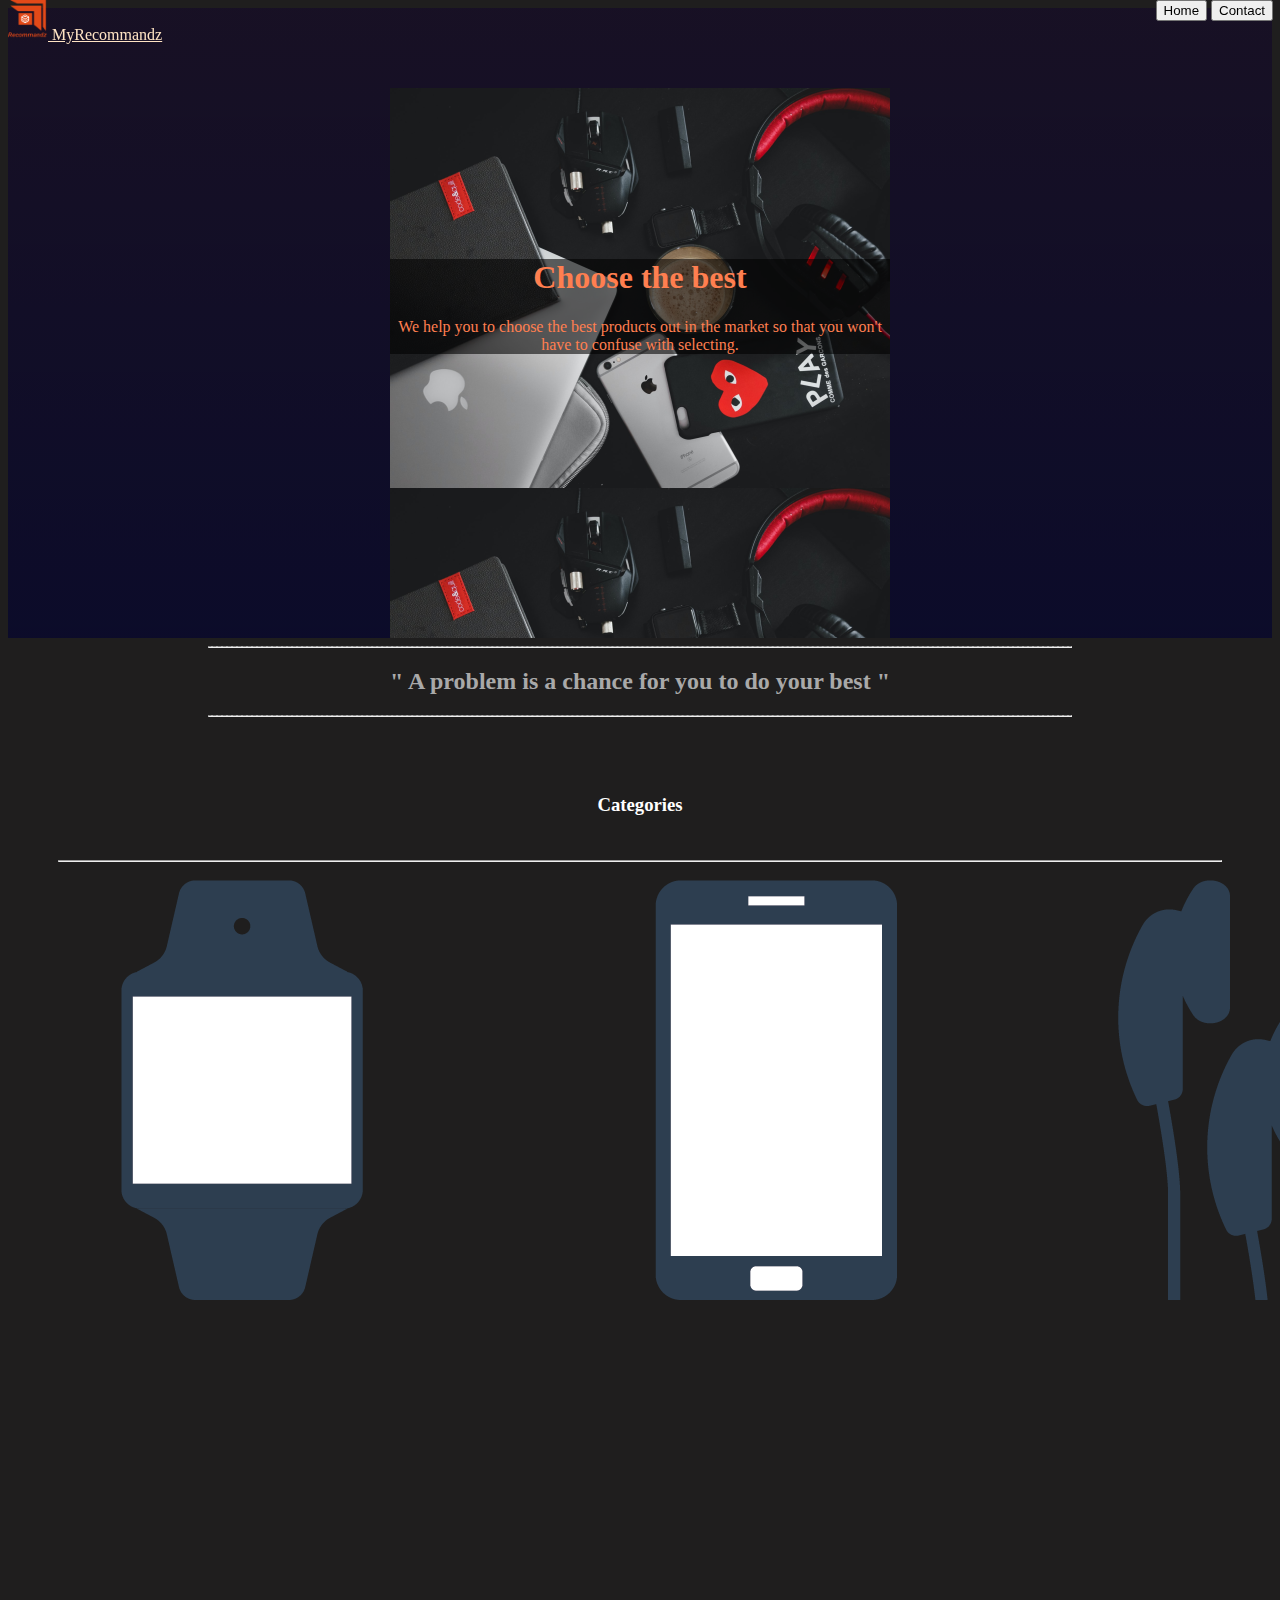
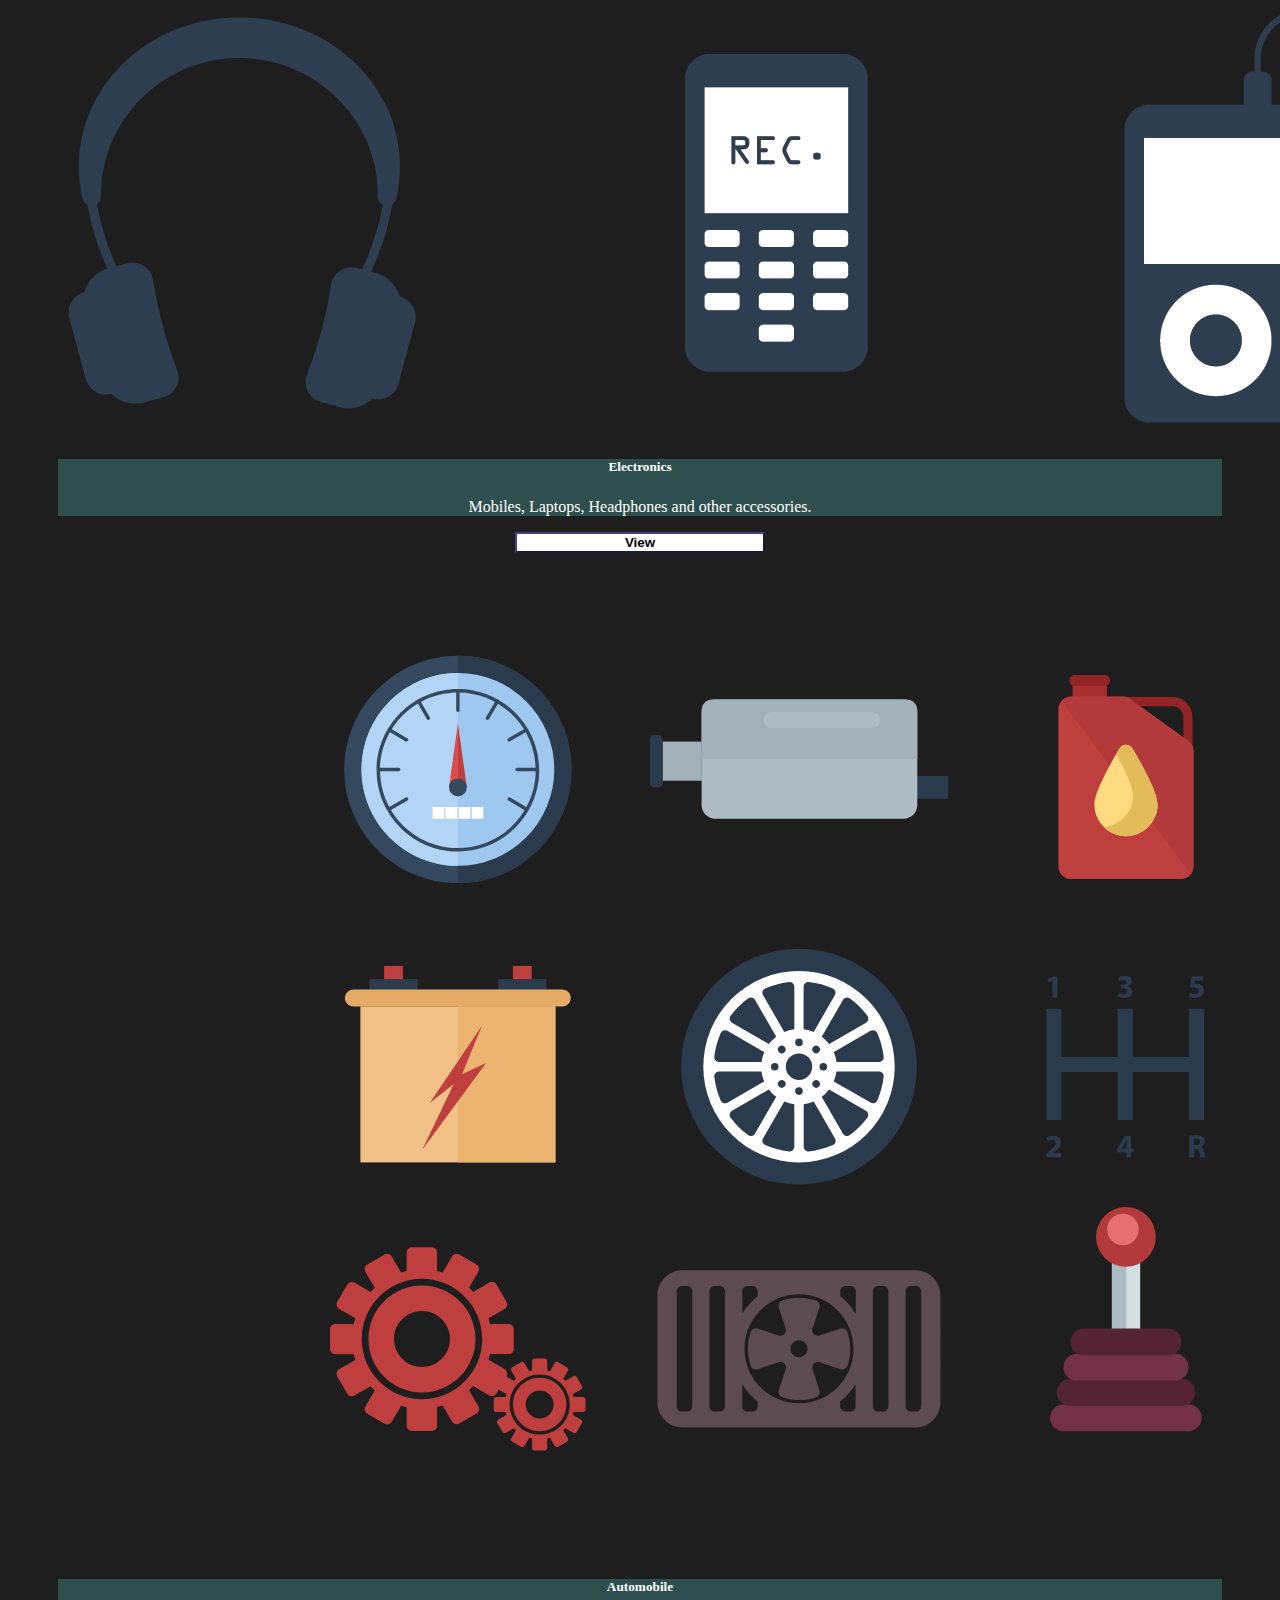
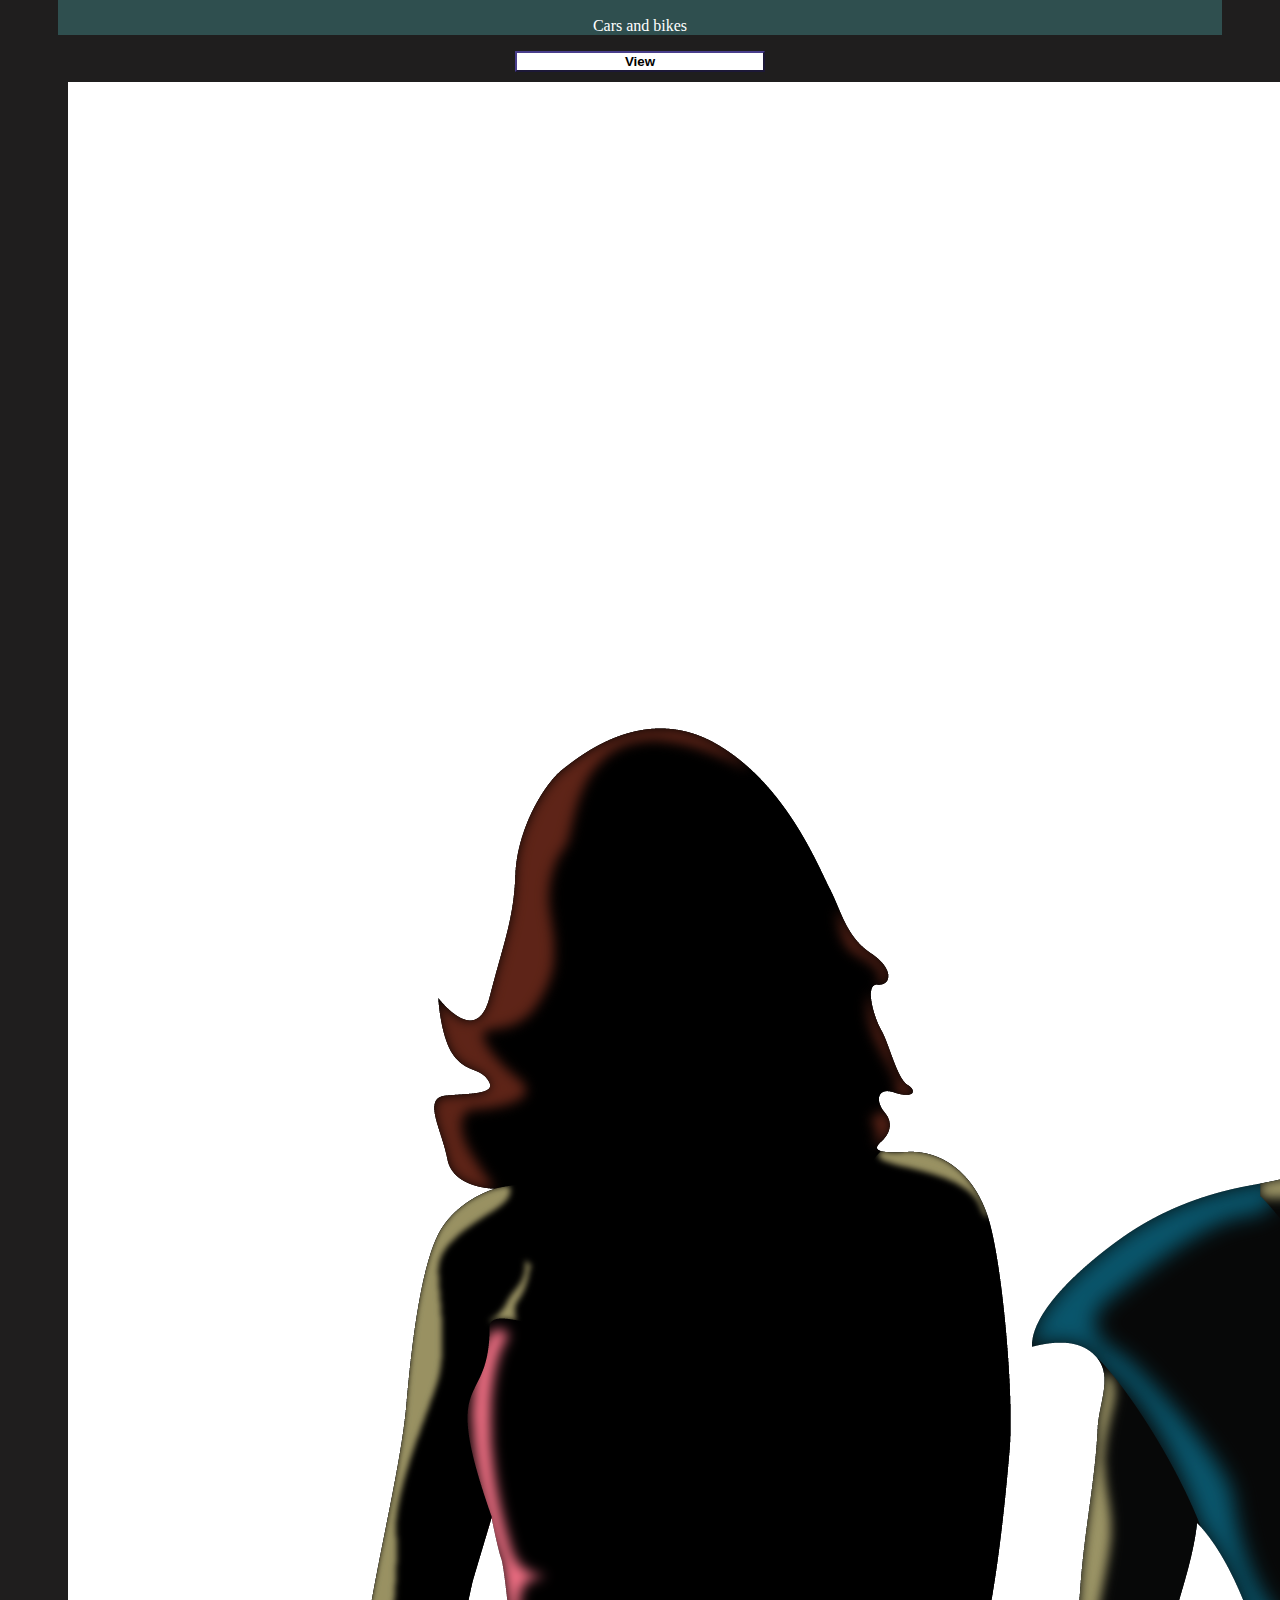
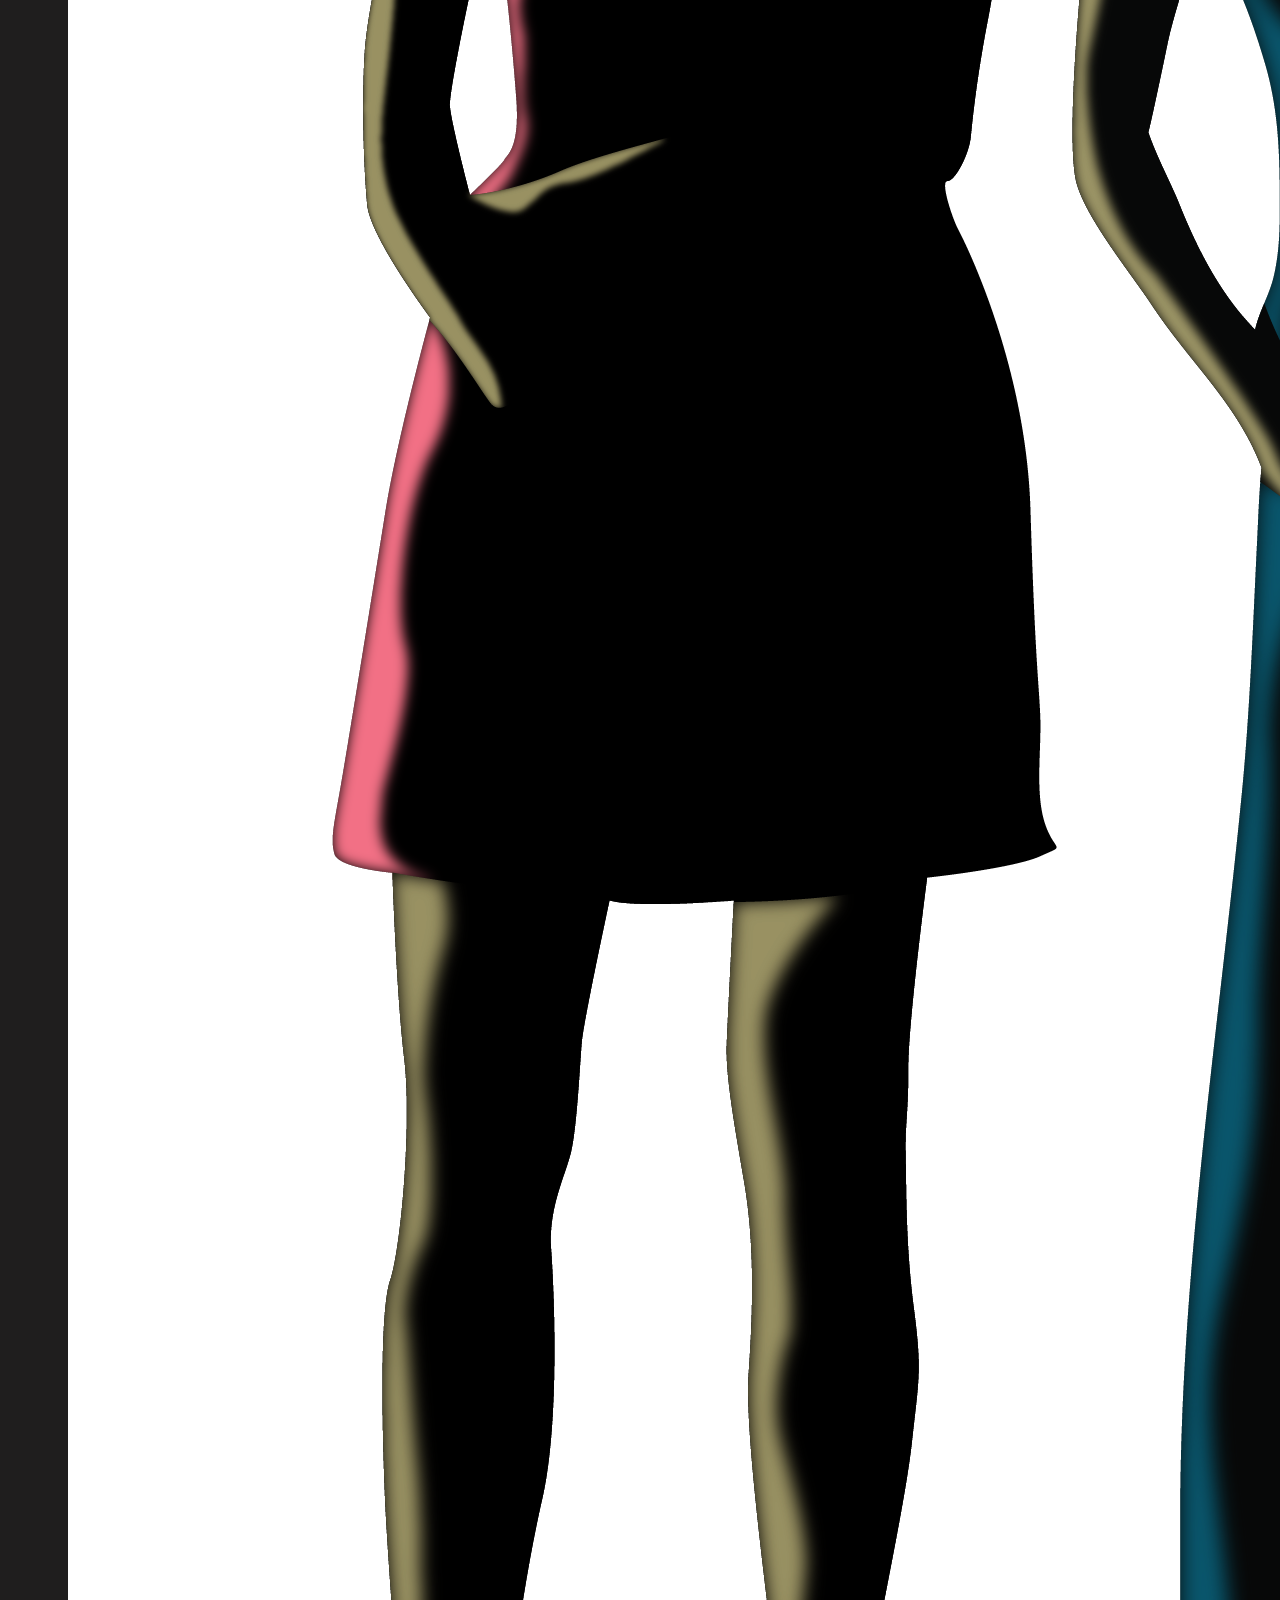
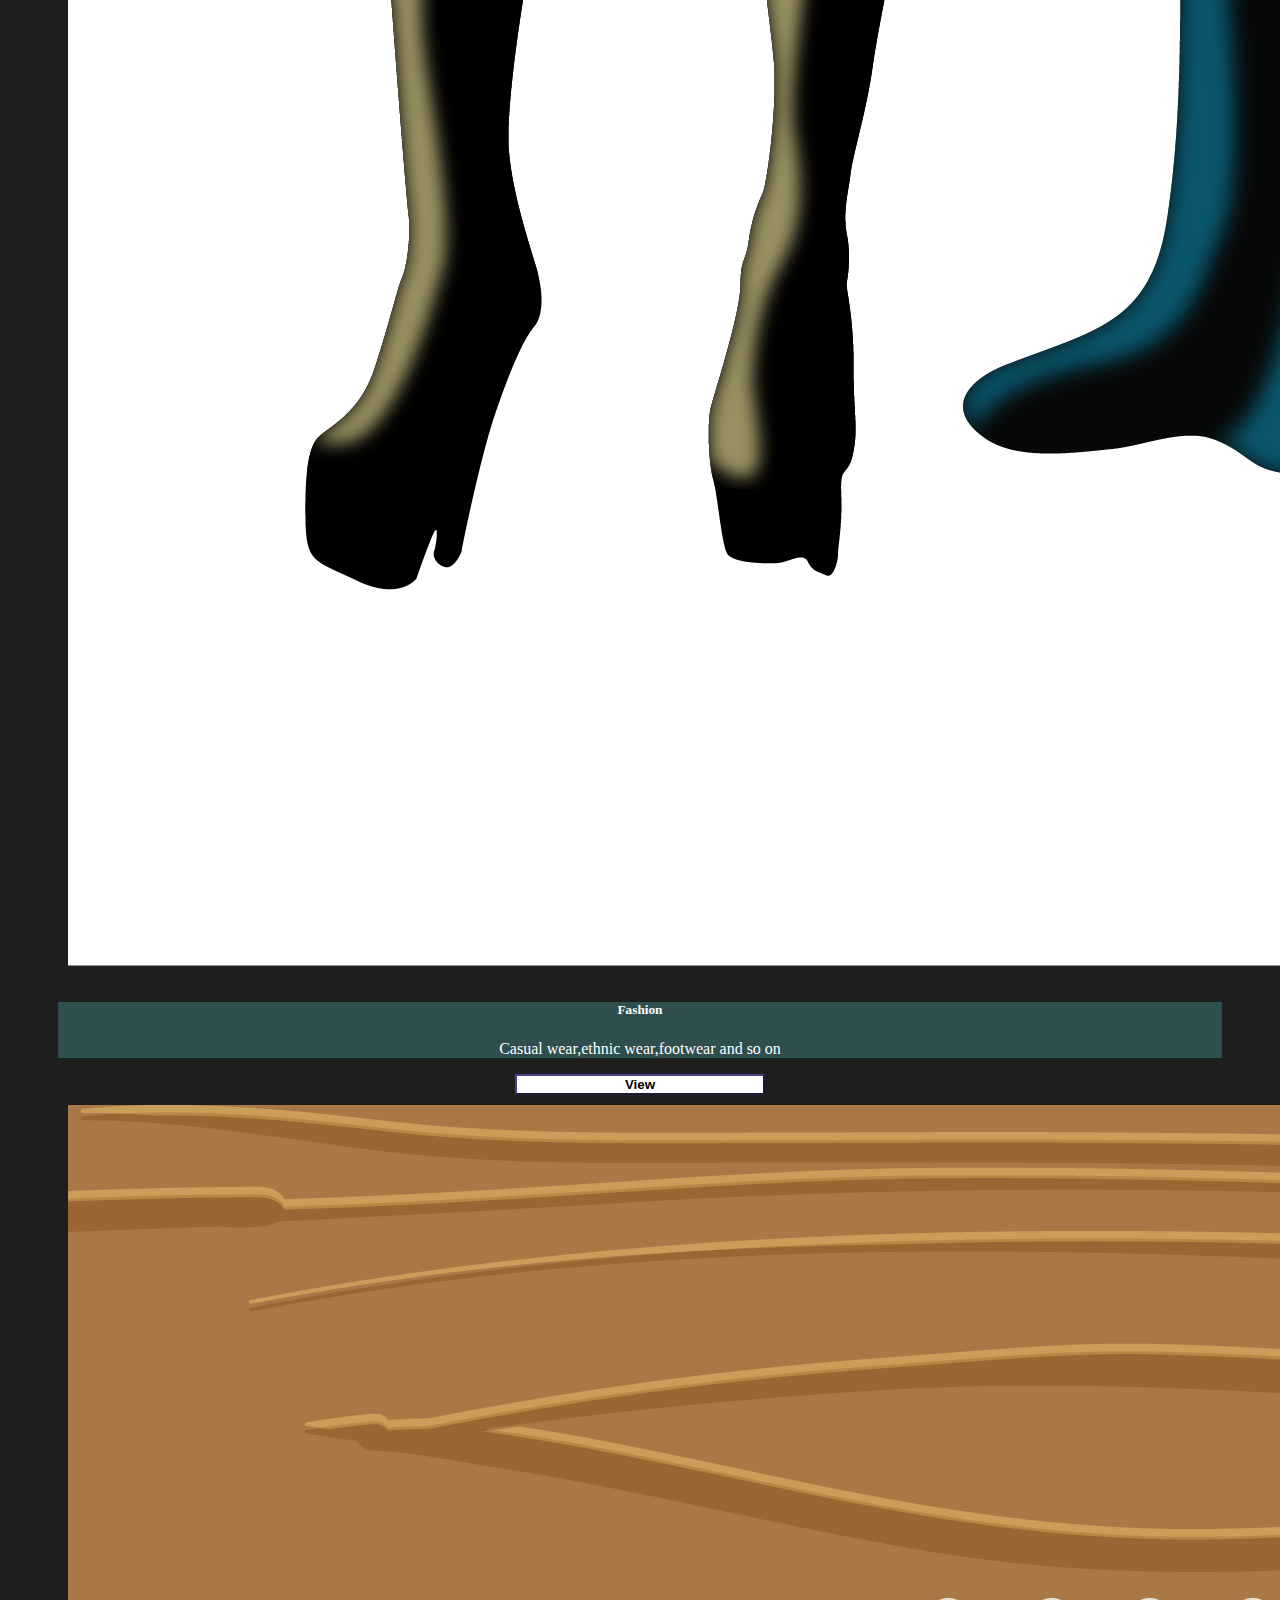
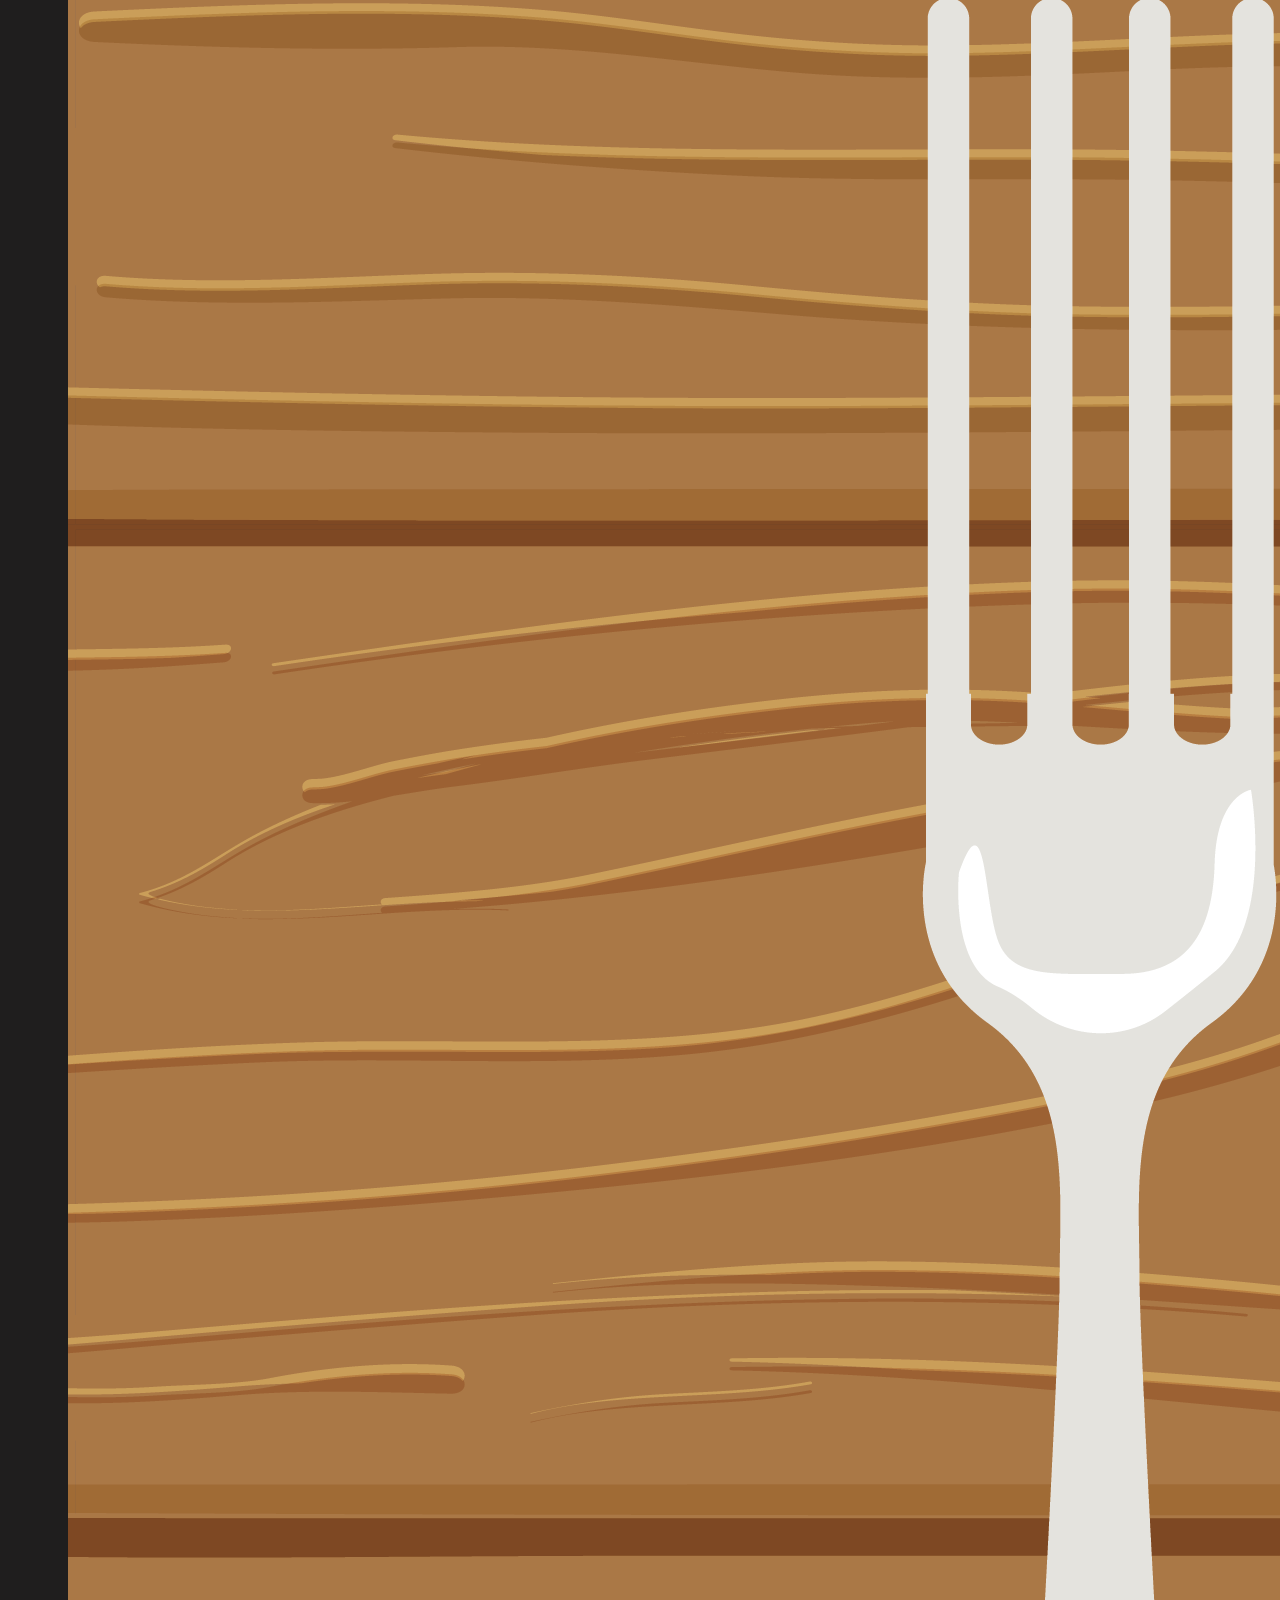
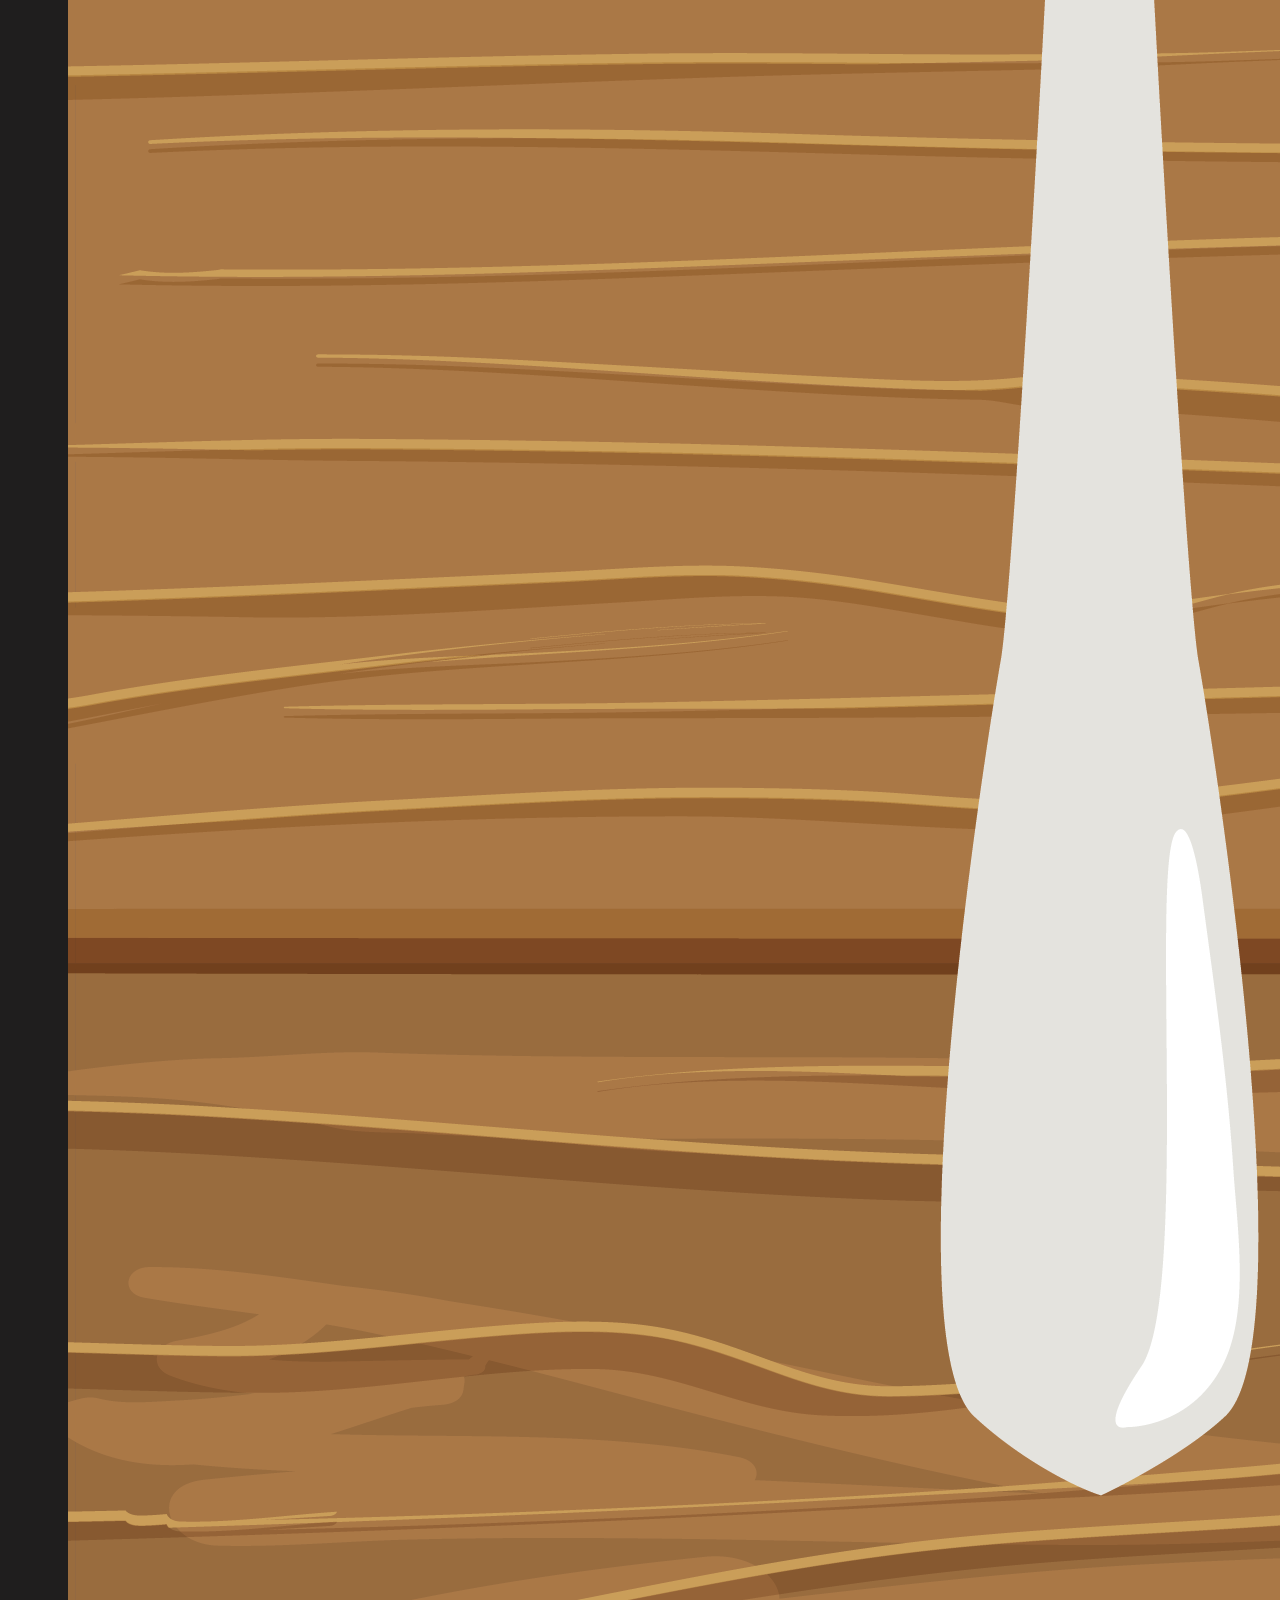
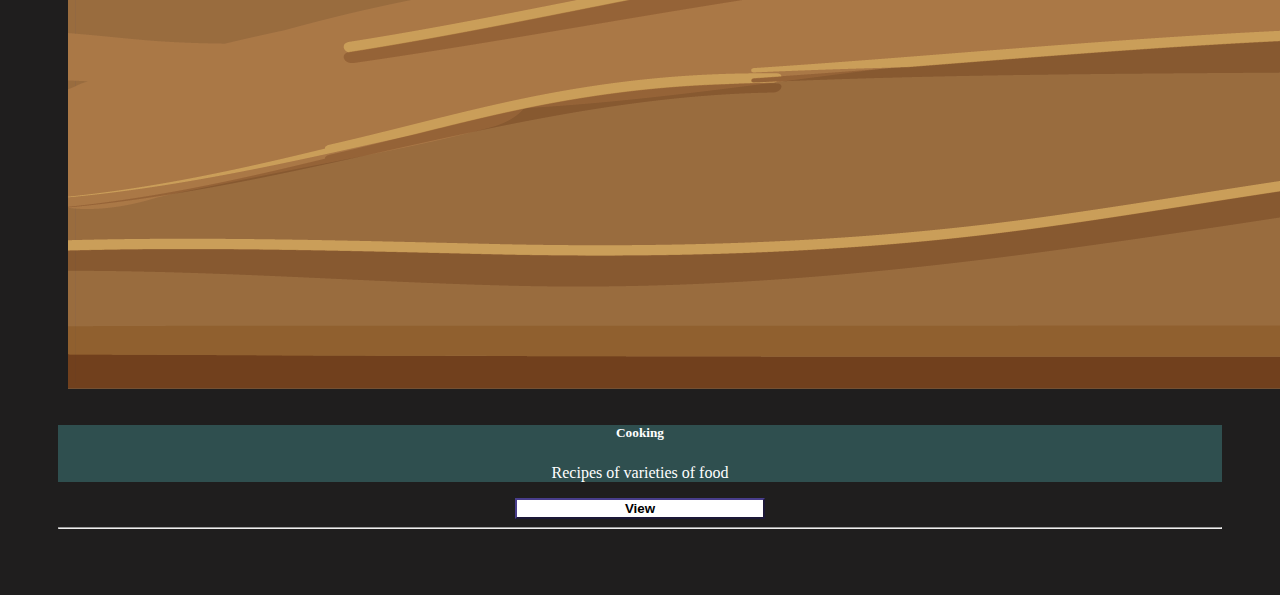
==== index.html @ 678f6f47 "first version" ====
<!doctype html>
<html lang="en">
  <head>
    <meta charset="utf-8">
    <meta name="viewport" content="width=device-width, initial-scale=1, shrink-to-fit=no">
    <link rel="stylesheet" href="https://cdn.jsdelivr.net/npm/bootstrap@4.5.3/dist/css/bootstrap.min.css" integrity="sha384-TX8t27EcRE3e/ihU7zmQxVncDAy5uIKz4rEkgIXeMed4M0jlfIDPvg6uqKI2xXr2" crossorigin="anonymous">
     <link rel="stylesheet" href="main.css">
    <title>MyRecommandz</title>
  </head>
  <body>
    <nav class="navbar navbar-light bg-dark">
        <a class="navbar-brand" href="#" style="color: bisque;">
          <img src="logo.png" width="40" height="40" class="d-inline-block align-top" alt="" loading="lazy">
          MyRecommandz
        </a>
        <div style="float:right; margin-right:15px;">
        <button type="button" class="btn btn-info" >Home</button>
        <button type="button" class="btn btn-warning" >Contact</button>
    </div>
      </nav>

    <section id="landing" class="landing">
        <center>
            <div id="start" class="start">
                <div style="background-color: rgba(0, 0, 0, 0.576);">
                    <h1>Choose the best</h1>
                    <p>We help you to choose the best products out in the market so that you won't have to confuse
                   with selecting.
                    </p> 
                </div>
               
            </div>   
        </center>
    </section>  

    <div class="quote">
        <center>
            <hr class="hrq">
            <h2>&quot A problem is a chance for you to do your best &quot</h2>
            <hr class="hrq">

        </center>
    </div>

    <section id="category" class="category">
        <h3>Categories</h3>
        <br>
        <hr style="background-color: darkgrey;">
        <div class="card-deck">
            <div class="card">
              <img src="ele.png" class="card-img-top" alt="electronics">
              <div class="card-body">
                <h5 class="card-title">Electronics</h5>
                <p class="card-text">Mobiles, Laptops, Headphones and other accessories.</p>
              </div>
              <div class="card-footer">
                <button class="c-button">View</button>
              </div>
            </div>
            <div class="card">
              <img src="comp.svg" class="card-img-top" alt=auto>
              <div class="card-body">
                <h5 class="card-title">Automobile</h5>
                <p class="card-text">Cars and bikes</p>
              </div>
              <div class="card-footer">
                <button class="c-button">View</button>
              </div>
            </div>
            <div class="card">
              <img src="dress.png" class="card-img-top" alt="dress">
              <div class="card-body">
                <h5 class="card-title">Fashion</h5>
                <p class="card-text">Casual wear,ethnic wear,footwear and so on</p>
              </div>
              <div class="card-footer">
                <button class="c-button">View</button>
              </div>
            </div>
            <div class="card">
                <img src="food.png" class="card-img-top" alt="food">
                <div class="card-body">
                  <h5 class="card-title">Cooking</h5>
                  <p class="card-text">Recipes of varieties of food</p>
                </div>
                <div class="card-footer">
                  <button class="c-button">View</button>
                </div>
              </div>
          </div> 
          <hr style="background-color: darkgrey;"> 
    </section>

    

    
  </body>
</html>
---- main.css ----
body{
    background-color: rgb(31, 30, 30);
}
.landing{
    background-image:linear-gradient(rgba(15, 0, 44, 0.453),rgba(0, 0, 49, 0.618));
    padding-top:30px;
}
.start{
    background-image: url('start.png');
    width: 500px;
    height:400px;
    margin-top: 50px;
    padding-top: 150px;
    color: coral;
   
}
.navbar{
    position: fixed;
    overflow: hidden;
    top: 0; 
    width: 100%;
}

h2{
    color: darkgrey;
}

.hrq{
    background-color: darkgray;
    border-top: 1px dashed;
    margin-left: 200px;
    margin-right: 200px;
}

.category{
    padding : 50px;
    text-align: center;
    color:white;
}
.card-img-top{
    padding:10px;
}
.card-body{
    background-color: darkslategrey;
}
.card-title,.card-text{
    text-align:center;
}
.c-button{
    border-color: darkslateblue;
    background-color: white;
    width:250px;
    text-align:center;
    font-weight: bolder;
}
.c-button:hover{
    background-color: darkslateblue;
    color:white;
}
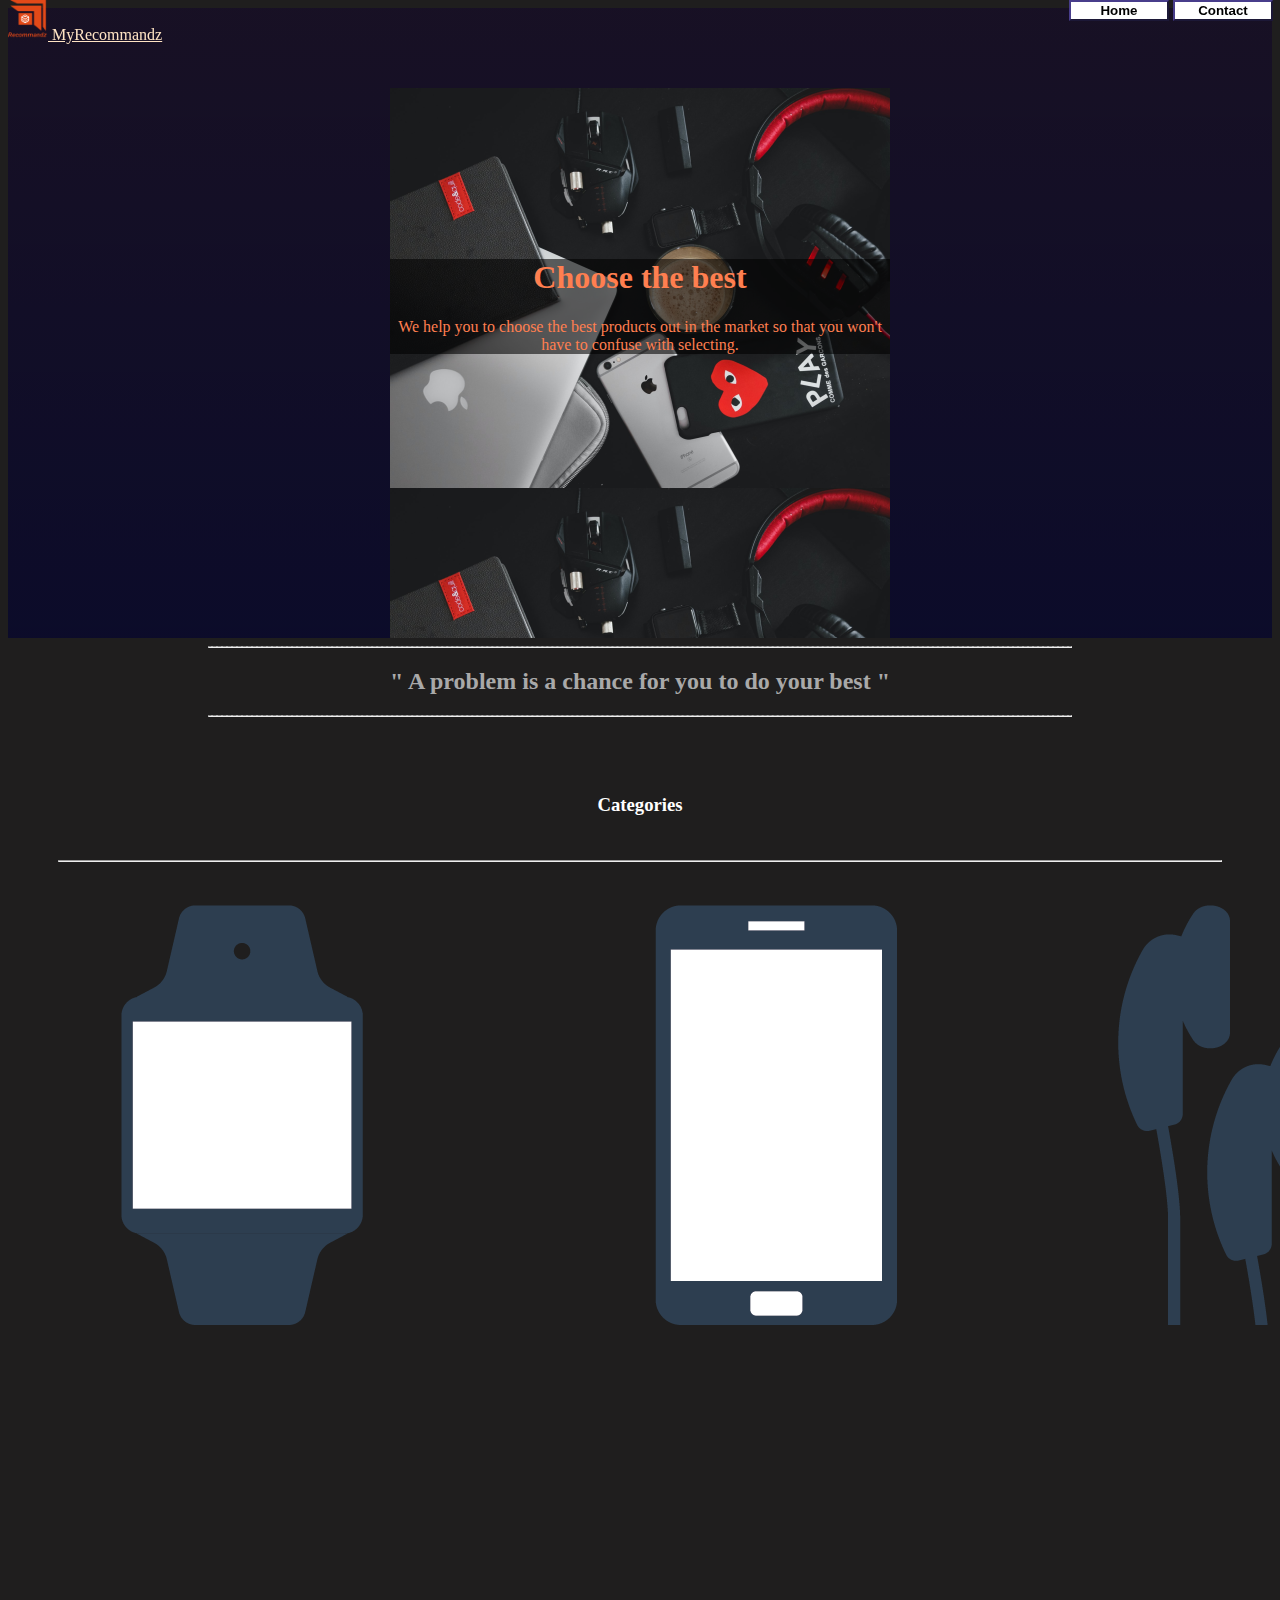
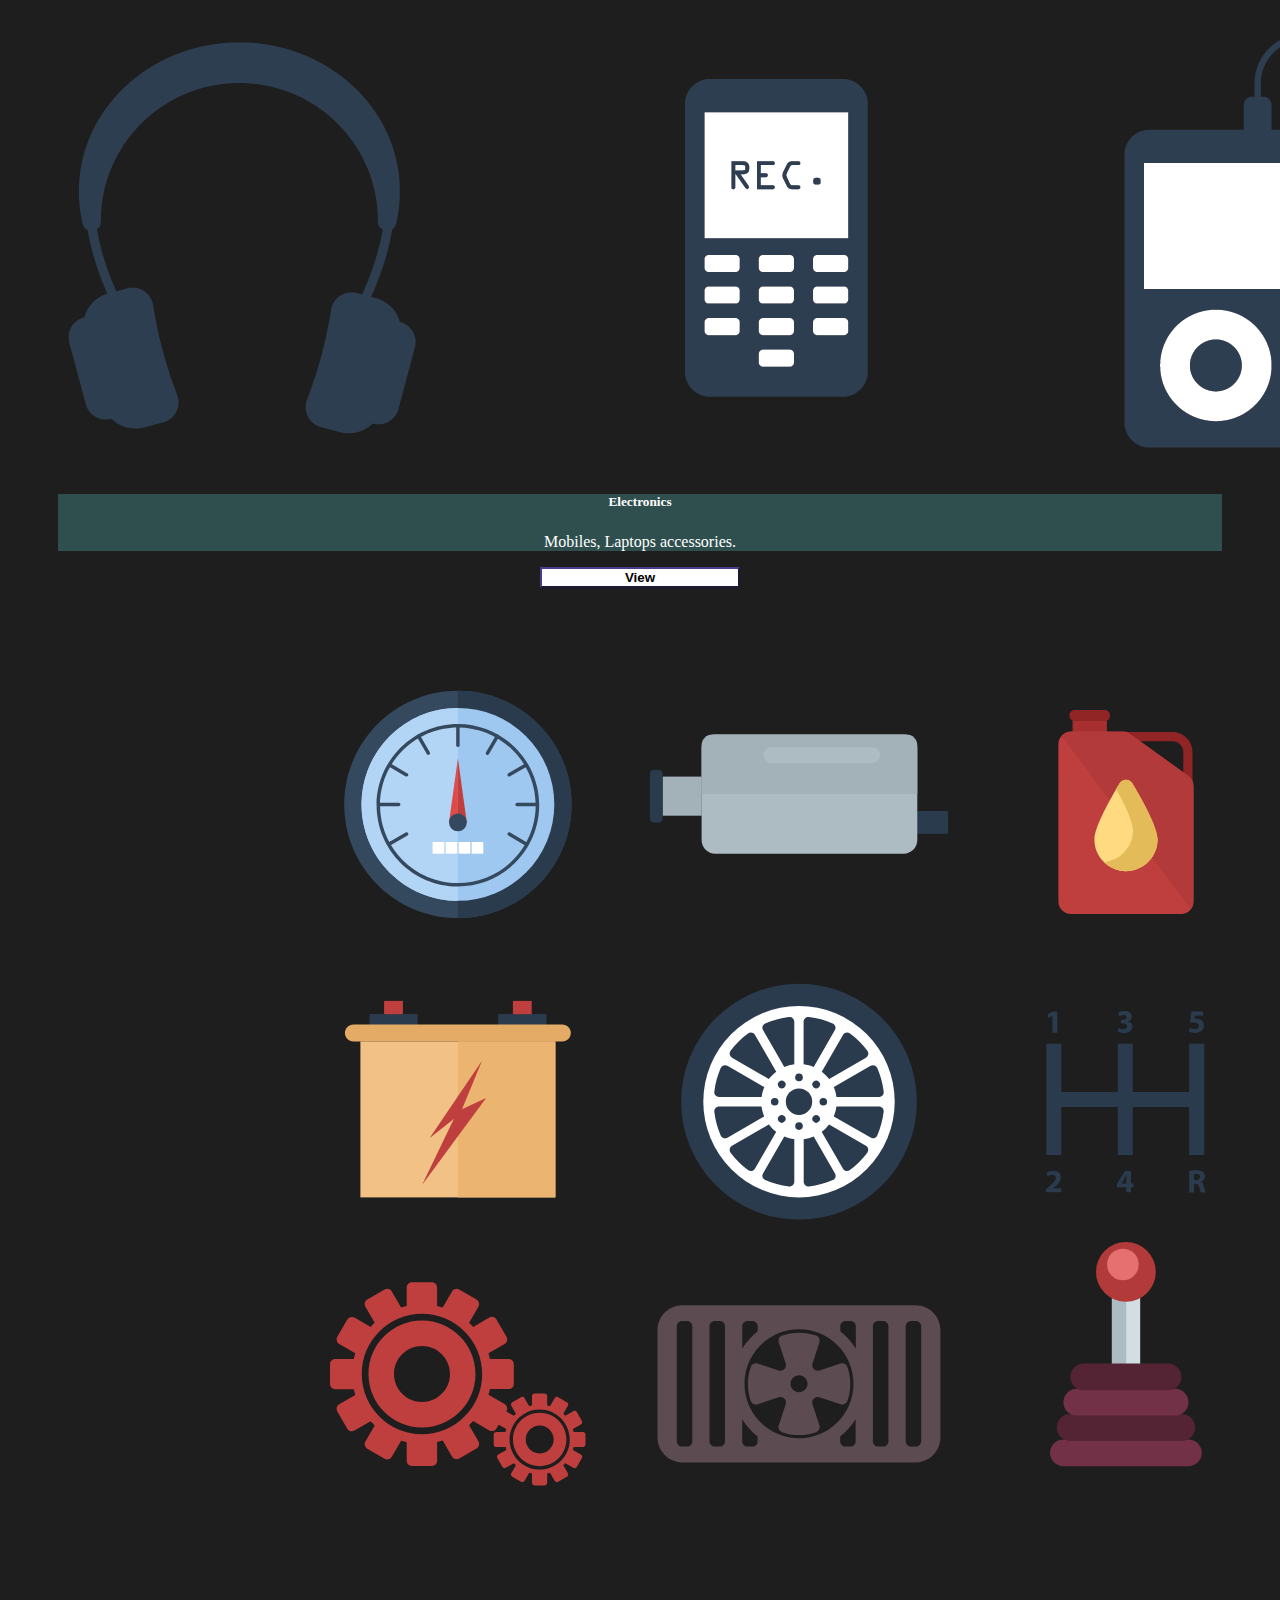
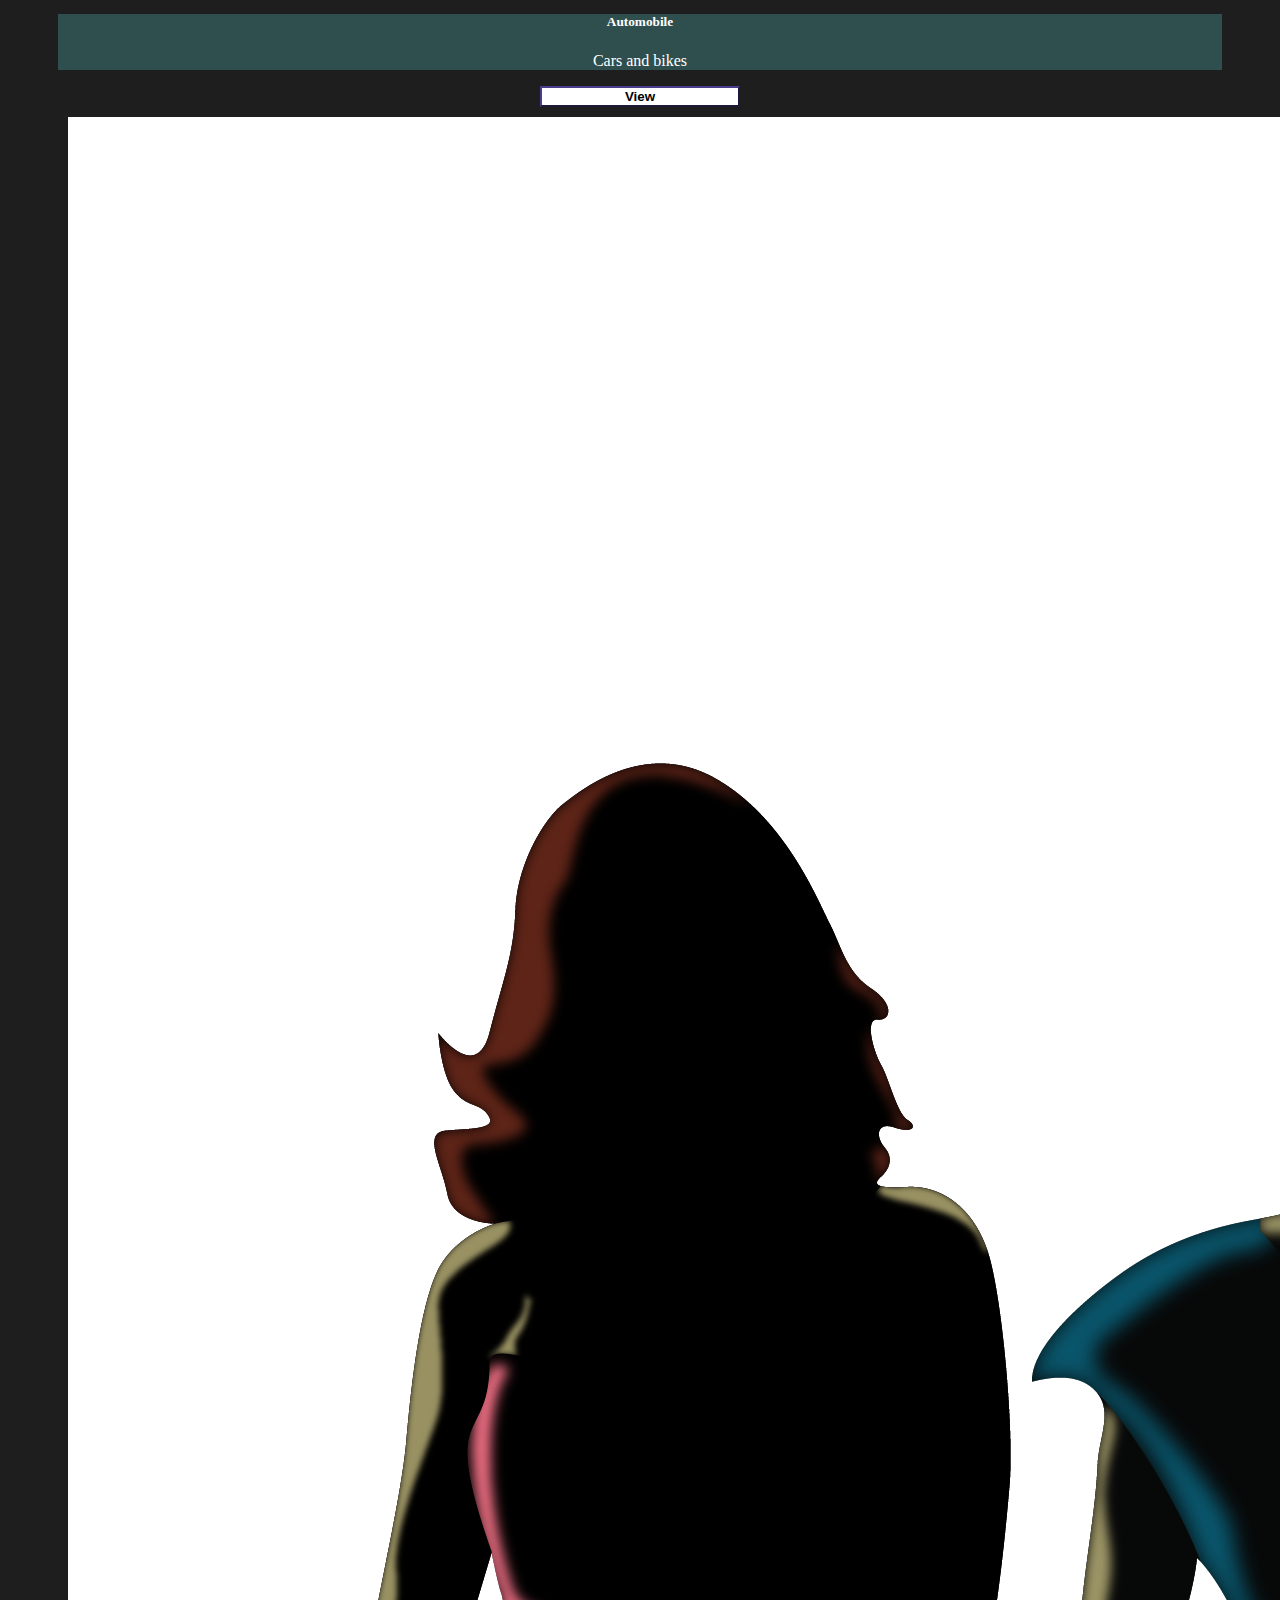
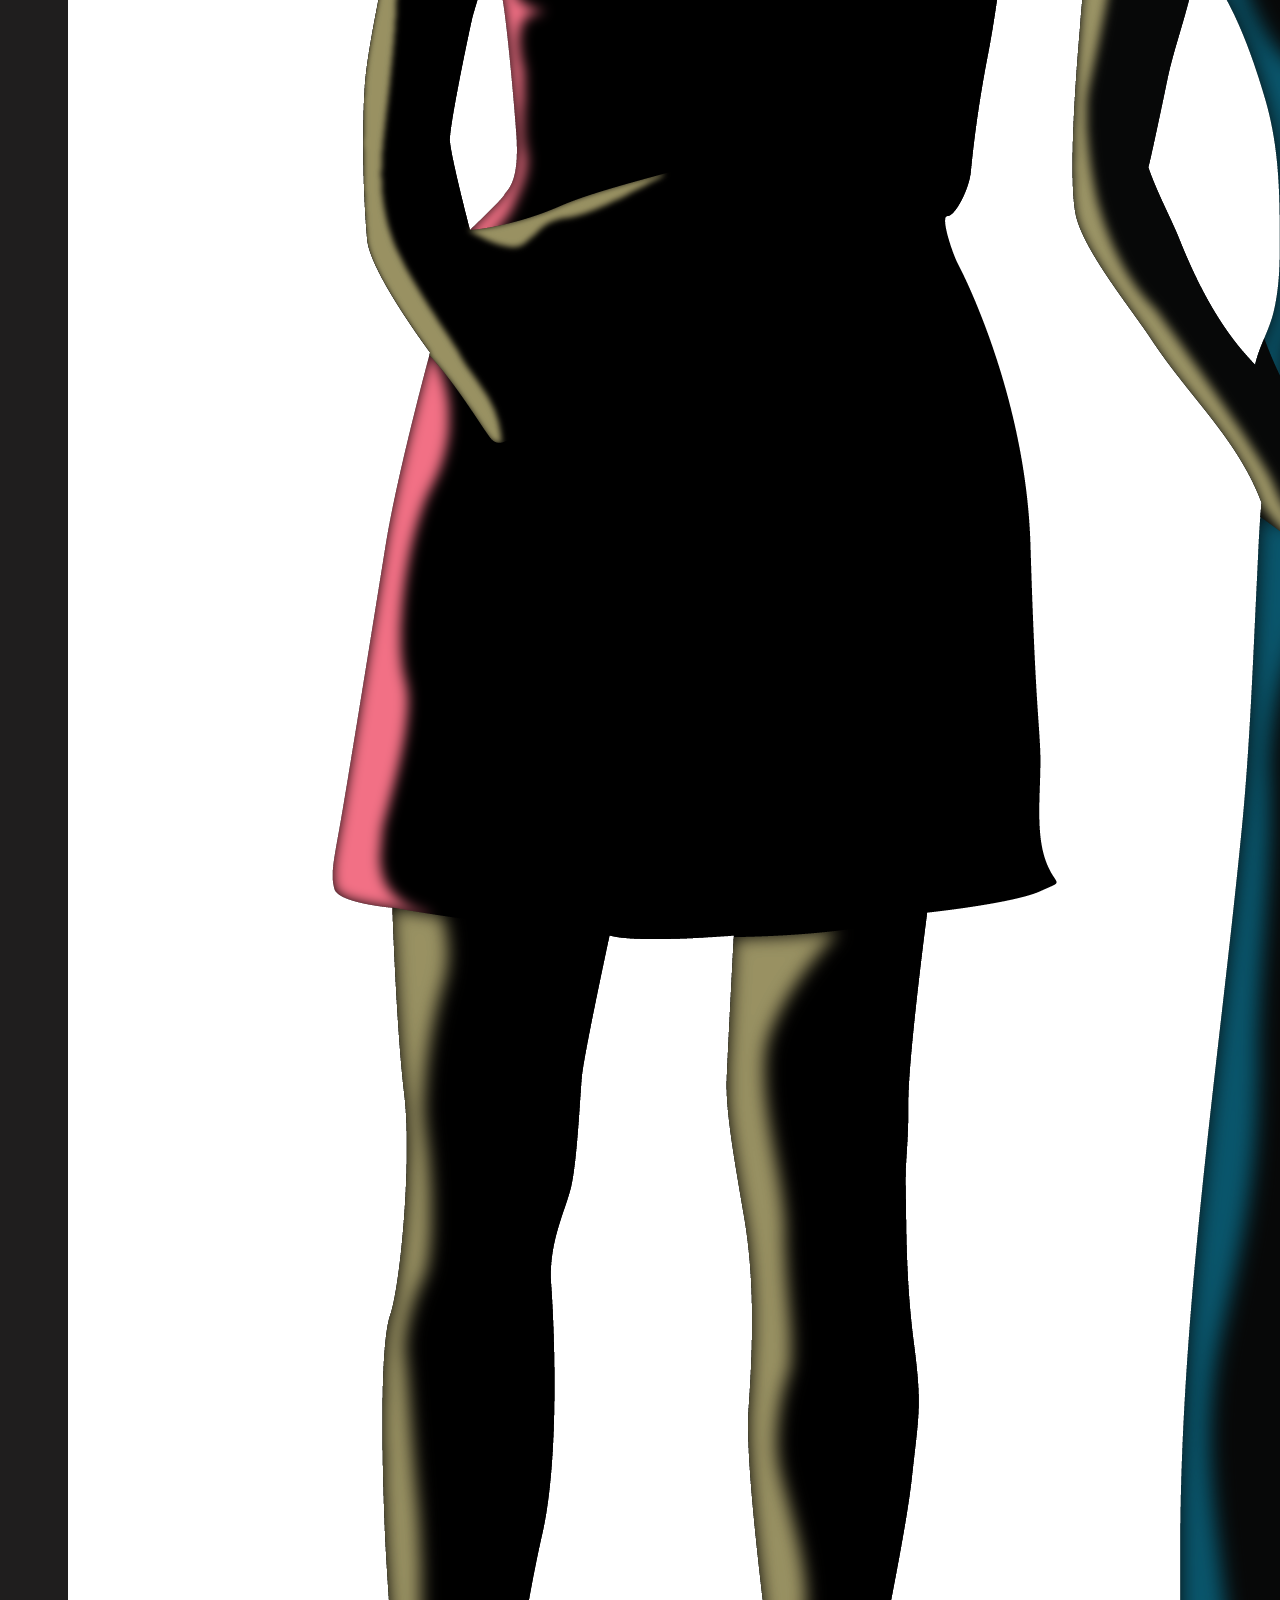
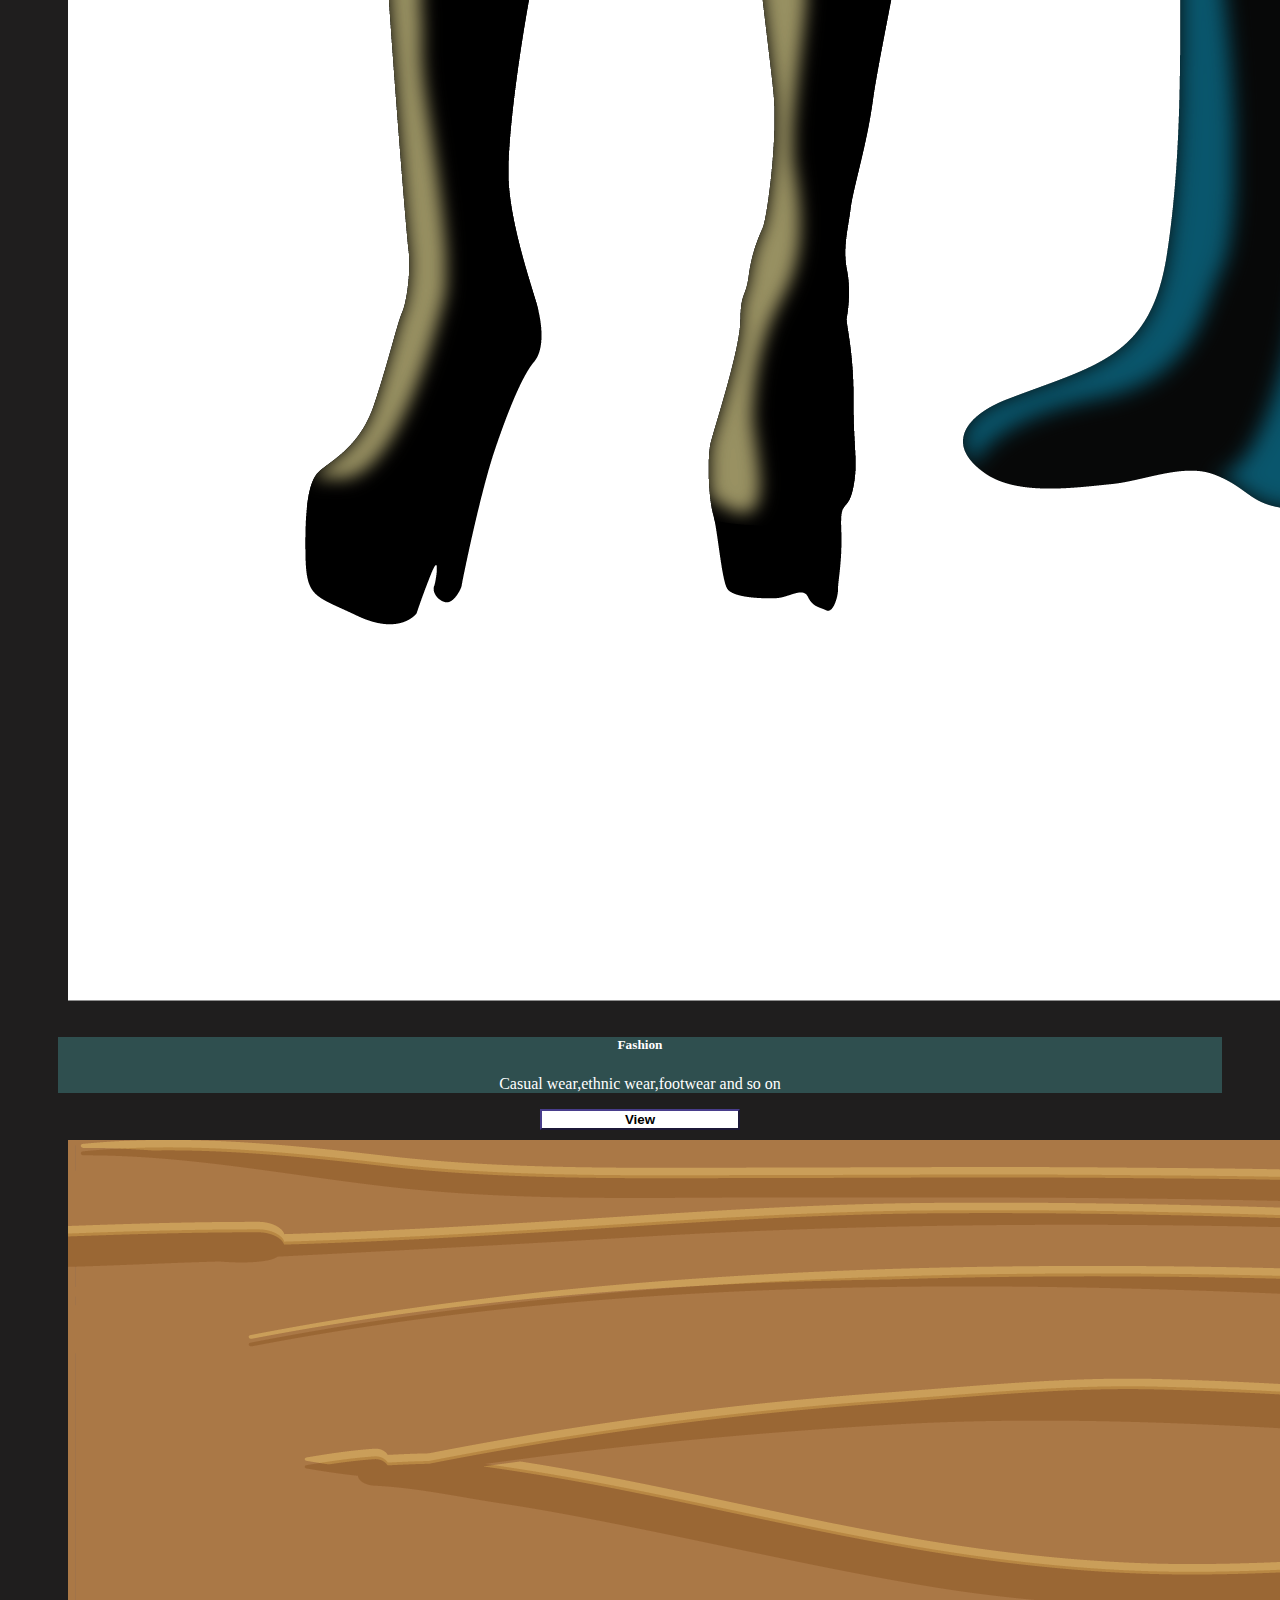
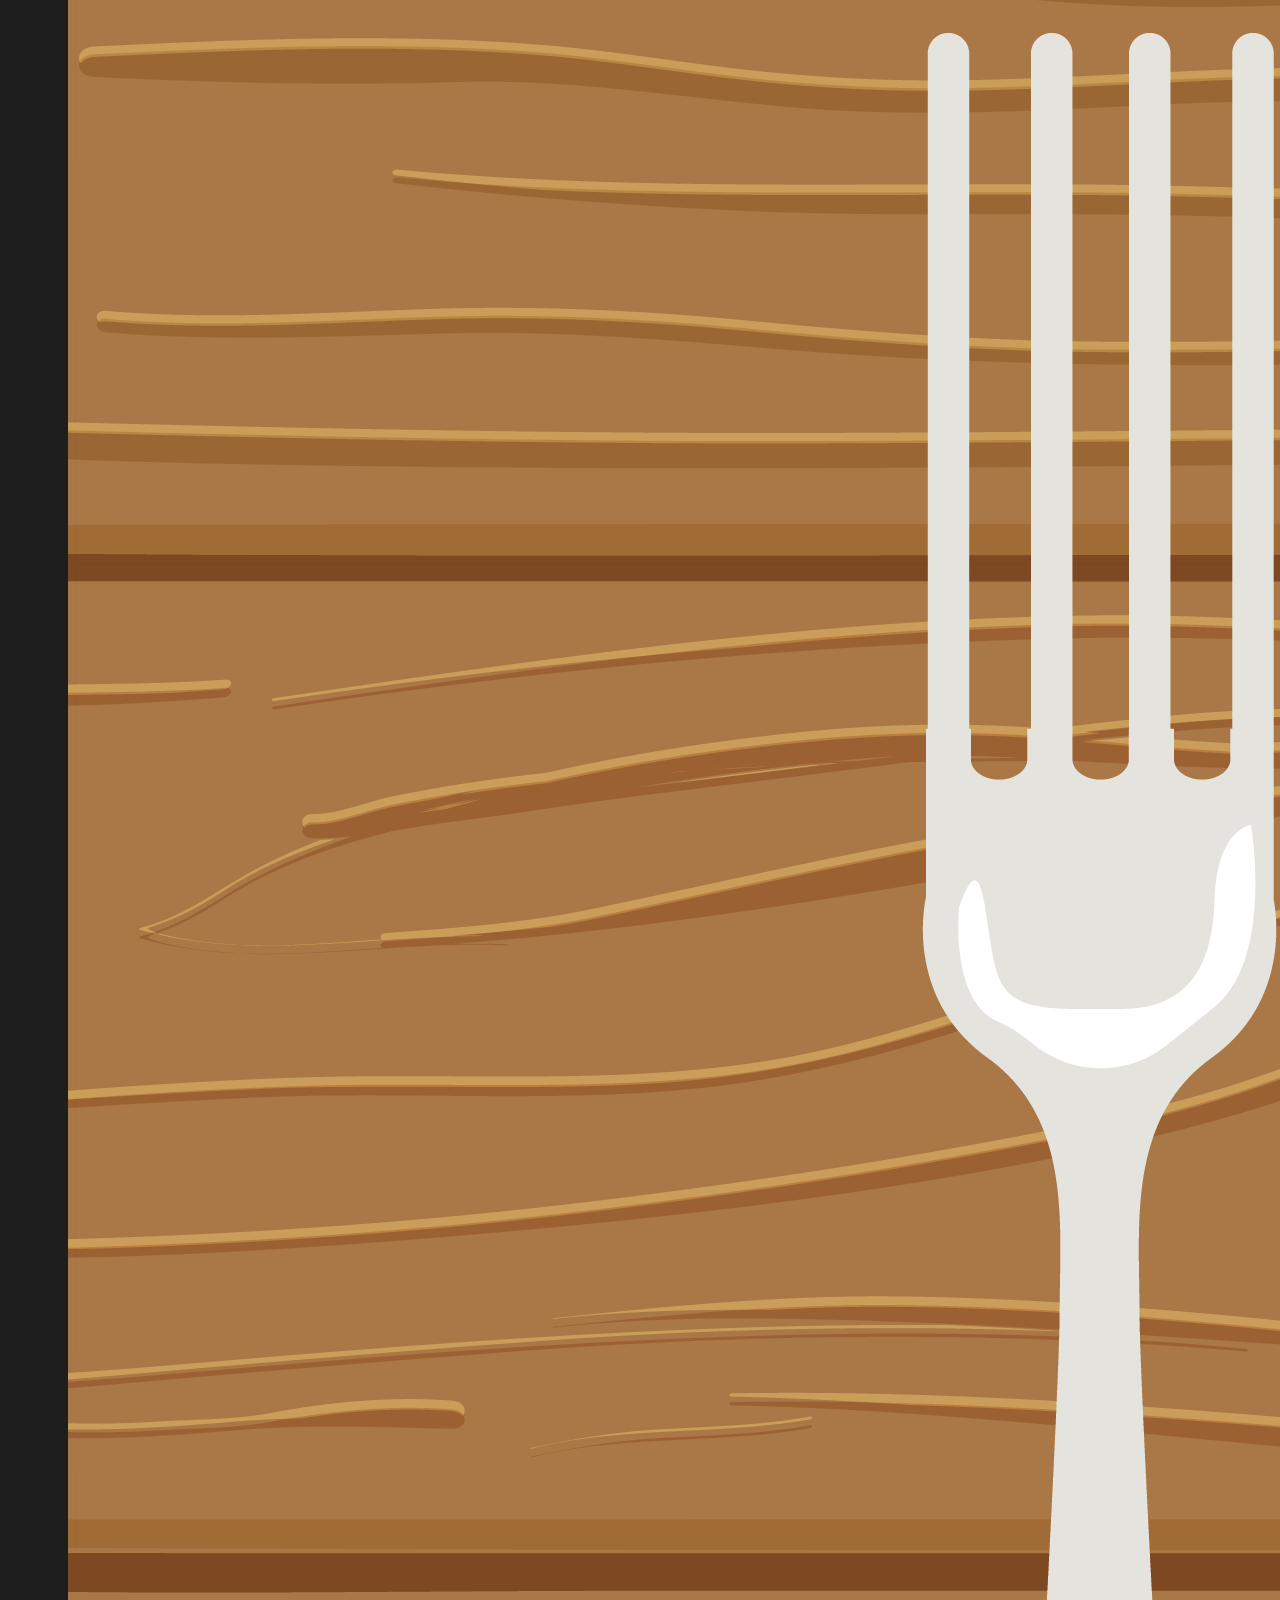
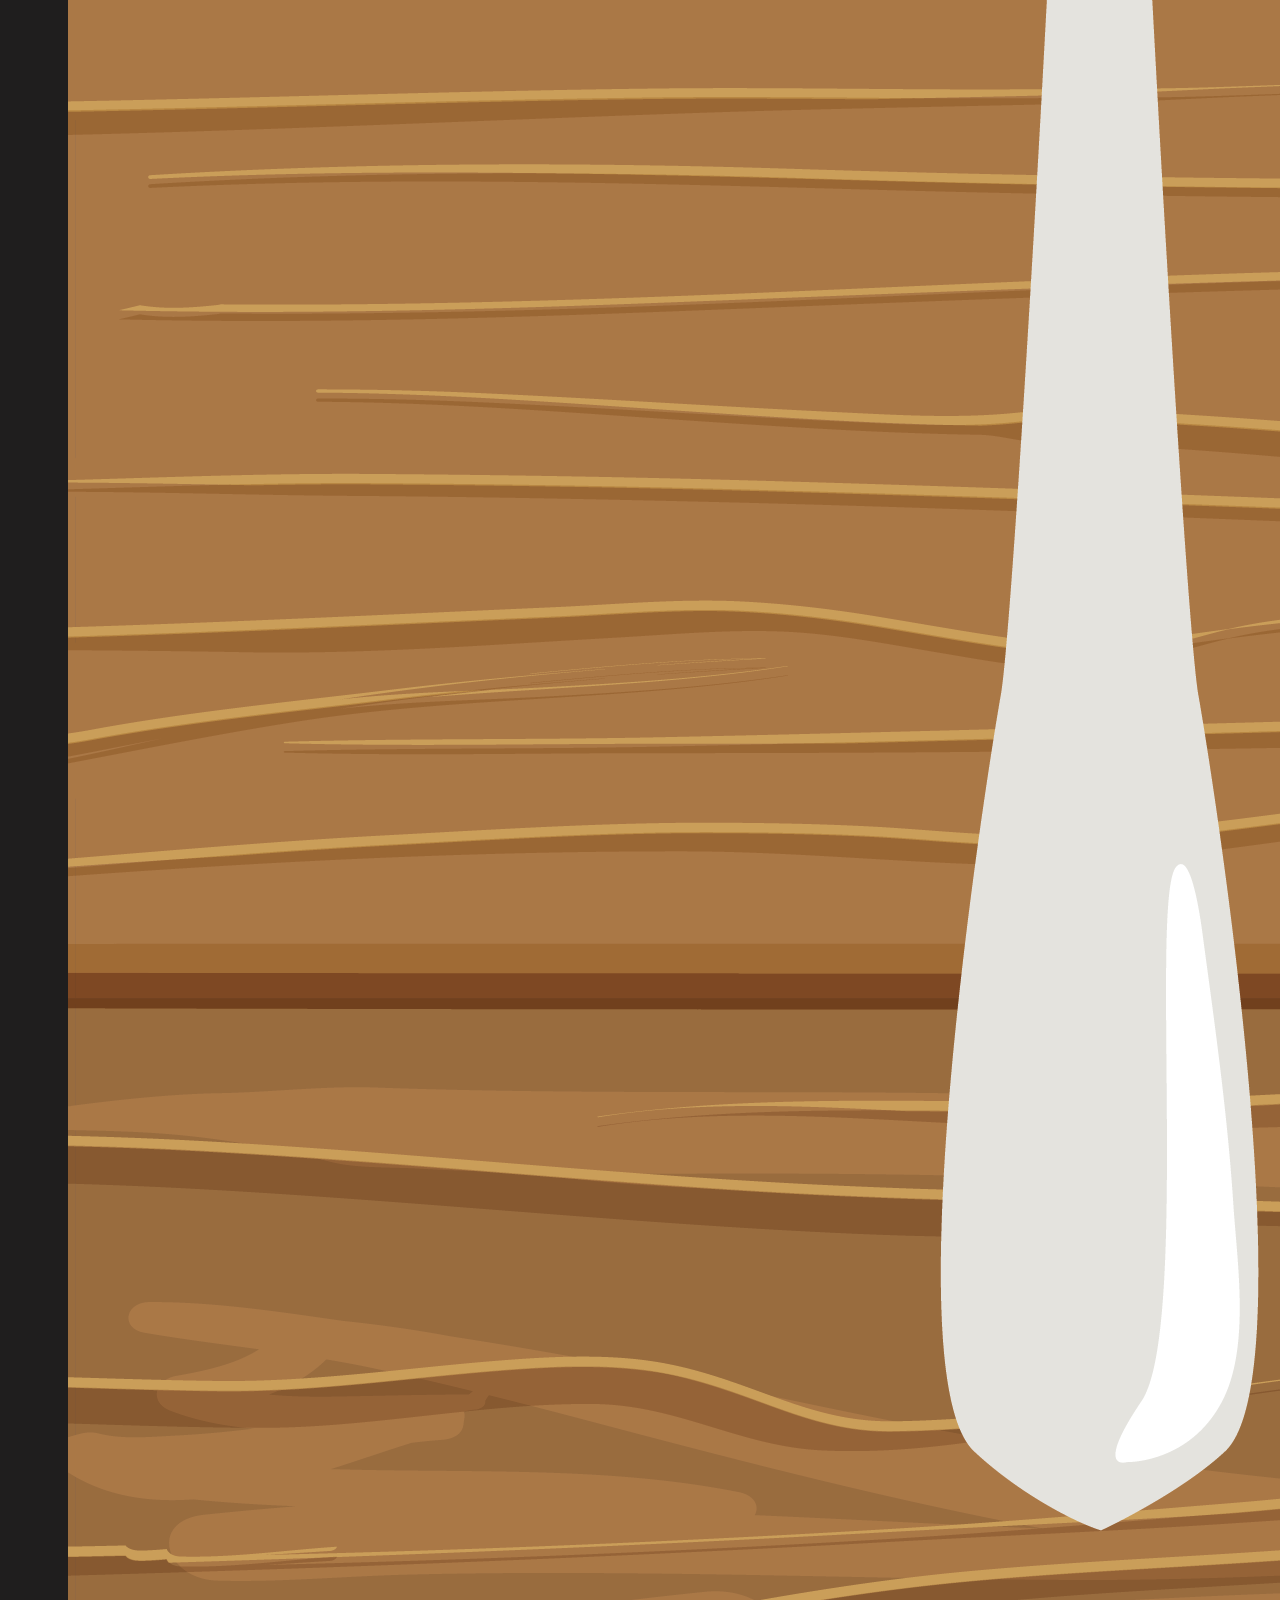
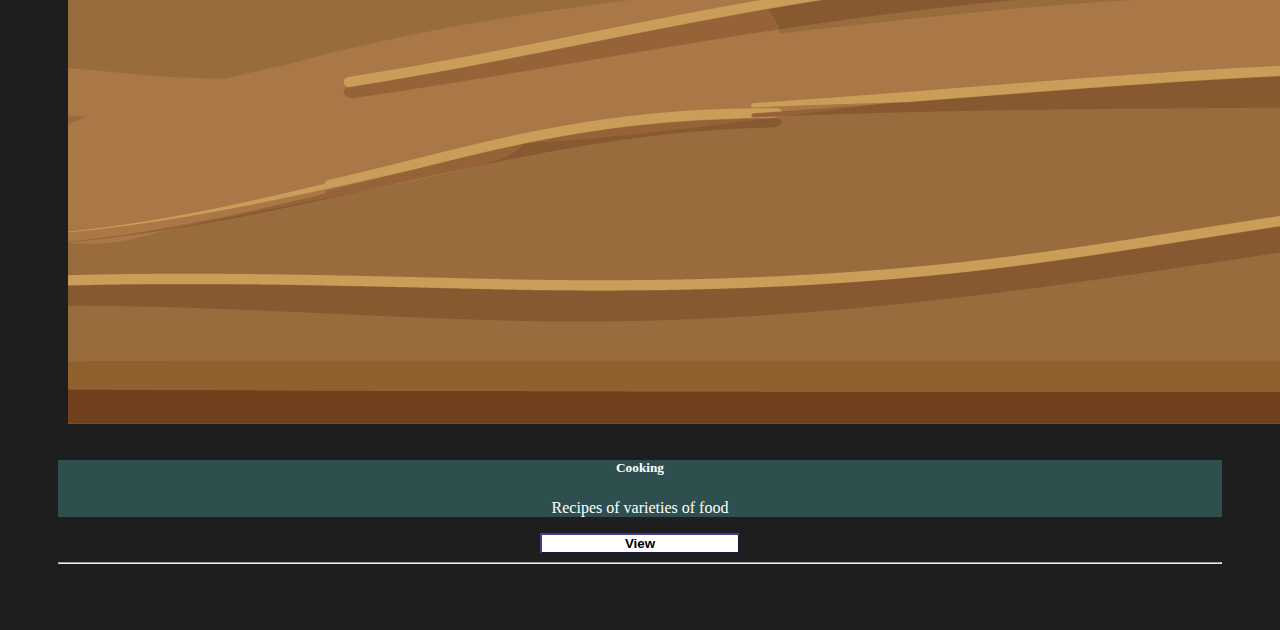
==== commit 32512948: "1.2" ====
--- a/index.html
+++ b/index.html
@@ -14,8 +14,8 @@
           MyRecommandz
         </a>
         <div style="float:right; margin-right:15px;">
-        <button type="button" class="btn btn-info" >Home</button>
-        <button type="button" class="btn btn-warning" >Contact</button>
+        <button type="button" class="btn btn-outline-info" style="width:100px;">Home</button>
+        <button type="button" class="btn btn-outline-warning" style="width:100px;" >Contact</button>
     </div>
       </nav>
 
@@ -48,13 +48,13 @@
         <hr style="background-color: darkgrey;">
         <div class="card-deck">
             <div class="card">
-              <img src="ele.png" class="card-img-top" alt="electronics">
+              <img src="ele.png" class="card-img-top" alt="electronics" style="margin-bottom:10px;margin-top:25px;">
               <div class="card-body">
                 <h5 class="card-title">Electronics</h5>
-                <p class="card-text">Mobiles, Laptops, Headphones and other accessories.</p>
+                <p class="card-text">Mobiles, Laptops accessories.</p>
               </div>
               <div class="card-footer">
-                <button class="c-button">View</button>
+                <button class="btn button">View</button>
               </div>
             </div>
             <div class="card">
@@ -64,7 +64,7 @@
                 <p class="card-text">Cars and bikes</p>
               </div>
               <div class="card-footer">
-                <button class="c-button">View</button>
+                <button class="btn button">View</button>
               </div>
             </div>
             <div class="card">
@@ -74,7 +74,7 @@
                 <p class="card-text">Casual wear,ethnic wear,footwear and so on</p>
               </div>
               <div class="card-footer">
-                <button class="c-button">View</button>
+                <button class="btn button">View</button>
               </div>
             </div>
             <div class="card">
@@ -84,7 +84,7 @@
                   <p class="card-text">Recipes of varieties of food</p>
                 </div>
                 <div class="card-footer">
-                  <button class="c-button">View</button>
+                  <button class="btn button">View</button>
                 </div>
               </div>
           </div> 
--- a/main.css
+++ b/main.css
@@ -19,8 +19,13 @@
     overflow: hidden;
     top: 0; 
     width: 100%;
+    z-index:9;
 }
-
+.button:hover{
+    background-color: darkslateblue;
+    color:white;
+    border: none;
+}
 h2{
     color: darkgrey;
 }
@@ -46,14 +51,25 @@
 .card-title,.card-text{
     text-align:center;
 }
-.c-button{
+.btn{
     border-color: darkslateblue;
     background-color: white;
-    width:250px;
+    width:200px;
     text-align:center;
     font-weight: bolder;
 }
-.c-button:hover{
-    background-color: darkslateblue;
-    color:white;
+
+
+@media(max-width: 480px){
+.start{
+    width: 375px;
+
+}
+h2{
+    font-size:small;
+}
+.category{
+    padding:30px;
+}  
+
 }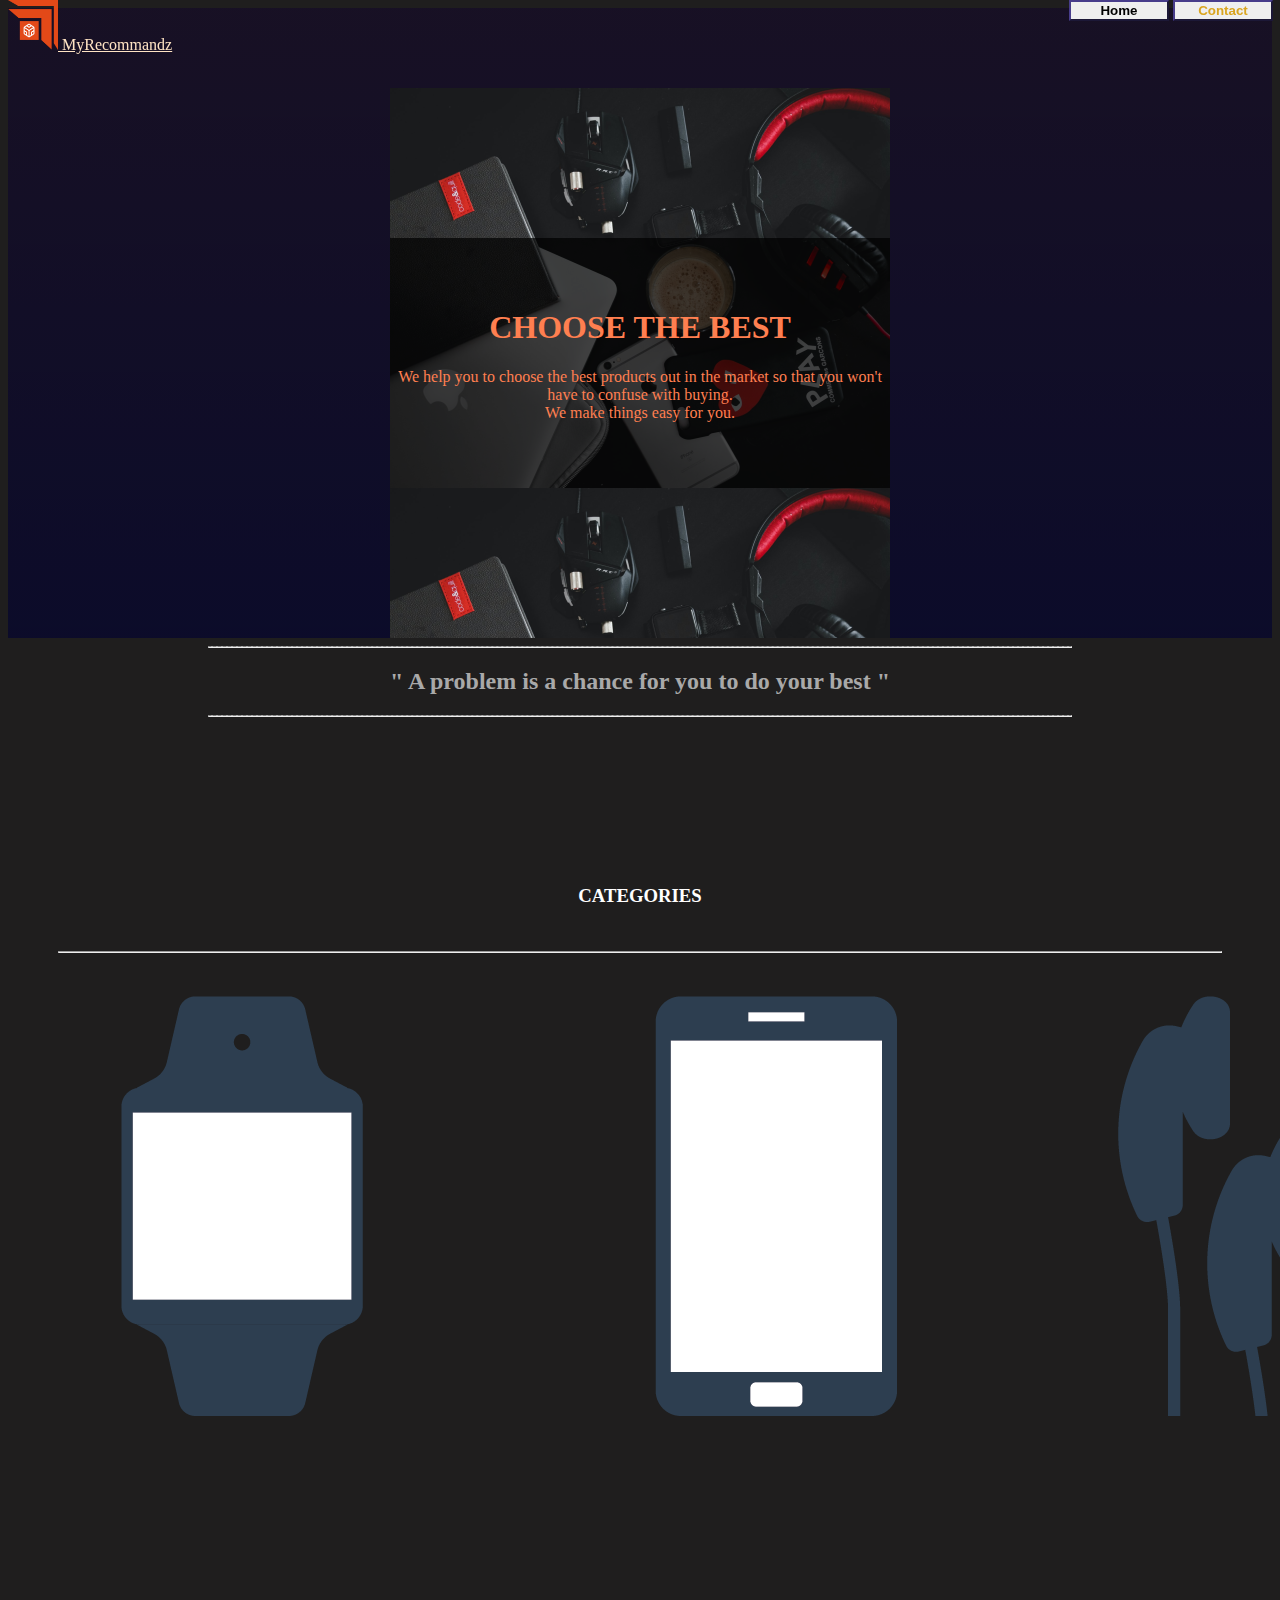
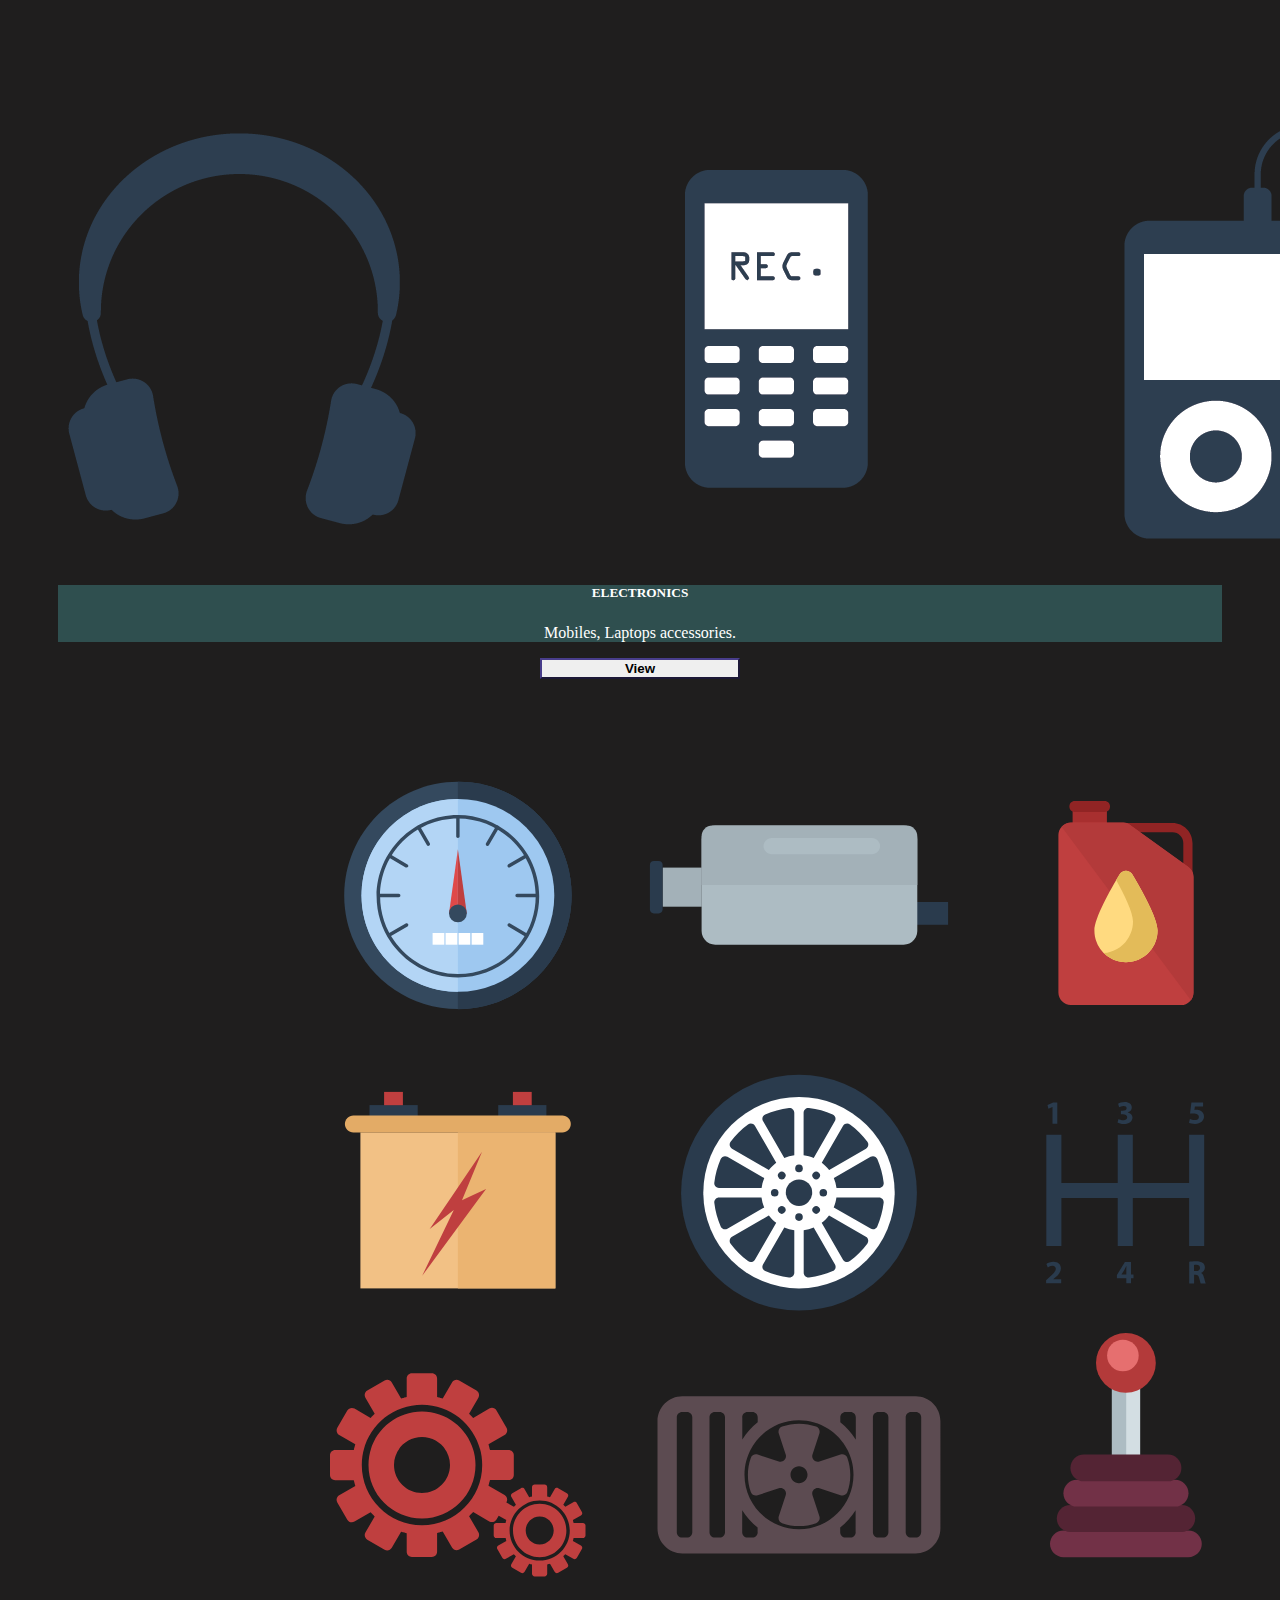
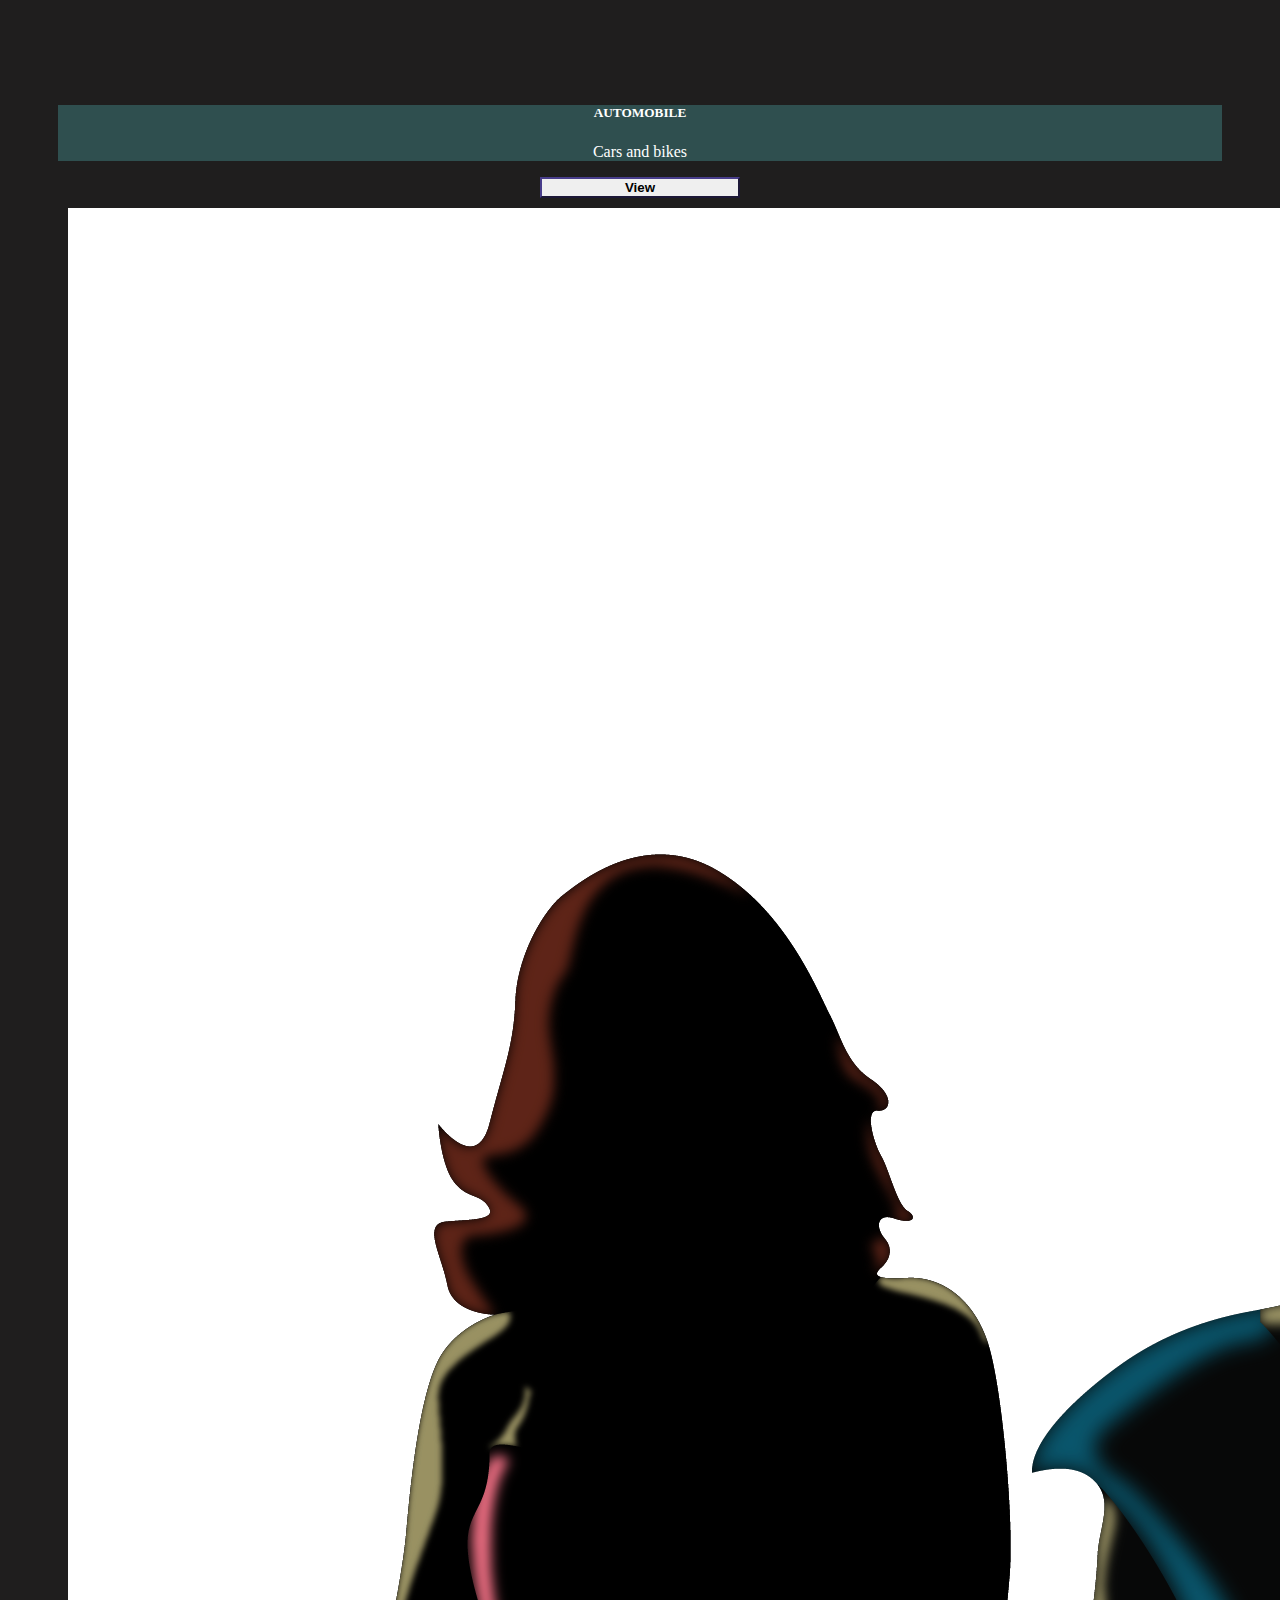
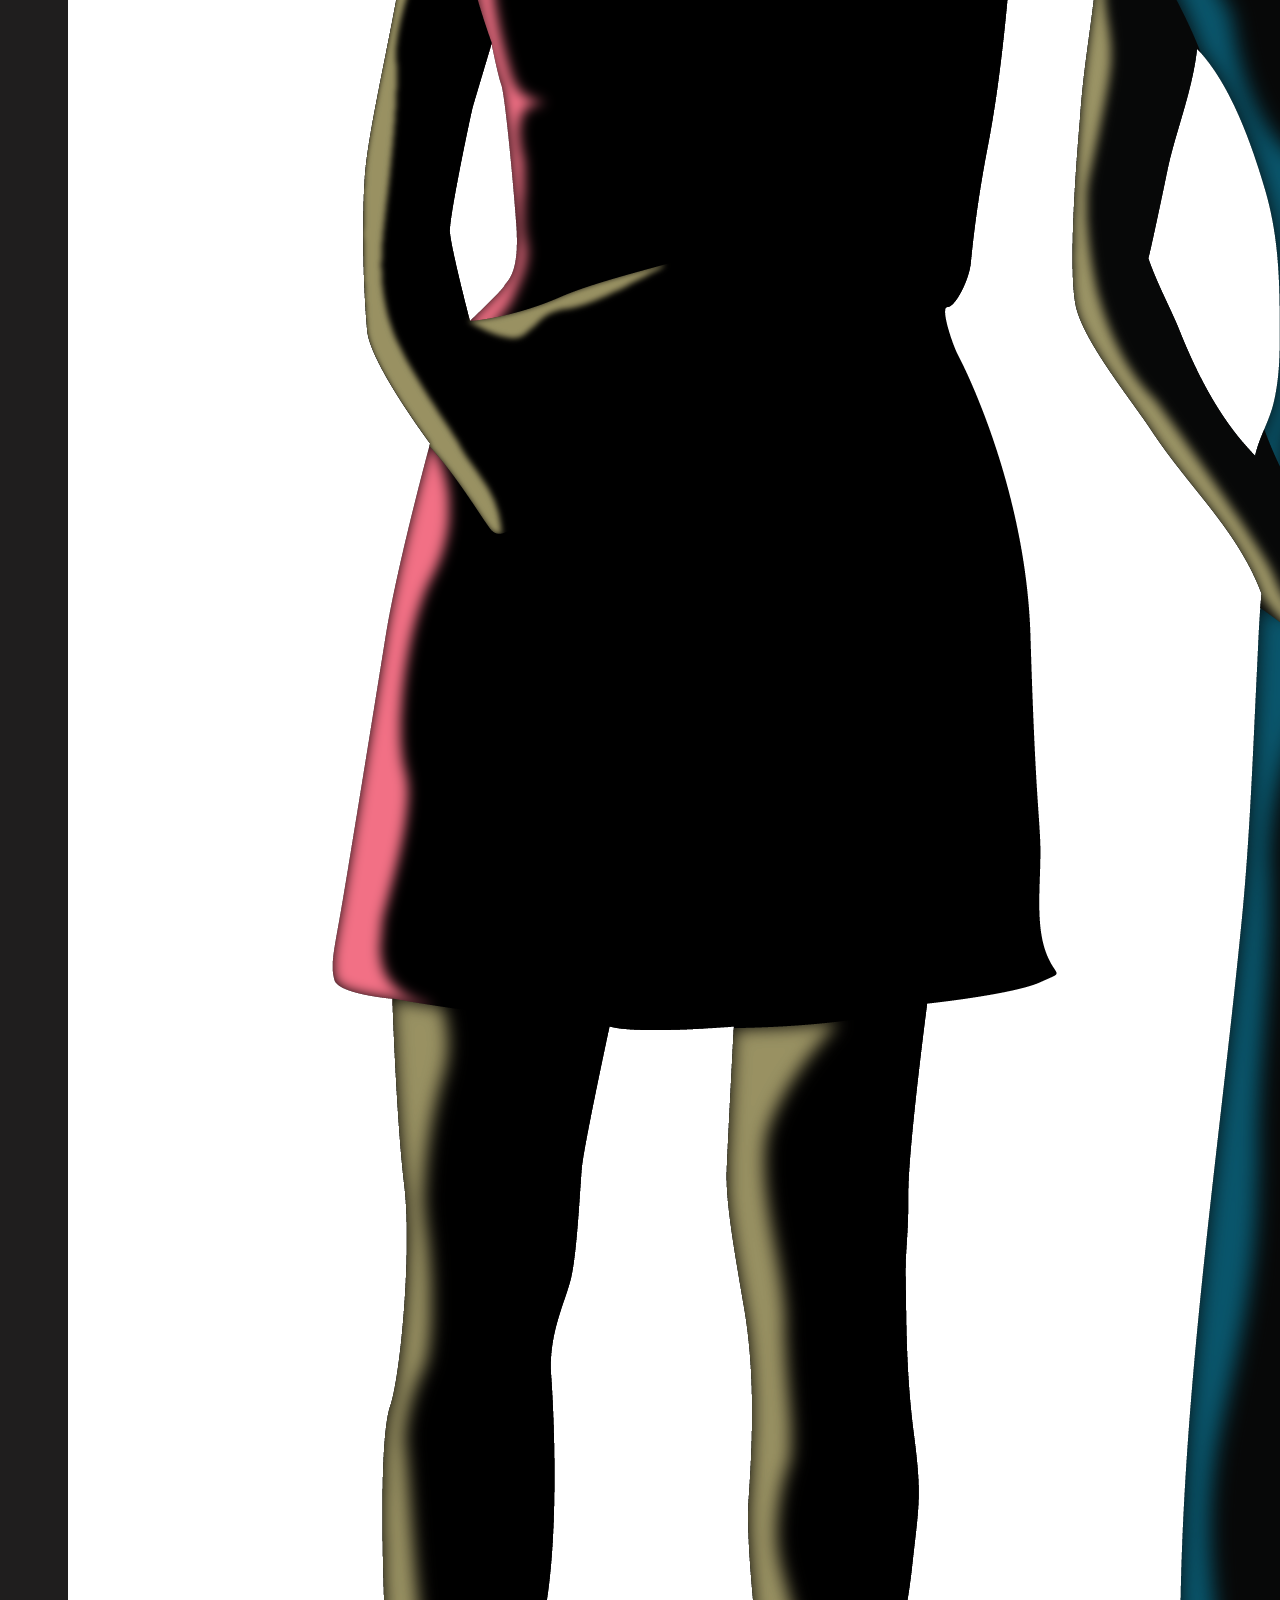
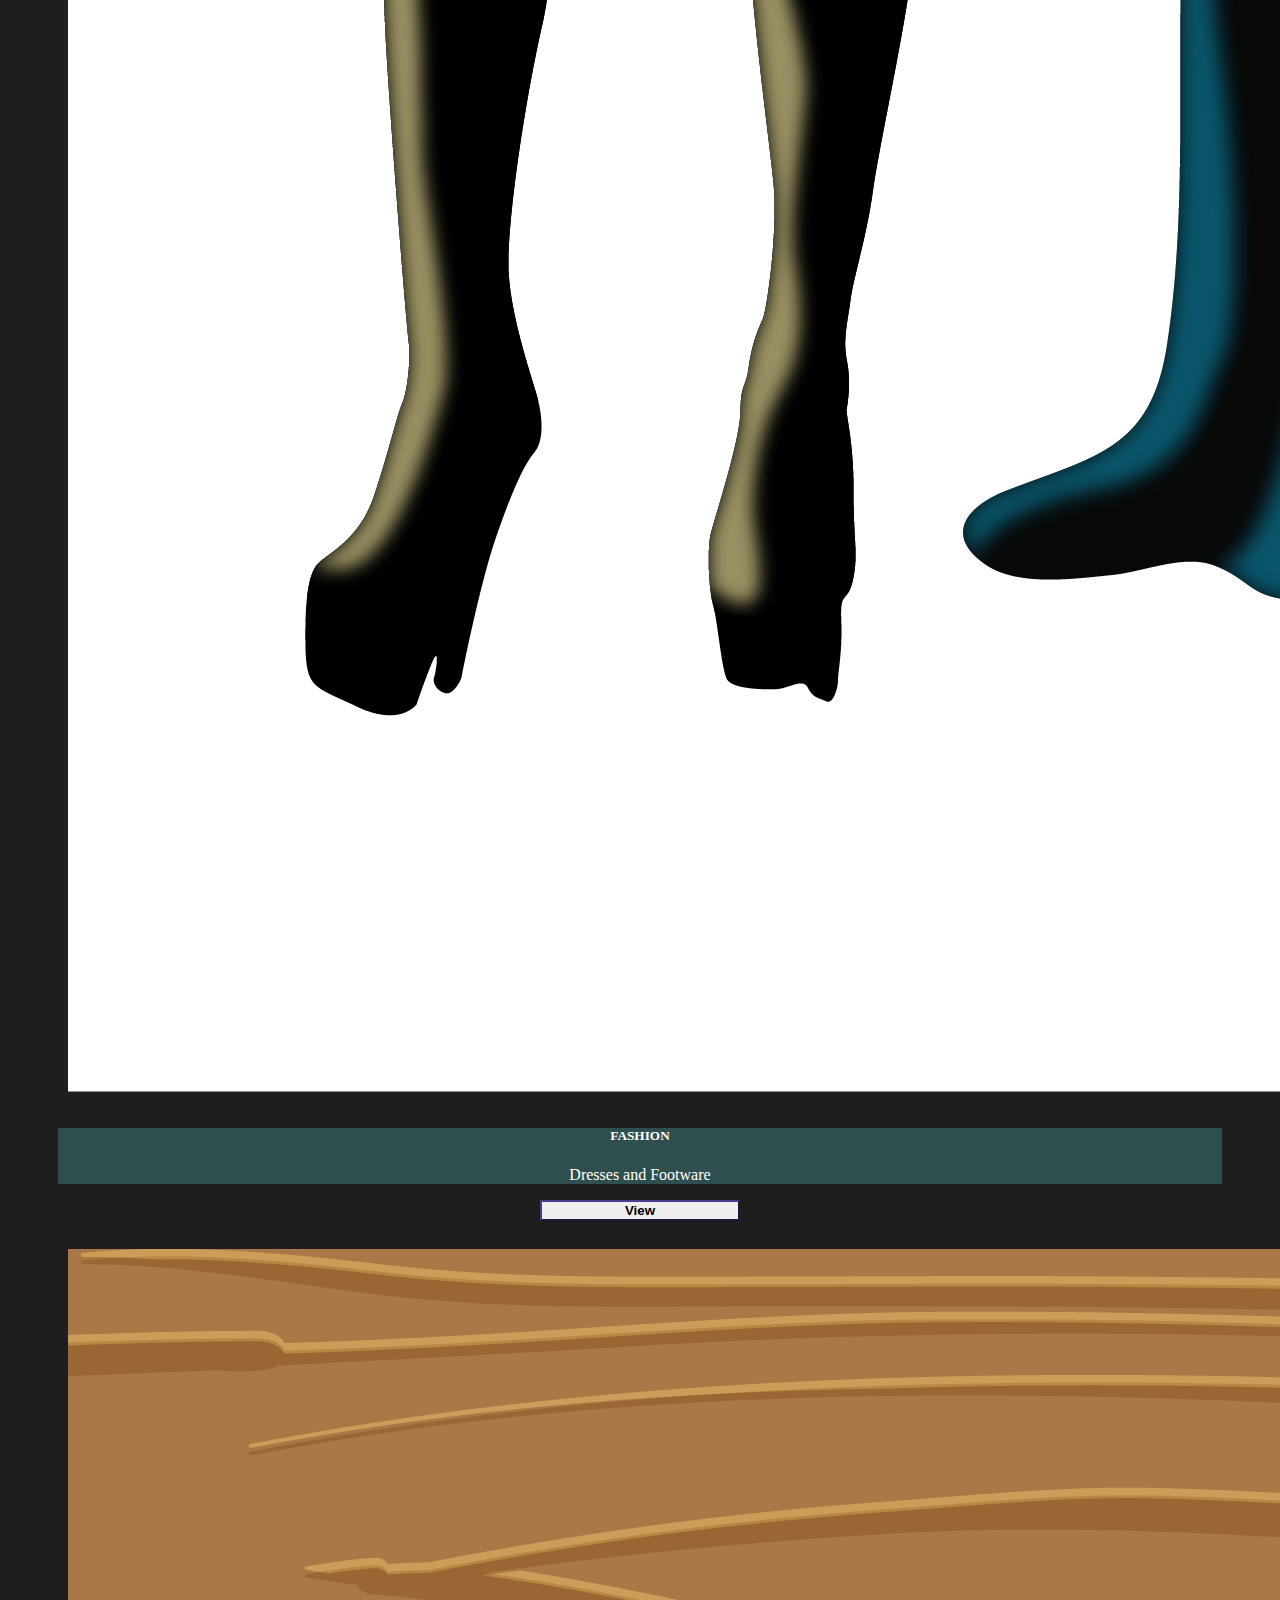
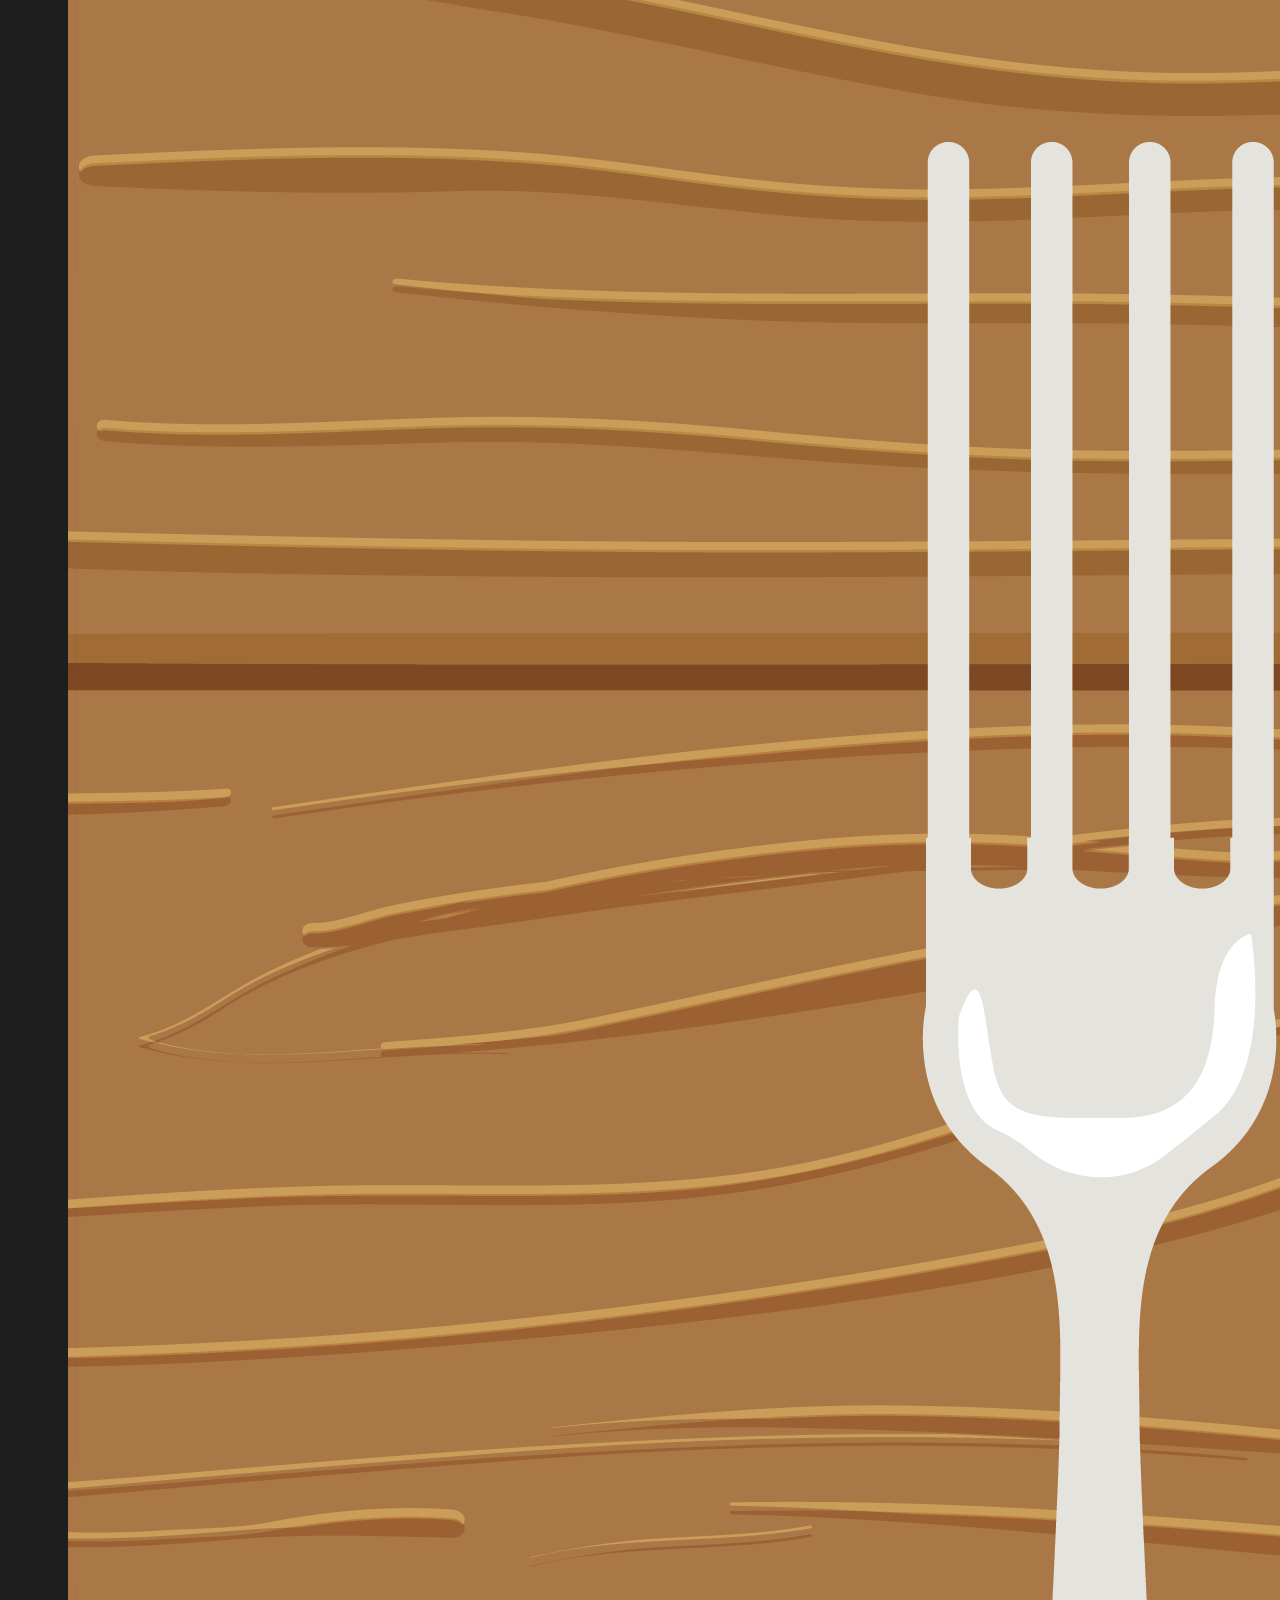
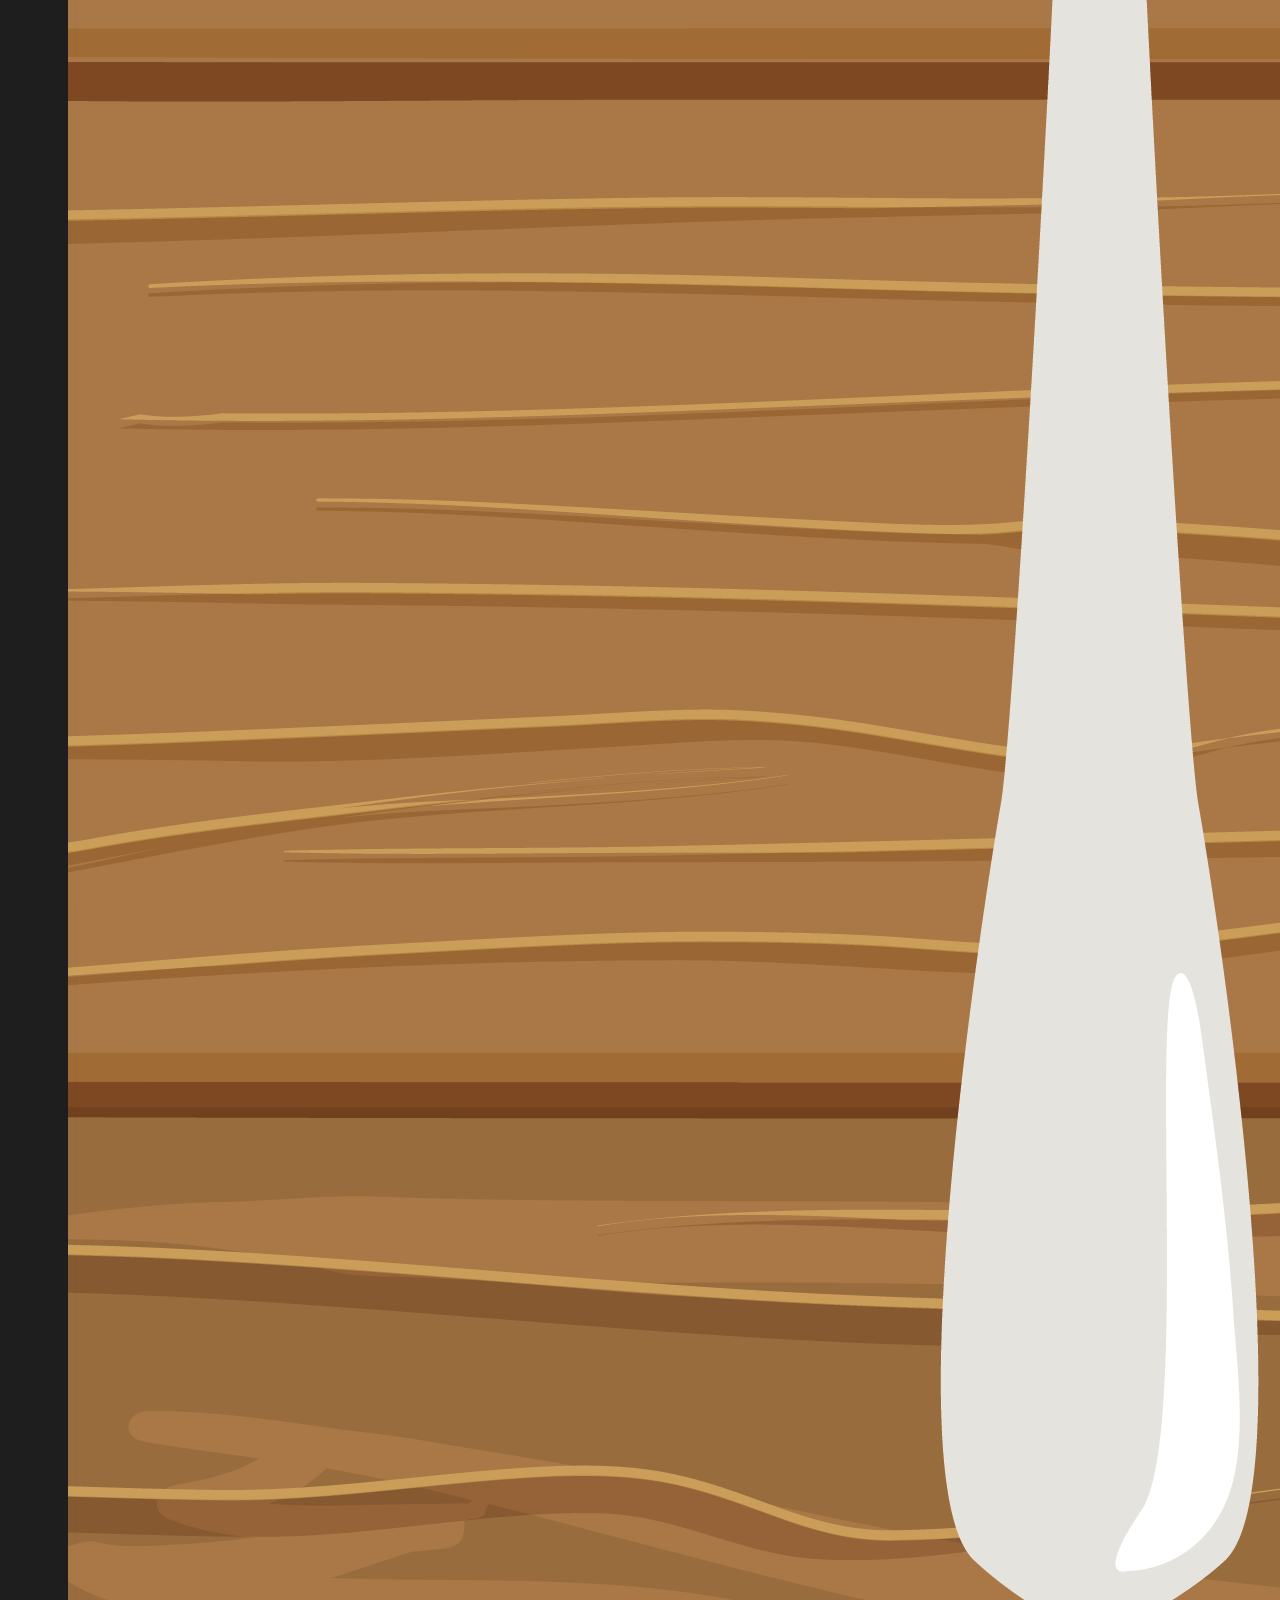
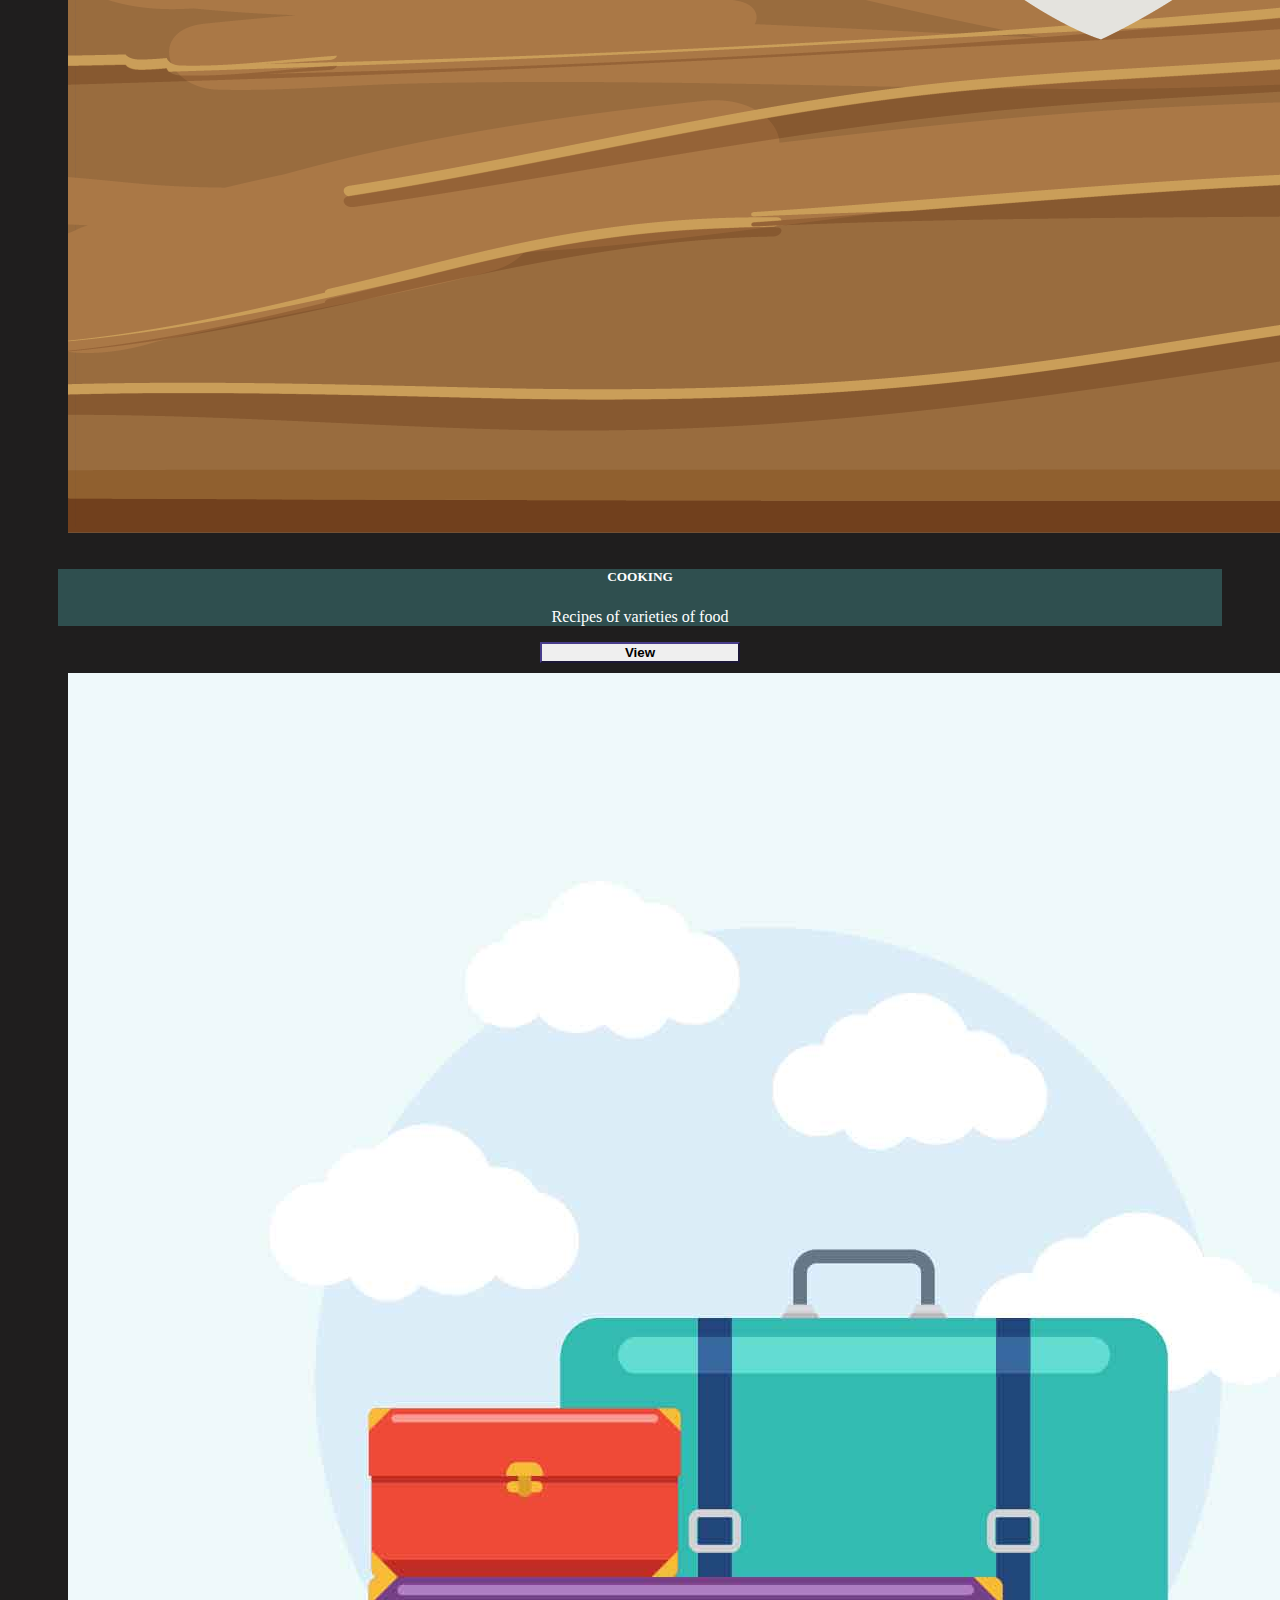
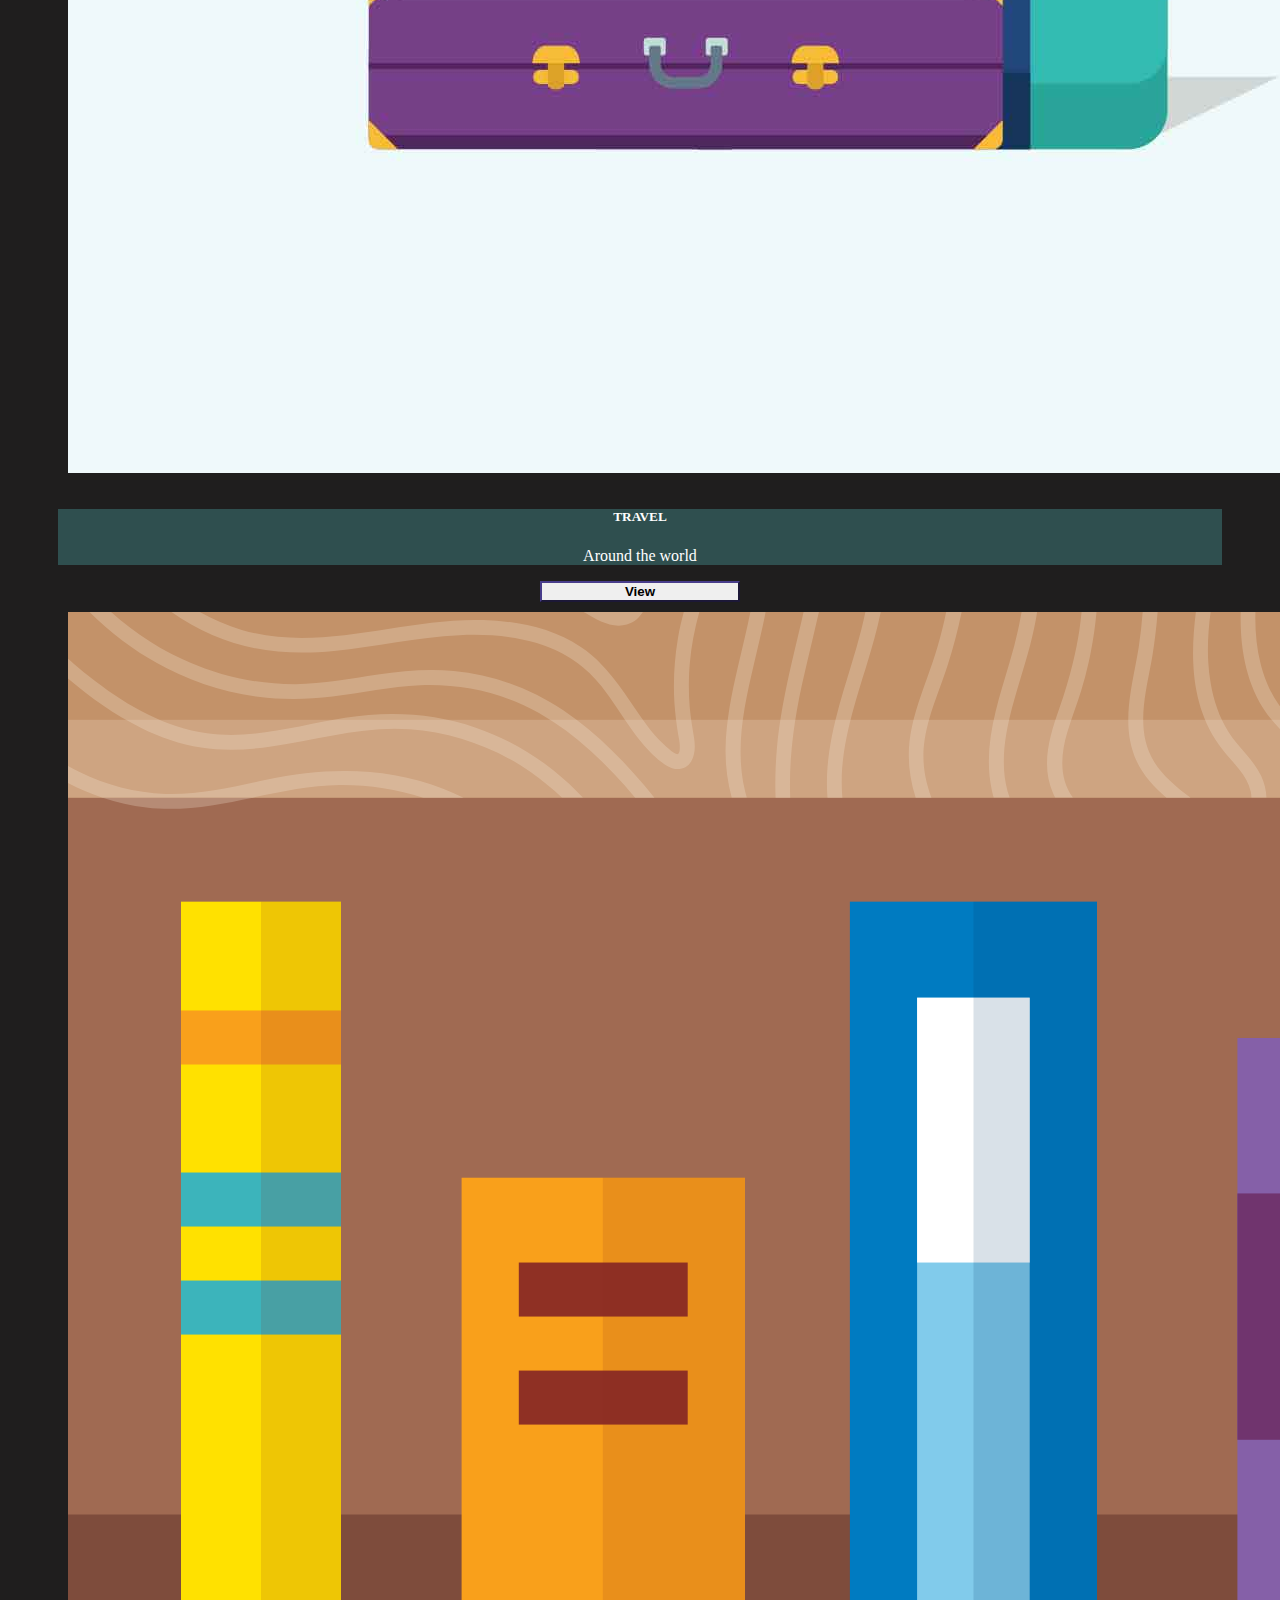
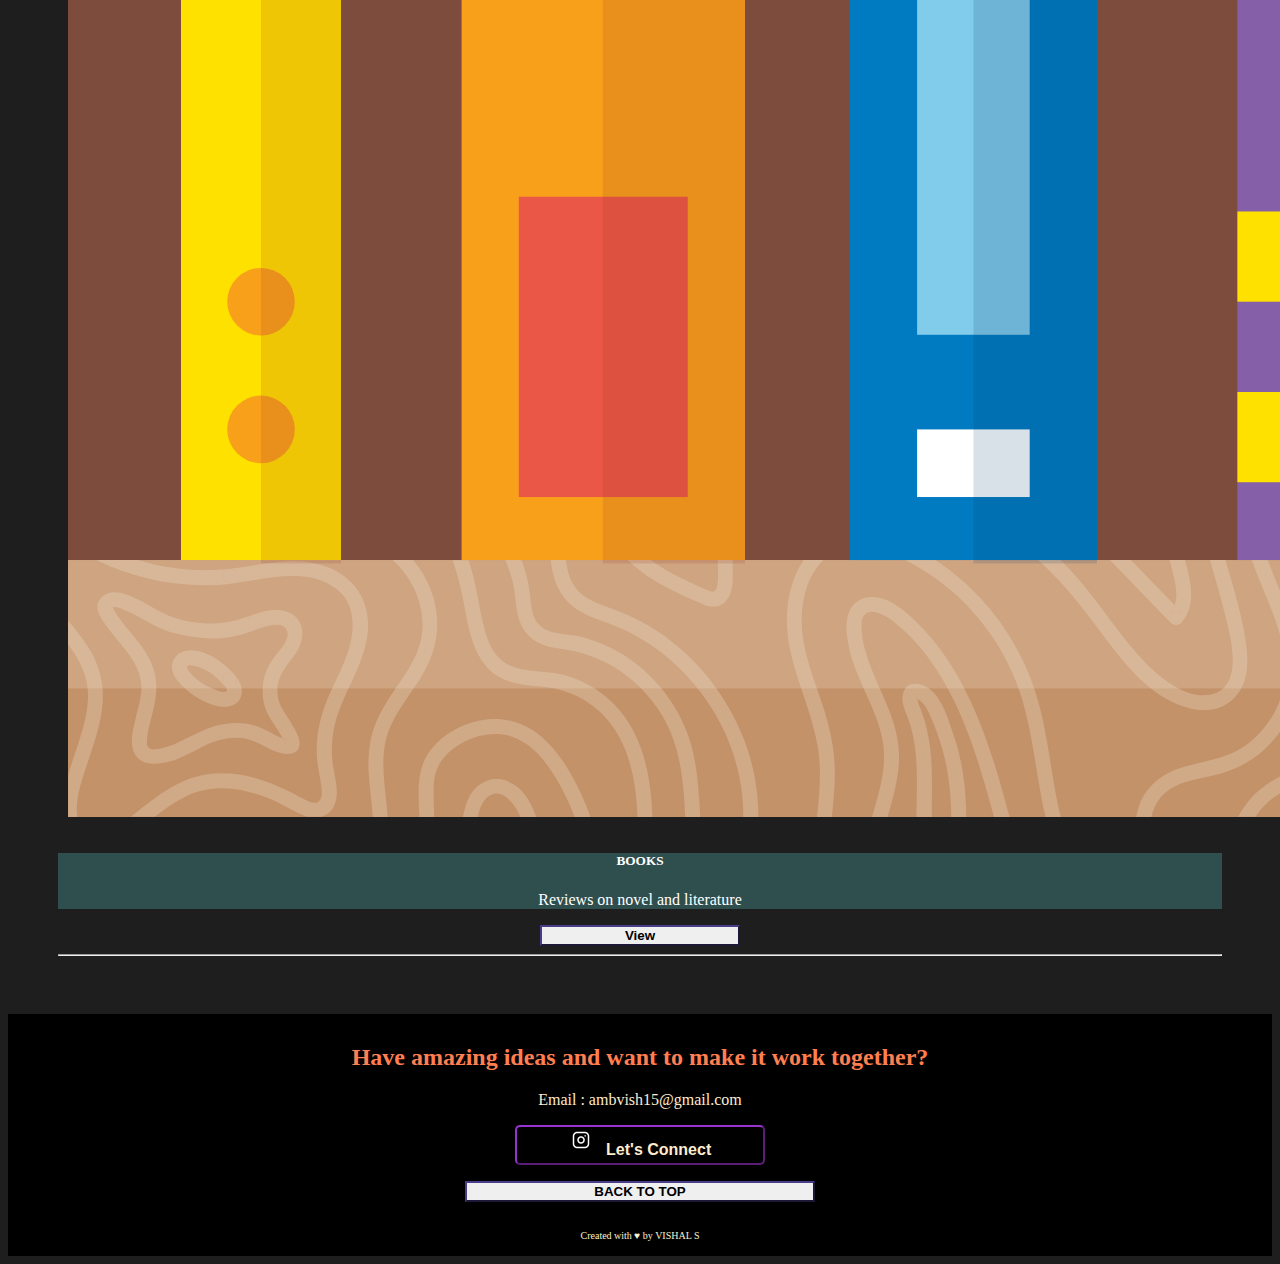
==== commit bf4c5498: "1.3" ====
--- a/index.html
+++ b/index.html
@@ -10,22 +10,23 @@
   <body>
     <nav class="navbar navbar-light bg-dark">
         <a class="navbar-brand" href="#" style="color: bisque;">
-          <img src="logo.png" width="40" height="40" class="d-inline-block align-top" alt="" loading="lazy">
+          <img src="logo big.png"  class="d-inline-block align-top img-logo" alt="" loading="lazy">
           MyRecommandz
         </a>
         <div style="float:right; margin-right:15px;">
-        <button type="button" class="btn btn-outline-info" style="width:100px;">Home</button>
-        <button type="button" class="btn btn-outline-warning" style="width:100px;" >Contact</button>
-    </div>
+        <button type="button" class="btn btn-outline-info active" style="width:100px;">Home</button>
+        <button type="button" class="btn btn-outline-warning" style="width:100px;"><a href="#contact" class="yellow">Contact </a></button>
+        </div>
+        </div>
       </nav>
 
     <section id="landing" class="landing">
         <center>
             <div id="start" class="start">
-                <div style="background-color: rgba(0, 0, 0, 0.576);">
-                    <h1>Choose the best</h1>
+                <div class="caption"style="background-color: rgba(0, 0, 0, 0.713);">
+                    <h1>CHOOSE THE BEST</h1>
                     <p>We help you to choose the best products out in the market so that you won't have to confuse
-                   with selecting.
+                   with buying.<br>We make things easy for you.
                     </p> 
                 </div>
                
@@ -41,16 +42,16 @@
 
         </center>
     </div>
-
+    <div><center><img src="down.png" class="fade-in-d" style="margin-top:20px;width:60px;height:40px;margin-bottom:27px;"></center></div>
     <section id="category" class="category">
-        <h3>Categories</h3>
+        <h3>CATEGORIES</h3>
         <br>
         <hr style="background-color: darkgrey;">
         <div class="card-deck">
             <div class="card">
               <img src="ele.png" class="card-img-top" alt="electronics" style="margin-bottom:10px;margin-top:25px;">
               <div class="card-body">
-                <h5 class="card-title">Electronics</h5>
+                <h5 class="card-title">ELECTRONICS</h5>
                 <p class="card-text">Mobiles, Laptops accessories.</p>
               </div>
               <div class="card-footer">
@@ -60,7 +61,7 @@
             <div class="card">
               <img src="comp.svg" class="card-img-top" alt=auto>
               <div class="card-body">
-                <h5 class="card-title">Automobile</h5>
+                <h5 class="card-title">AUTOMOBILE</h5>
                 <p class="card-text">Cars and bikes</p>
               </div>
               <div class="card-footer">
@@ -70,27 +71,66 @@
             <div class="card">
               <img src="dress.png" class="card-img-top" alt="dress">
               <div class="card-body">
-                <h5 class="card-title">Fashion</h5>
-                <p class="card-text">Casual wear,ethnic wear,footwear and so on</p>
+                <h5 class="card-title">FASHION</h5>
+                <p class="card-text">Dresses and Footware</p>
               </div>
               <div class="card-footer">
                 <button class="btn button">View</button>
               </div>
             </div>
+          </div>
+            <br>
+            <div class="card-deck">
             <div class="card">
                 <img src="food.png" class="card-img-top" alt="food">
                 <div class="card-body">
-                  <h5 class="card-title">Cooking</h5>
+                  <h5 class="card-title">COOKING</h5>
                   <p class="card-text">Recipes of varieties of food</p>
                 </div>
                 <div class="card-footer">
                   <button class="btn button">View</button>
                 </div>
               </div>
+              <div class="card">
+                <img src="travel.jpg" class="card-img-top" alt="food">
+                <div class="card-body">
+                  <h5 class="card-title">TRAVEL</h5>
+                  <p class="card-text">Around the world</p>
+                </div>
+                <div class="card-footer">
+                  <button class="btn button">View</button>
+                </div>
+              </div>
+              <div class="card">
+                <img src="books.svg" class="card-img-top" alt="food">
+                <div class="card-body">
+                  <h5 class="card-title">BOOKS</h5>
+                  <p class="card-text">Reviews on novel and literature</p>
+                </div>
+                <div class="card-footer">
+                  <button class="btn button">View</button>
+                </div>
+              </div>  
           </div> 
           <hr style="background-color: darkgrey;"> 
     </section>
 
+    <section id="contact">
+    <footer style="background-color: black; padding-top: 10px;padding-bottom:5px;" >
+      <center>
+        <div>
+          <h2 style="color: coral;">Have amazing ideas and want to make it work together?</h2>
+          <p style="color: blanchedalmond;">
+            Email : ambvish15@gmail.com<br>
+            <div><button type="button" class="button btn btn-connect" style="width:250px;height:40px;" style="background-color: darkcyan;"><a href="#insta" style="text-decoration: none;color: blanchedalmond;"><span><img src="insta.png" style="height:24px;width:24px;"> &nbsp; Let's Connect</span></a></button></div>
+          </p>
+       </div>
+      <div><button type="button" class="btn btn-warning btn-c button" style="width:350px;"><a href="index.html" style="text-decoration: none;color: rgb(0, 0, 0);"><span>BACK TO TOP</span></a></button></div>
+      <br>
+      <div id="create" style="color: rgb(248, 244, 209);margin-bottom: 0px;"><p style="font-size:x-small;">Created with  &#9829;  by VISHAL S</p></div> 
+      </center>
+    </footer>
+  </section>
     
 
     
--- a/main.css
+++ b/main.css
@@ -1,5 +1,29 @@
 body{
     background-color: rgb(31, 30, 30);
+}
+@keyframes fadeIn {
+    to {
+          opacity: 1;
+        }
+      }
+    
+
+.fade-in-d {
+    opacity: 0;
+    animation: fadeIn 2s ease-in 1 forwards;
+          }
+.img-logo{
+    width:50px;
+    height:50px;
+}
+
+.yellow{
+    color:goldenrod;
+    text-decoration: none;
+}
+.yellow:hover{
+    color:black;
+
 }
 .landing{
     background-image:linear-gradient(rgba(15, 0, 44, 0.453),rgba(0, 0, 49, 0.618));
@@ -14,6 +38,12 @@
     color: coral;
    
 }
+.caption{
+    background-color: rgba(0, 0, 0, 0.713);
+    padding-top: 50px;
+    padding-bottom:50px;
+
+}
 .navbar{
     position: fixed;
     overflow: hidden;
@@ -26,6 +56,30 @@
     color:white;
     border: none;
 }
+.button span {
+    cursor: pointer;
+    display: inline-block;
+    position: relative;
+    transition: 0.5s;
+  }
+  
+  .button span:after {
+    content: '\00bb';
+    position: absolute;
+    opacity: 0;
+    top: 0;
+    right: -20px;
+    transition: 0.5s;
+  }
+  
+  .button:hover span {
+    padding-right: 20px;
+  }
+  
+  .button:hover span:after {
+    opacity: 1;
+    right: 0;
+  }
 h2{
     color: darkgrey;
 }
@@ -53,14 +107,30 @@
 }
 .btn{
     border-color: darkslateblue;
-    background-color: white;
     width:200px;
     text-align:center;
     font-weight: bolder;
 }
-
+.btn-connect{
+    border-radius: 5px;
+    border-color: darkorchid;
+    background-color: rgb(0, 0, 0);
+    font-size: medium;
+}
+.btn-connect:hover{
+    background-color: rgb(83, 0, 124);
+    color: blanchedalmond;
+}
+.btn-c:hover{
+    background-color: rgb(235, 136, 70);
+    color: blanchedalmond;
+}
 
 @media(max-width: 480px){
+.img-logo{
+    width:40px;
+    height:40px;
+    }
 .start{
     width: 375px;
 
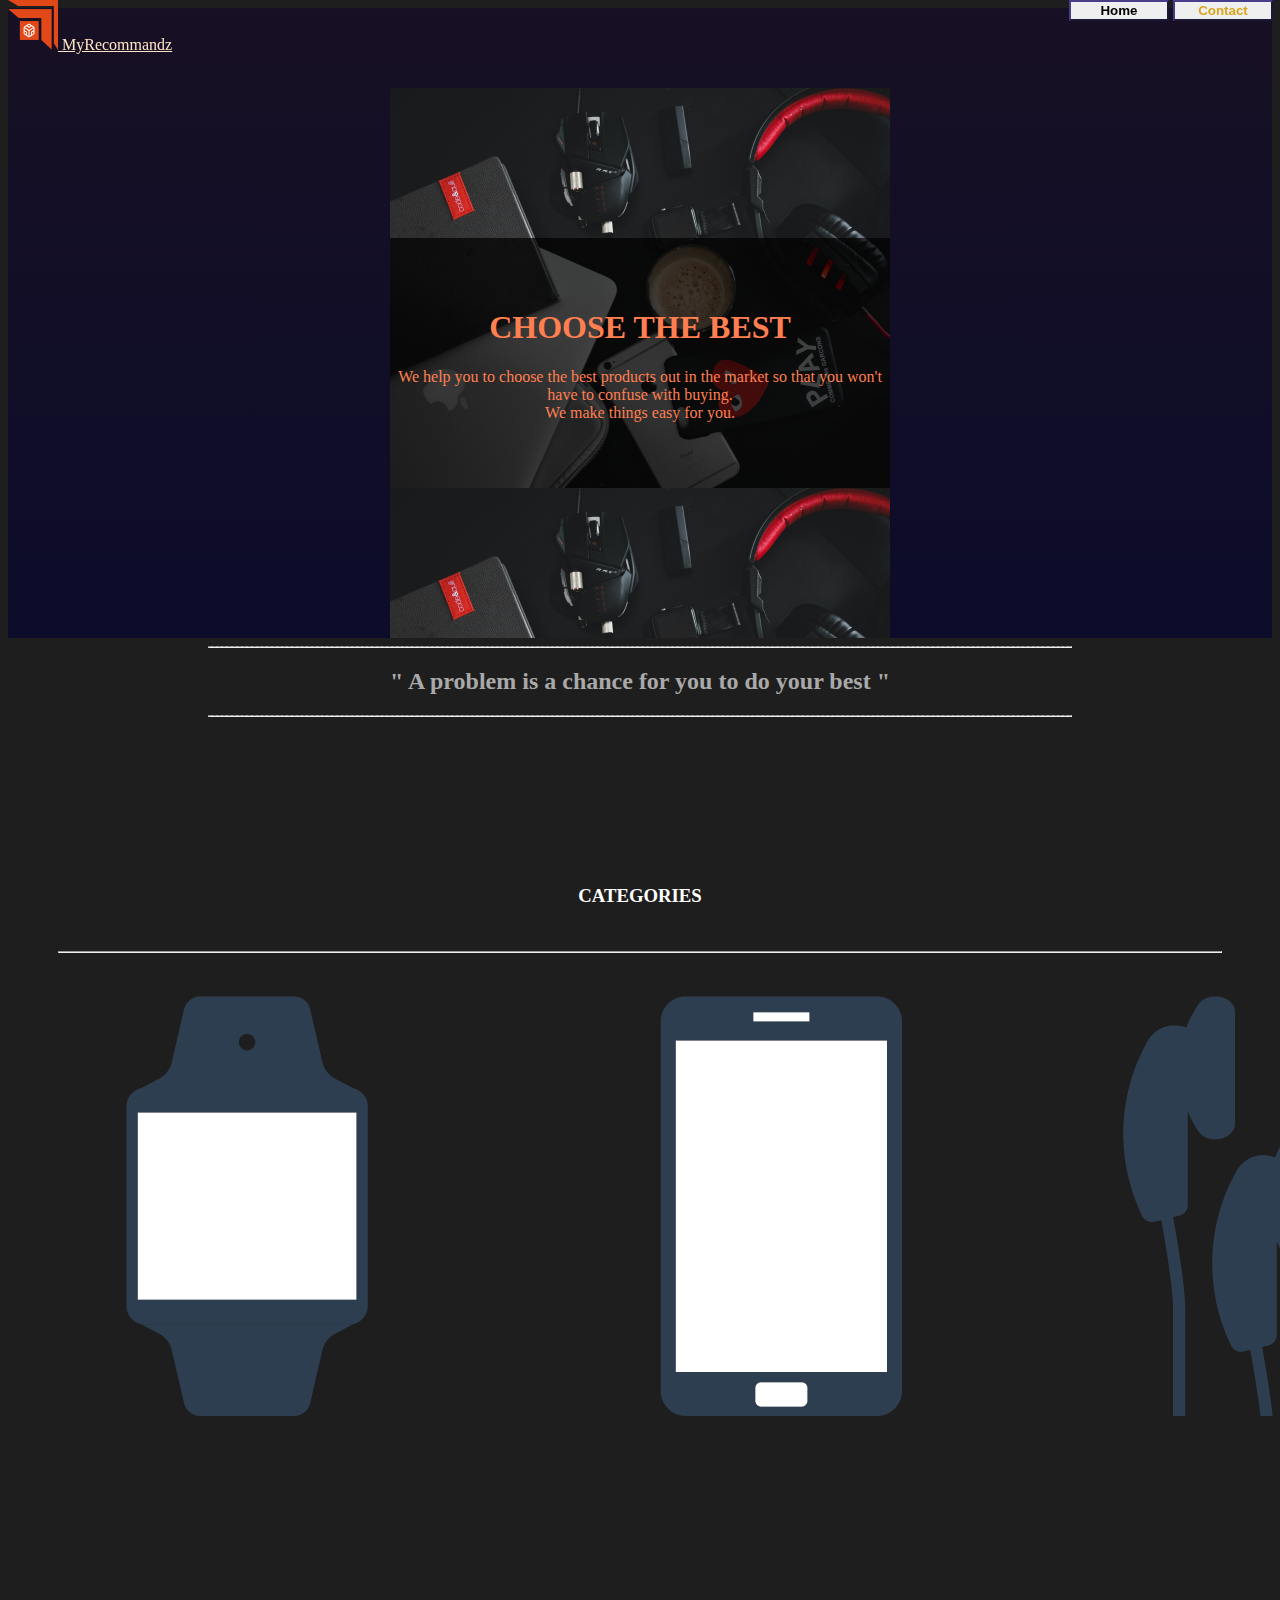
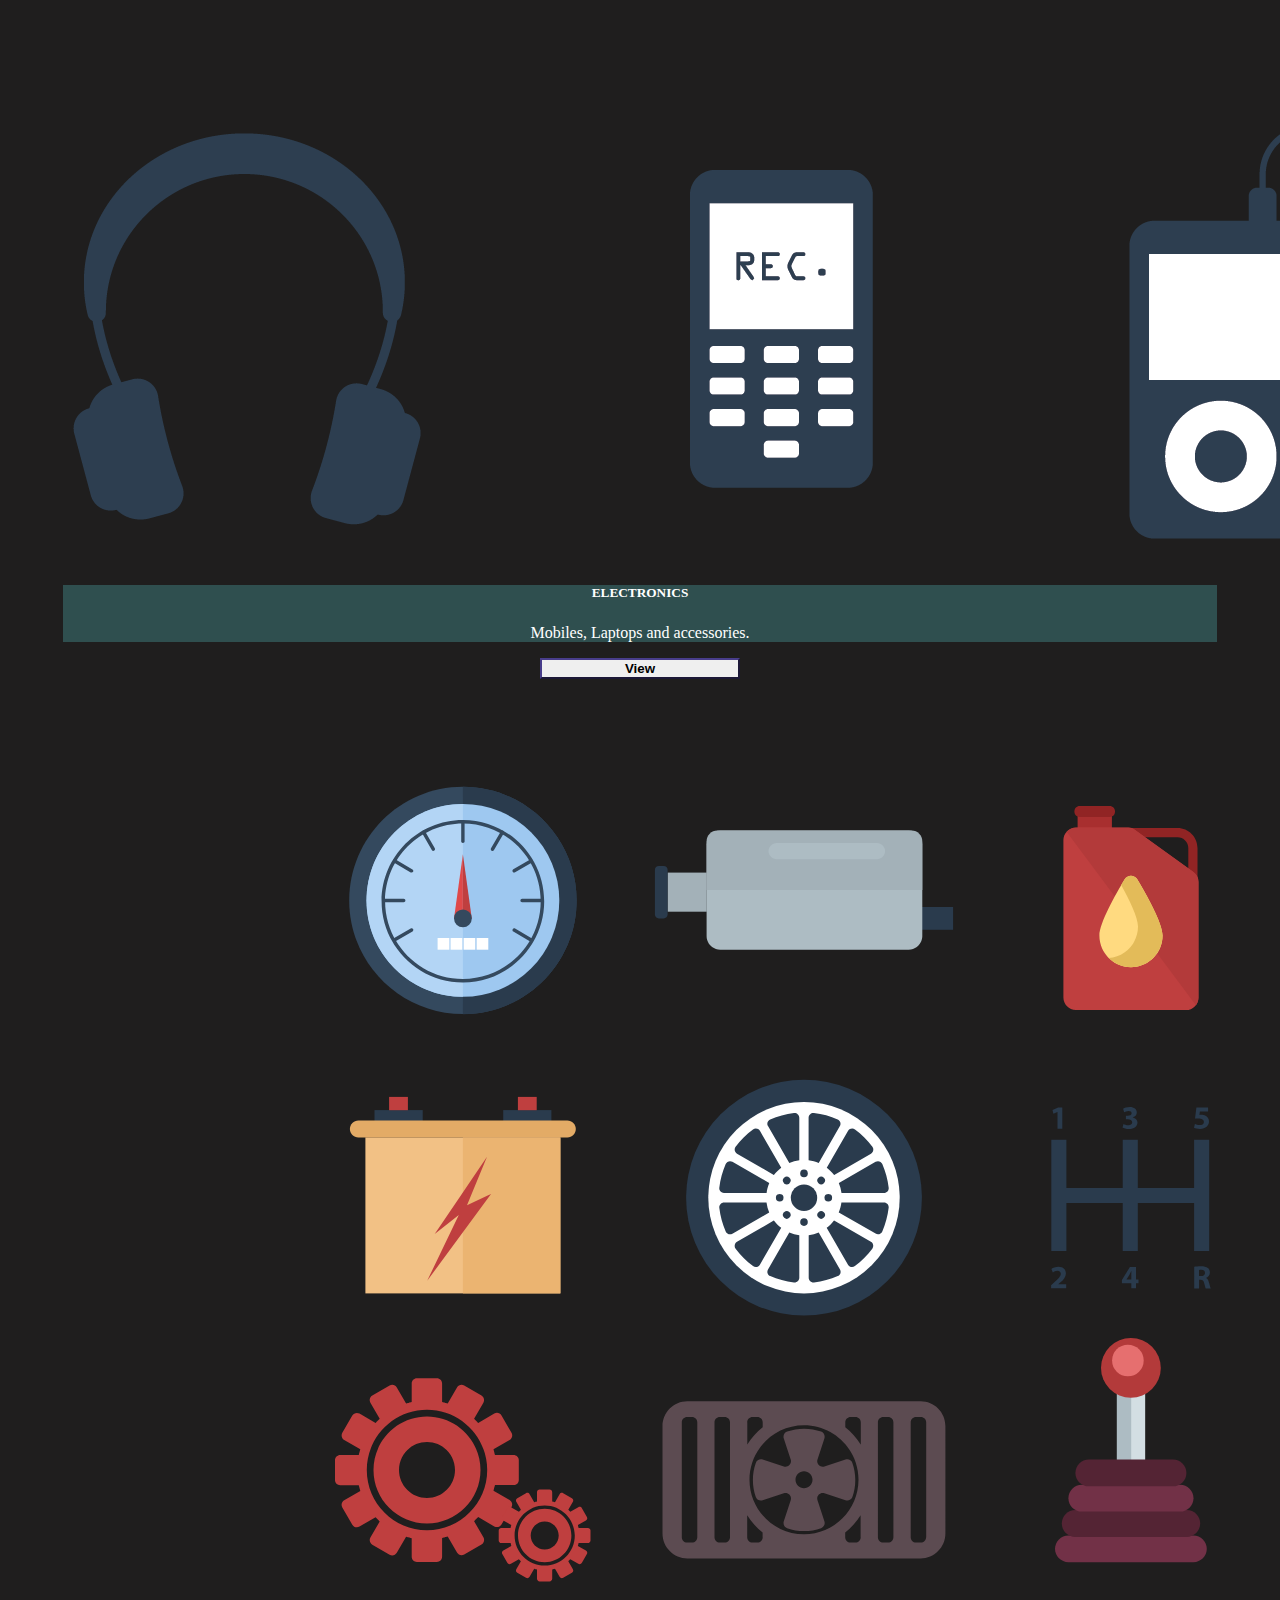
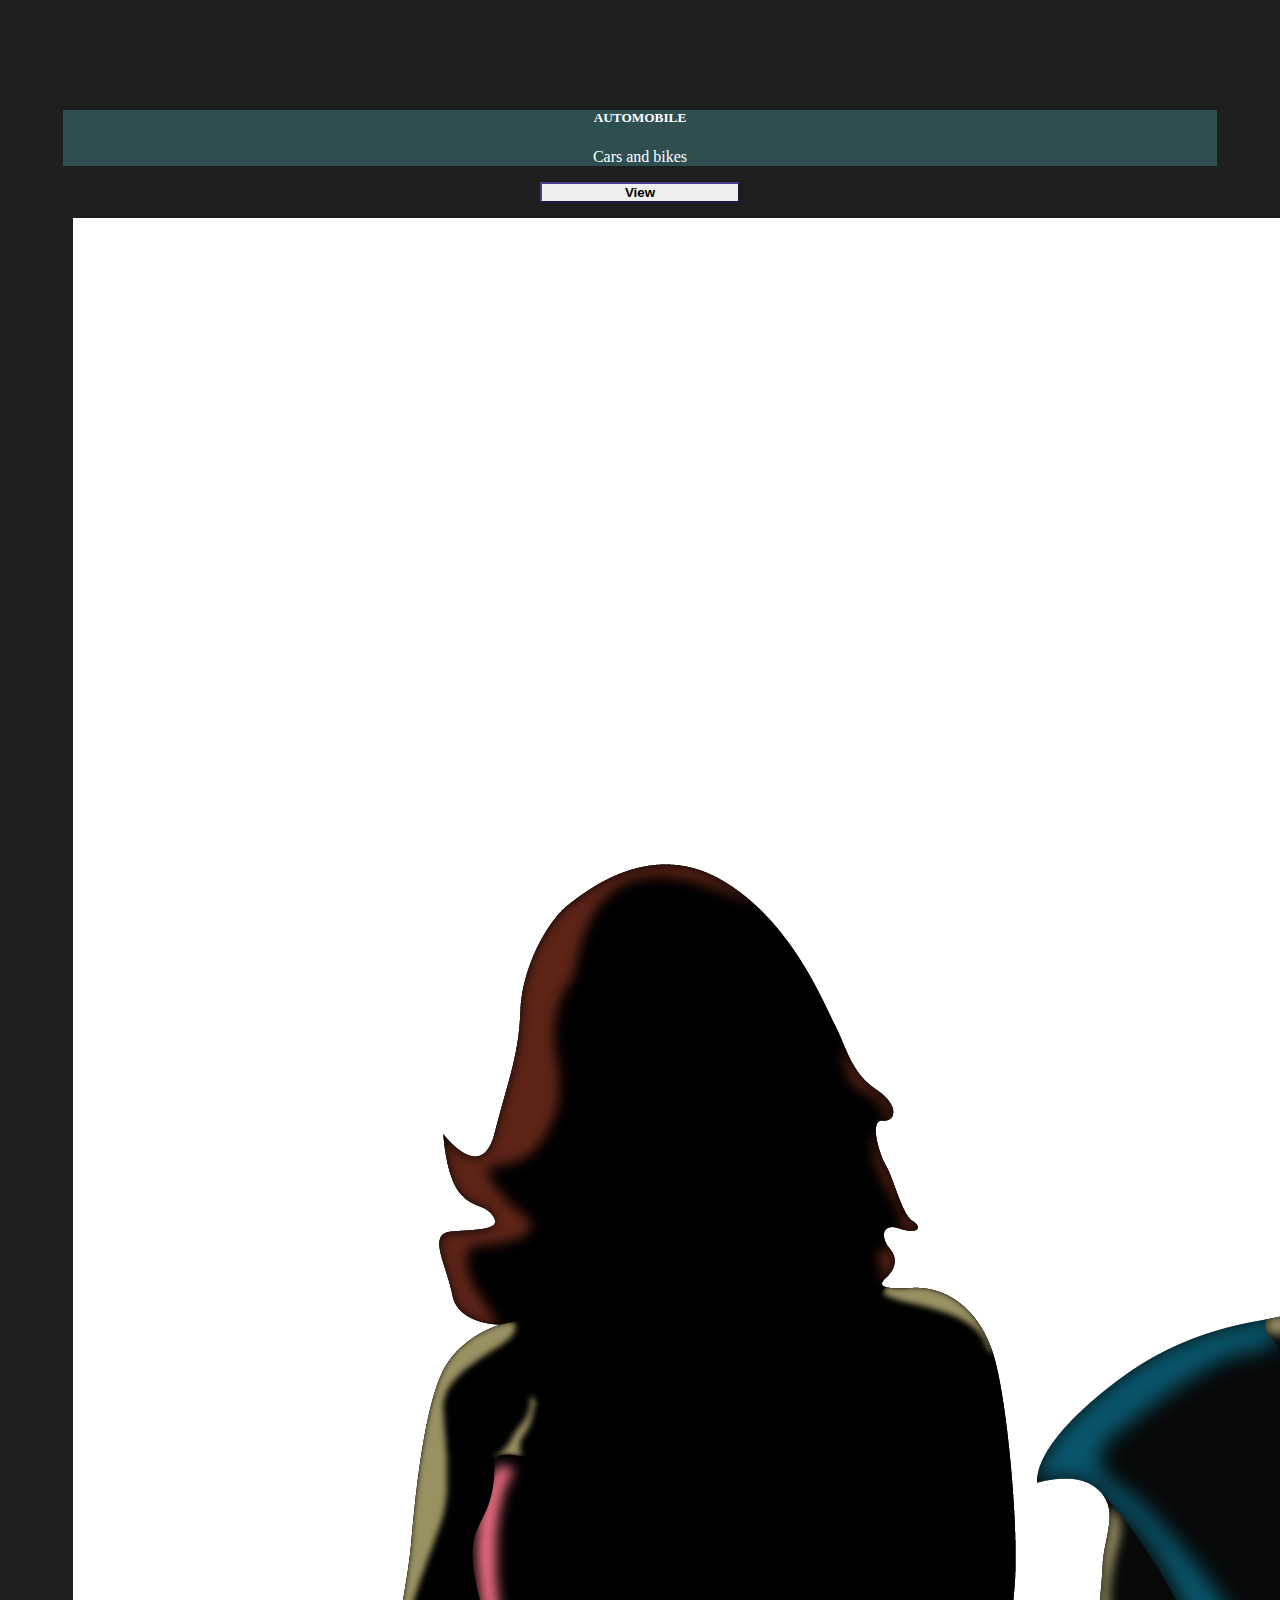
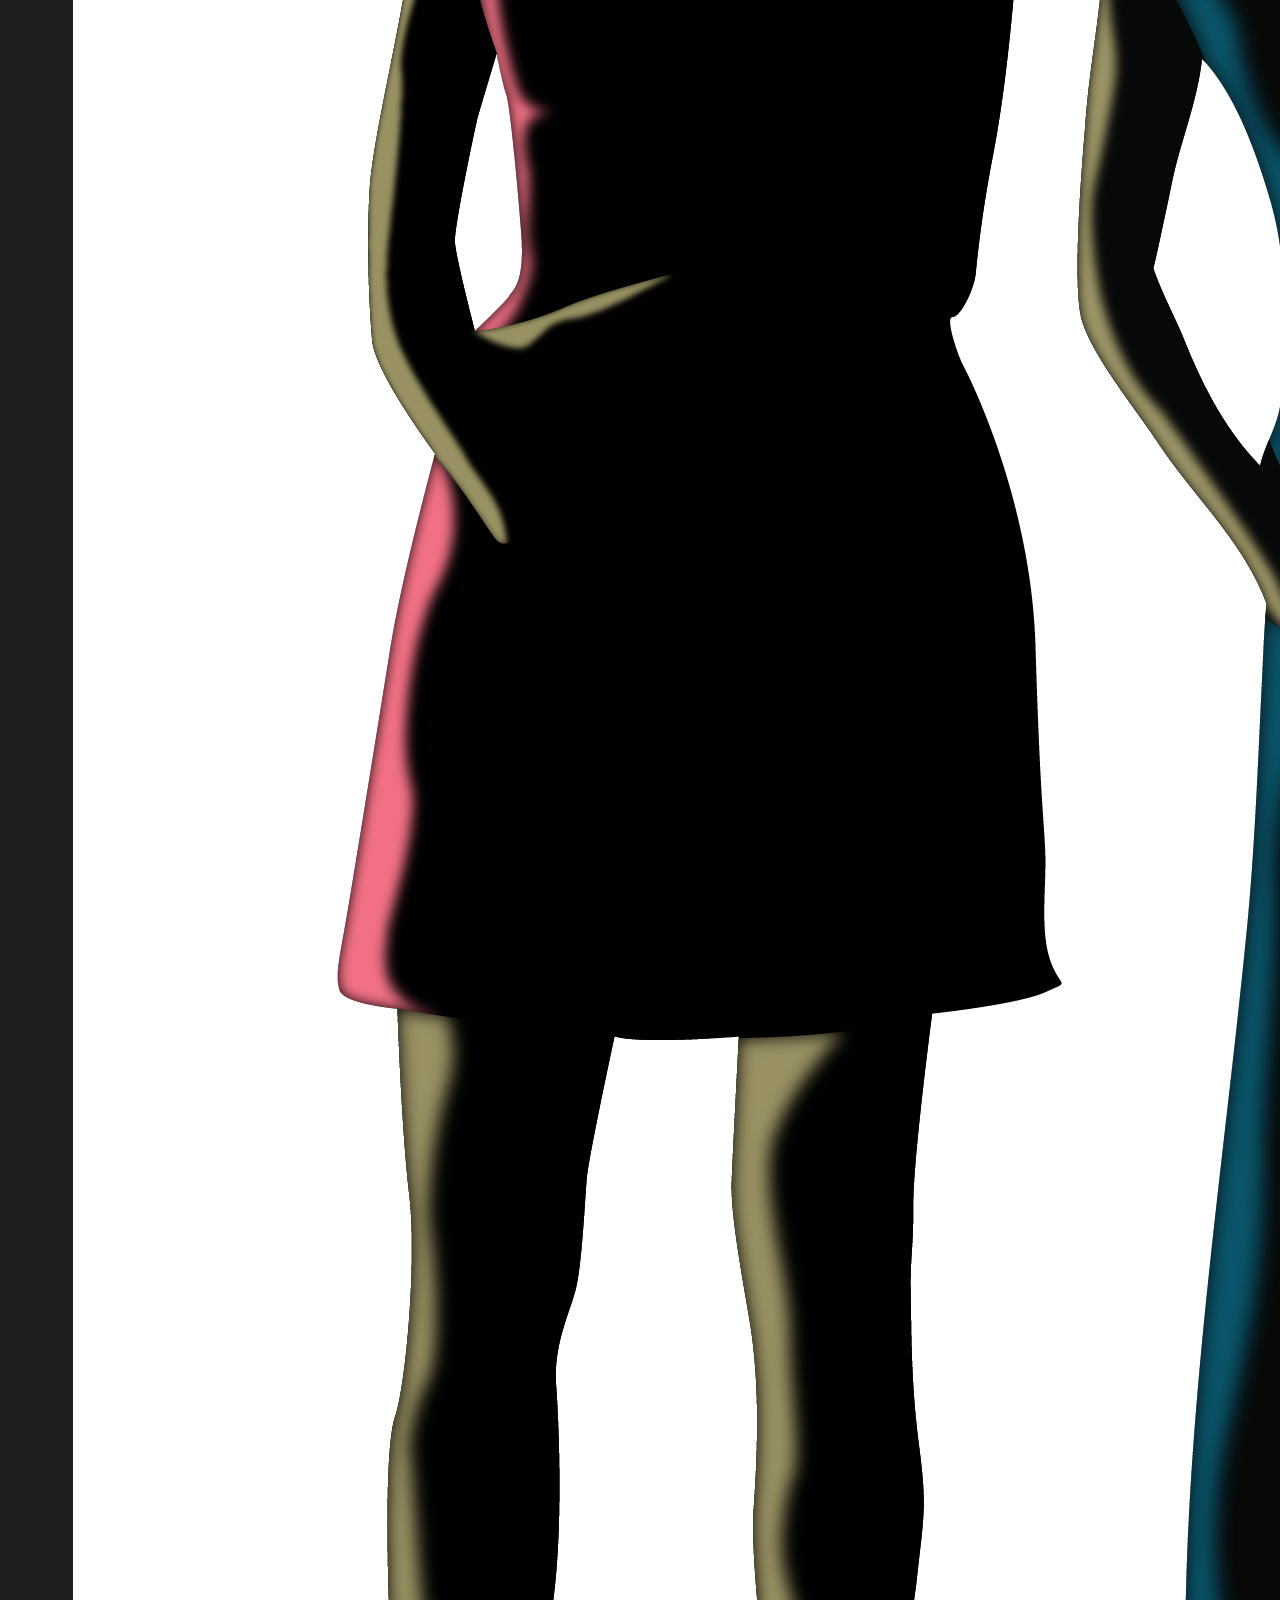
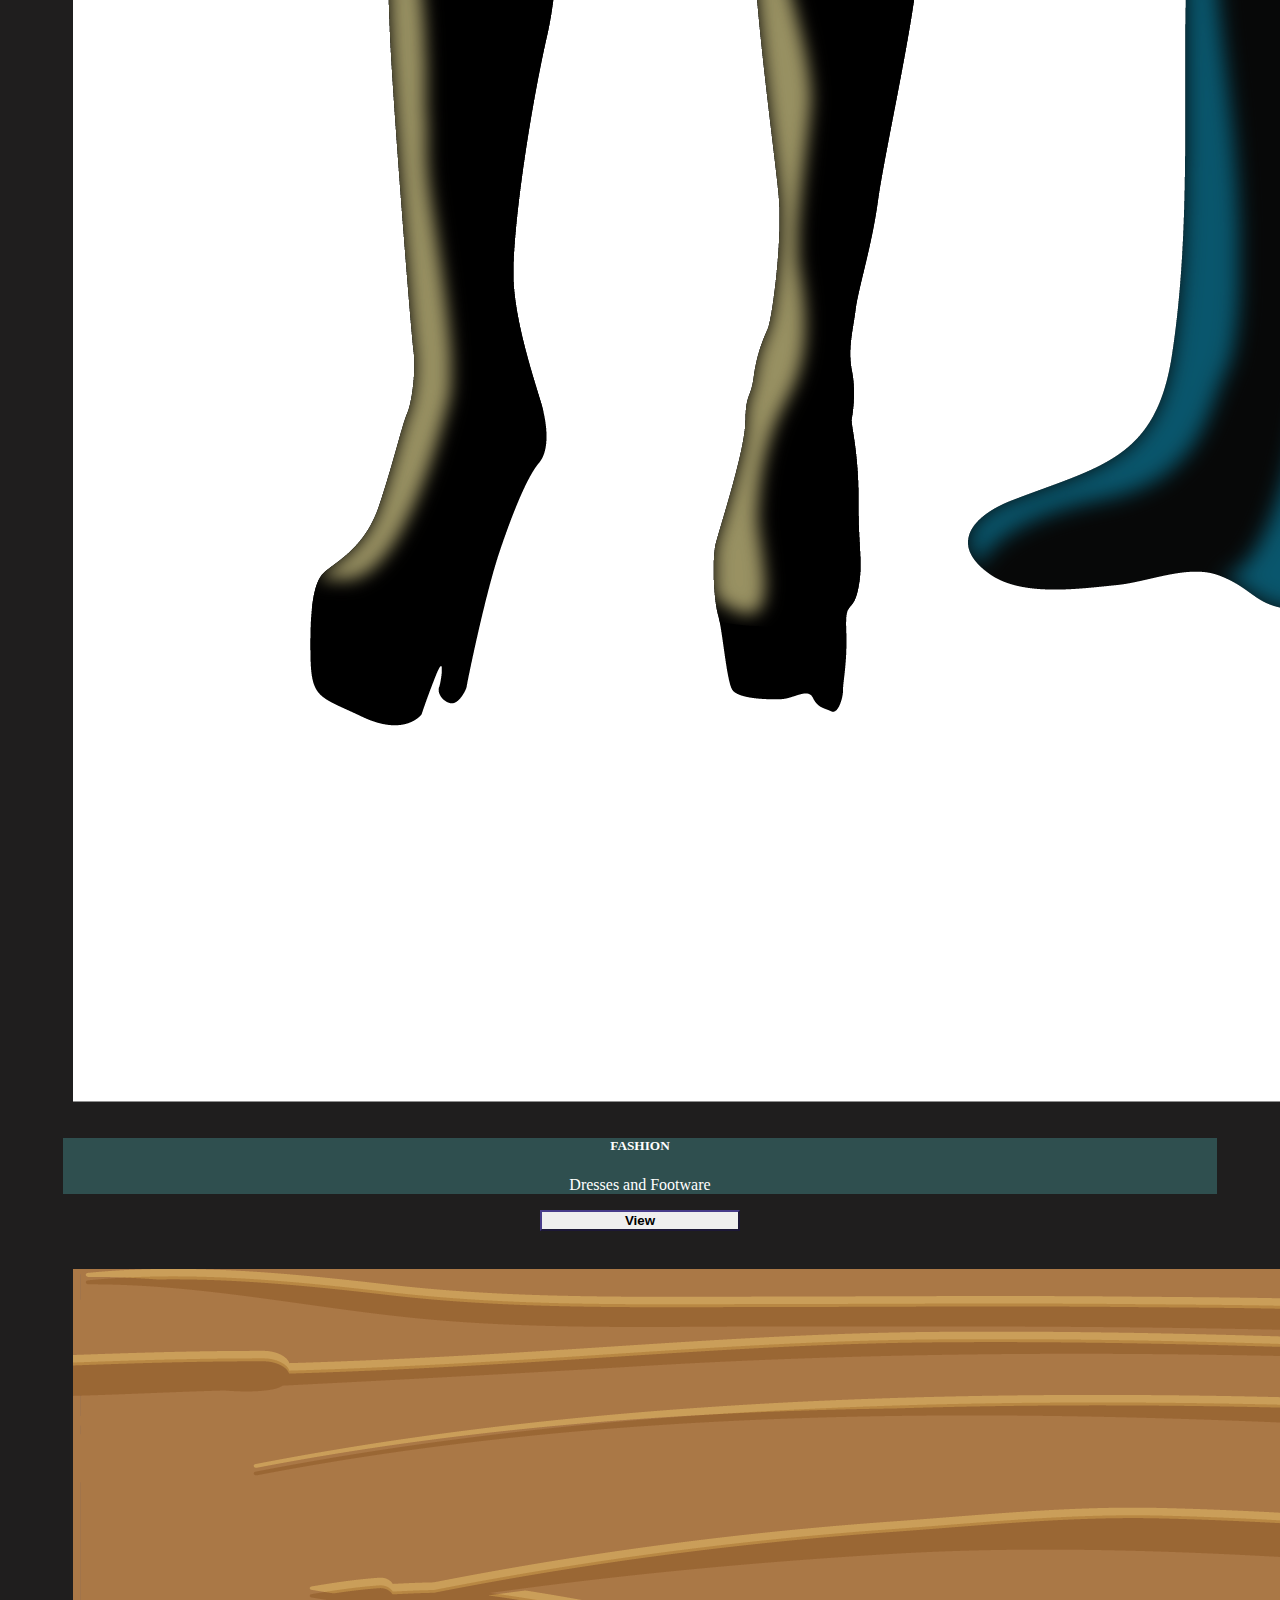
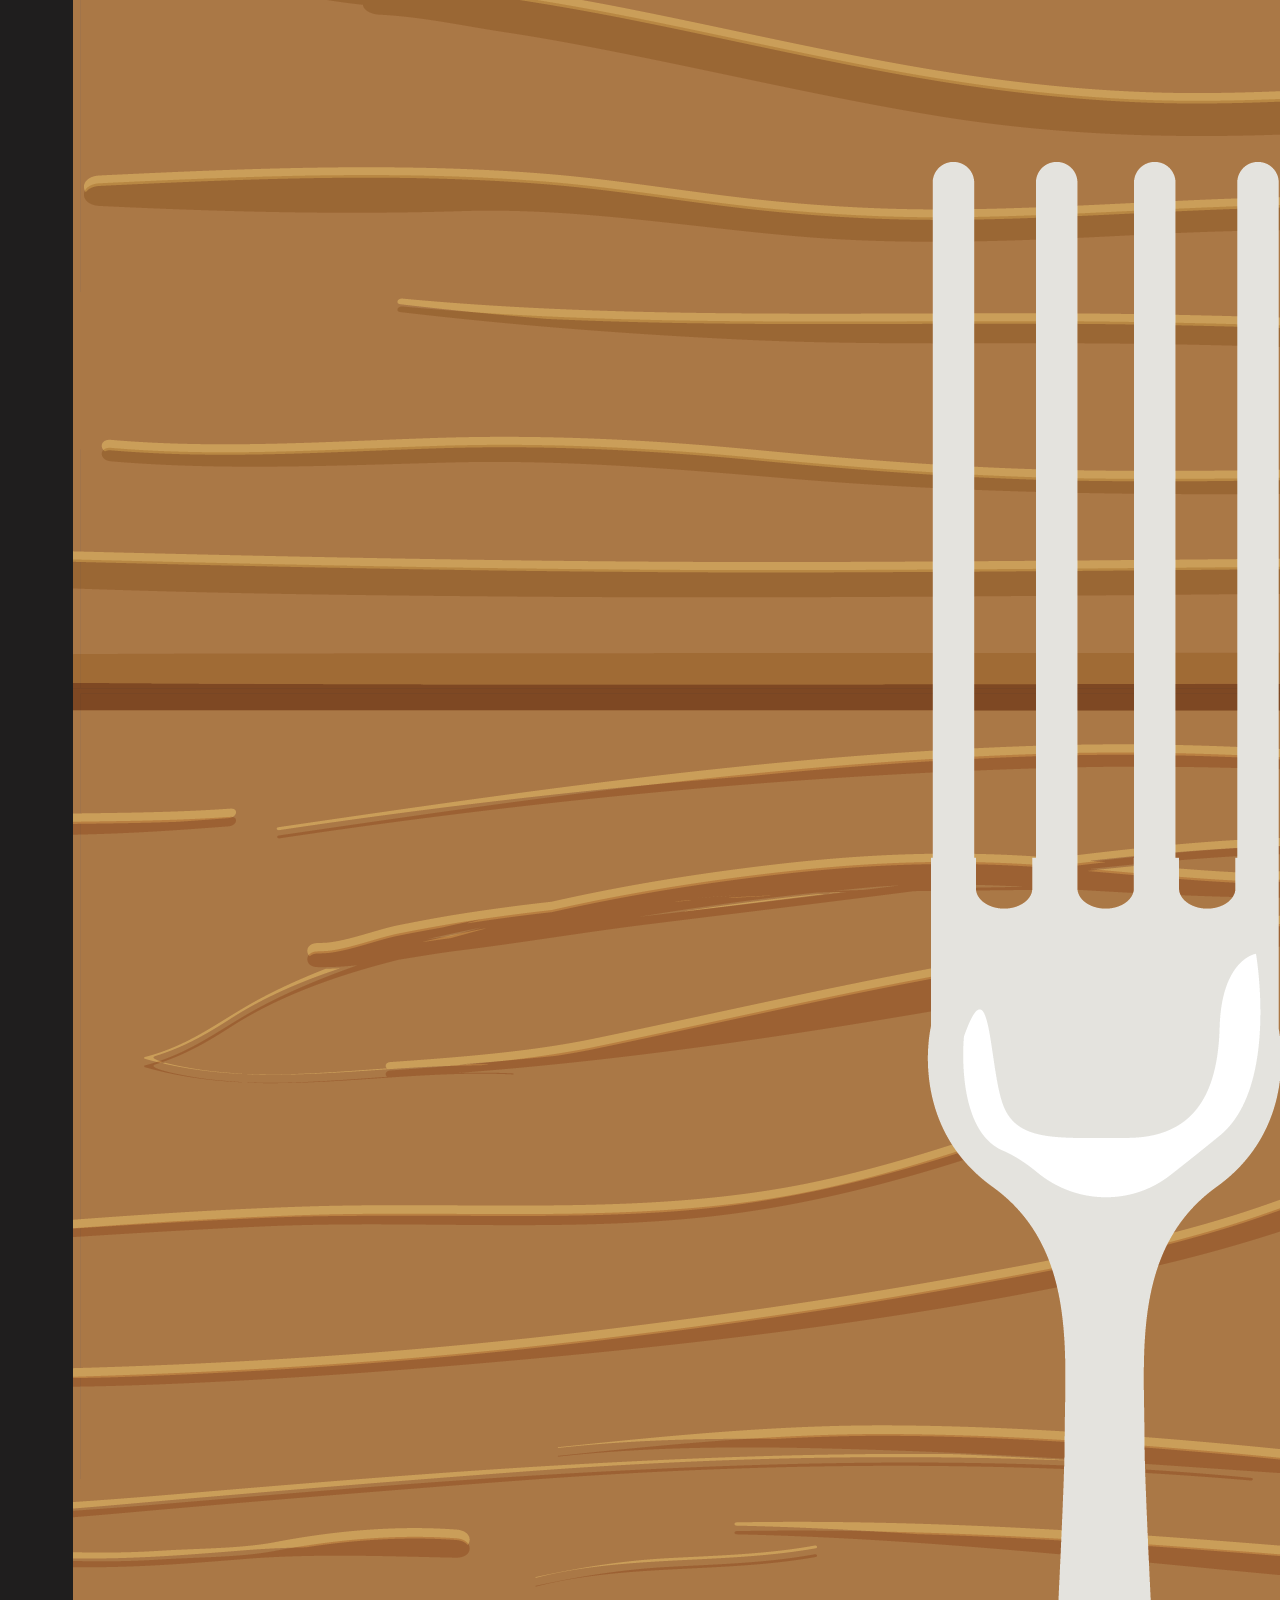
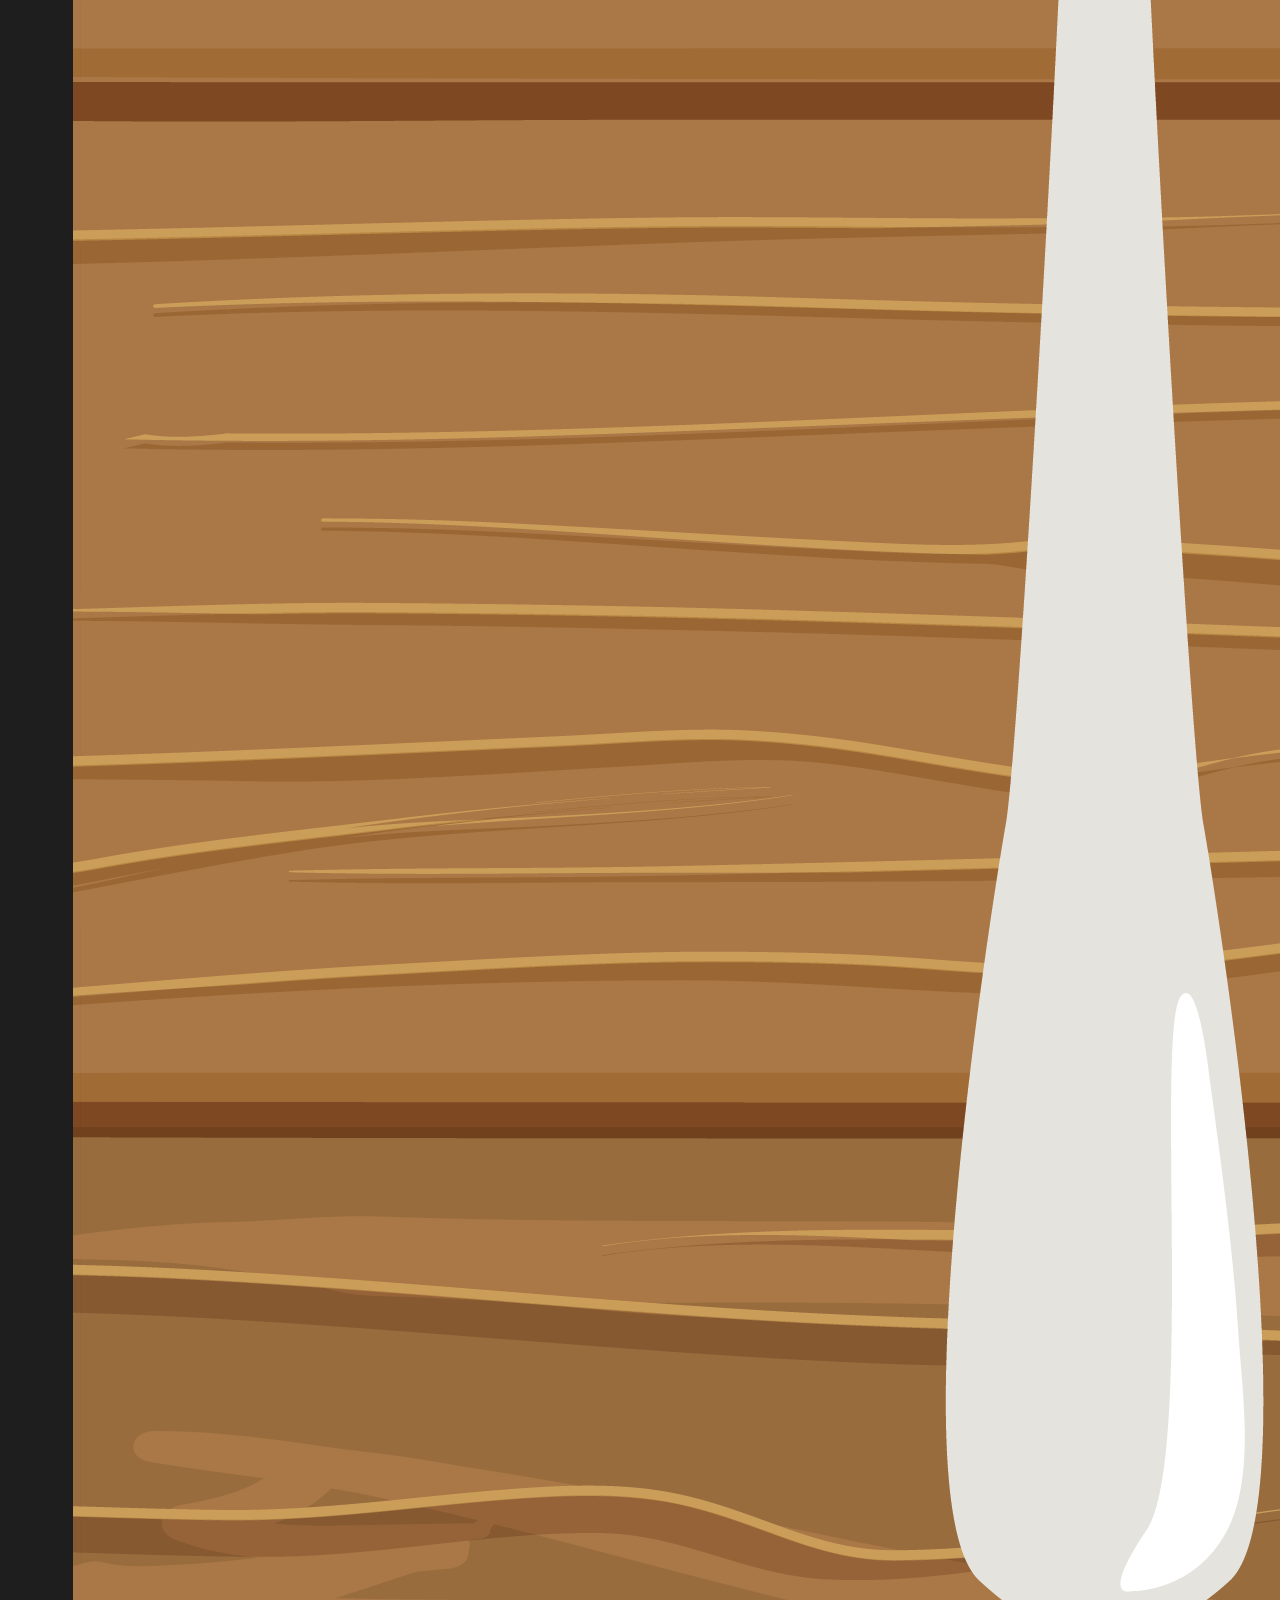
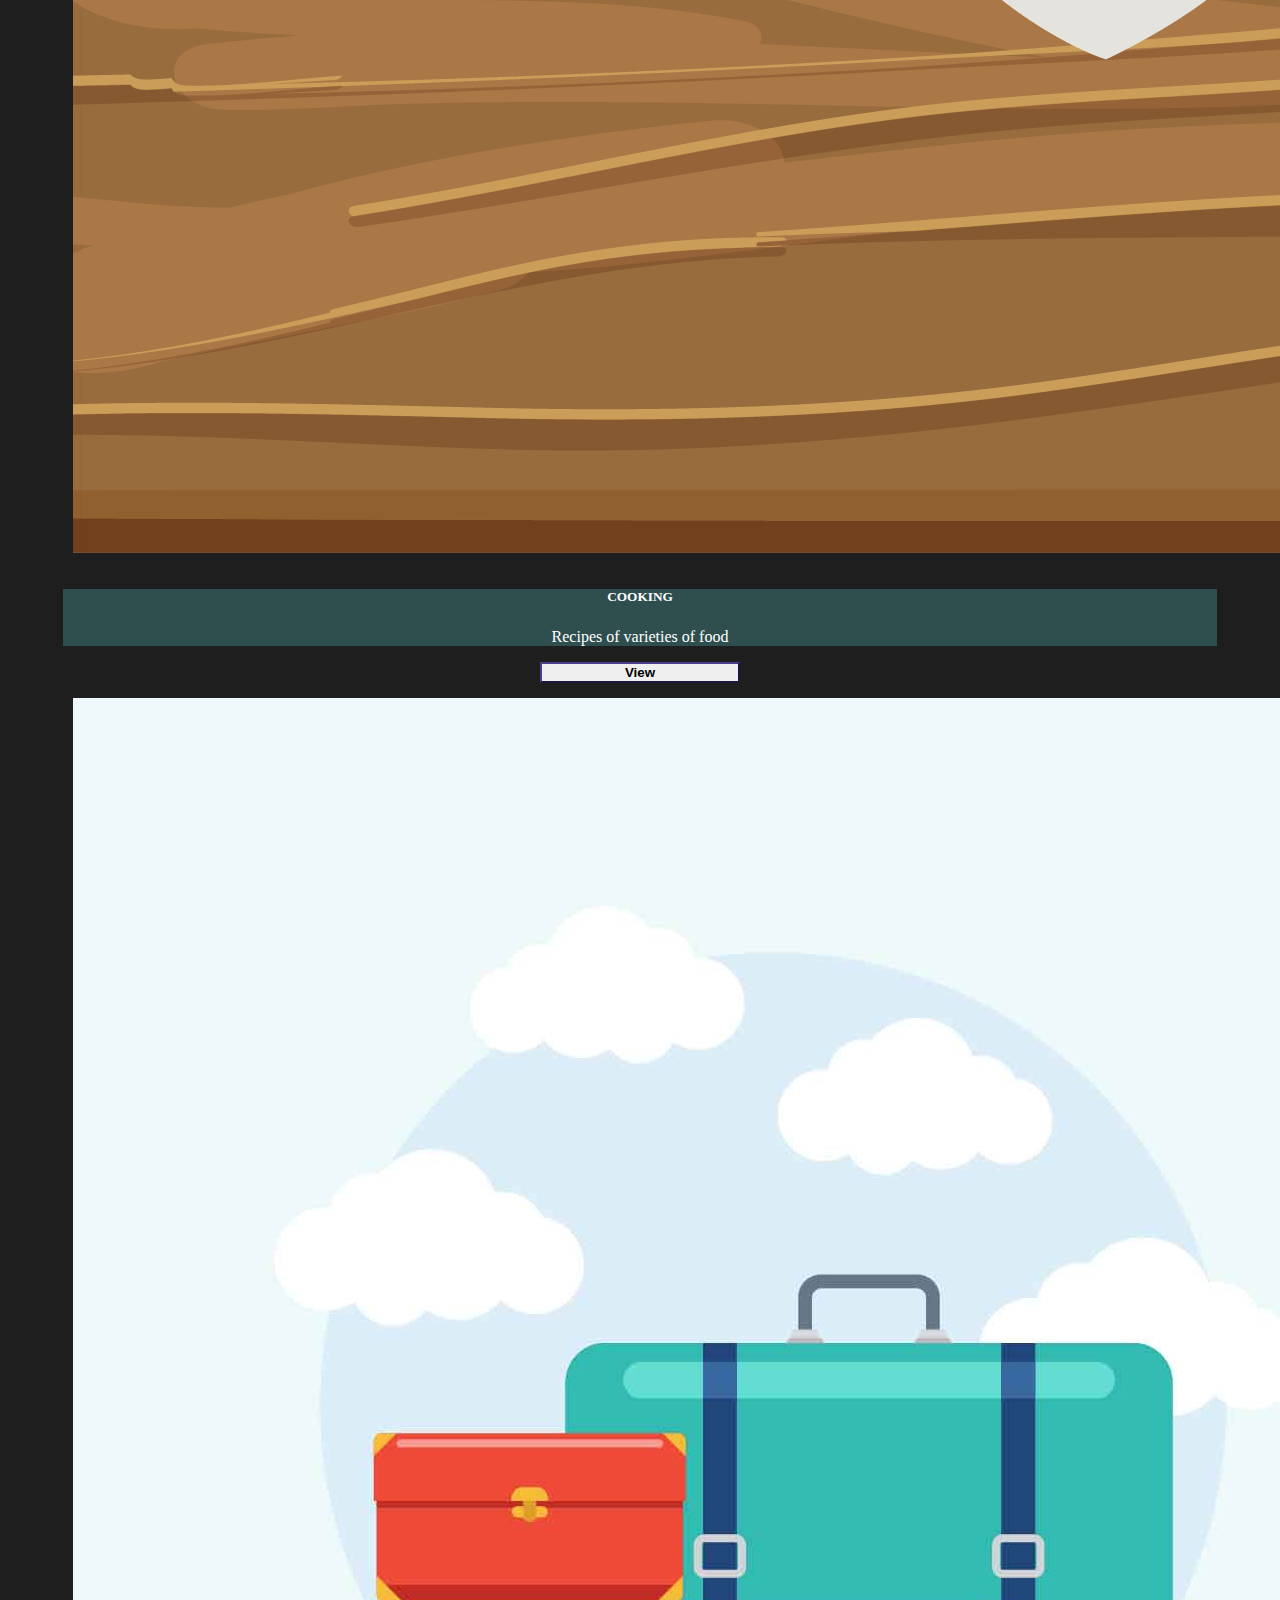
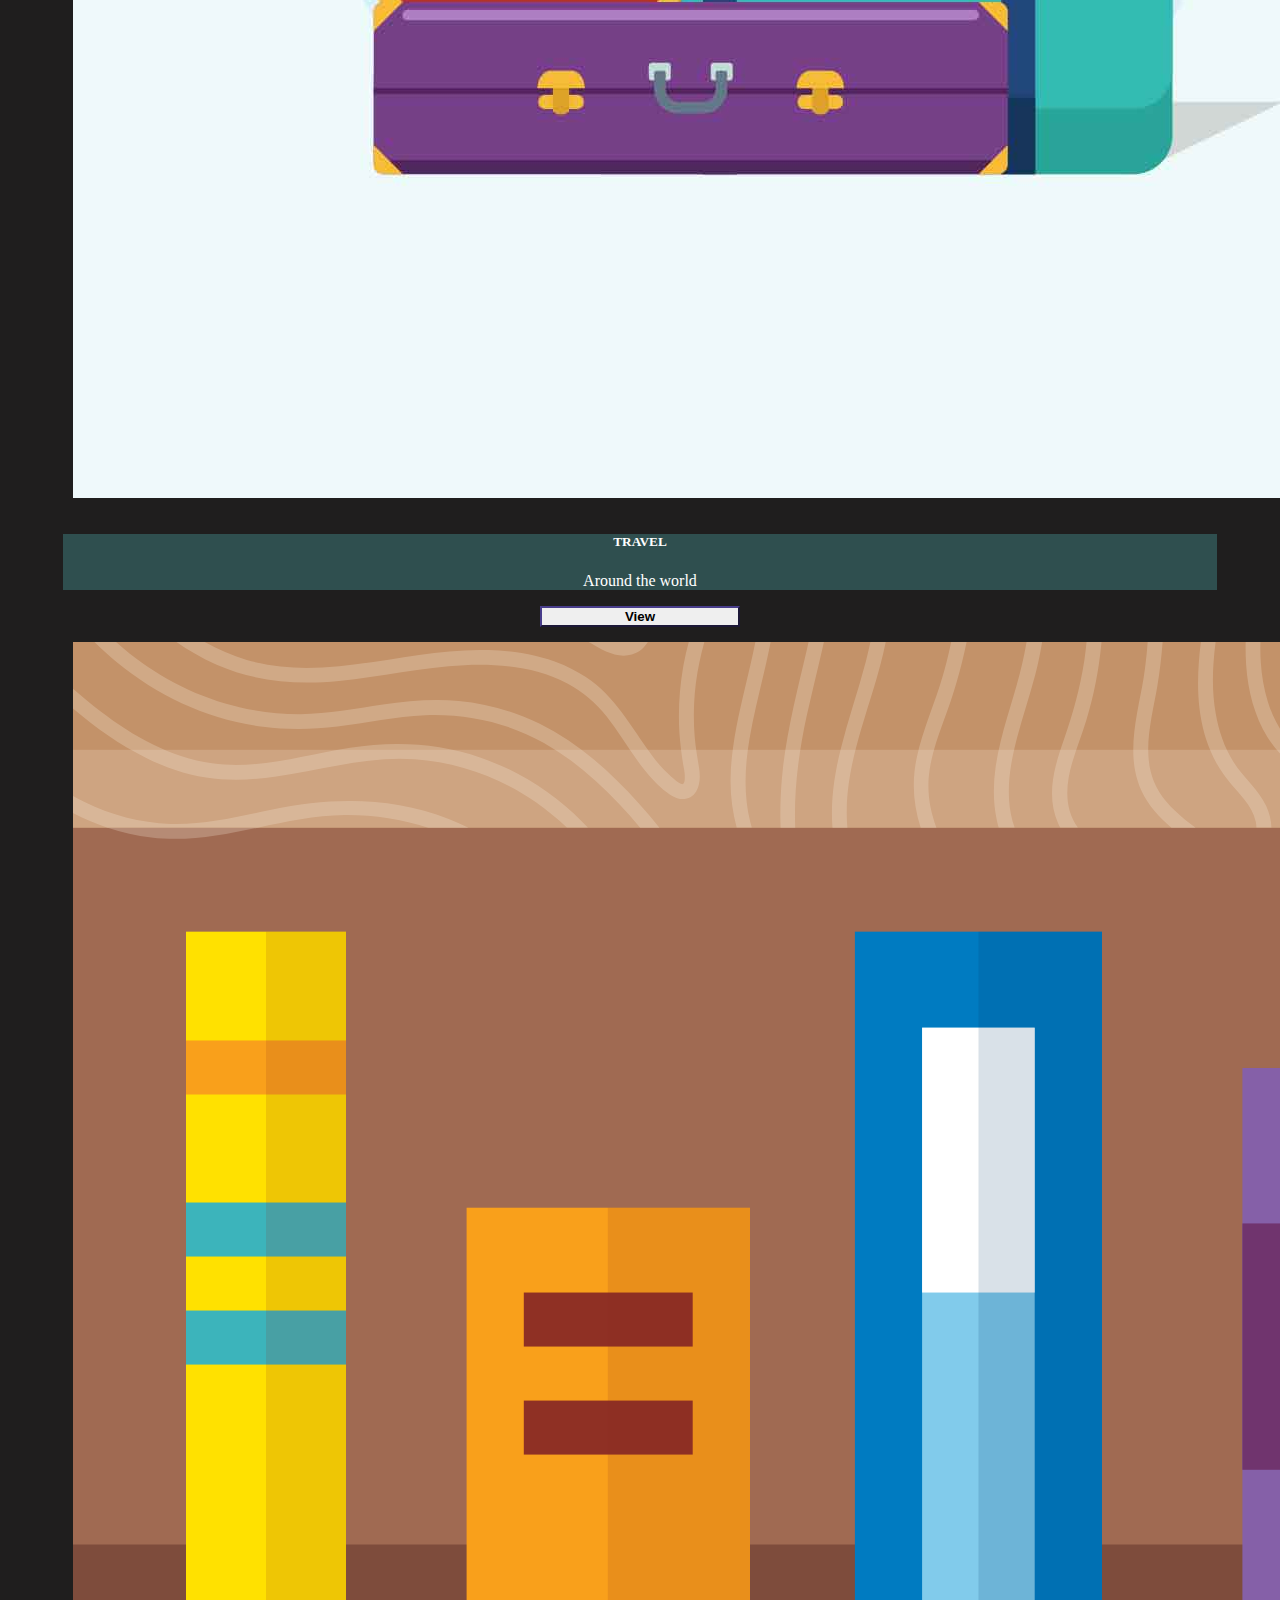
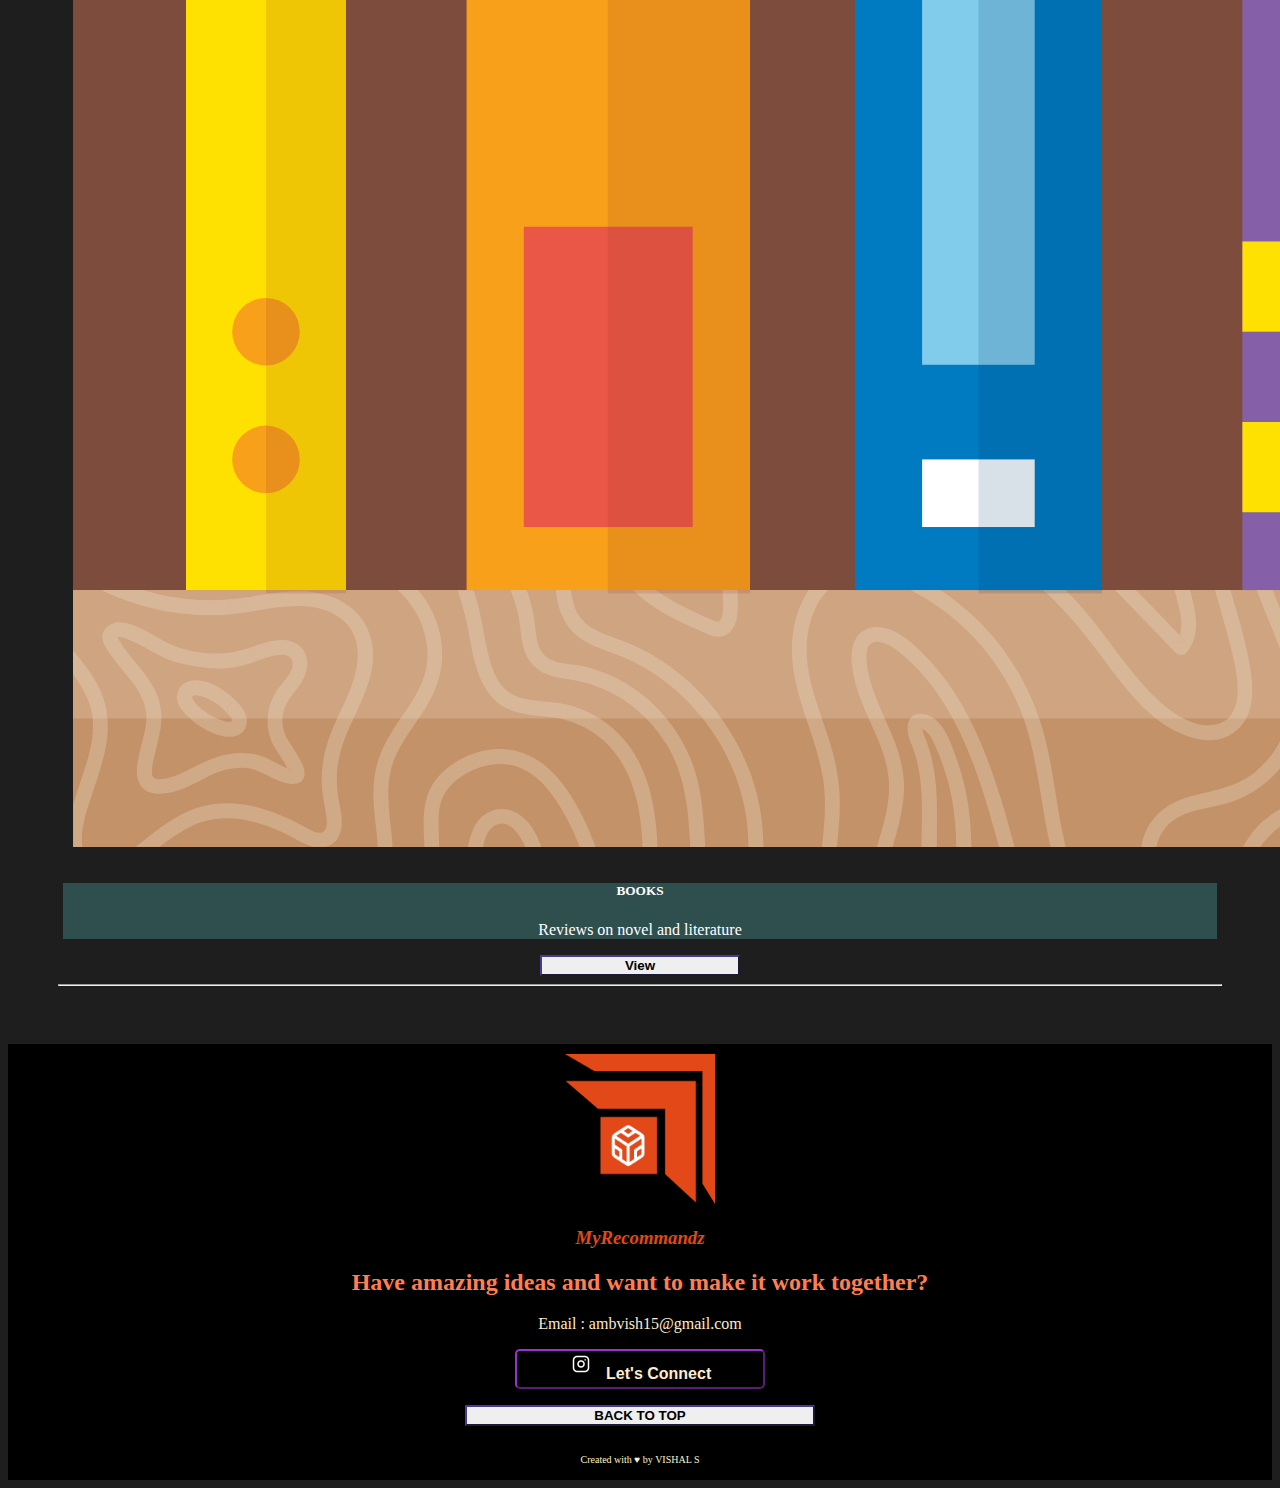
==== commit 9e667fa3: "1.3" ====
--- a/index.html
+++ b/index.html
@@ -52,10 +52,10 @@
               <img src="ele.png" class="card-img-top" alt="electronics" style="margin-bottom:10px;margin-top:25px;">
               <div class="card-body">
                 <h5 class="card-title">ELECTRONICS</h5>
-                <p class="card-text">Mobiles, Laptops accessories.</p>
+                <p class="card-text">Mobiles, Laptops and accessories.</p>
               </div>
               <div class="card-footer">
-                <button class="btn button">View</button>
+               <a href="subcategory.html"><button class="btn button">View</button></a> 
               </div>
             </div>
             <div class="card">
@@ -119,6 +119,8 @@
     <footer style="background-color: black; padding-top: 10px;padding-bottom:5px;" >
       <center>
         <div>
+          <img src="logo big.png" class="foot-logo">
+          <h3 style="color: rgb(225, 74, 19);"><i>MyRecommandz</i></h3>
           <h2 style="color: coral;">Have amazing ideas and want to make it work together?</h2>
           <p style="color: blanchedalmond;">
             Email : ambvish15@gmail.com<br>
--- a/main.css
+++ b/main.css
@@ -105,6 +105,9 @@
 .card-title,.card-text{
     text-align:center;
 }
+.card{
+    margin: 5px;
+  }
 .btn{
     border-color: darkslateblue;
     width:200px;
@@ -125,7 +128,17 @@
     background-color: rgb(235, 136, 70);
     color: blanchedalmond;
 }
+.foot-logo{
+    height:150px;
+    width:150px;
+}
 
+.tcolor{
+    color:black;
+}
+.card-title{
+    color:white;
+}
 @media(max-width: 480px){
 .img-logo{
     width:40px;
@@ -141,5 +154,8 @@
 .category{
     padding:30px;
 }  
-
+.foot-logo{
+    height:90px;
+    width:90px;
+}
 }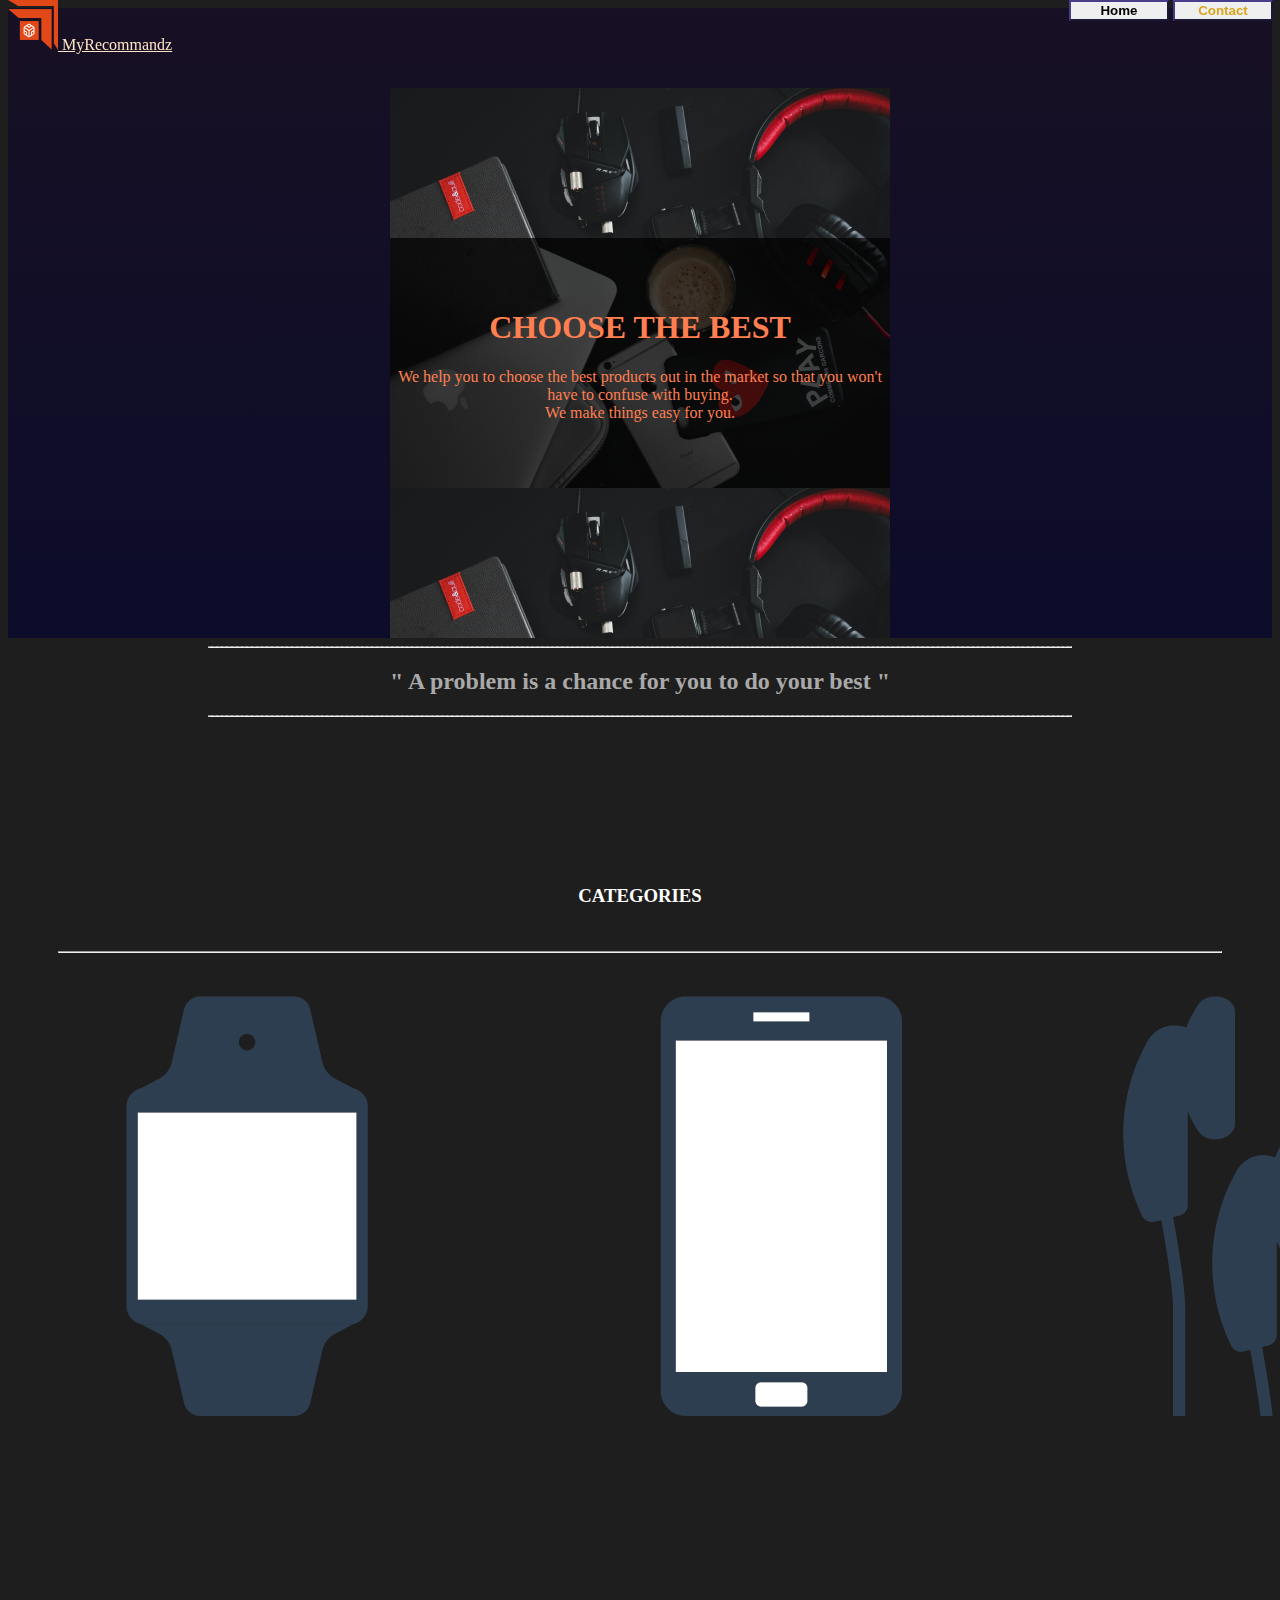
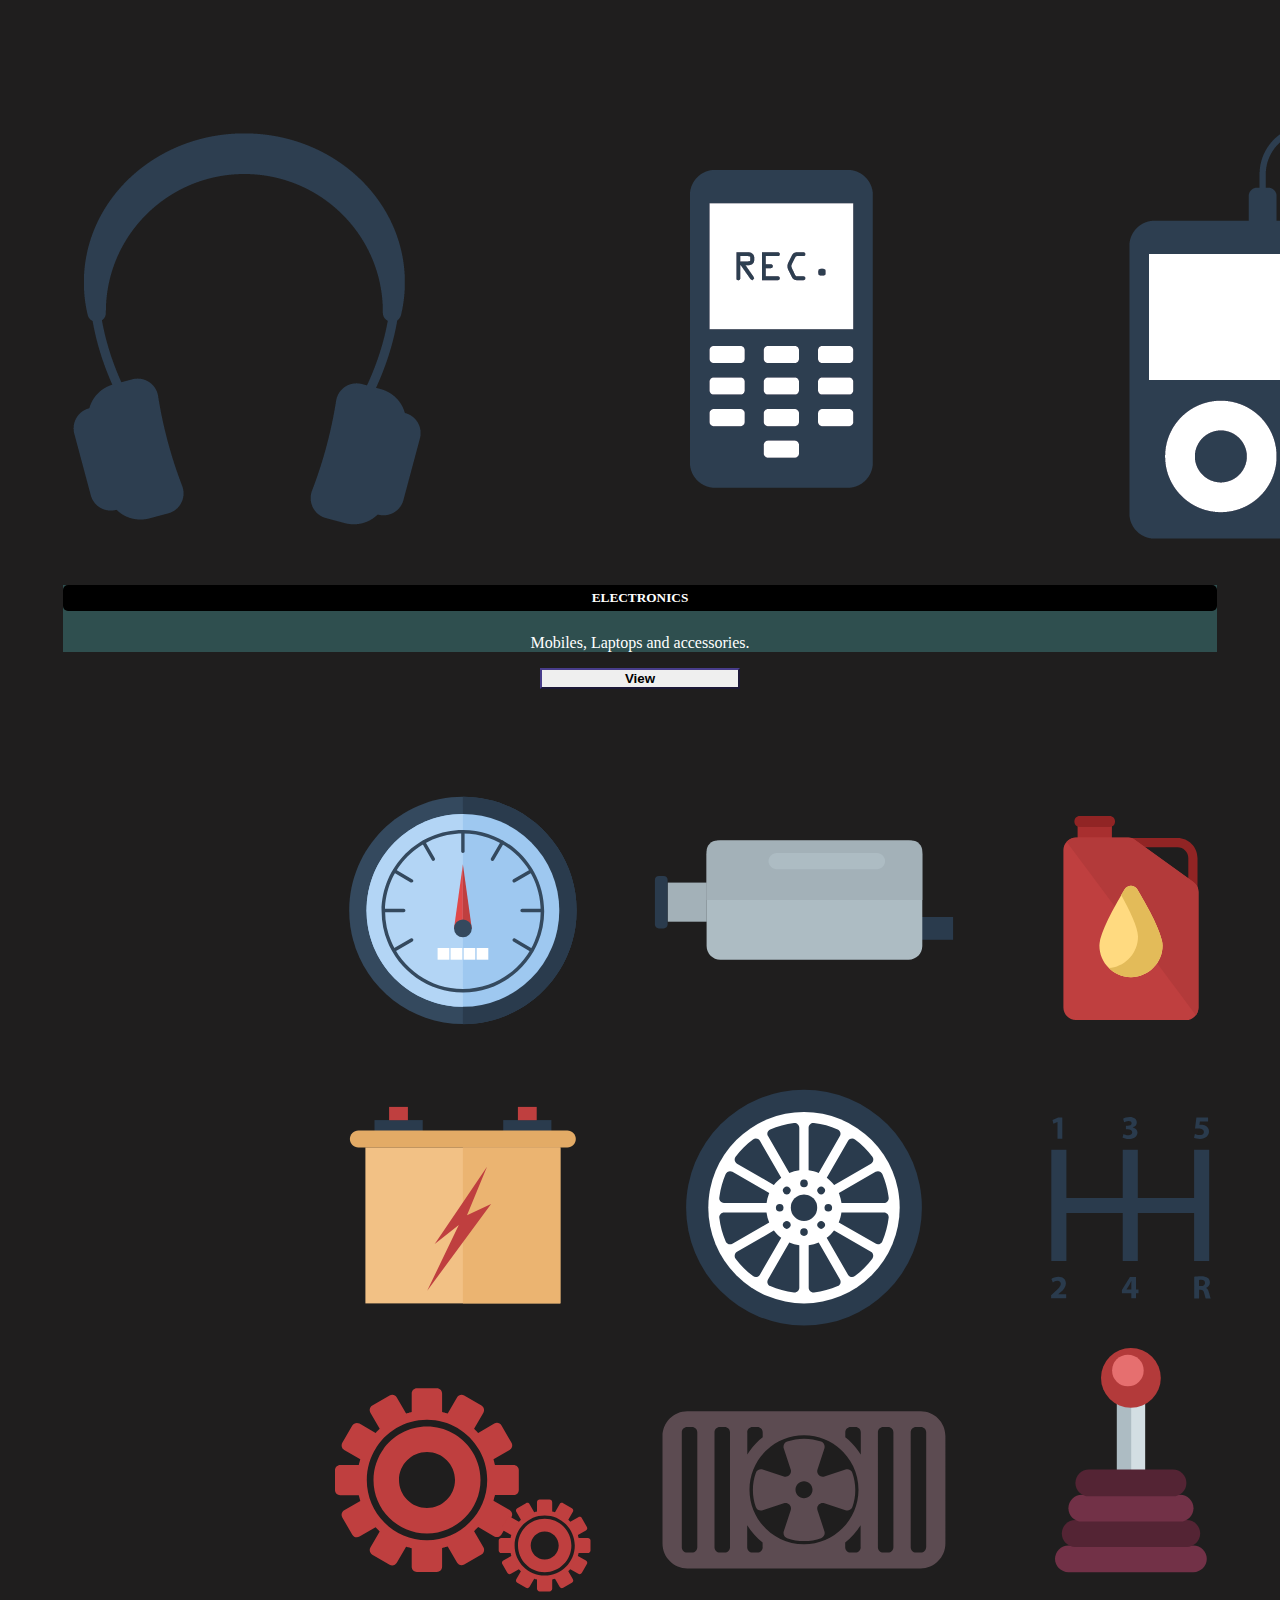
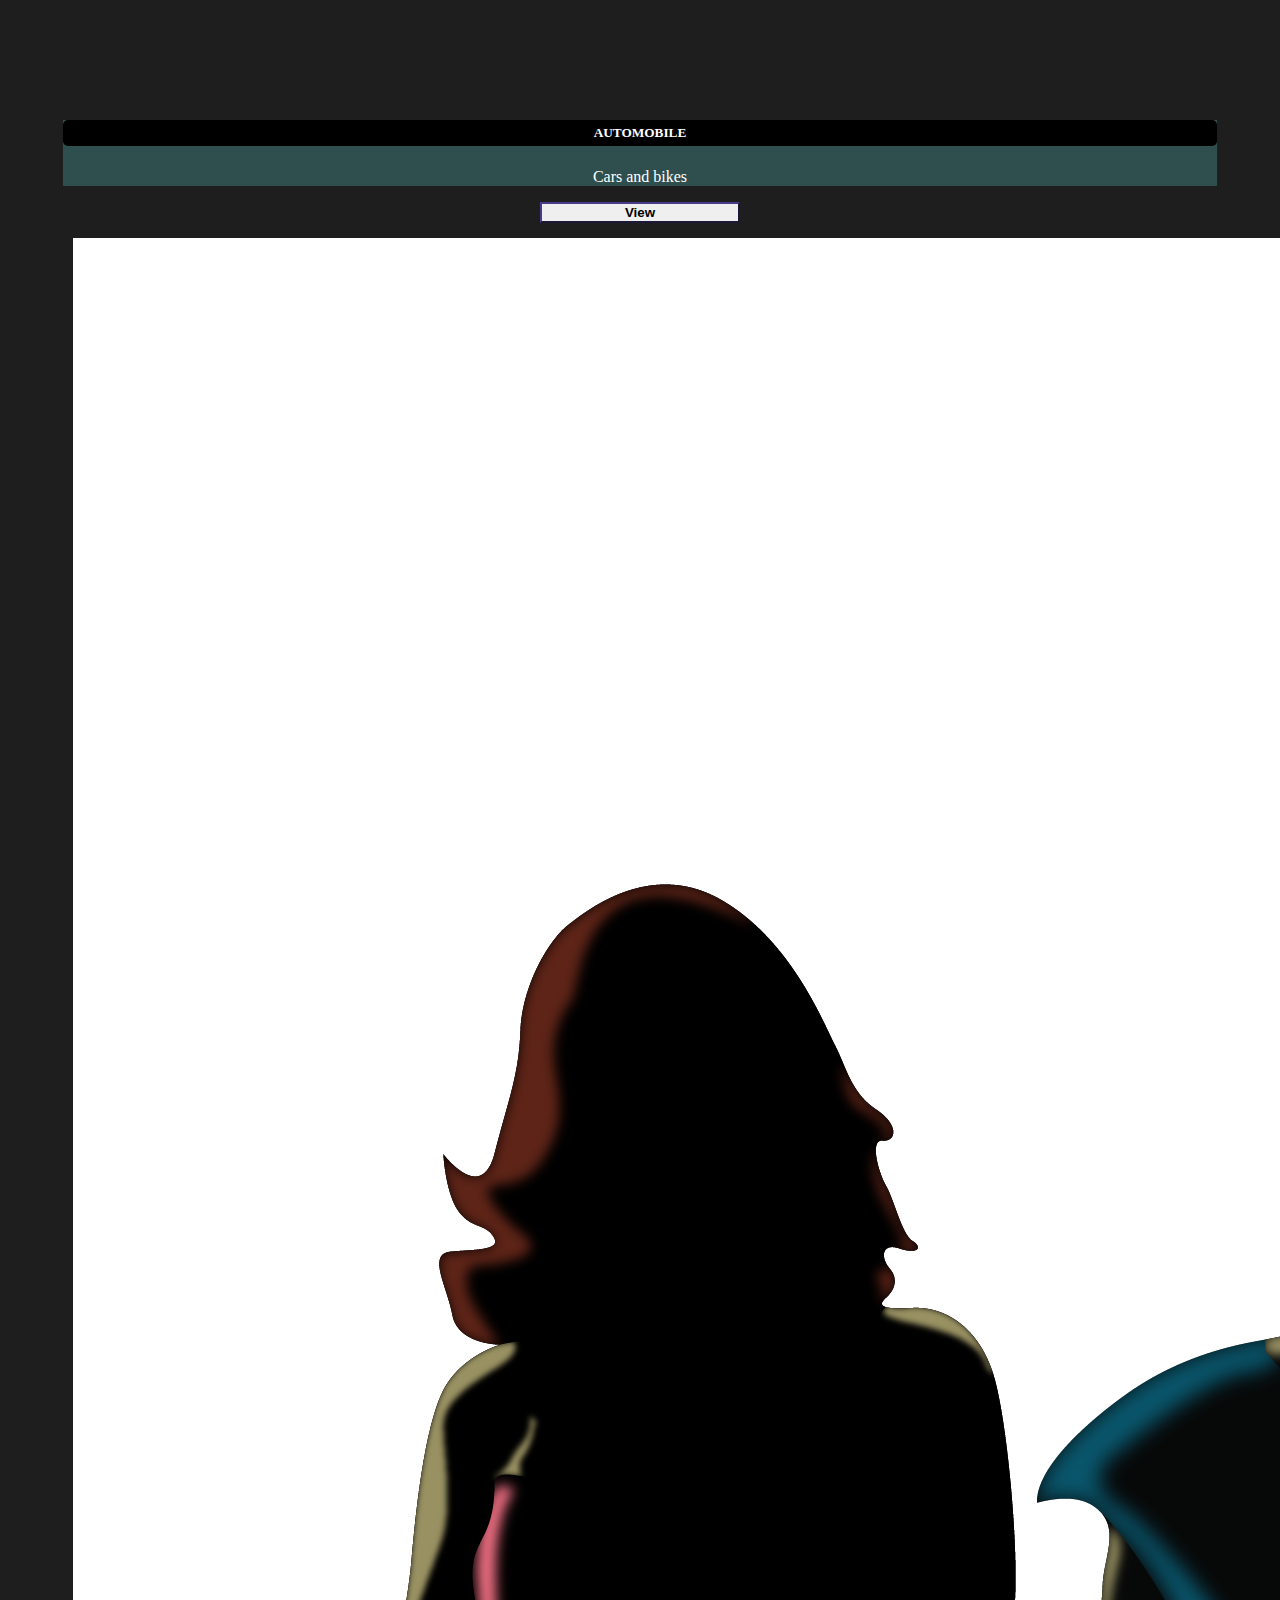
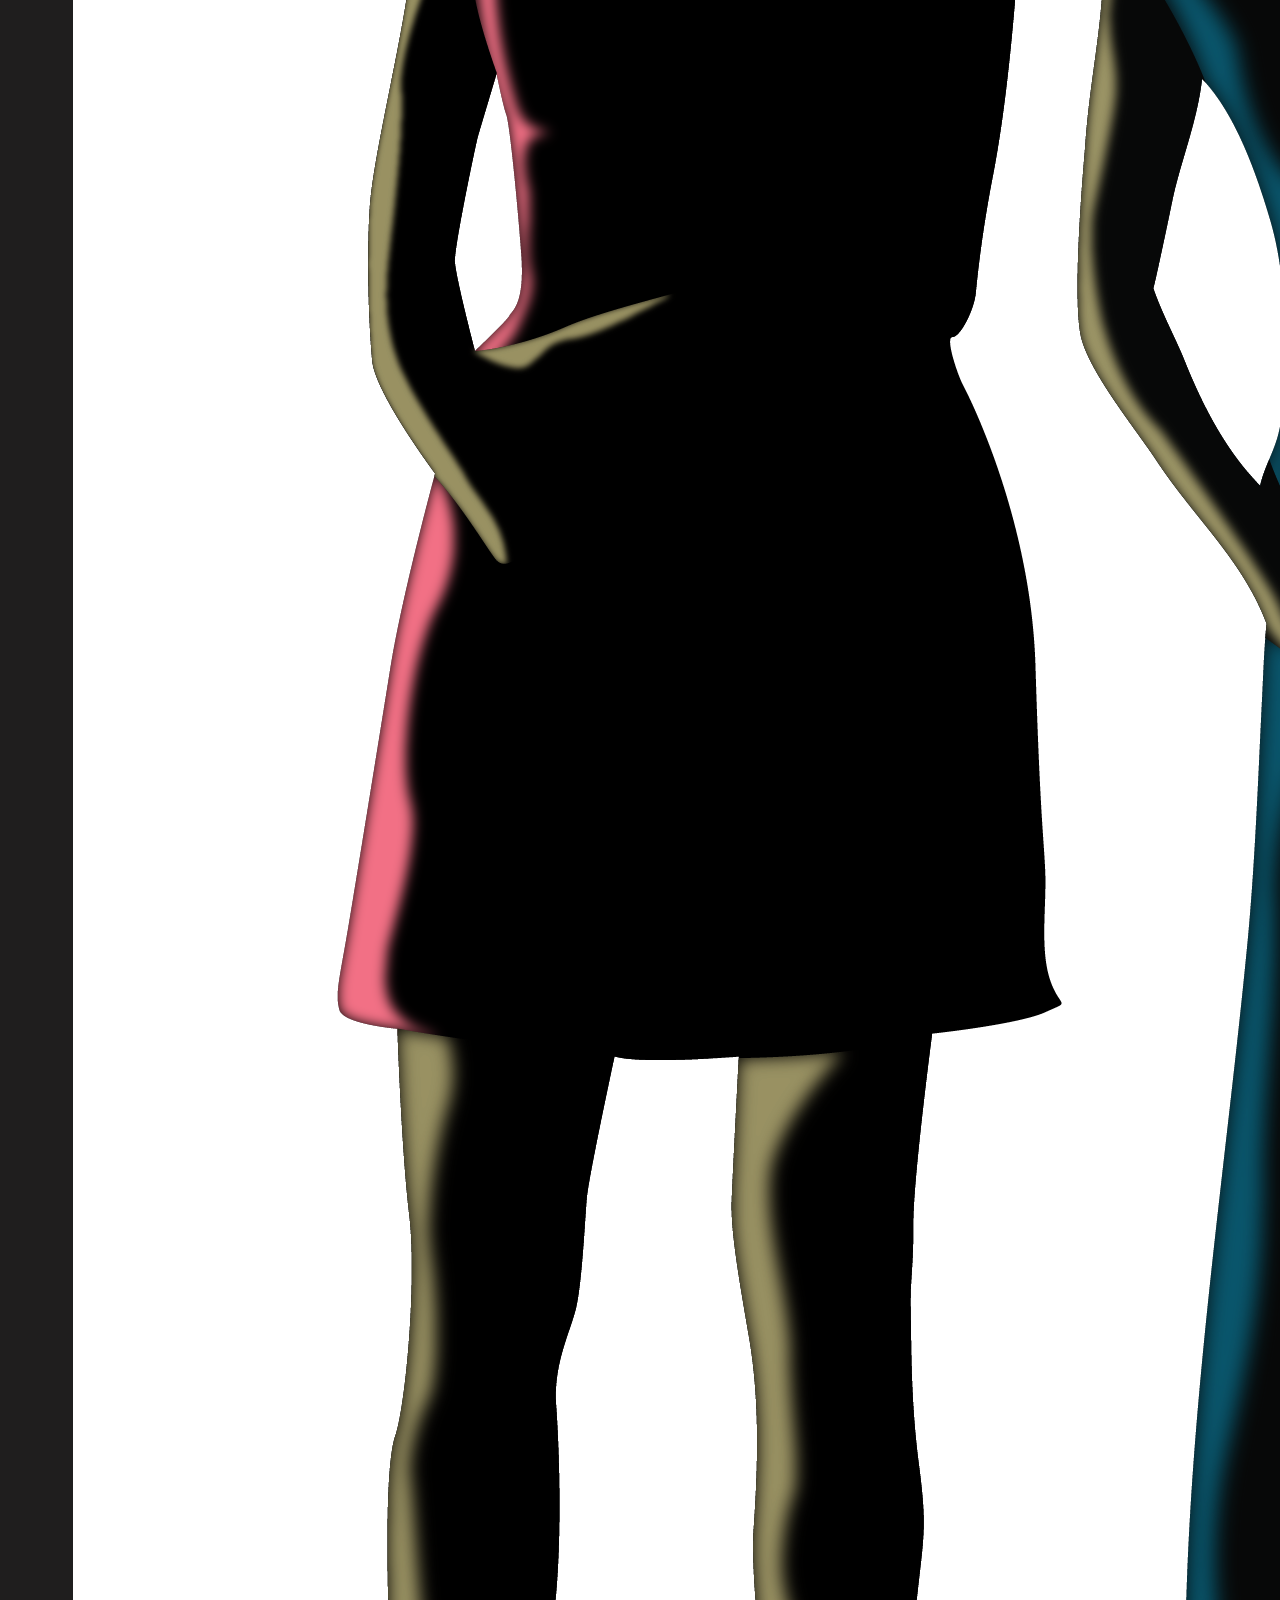
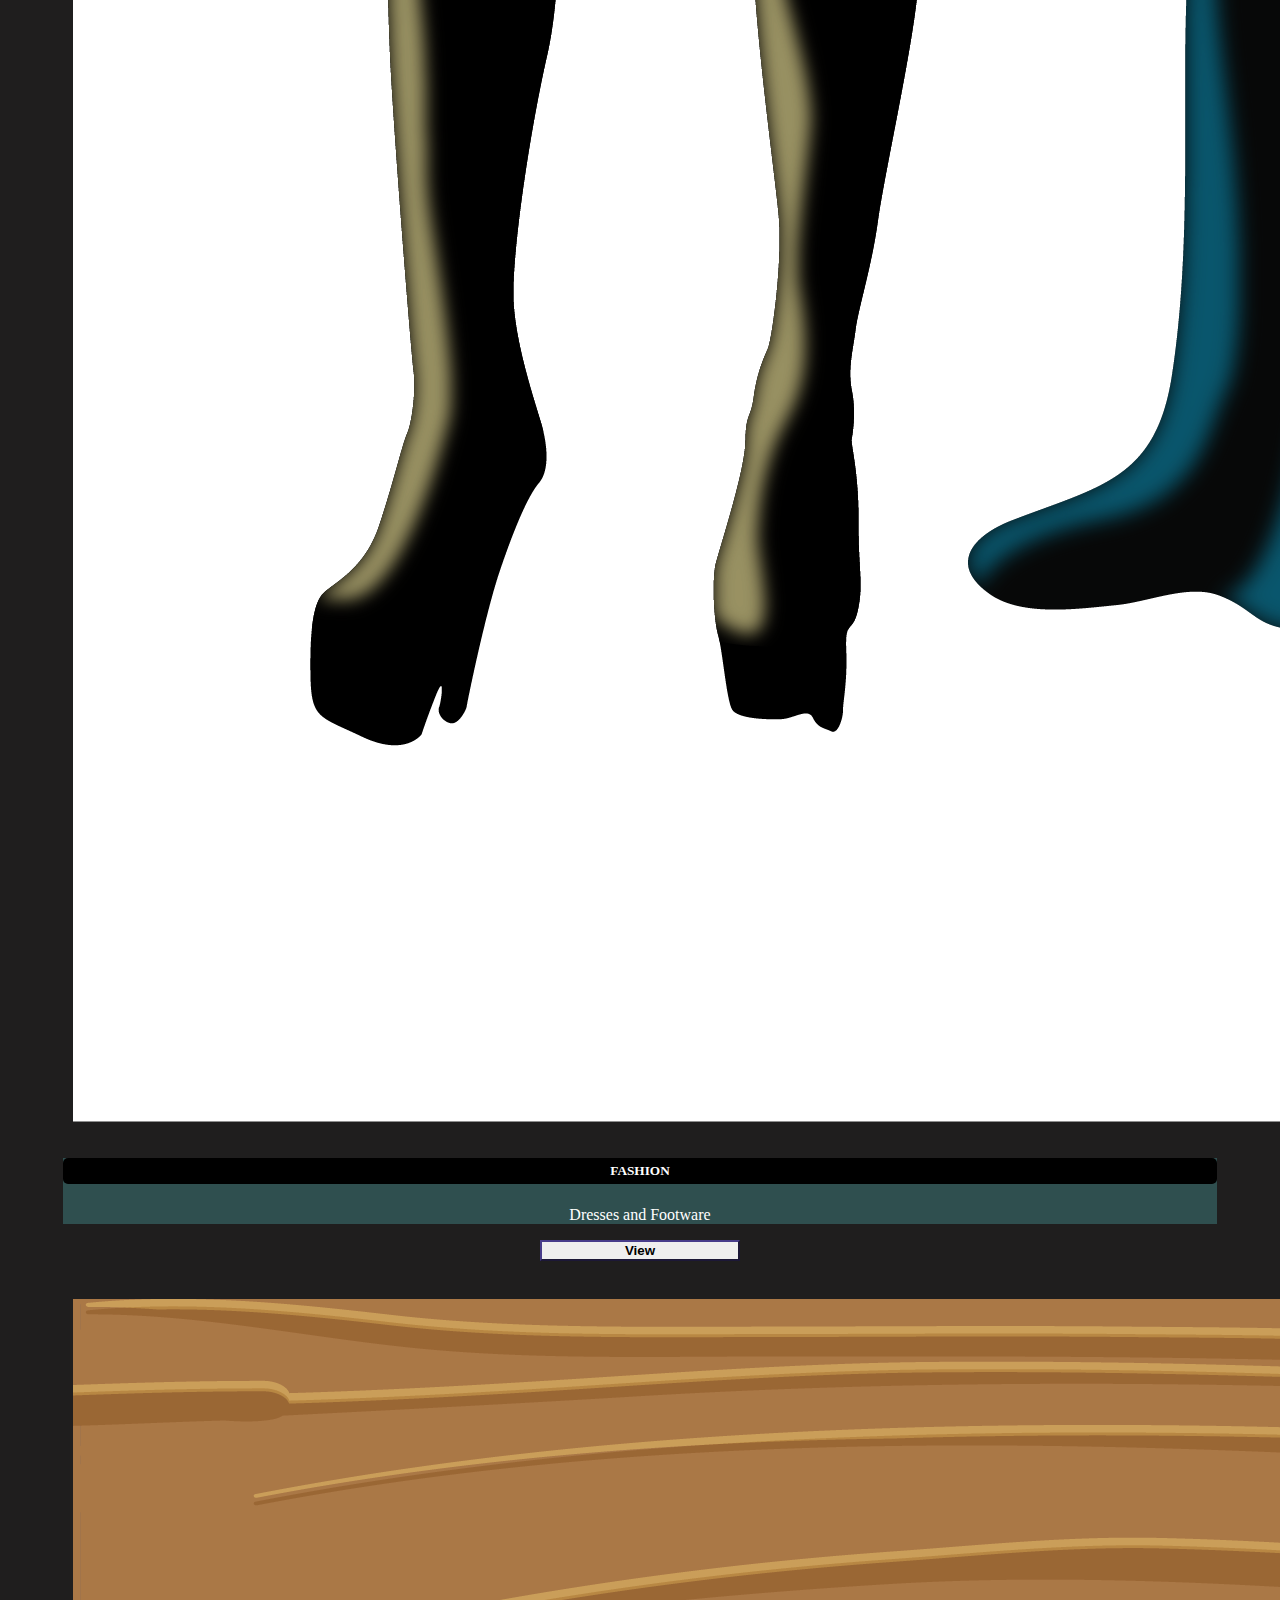
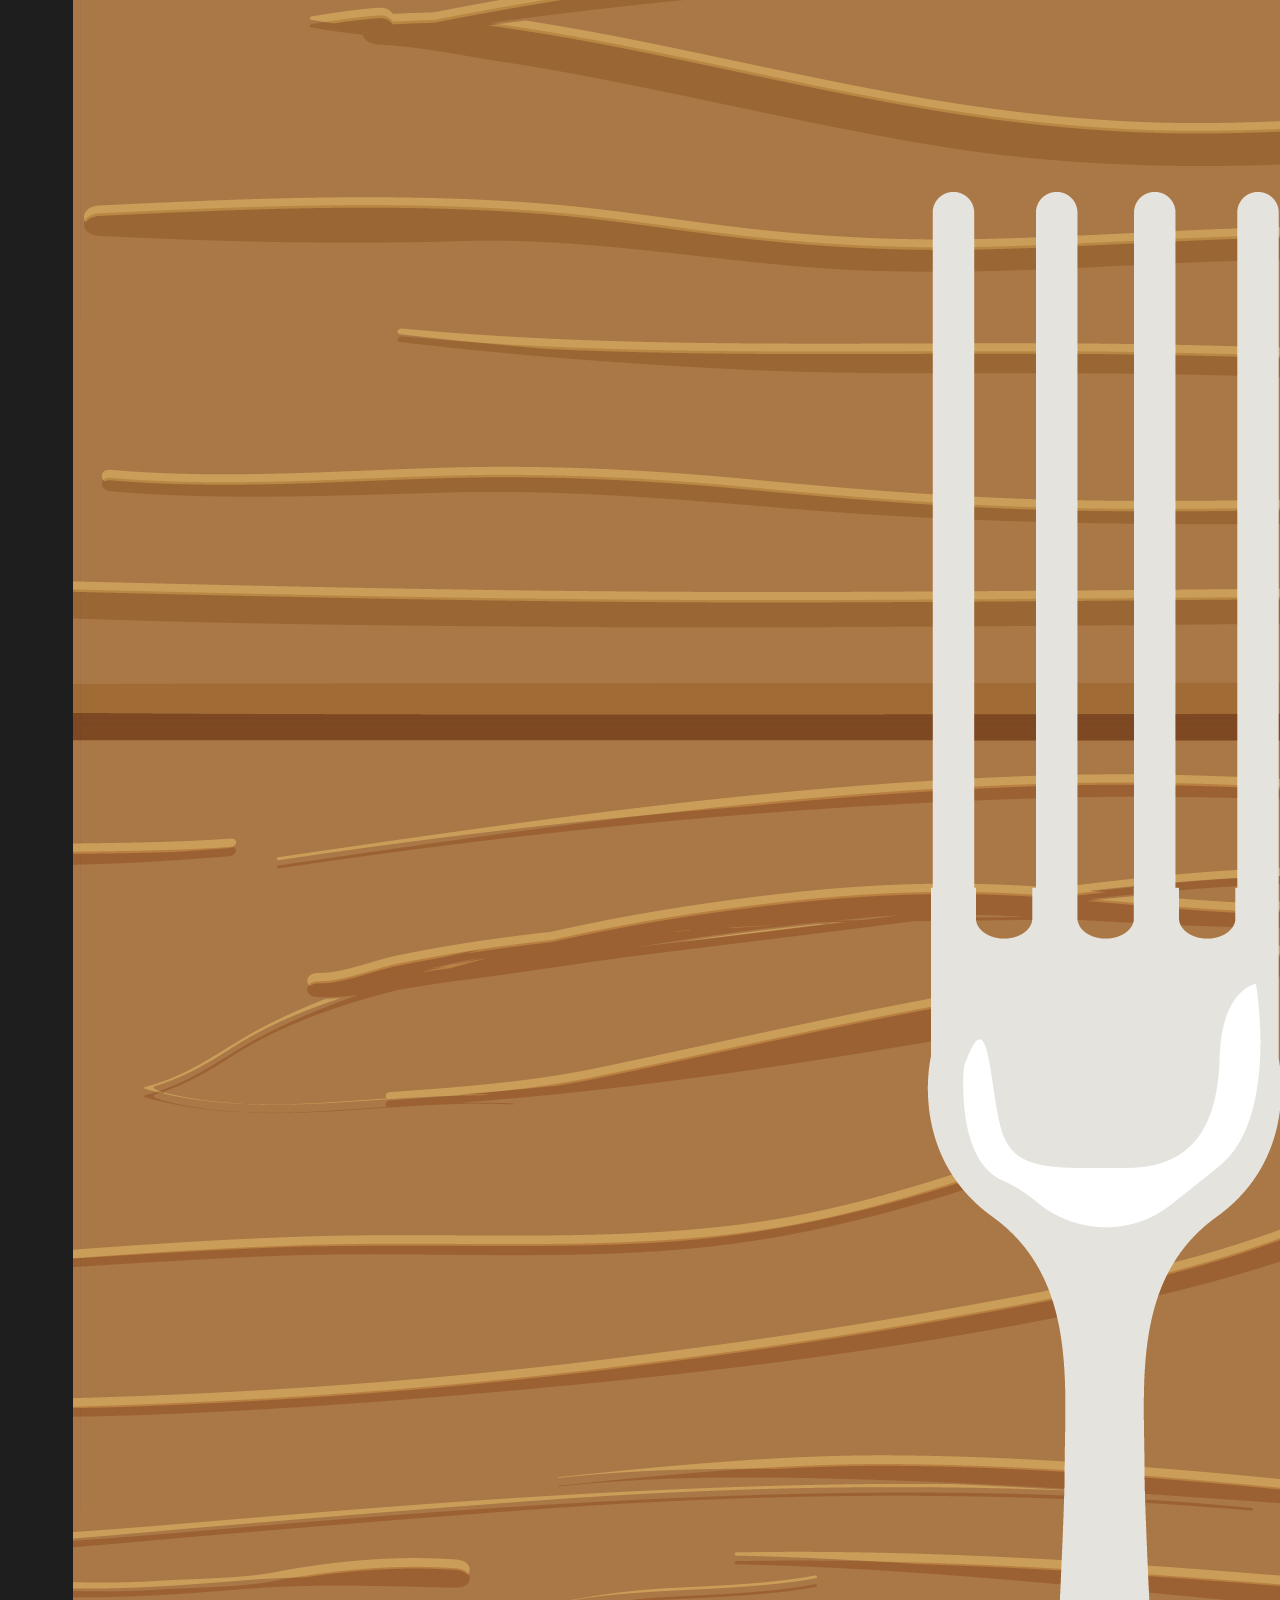
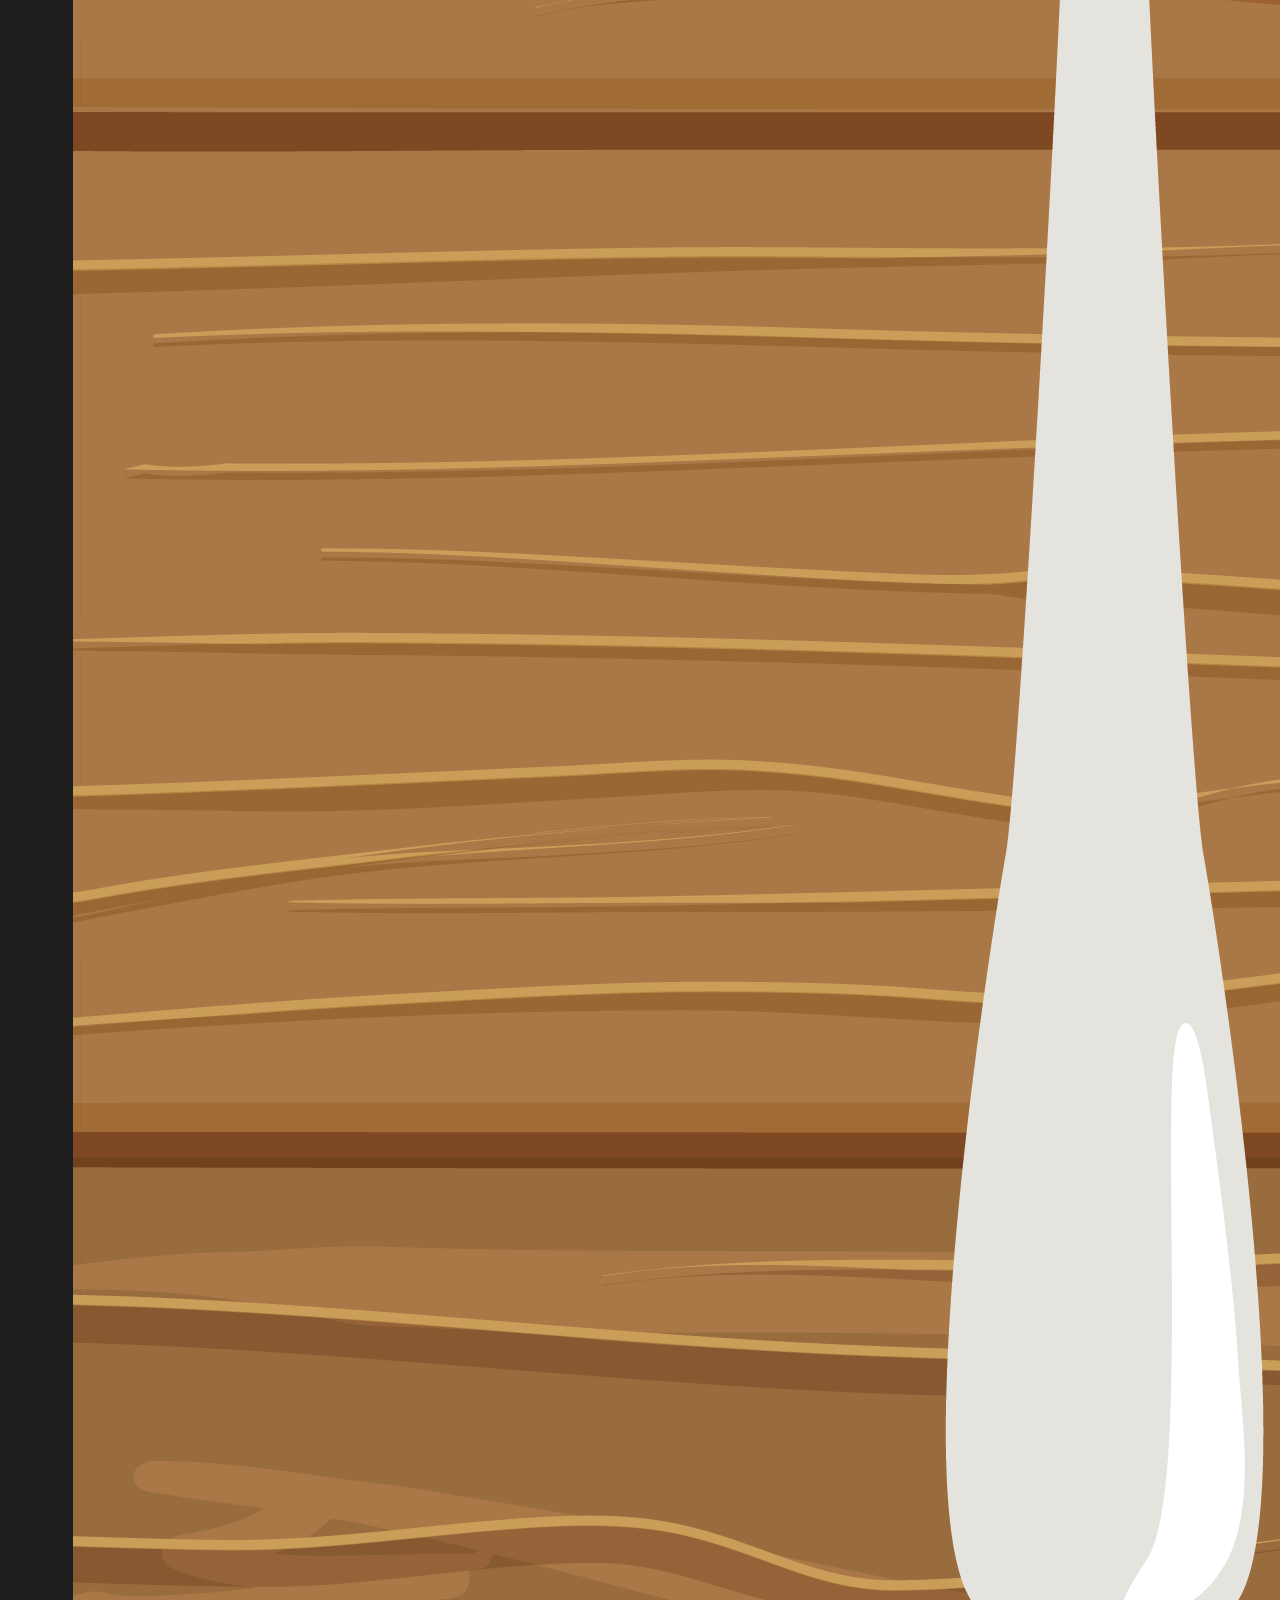
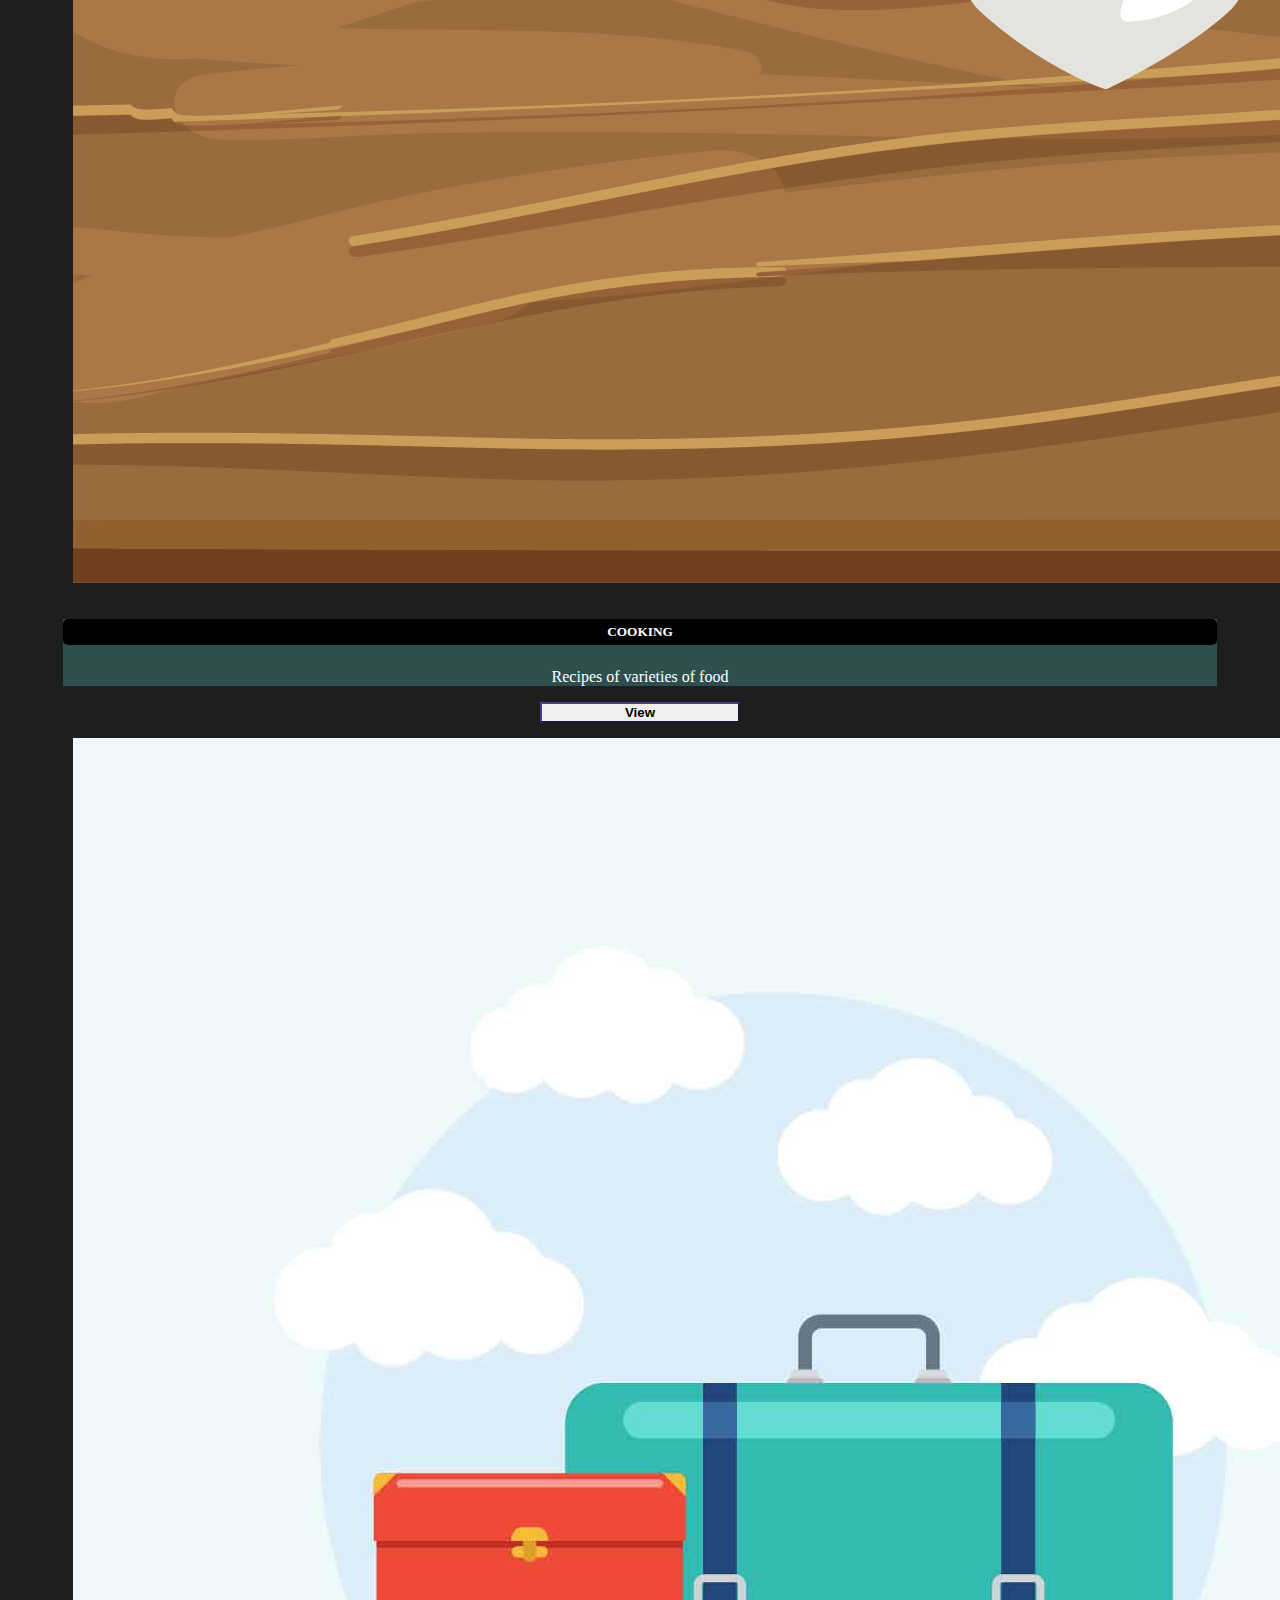
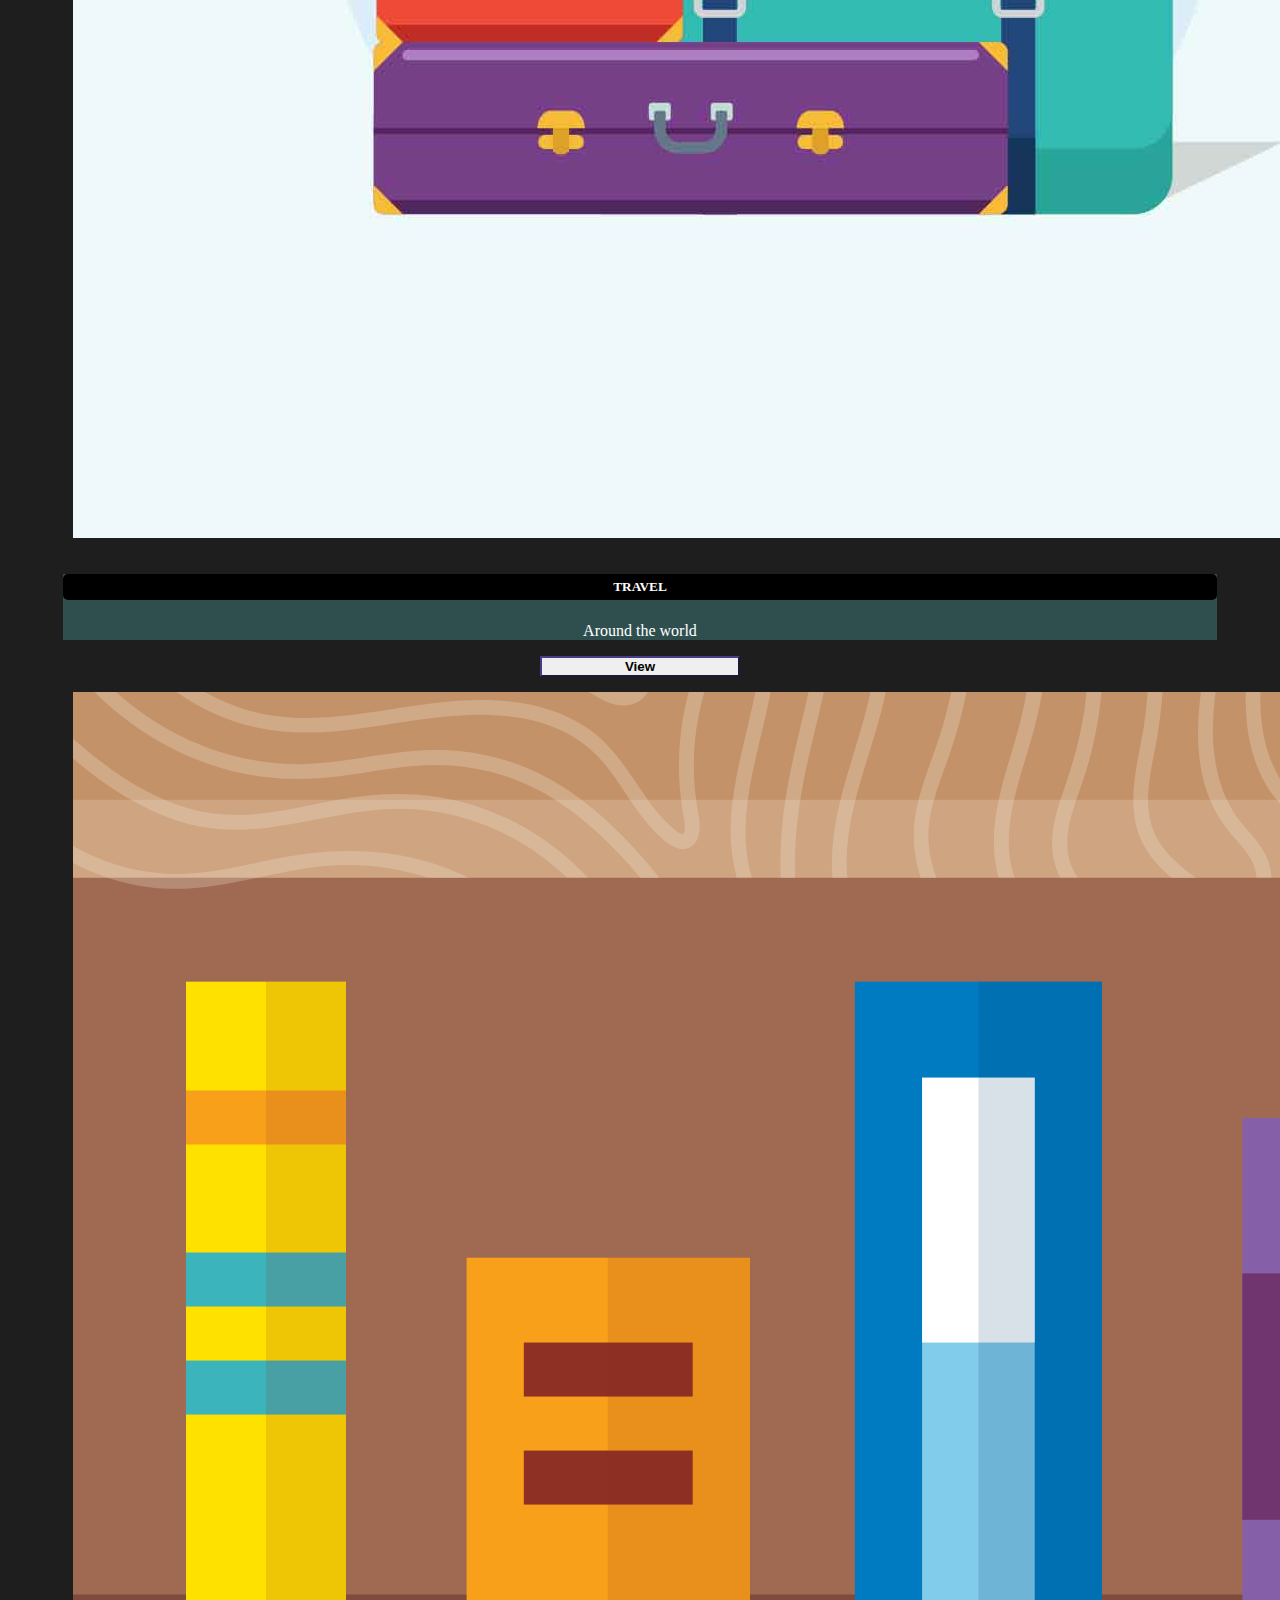
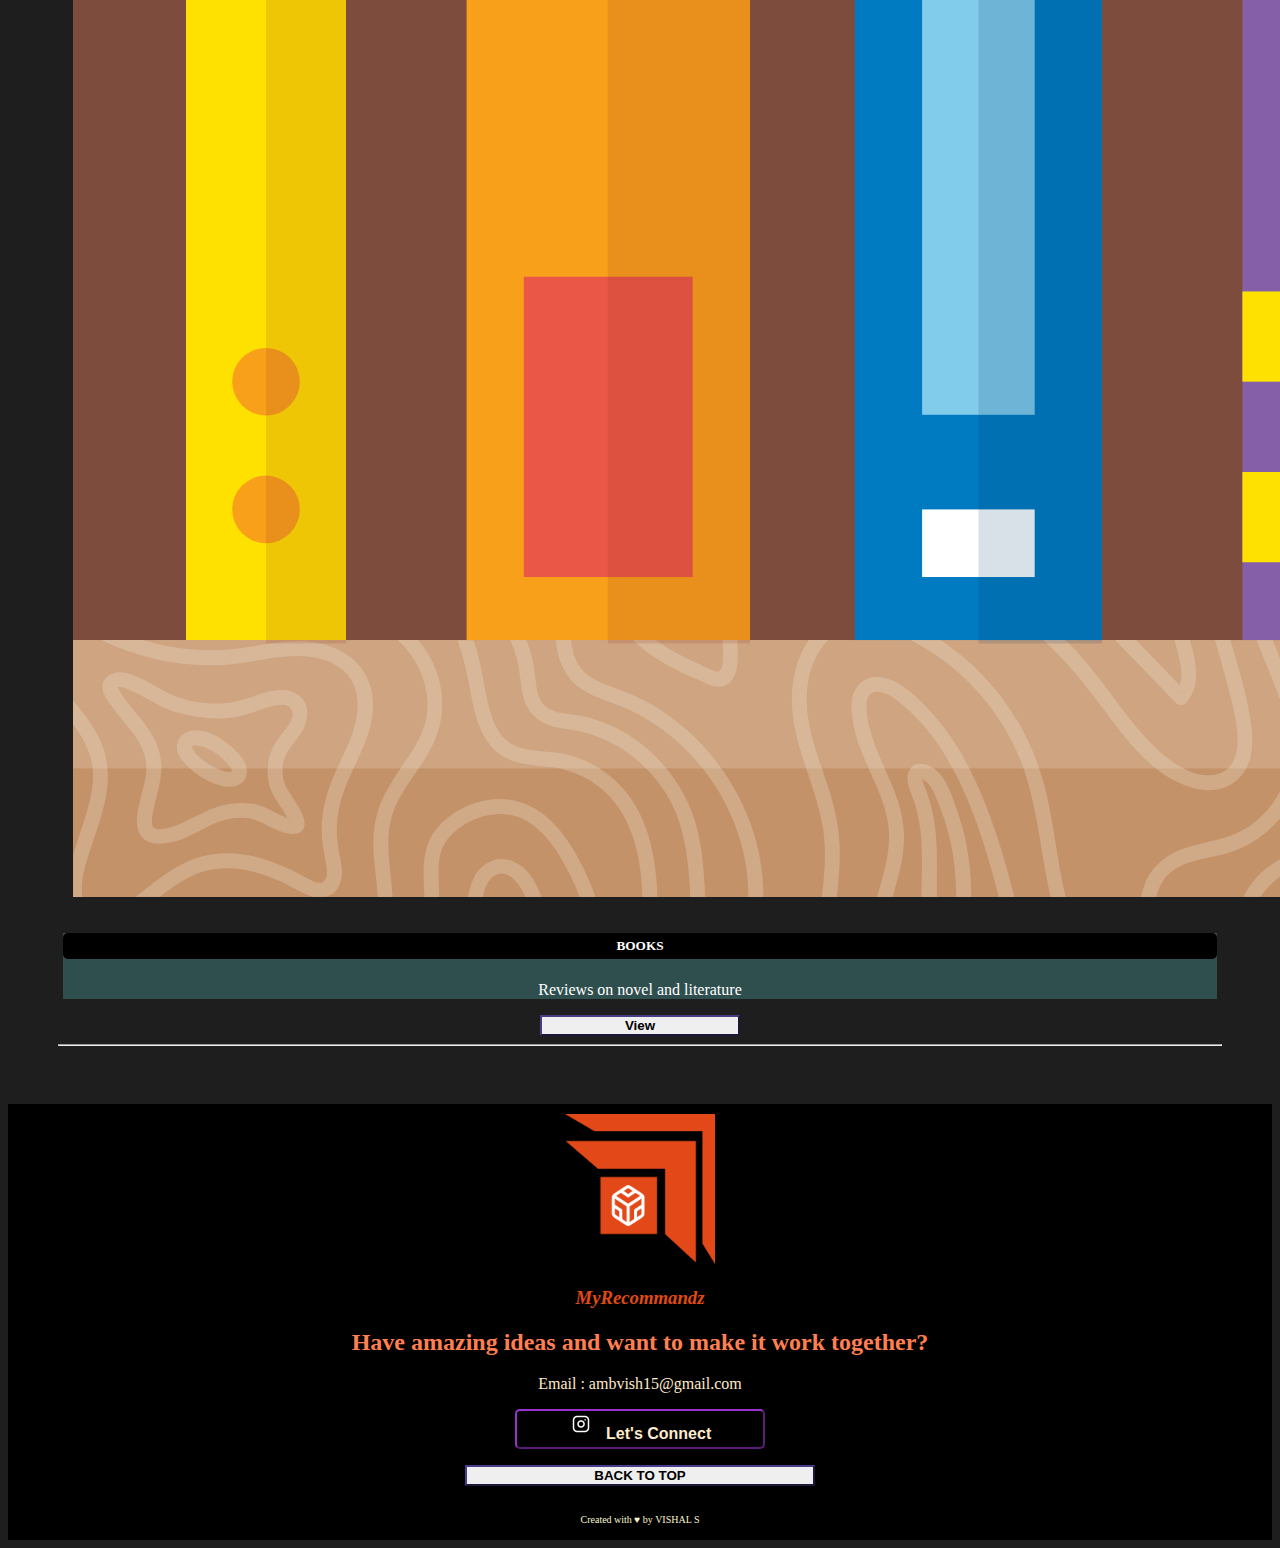
==== commit a90cb8a7: "1.5" ====
--- a/index.html
+++ b/index.html
@@ -108,7 +108,7 @@
                   <p class="card-text">Reviews on novel and literature</p>
                 </div>
                 <div class="card-footer">
-                  <button class="btn button">View</button>
+                  <a href="book.html"><button class="btn button">View</button></a>
                 </div>
               </div>  
           </div> 
--- a/main.css
+++ b/main.css
@@ -108,6 +108,19 @@
 .card{
     margin: 5px;
   }
+
+.blog{
+    
+        background-image: linear-gradient(to right bottom, rgb(24, 0, 82), rgb(1, 63, 111));
+        margin-top: 0px;
+        margin-bottom:20px;
+        margin-left:10px;
+        margin-right:10px;
+        padding-bottom:10px;
+        border-radius: 20px;
+        padding-top:10px;
+      
+}  
 .btn{
     border-color: darkslateblue;
     width:200px;
@@ -139,6 +152,24 @@
 .card-title{
     color:white;
 }
+.product{
+    margin:10px;
+}
+h5{
+    color:white;
+}
+.specs{
+    padding:10px;
+}
+li{
+    color:white;
+}
+.card-title{
+    background-color: black;
+    border-radius: 5px;
+    padding:5px;
+}
+
 @media(max-width: 480px){
 .img-logo{
     width:40px;
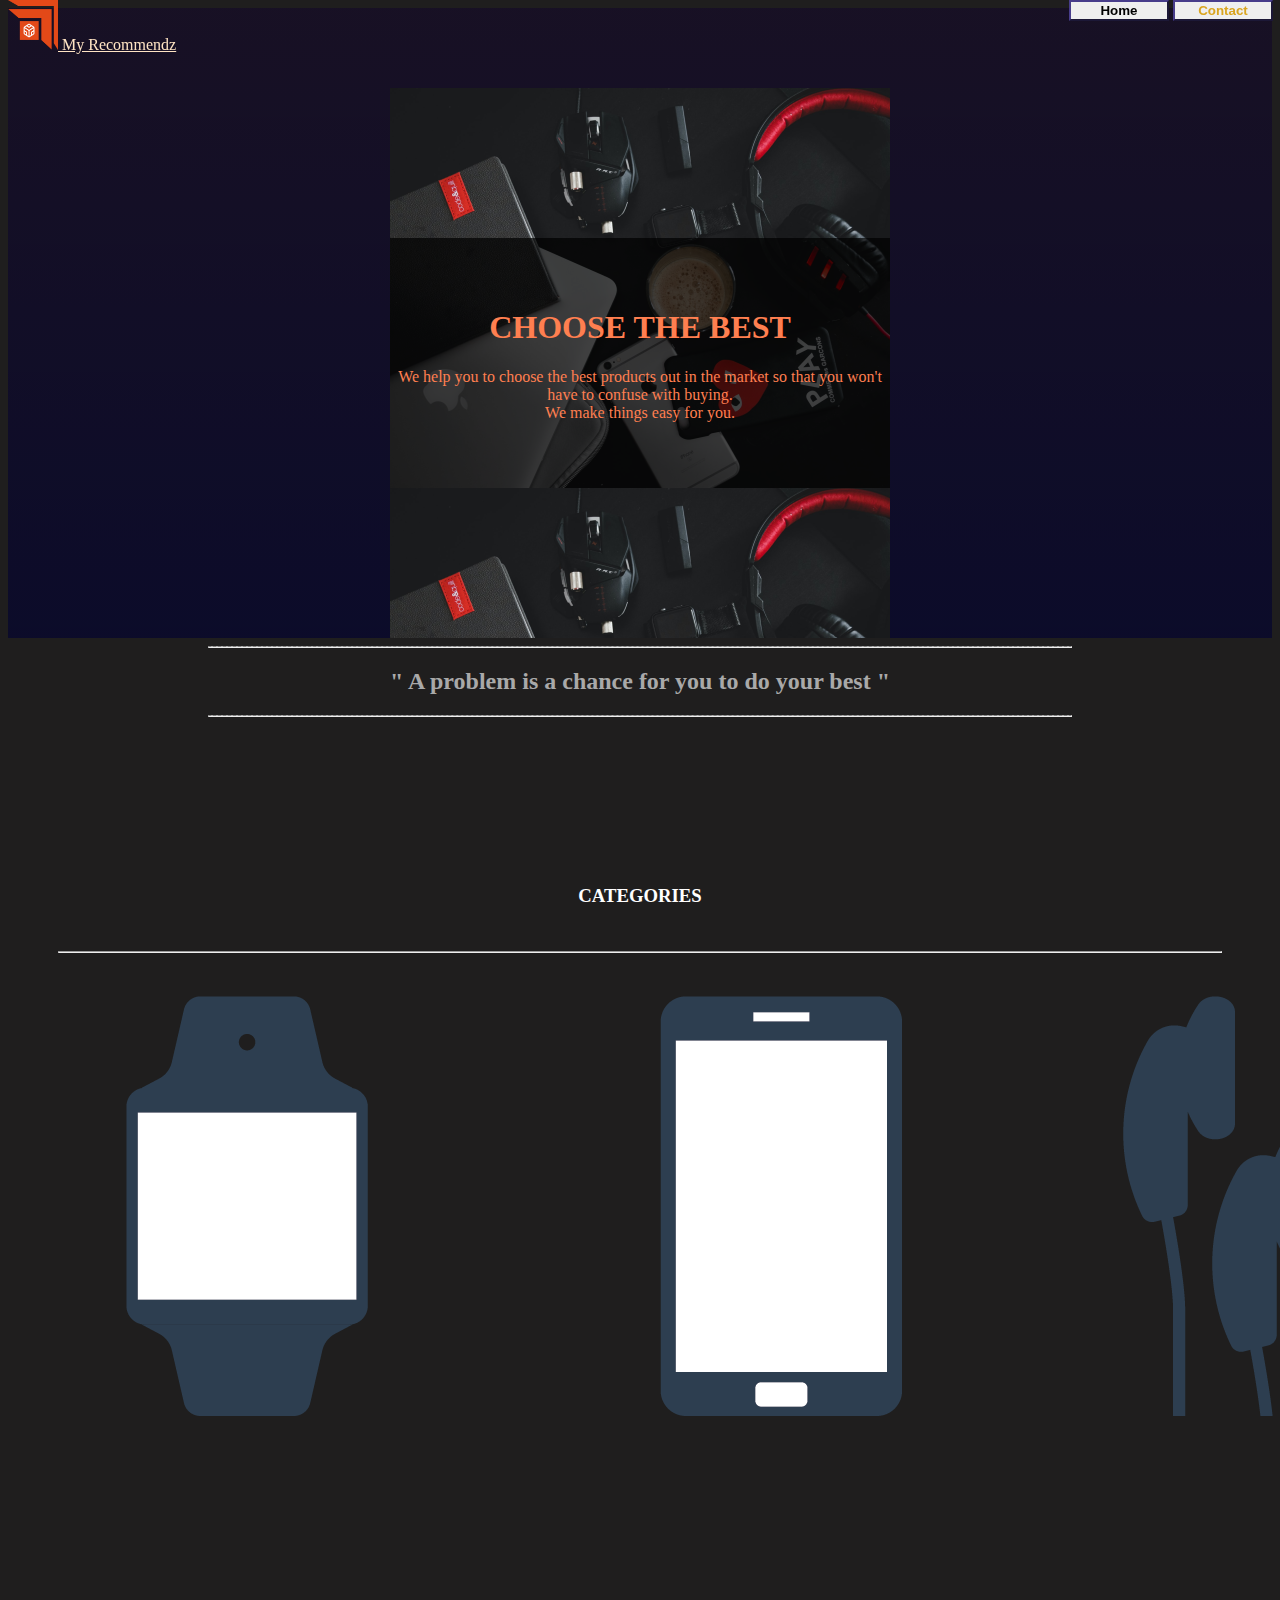
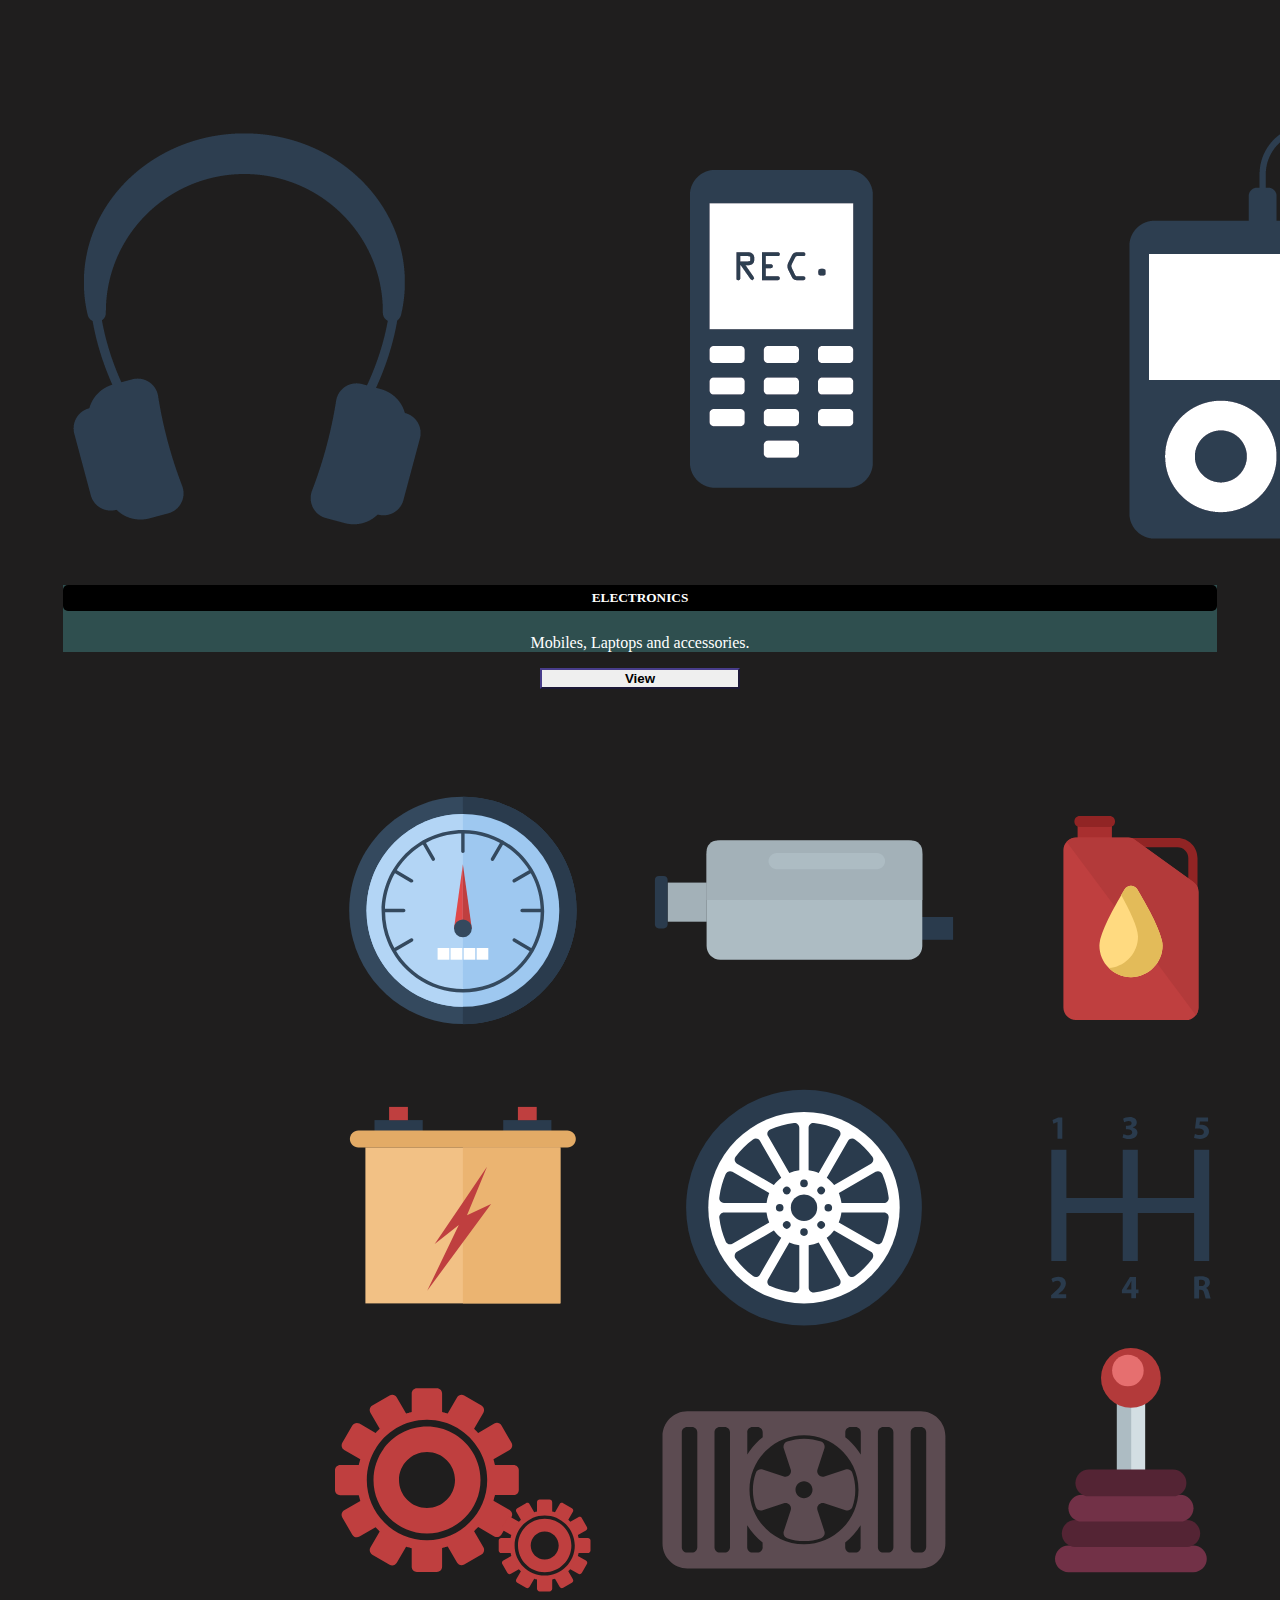
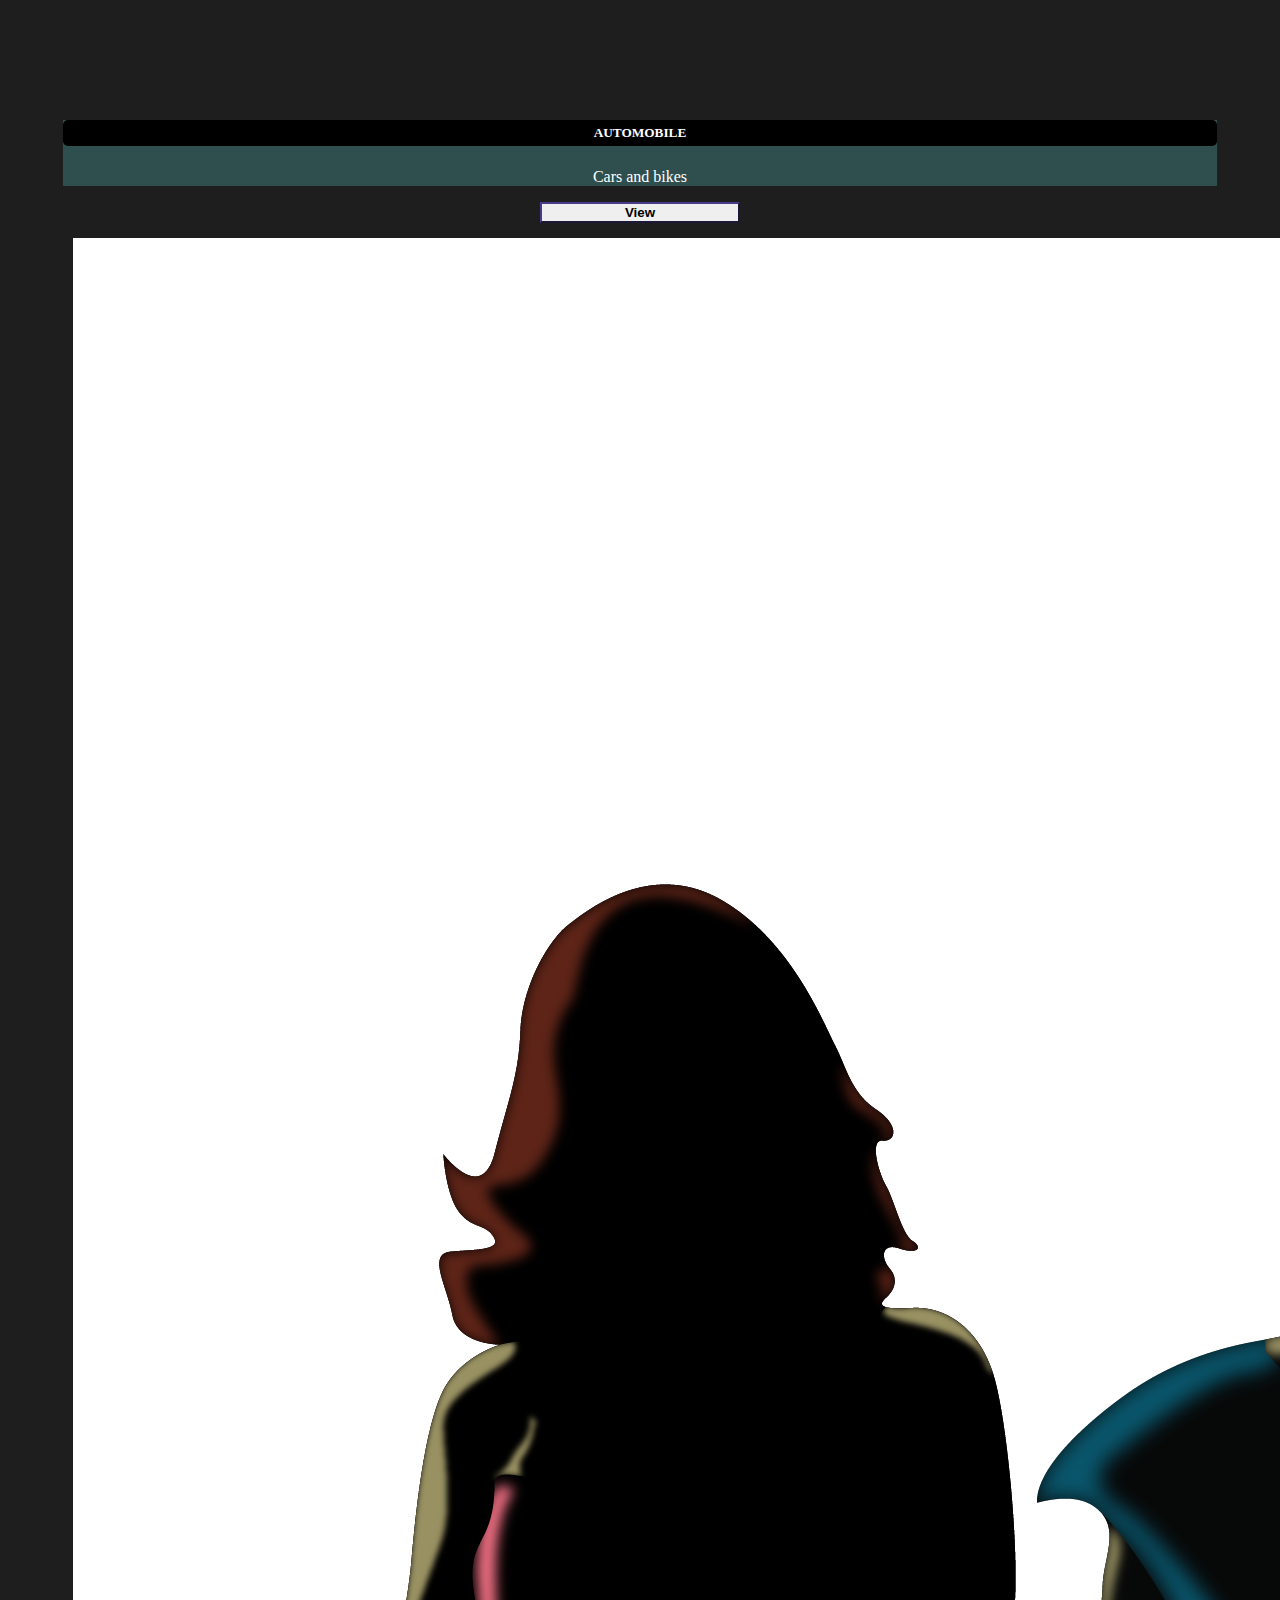
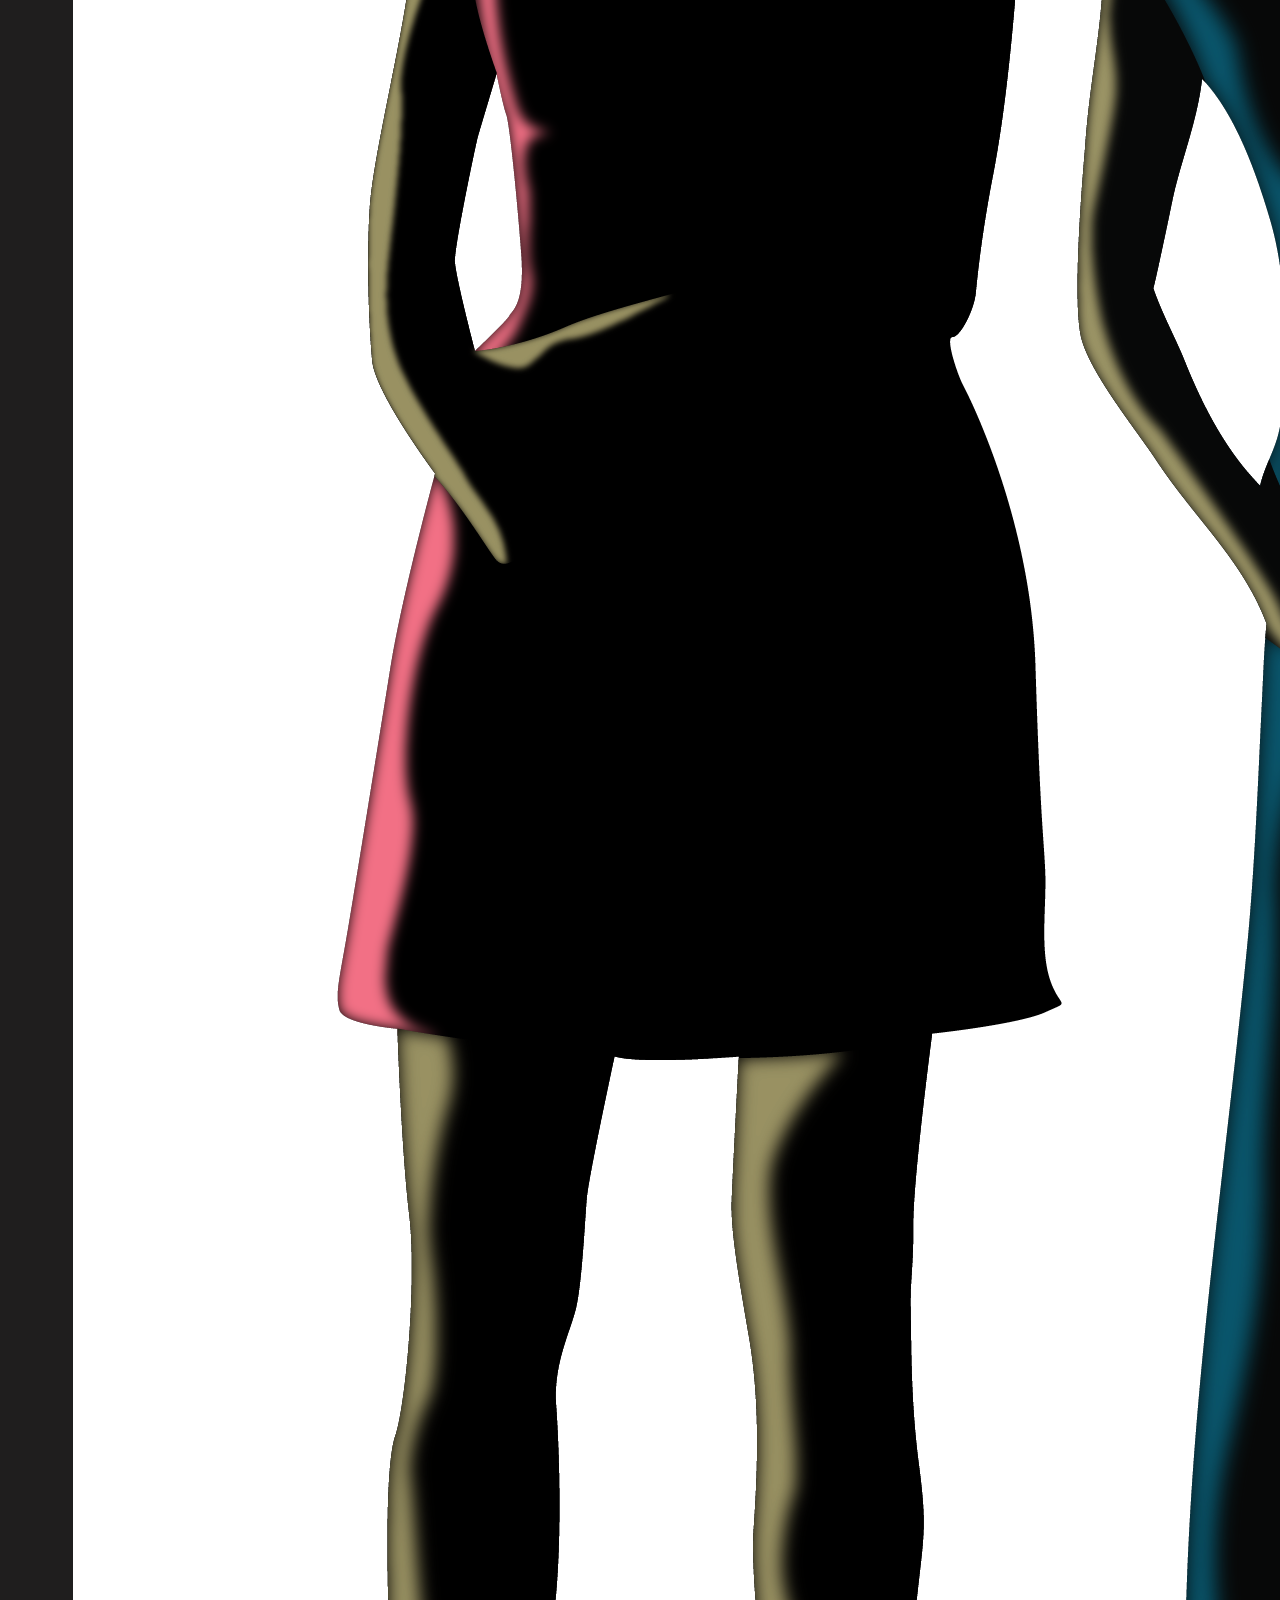
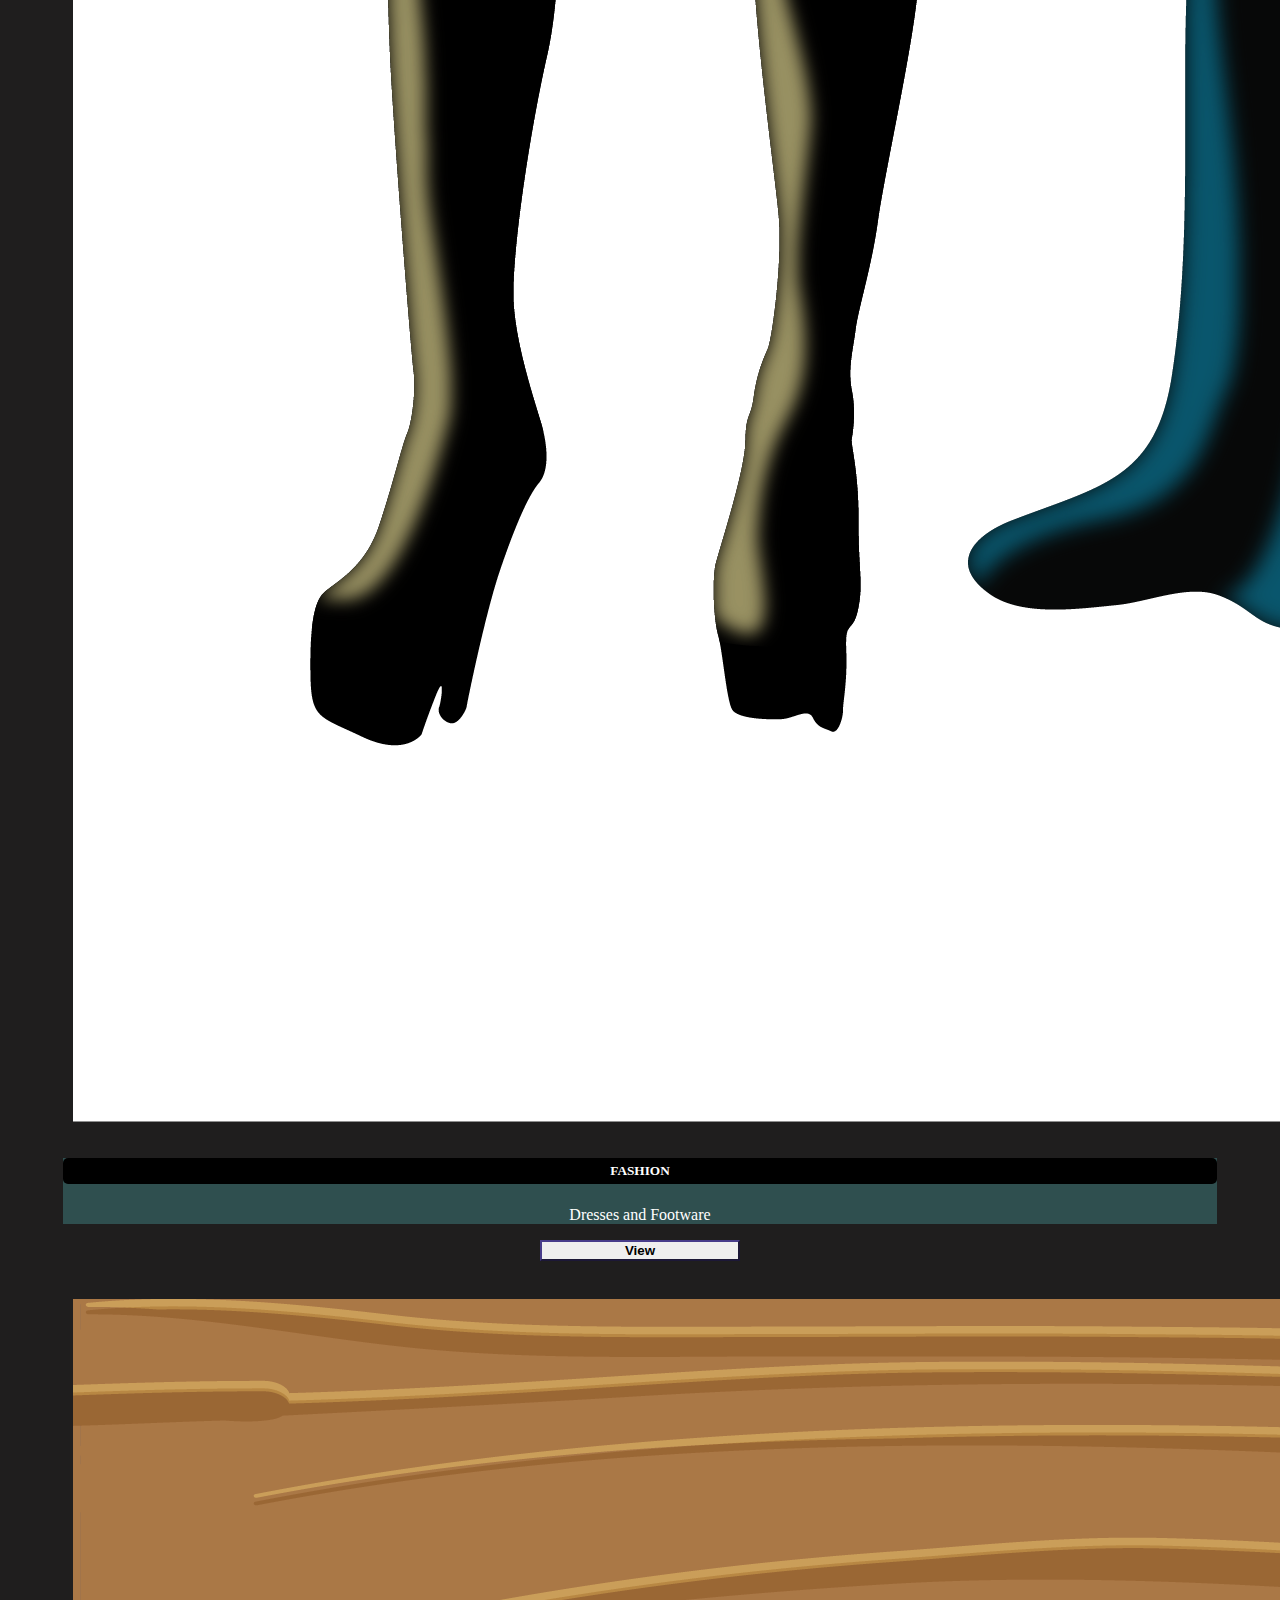
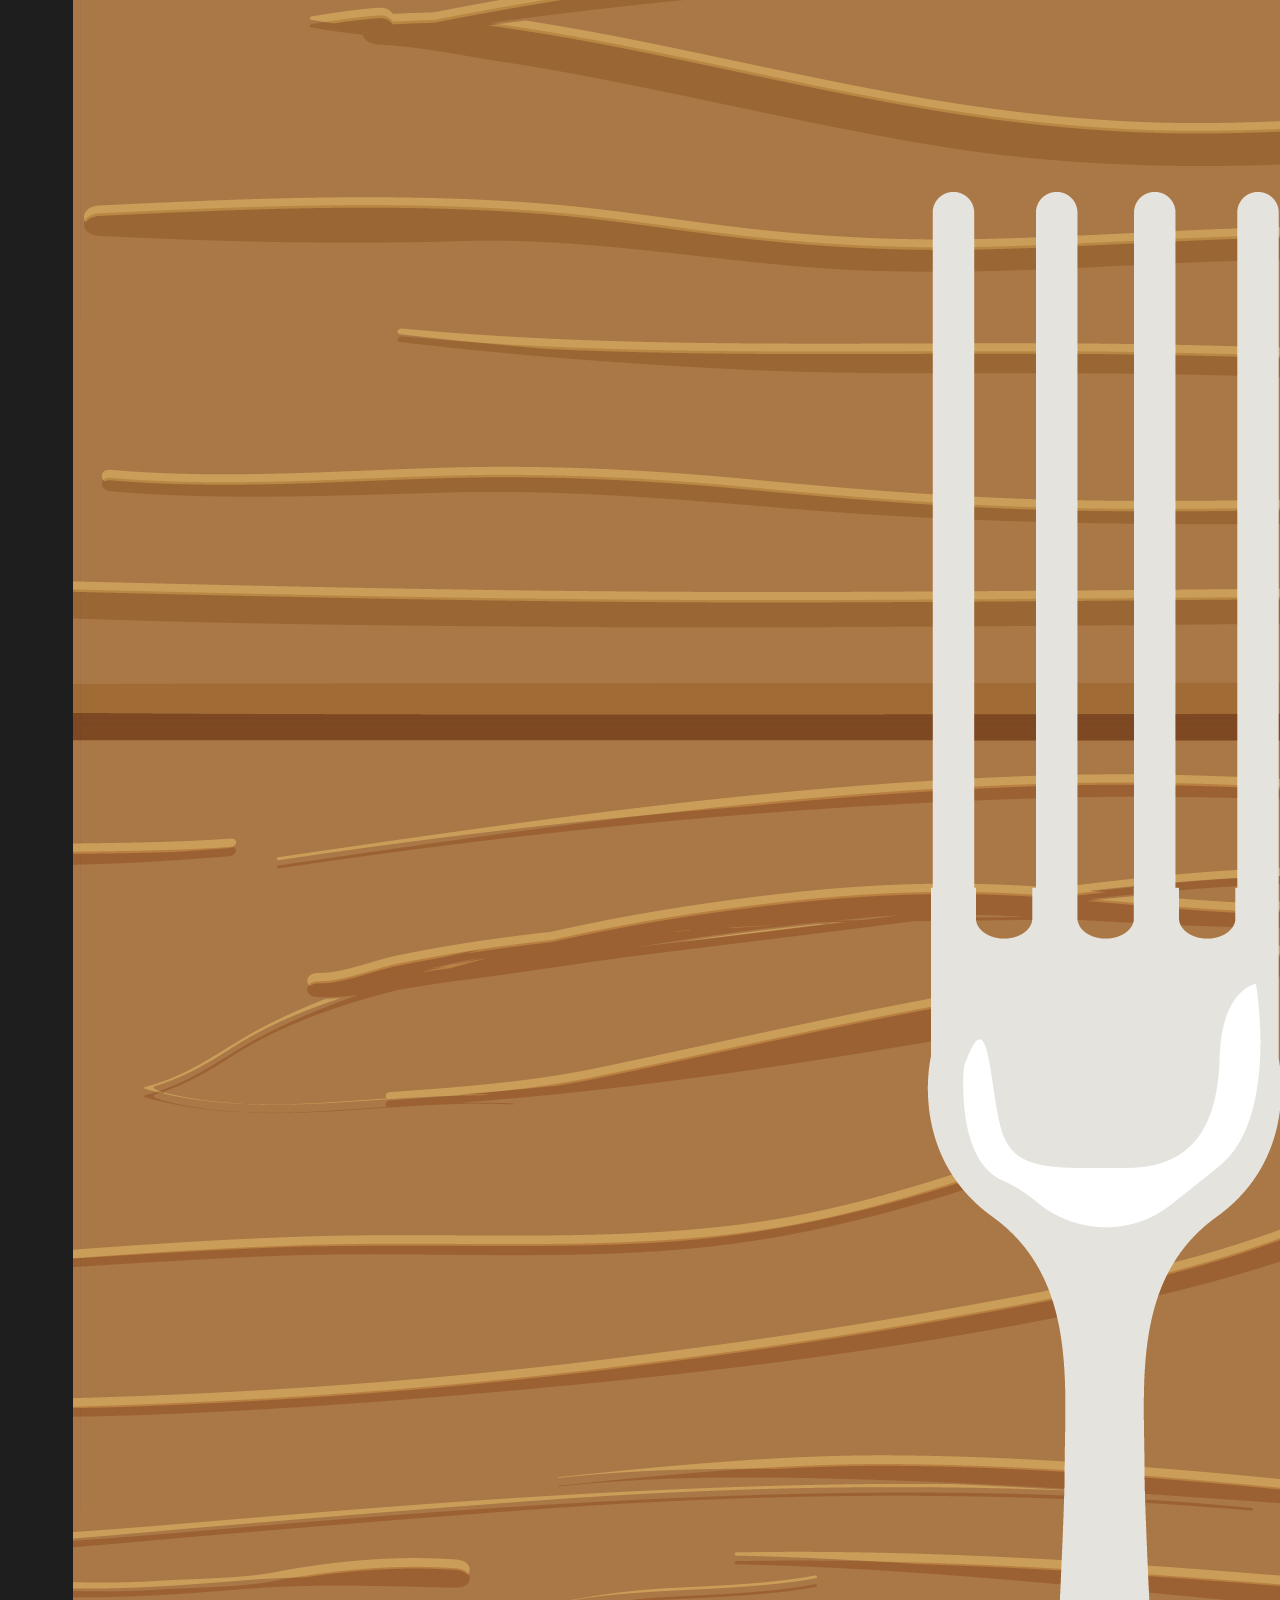
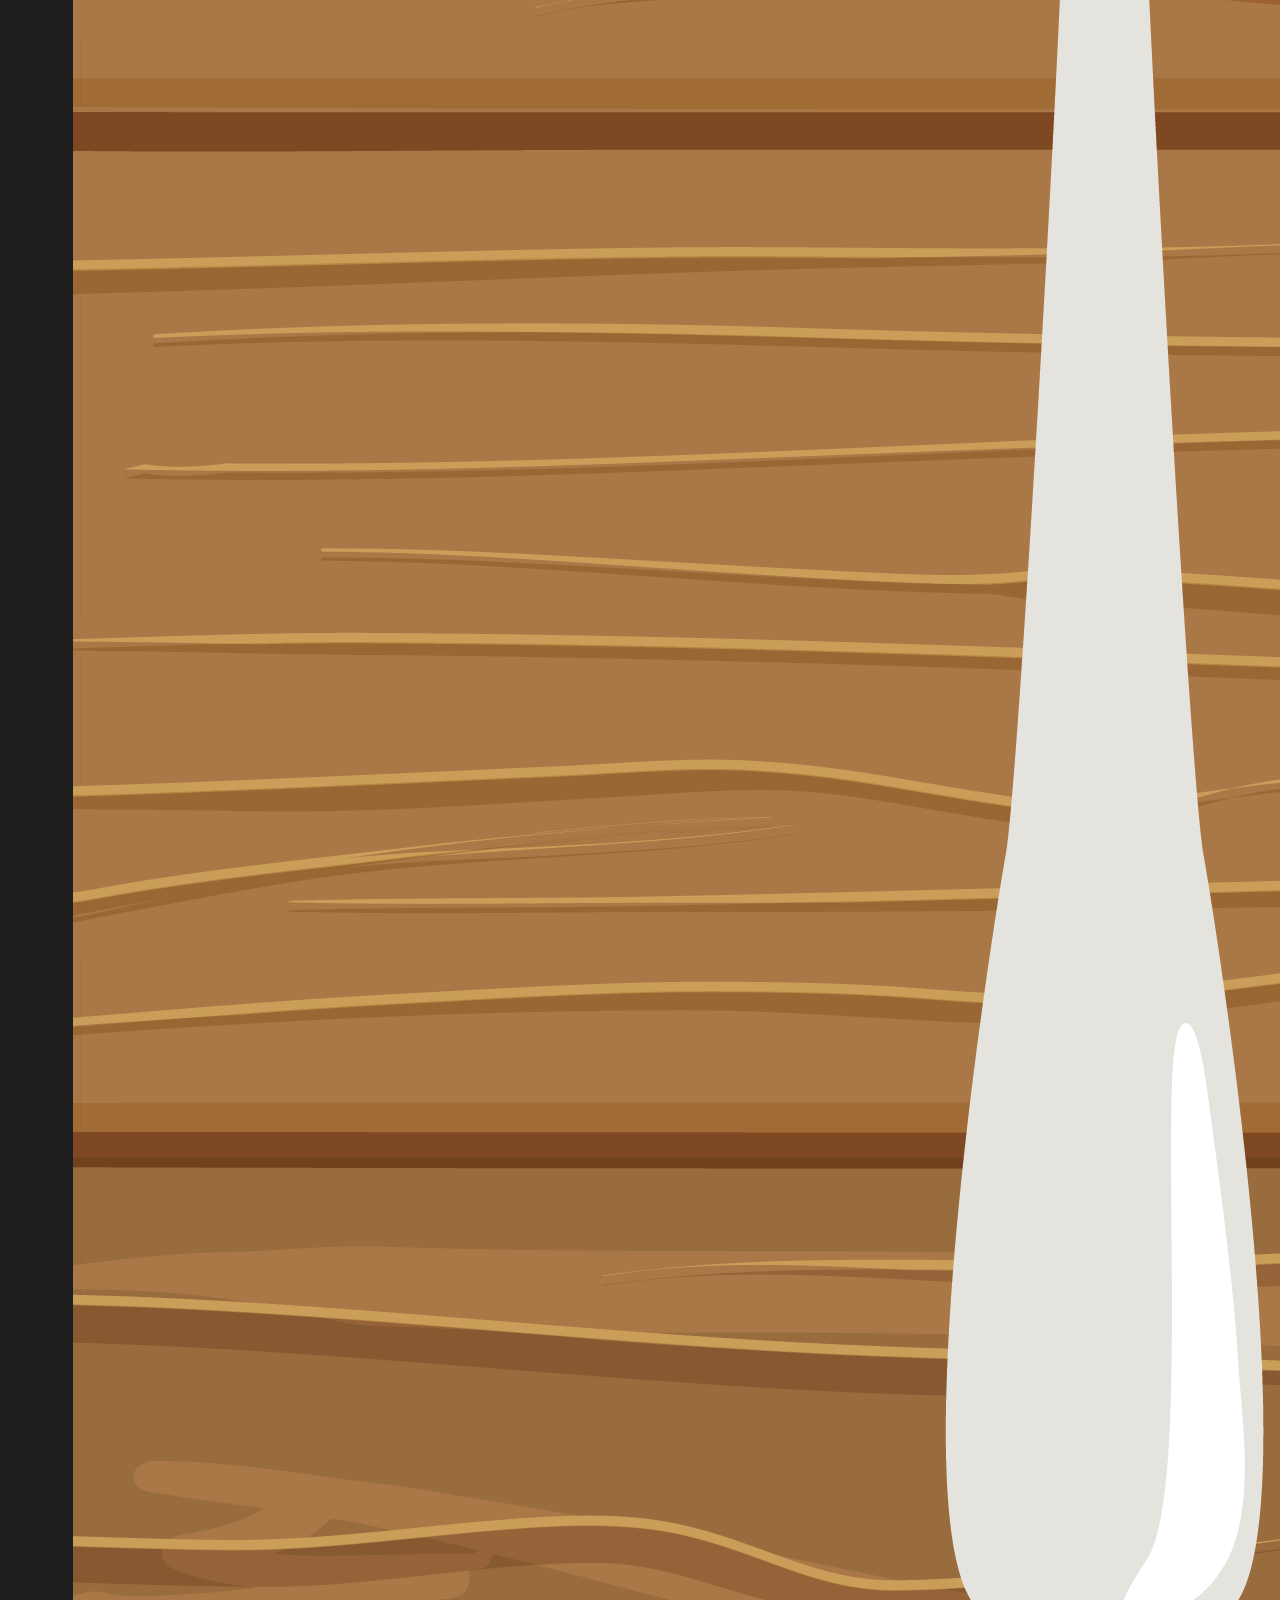
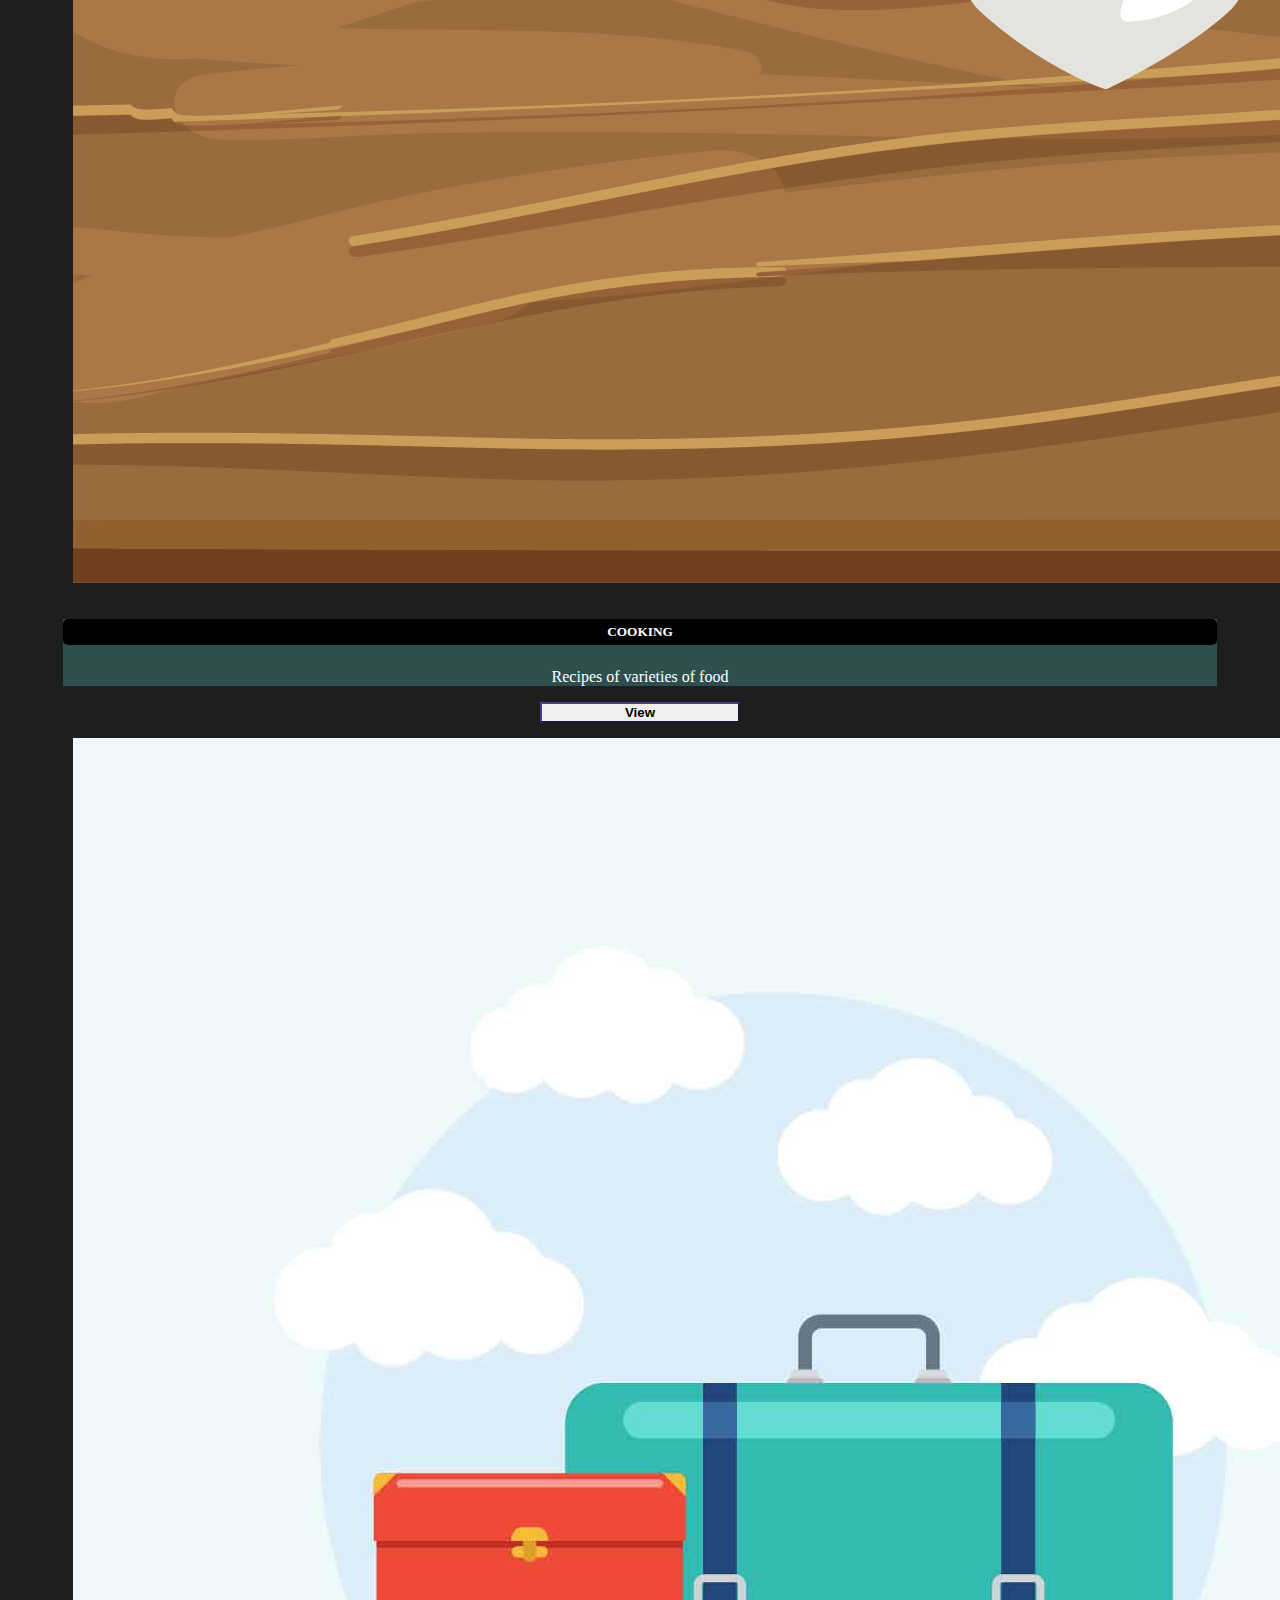
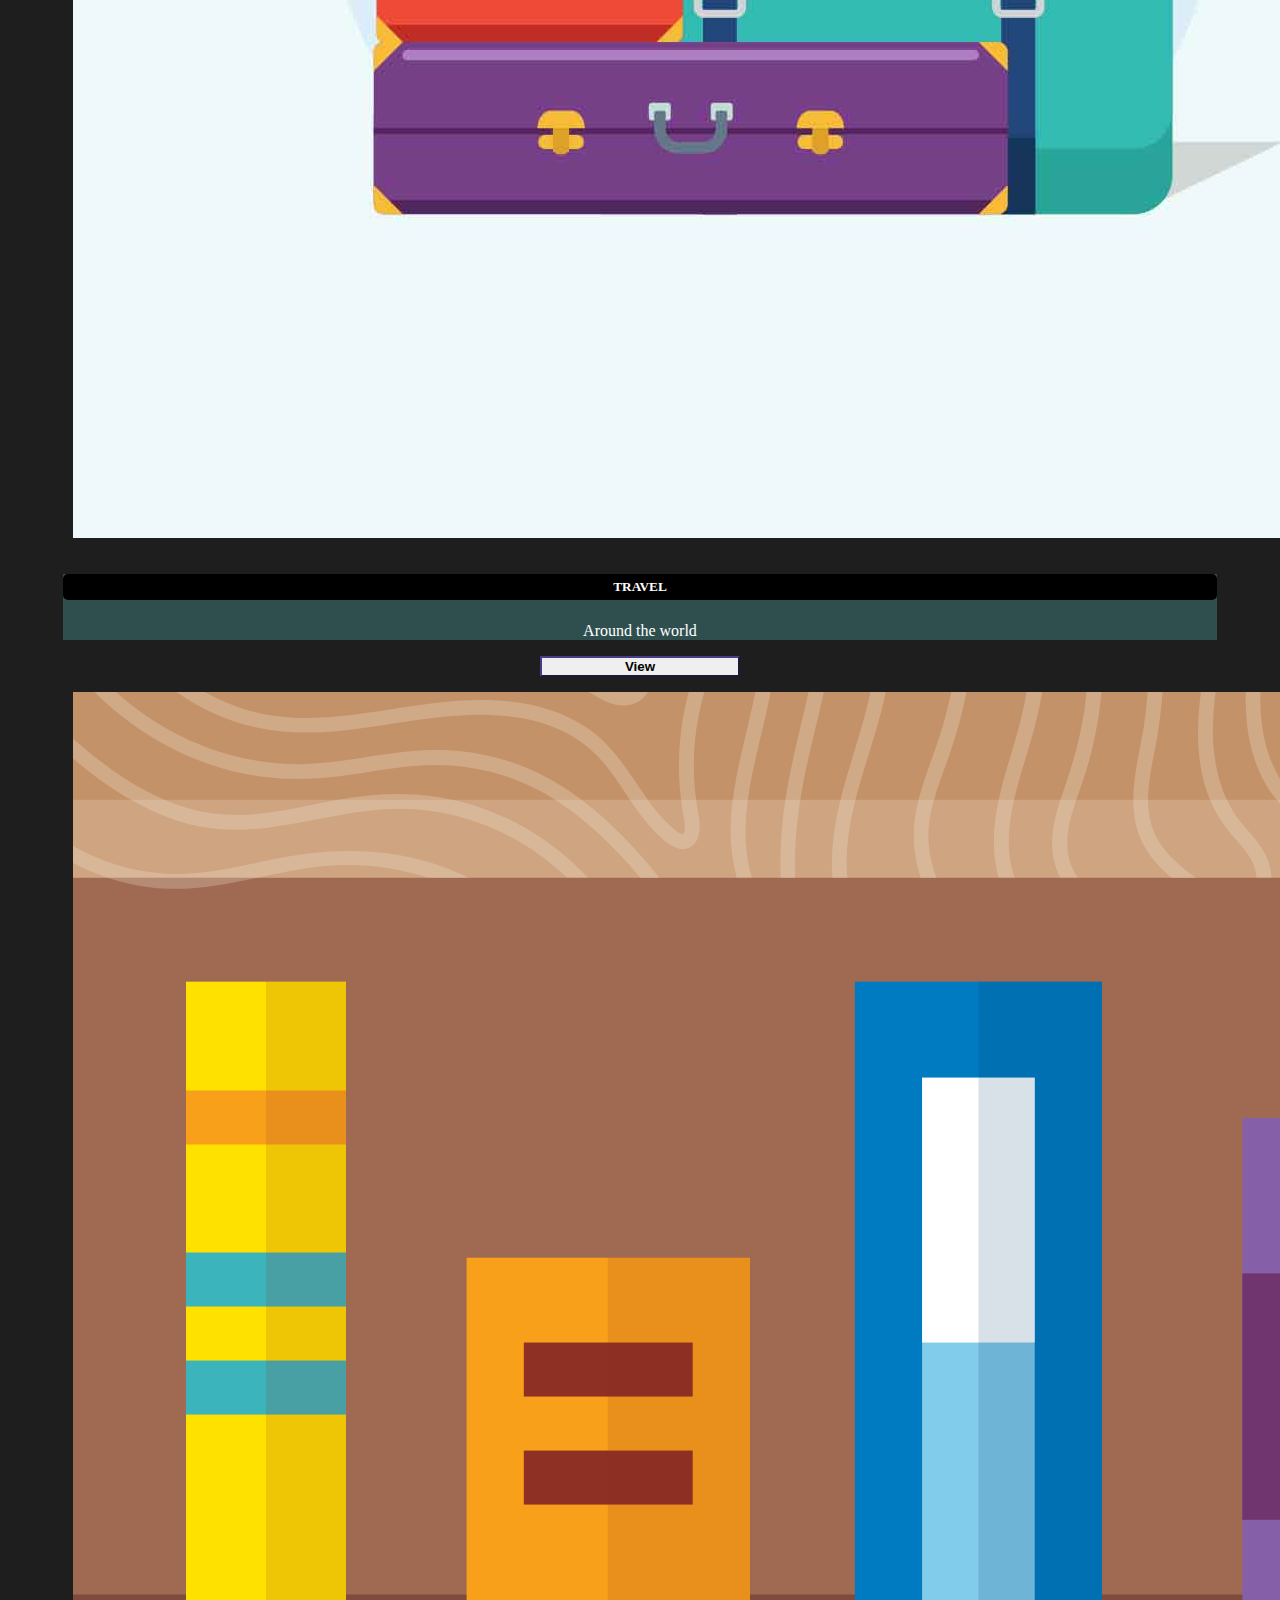
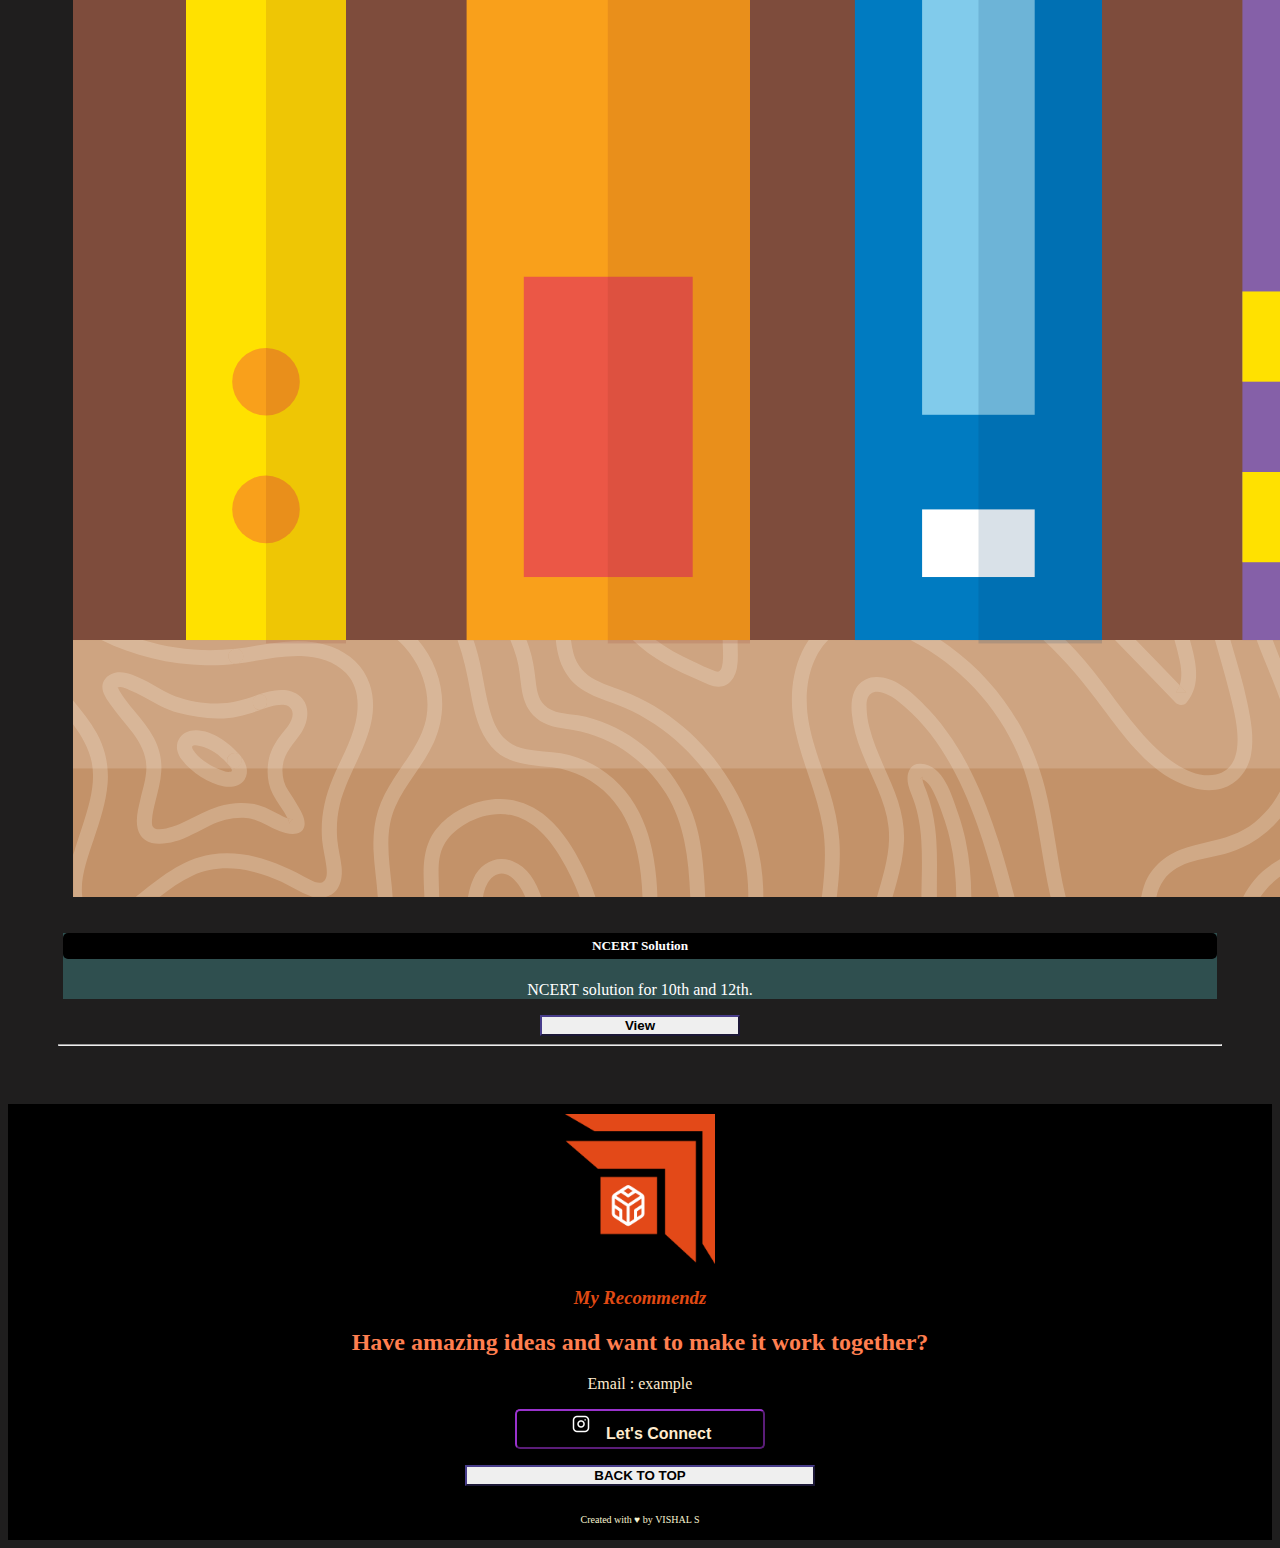
==== commit 53724c06: "changes" ====
--- a/index.html
+++ b/index.html
@@ -5,13 +5,13 @@
     <meta name="viewport" content="width=device-width, initial-scale=1, shrink-to-fit=no">
     <link rel="stylesheet" href="https://cdn.jsdelivr.net/npm/bootstrap@4.5.3/dist/css/bootstrap.min.css" integrity="sha384-TX8t27EcRE3e/ihU7zmQxVncDAy5uIKz4rEkgIXeMed4M0jlfIDPvg6uqKI2xXr2" crossorigin="anonymous">
      <link rel="stylesheet" href="main.css">
-    <title>MyRecommandz</title>
+    <title>My Recommendz</title>
   </head>
   <body>
     <nav class="navbar navbar-light bg-dark">
         <a class="navbar-brand" href="#" style="color: bisque;">
           <img src="logo big.png"  class="d-inline-block align-top img-logo" alt="" loading="lazy">
-          MyRecommandz
+          My Recommendz
         </a>
         <div style="float:right; margin-right:15px;">
         <button type="button" class="btn btn-outline-info active" style="width:100px;">Home</button>
@@ -98,17 +98,17 @@
                   <p class="card-text">Around the world</p>
                 </div>
                 <div class="card-footer">
-                  <button class="btn button">View</button>
+                  <a href="travel.html"><button class="btn button">View</button></a>
                 </div>
               </div>
               <div class="card">
                 <img src="books.svg" class="card-img-top" alt="food">
                 <div class="card-body">
-                  <h5 class="card-title">BOOKS</h5>
-                  <p class="card-text">Reviews on novel and literature</p>
+                  <h5 class="card-title">NCERT Solution</h5>
+                  <p class="card-text">NCERT solution for 10th and 12th.</p>
                 </div>
                 <div class="card-footer">
-                  <a href="book.html"><button class="btn button">View</button></a>
+                  <a href="https://boardsuccessmantra.blogspot.com/"><button class="btn button">View</button></a>
                 </div>
               </div>  
           </div> 
@@ -120,10 +120,10 @@
       <center>
         <div>
           <img src="logo big.png" class="foot-logo">
-          <h3 style="color: rgb(225, 74, 19);"><i>MyRecommandz</i></h3>
+          <h3 style="color: rgb(225, 74, 19);"><i>My Recommendz</i></h3>
           <h2 style="color: coral;">Have amazing ideas and want to make it work together?</h2>
           <p style="color: blanchedalmond;">
-            Email : ambvish15@gmail.com<br>
+            Email : example<br>
             <div><button type="button" class="button btn btn-connect" style="width:250px;height:40px;" style="background-color: darkcyan;"><a href="#insta" style="text-decoration: none;color: blanchedalmond;"><span><img src="insta.png" style="height:24px;width:24px;"> &nbsp; Let's Connect</span></a></button></div>
           </p>
        </div>
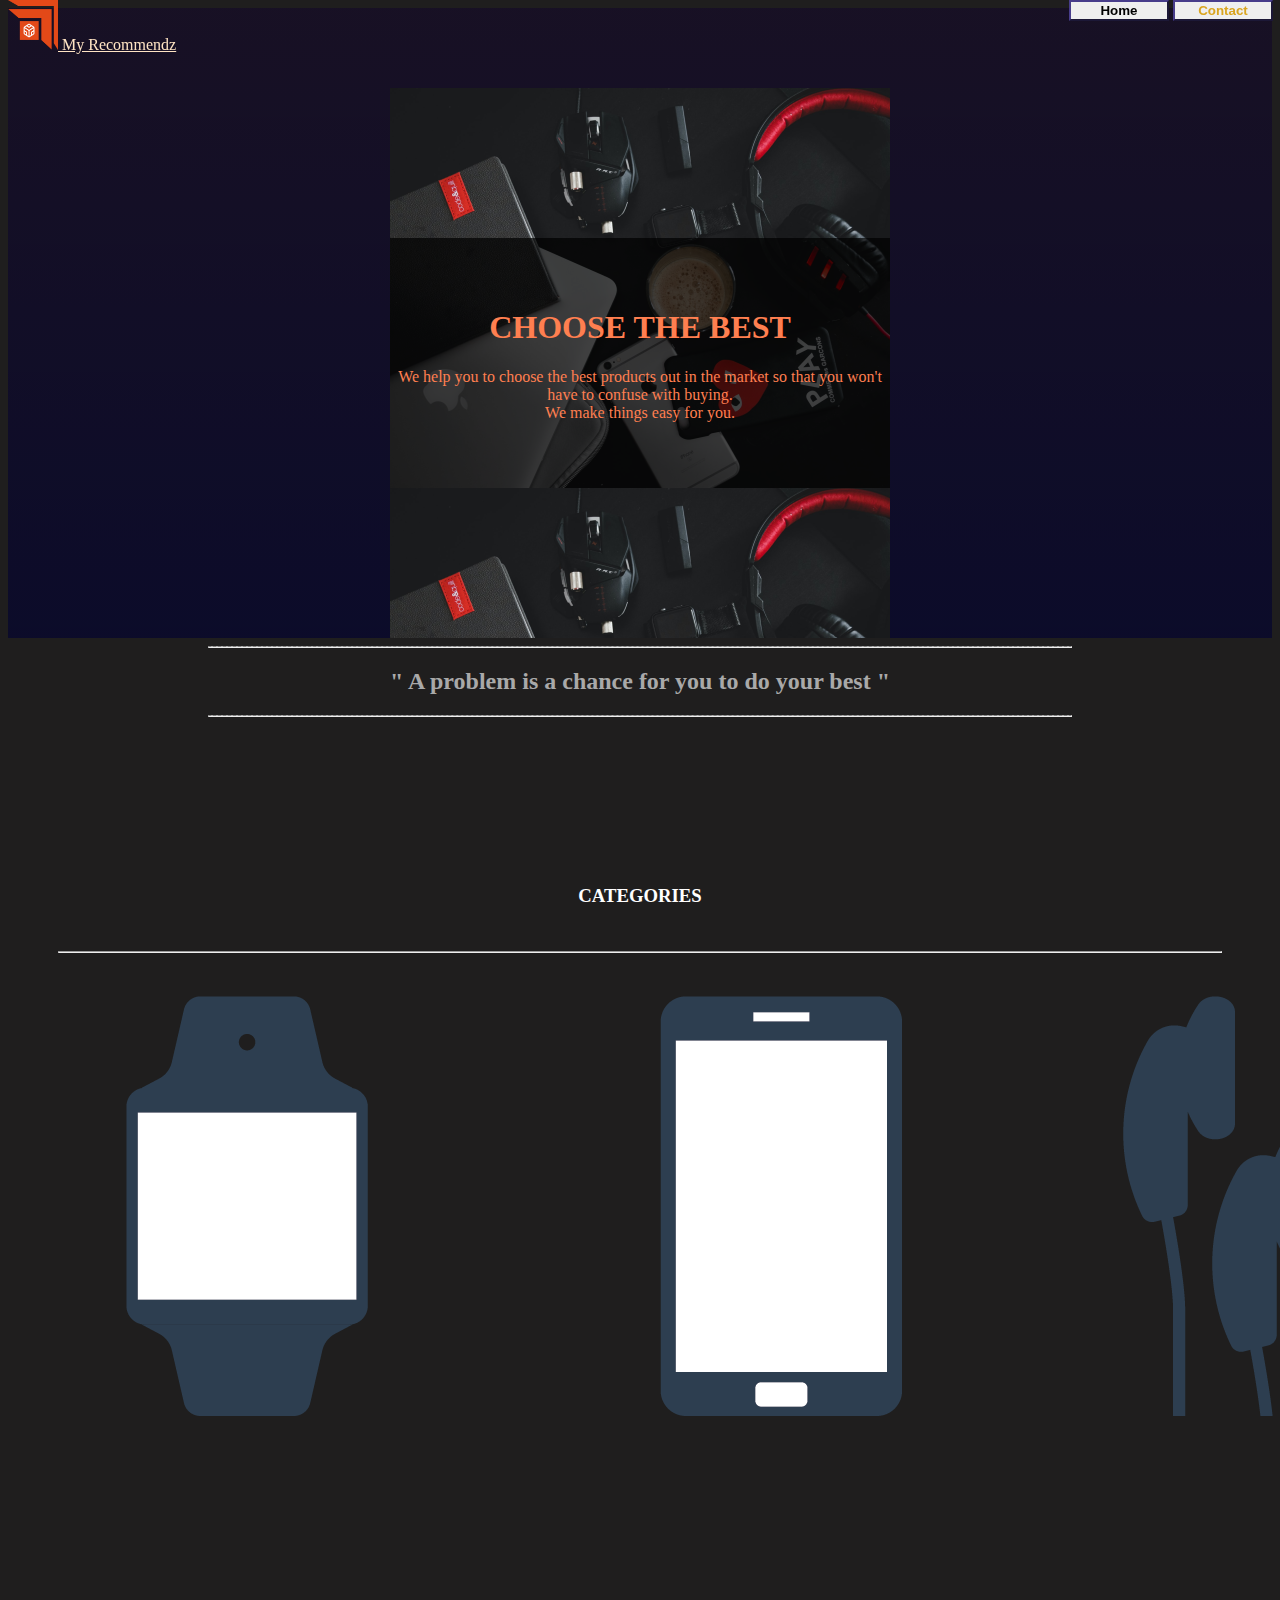
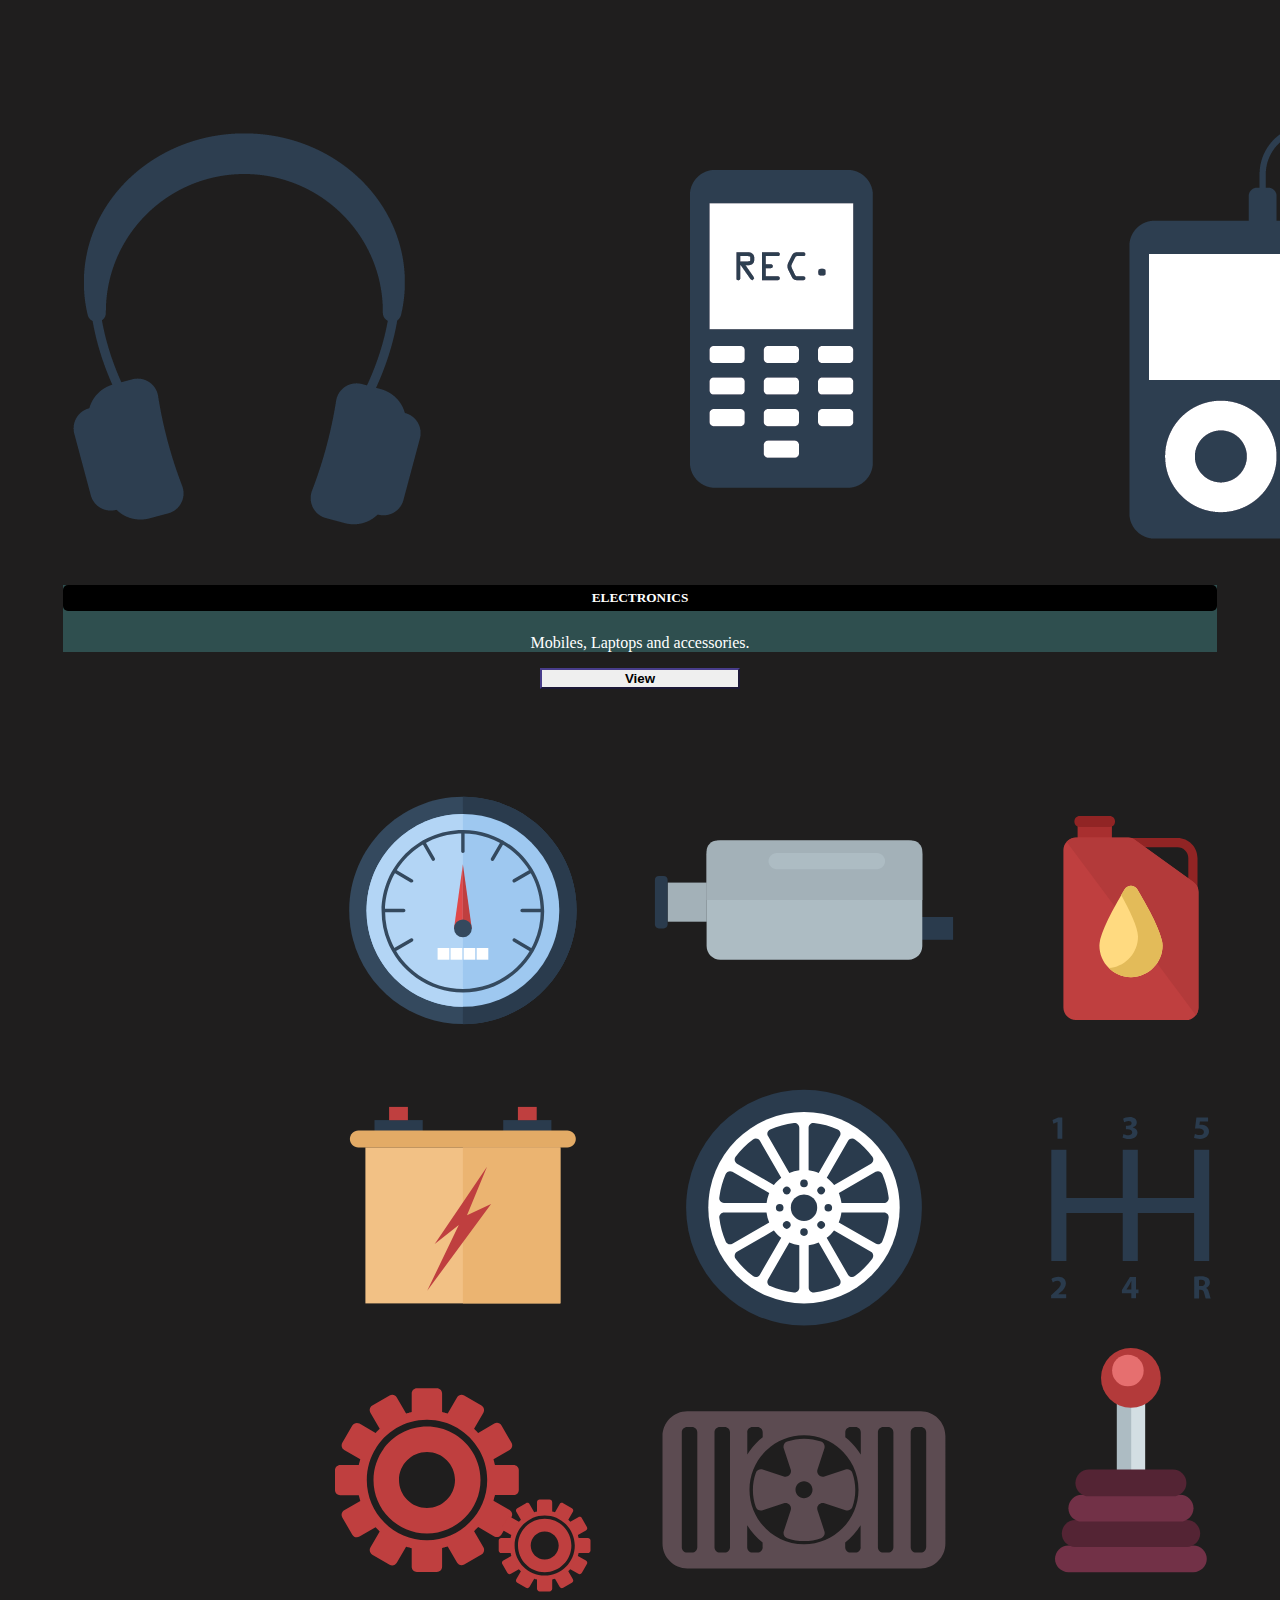
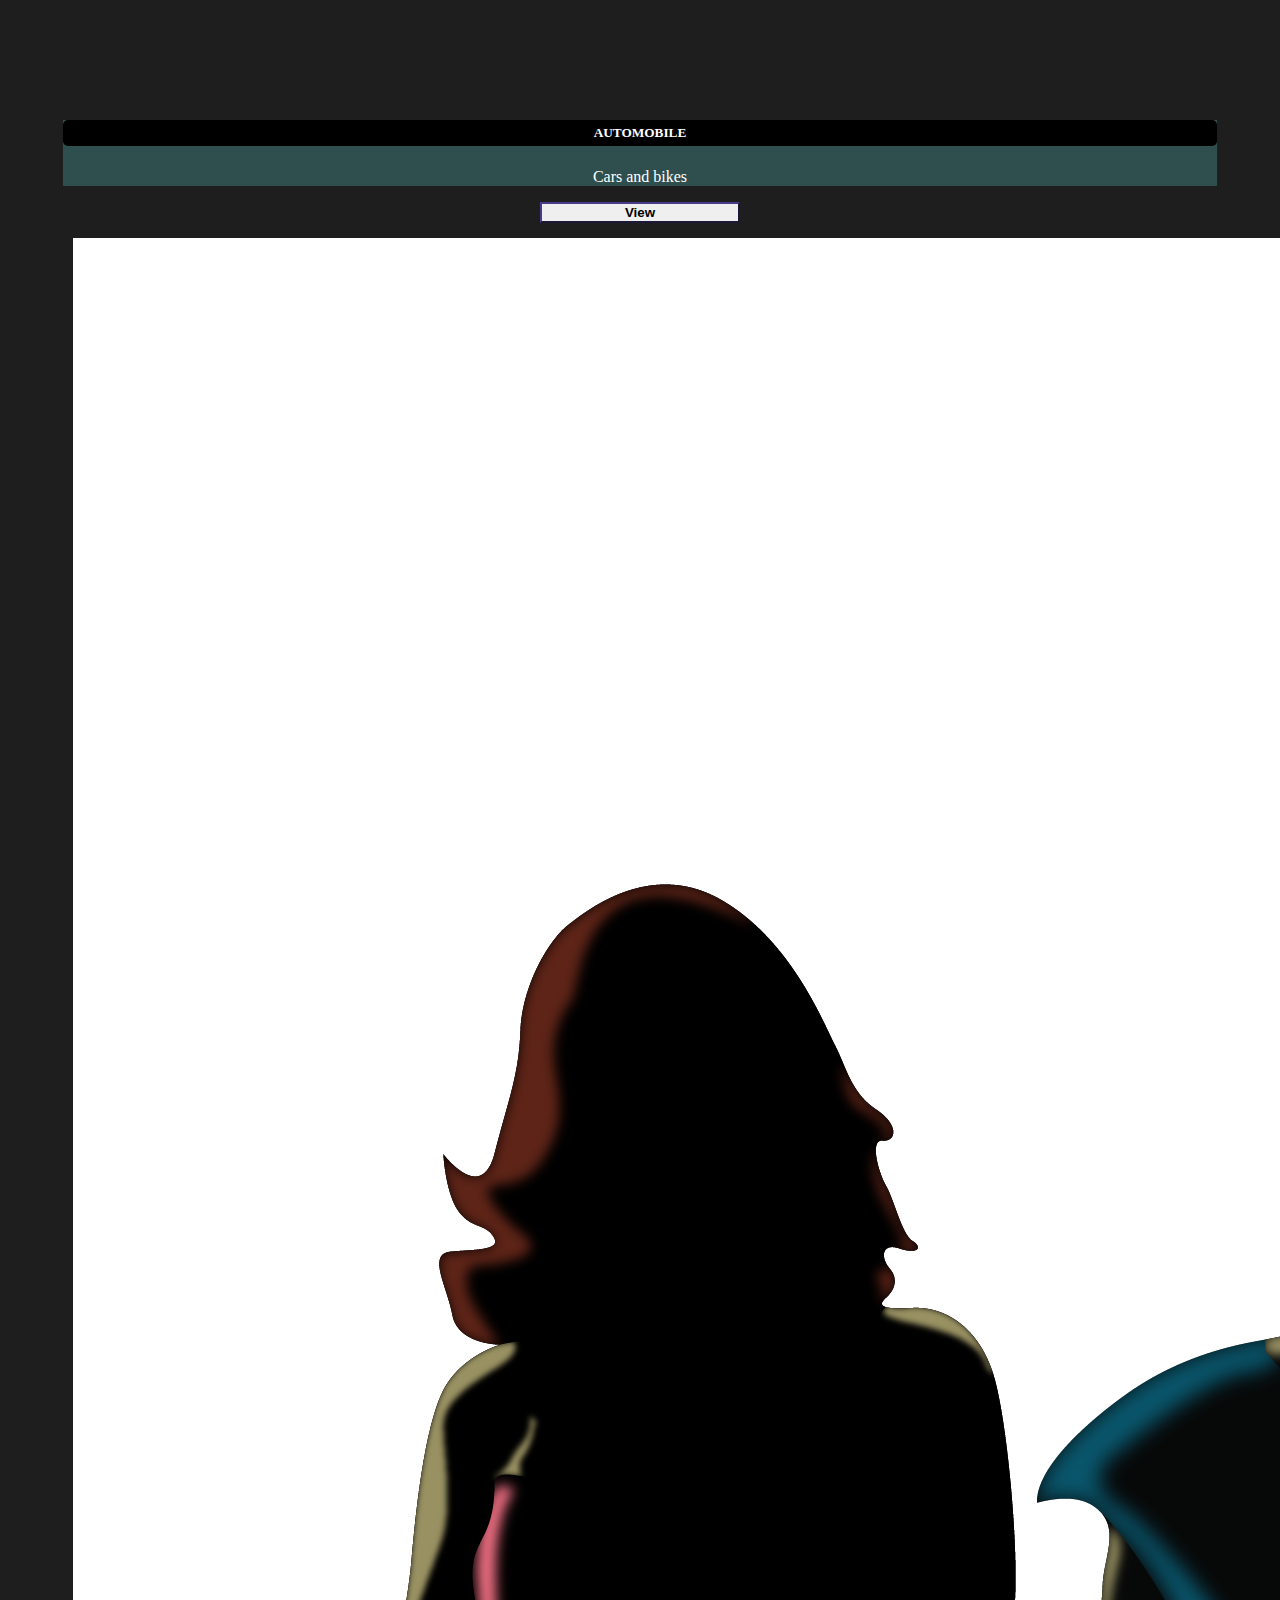
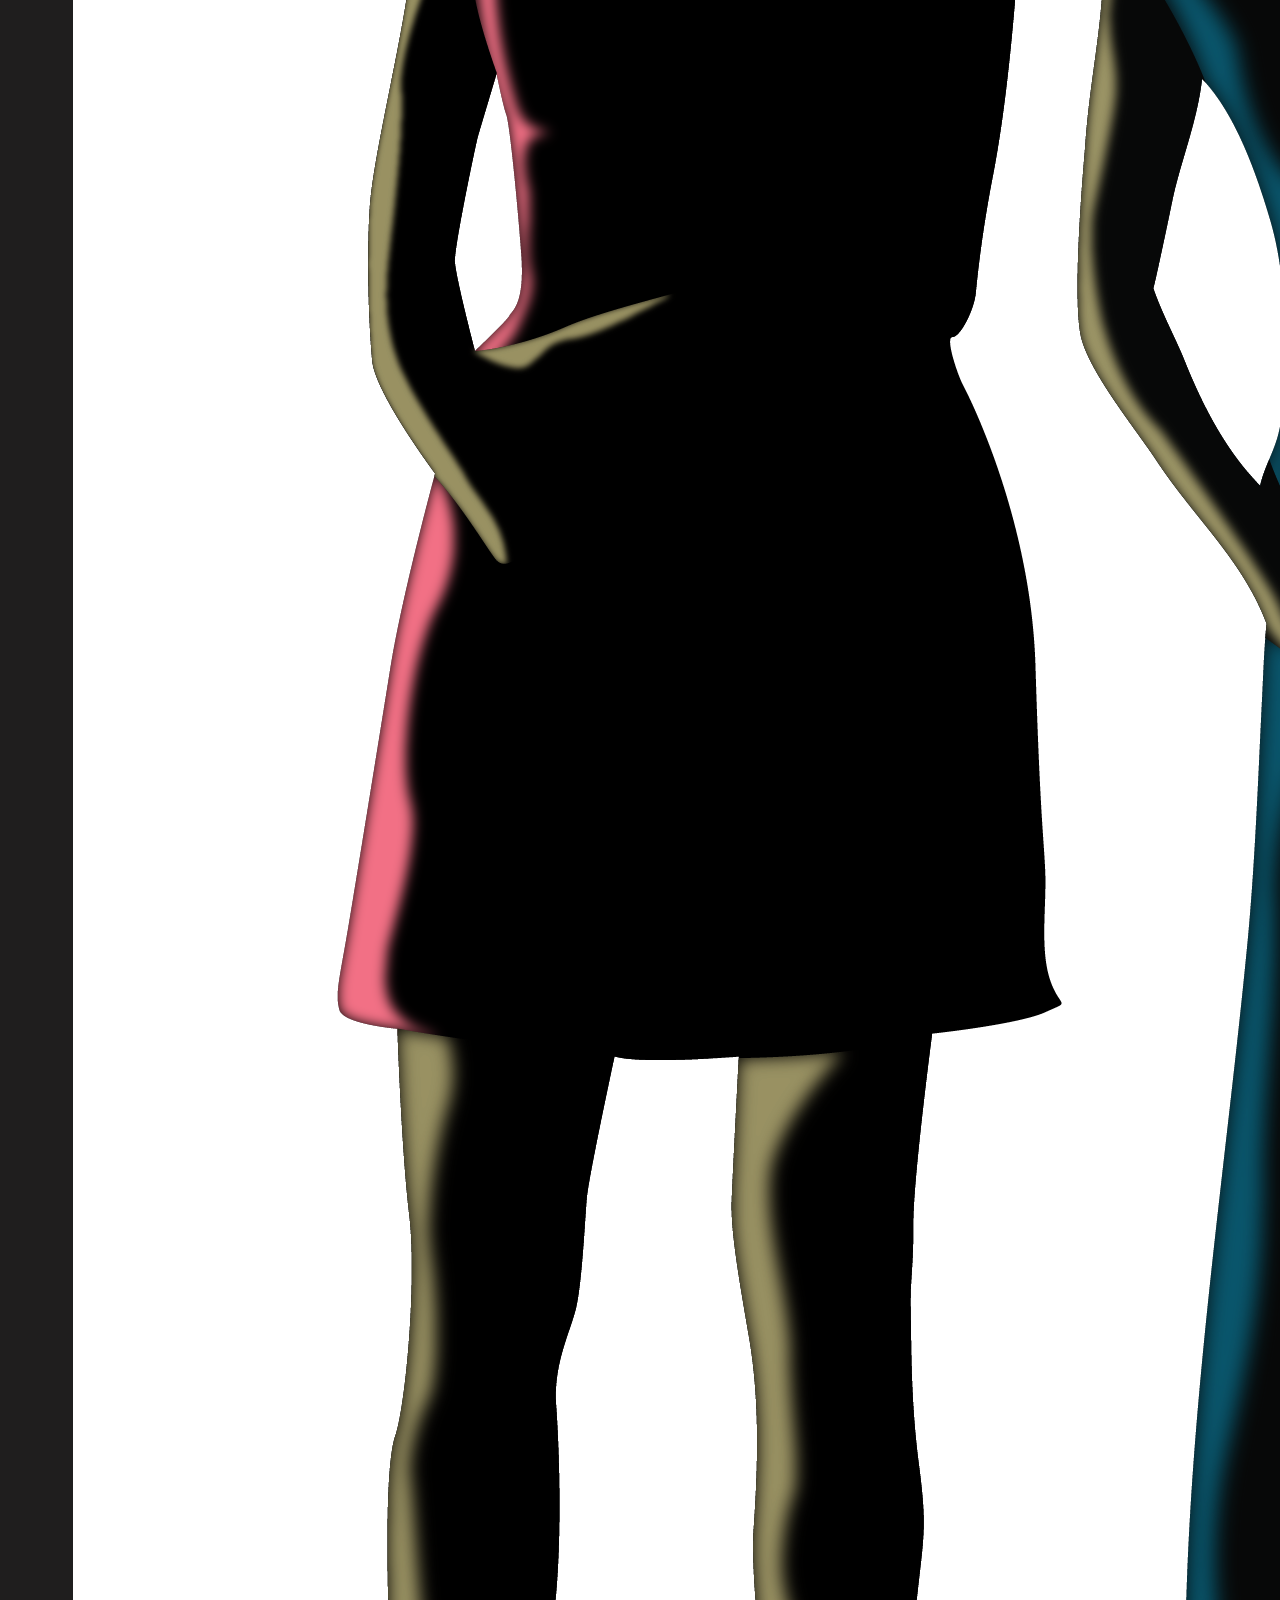
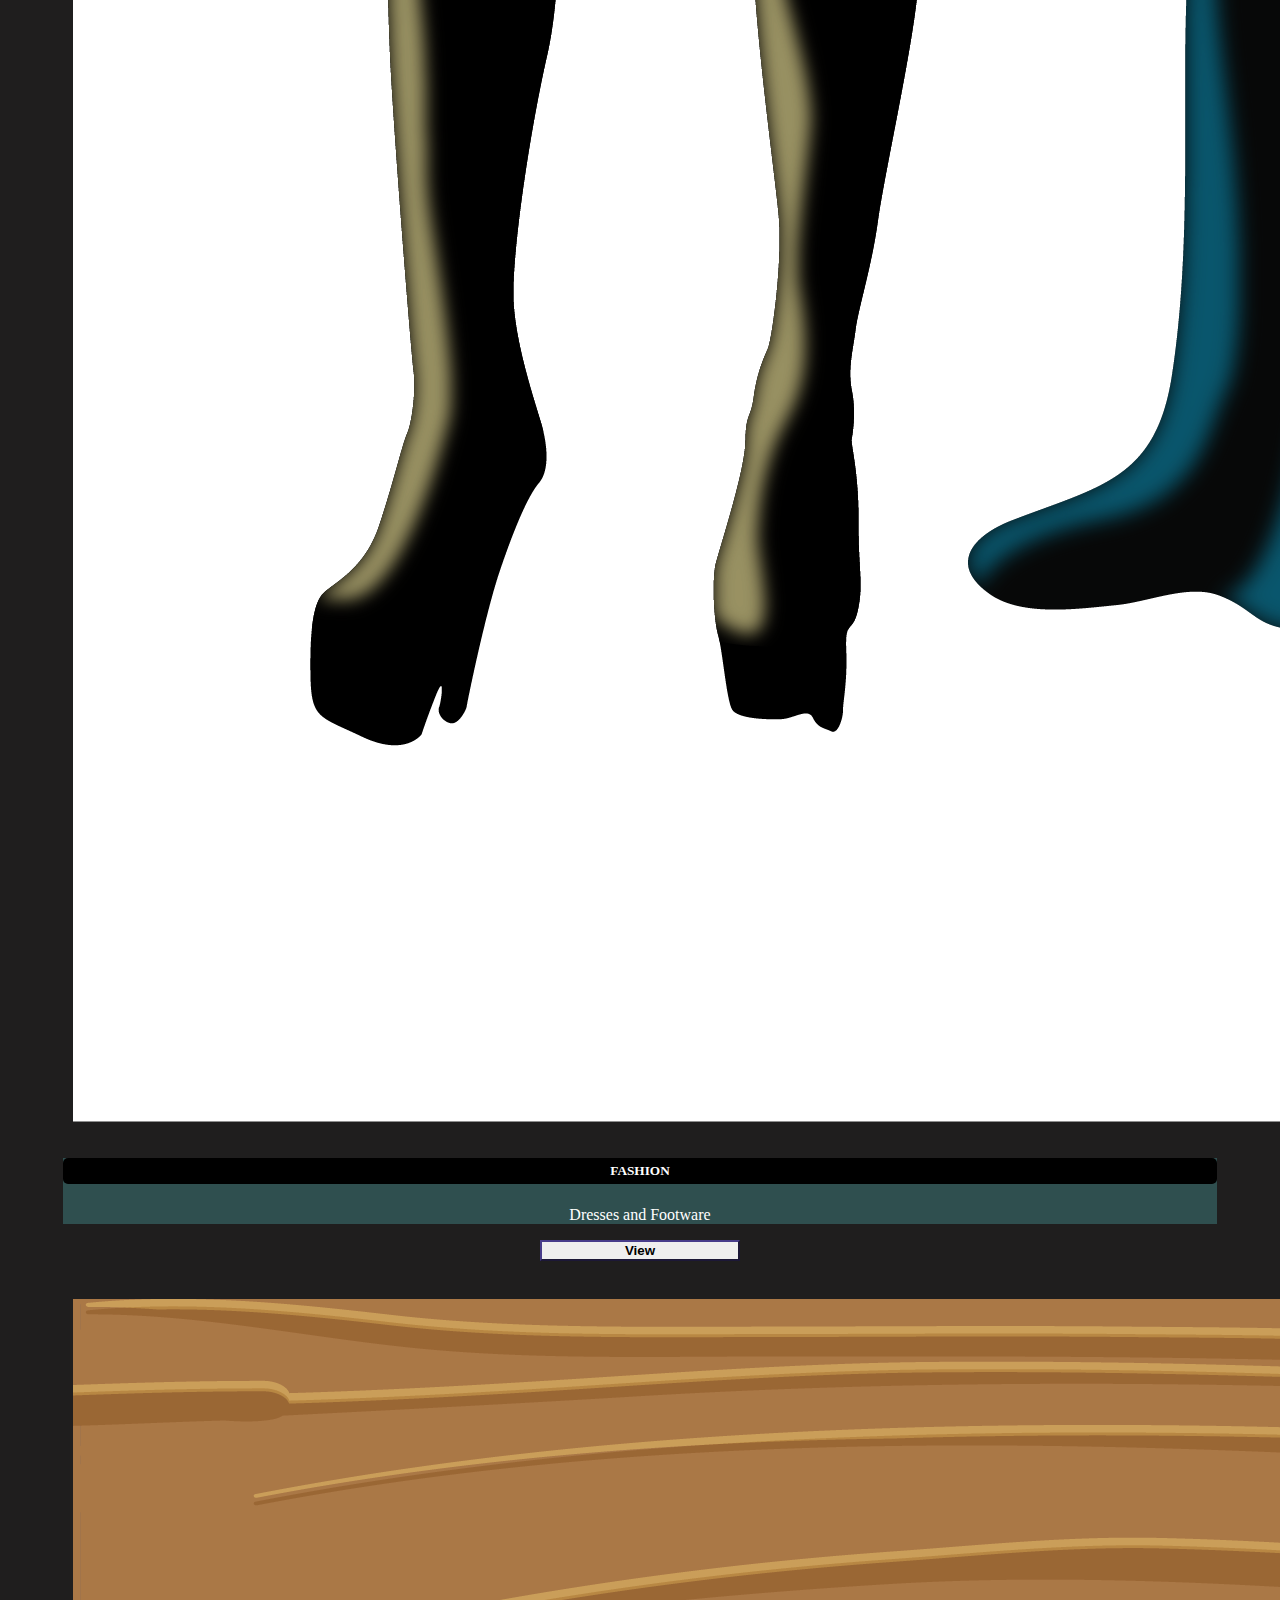
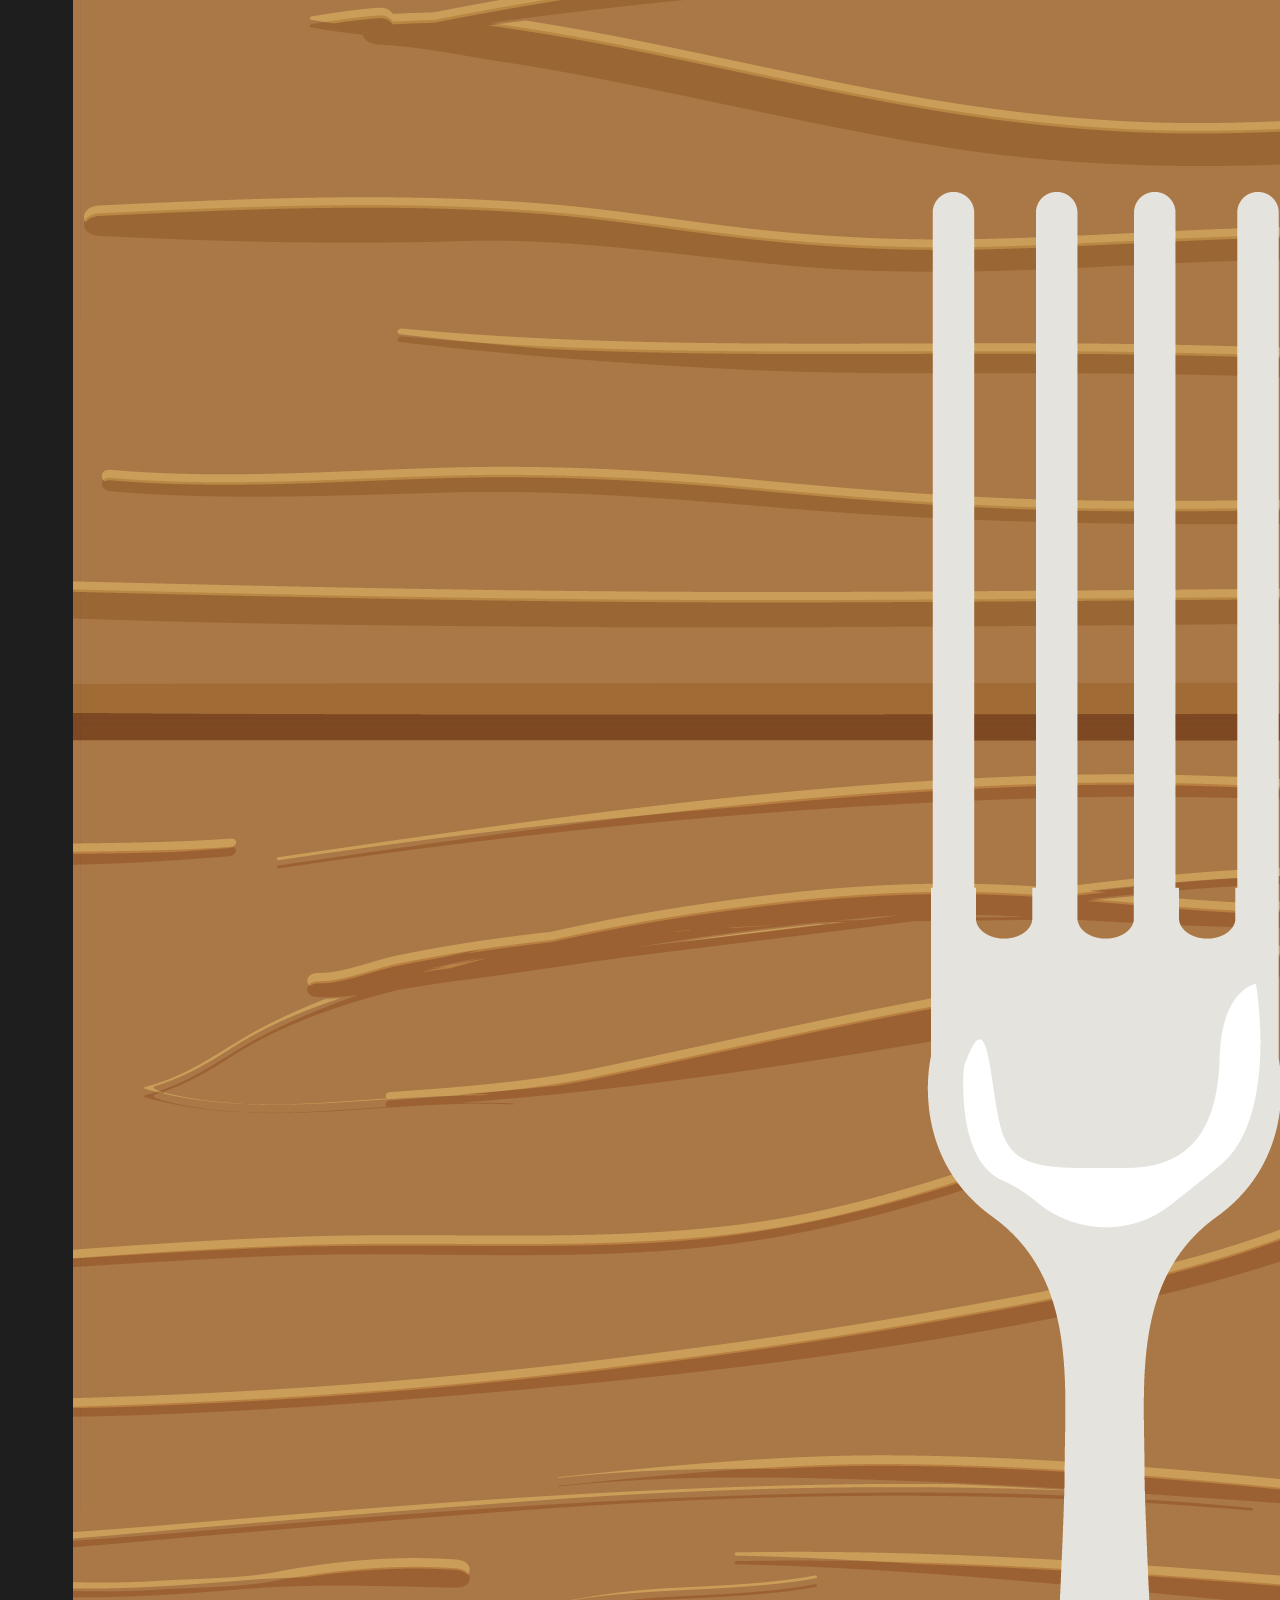
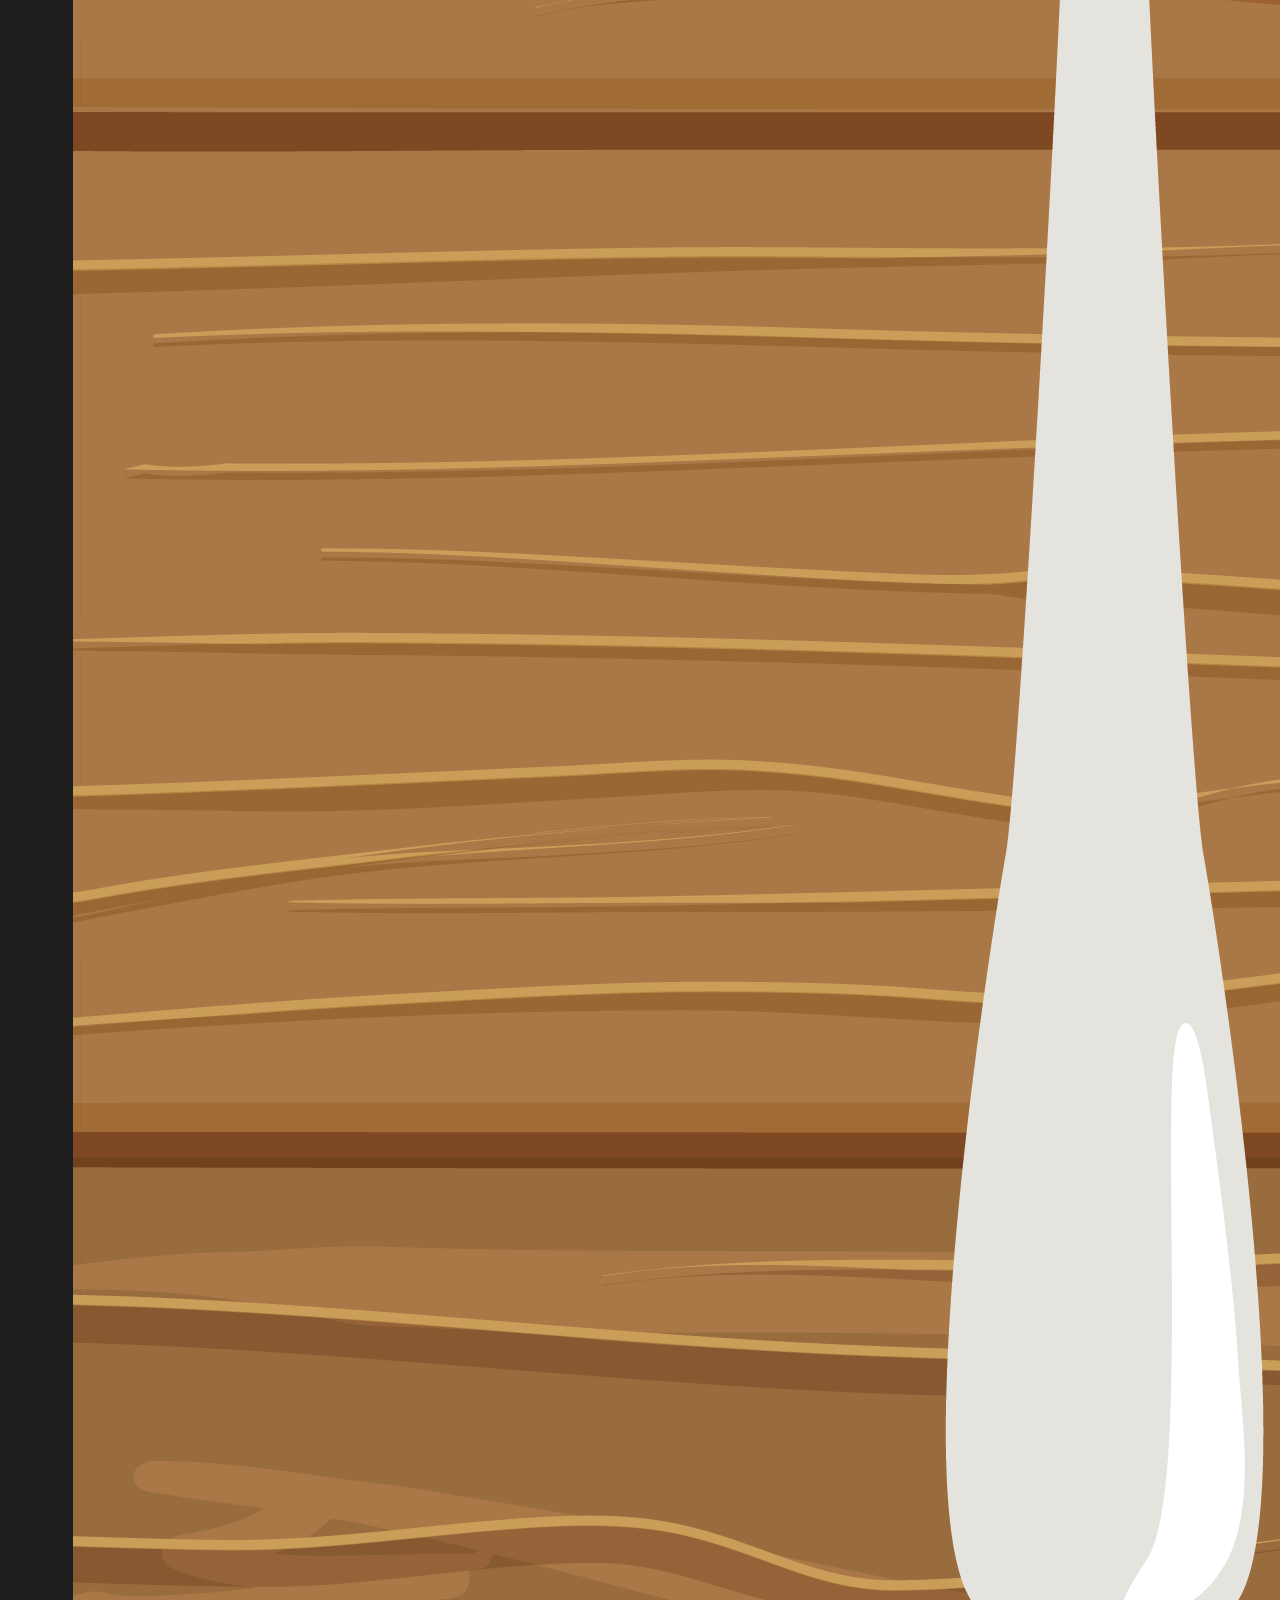
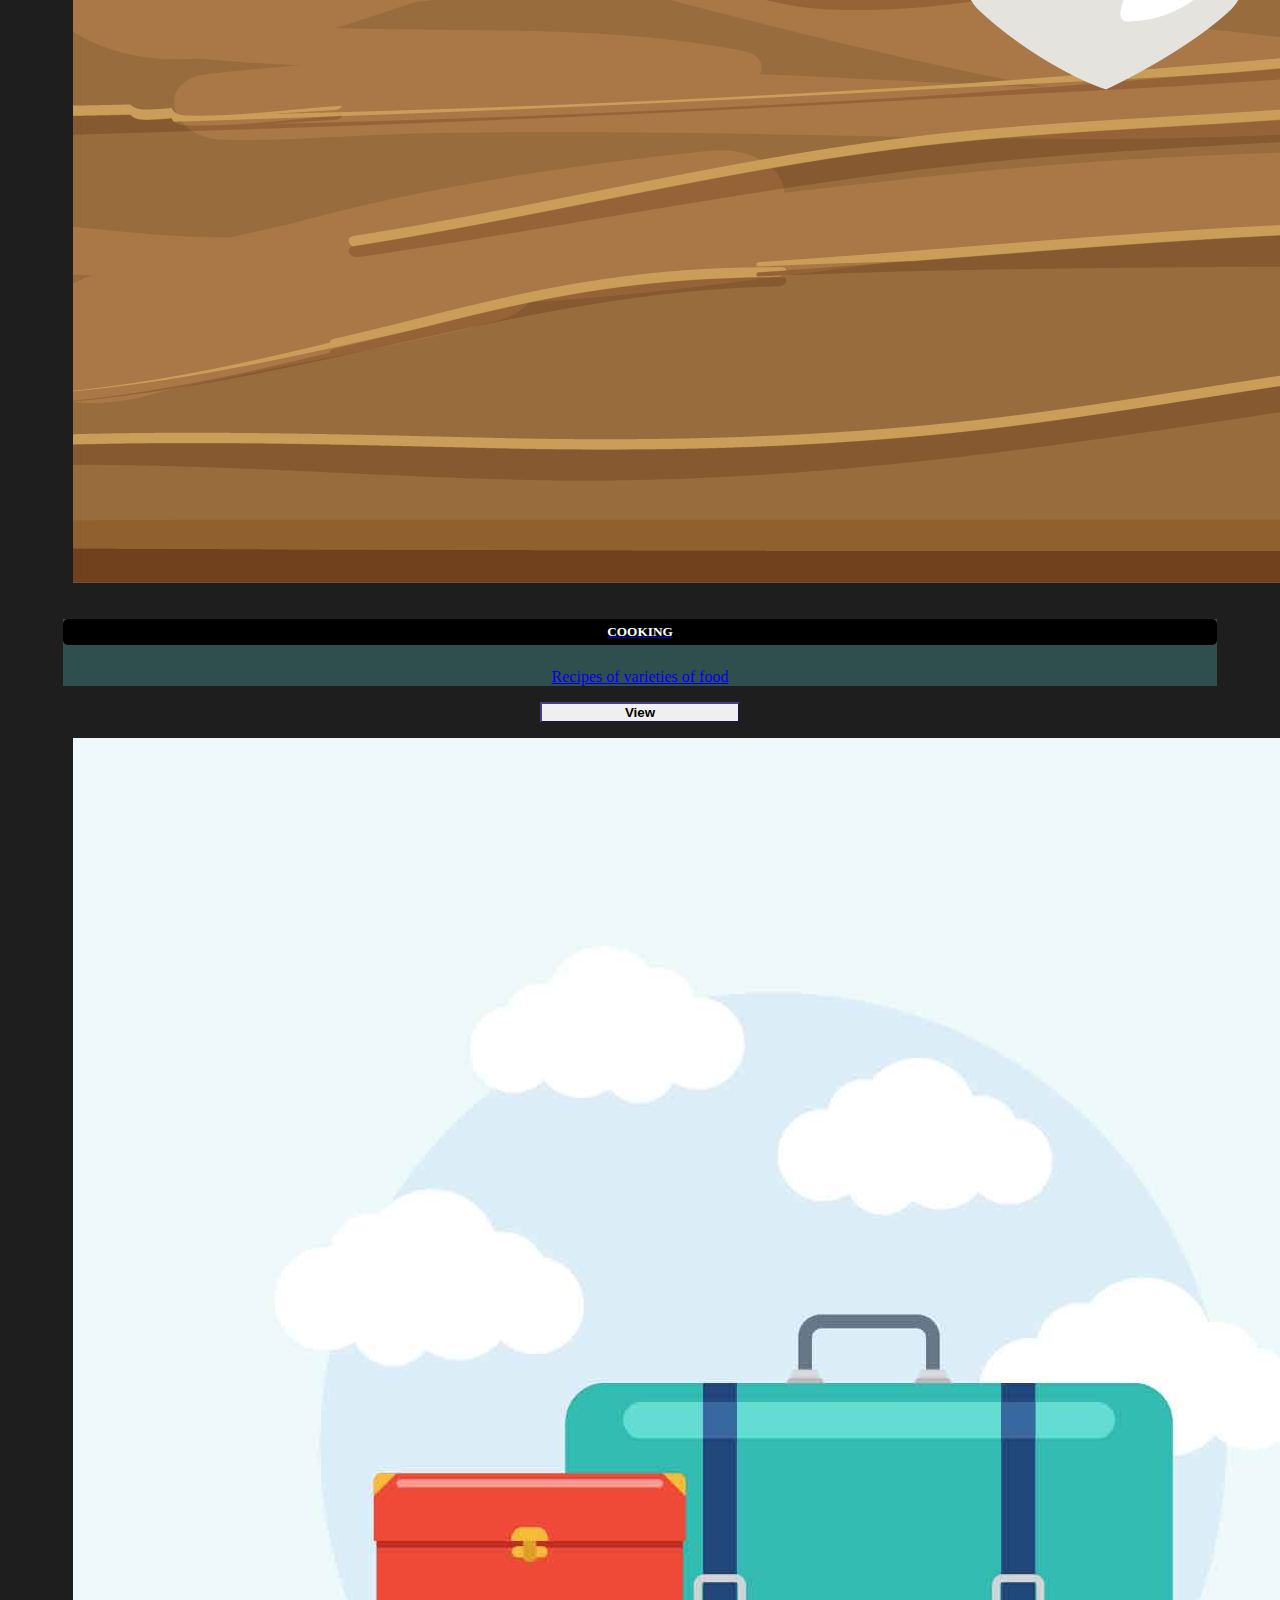
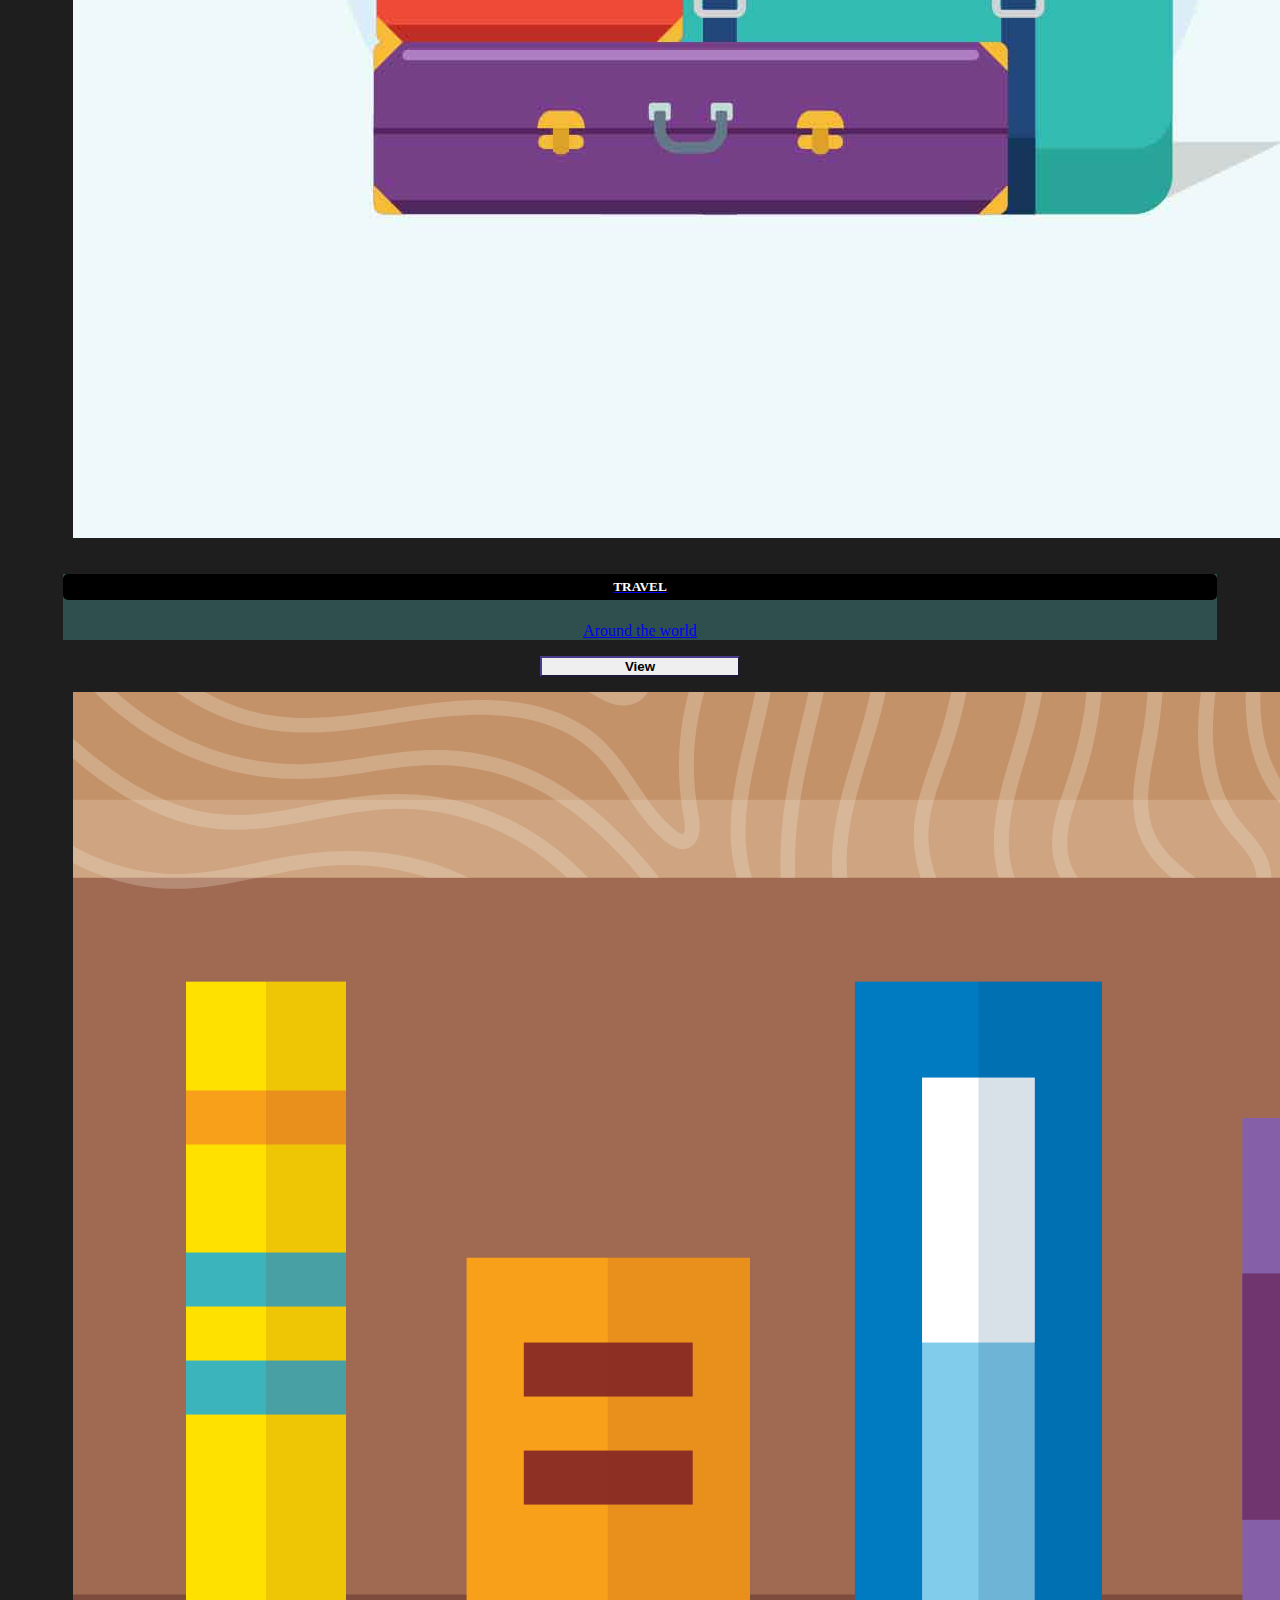
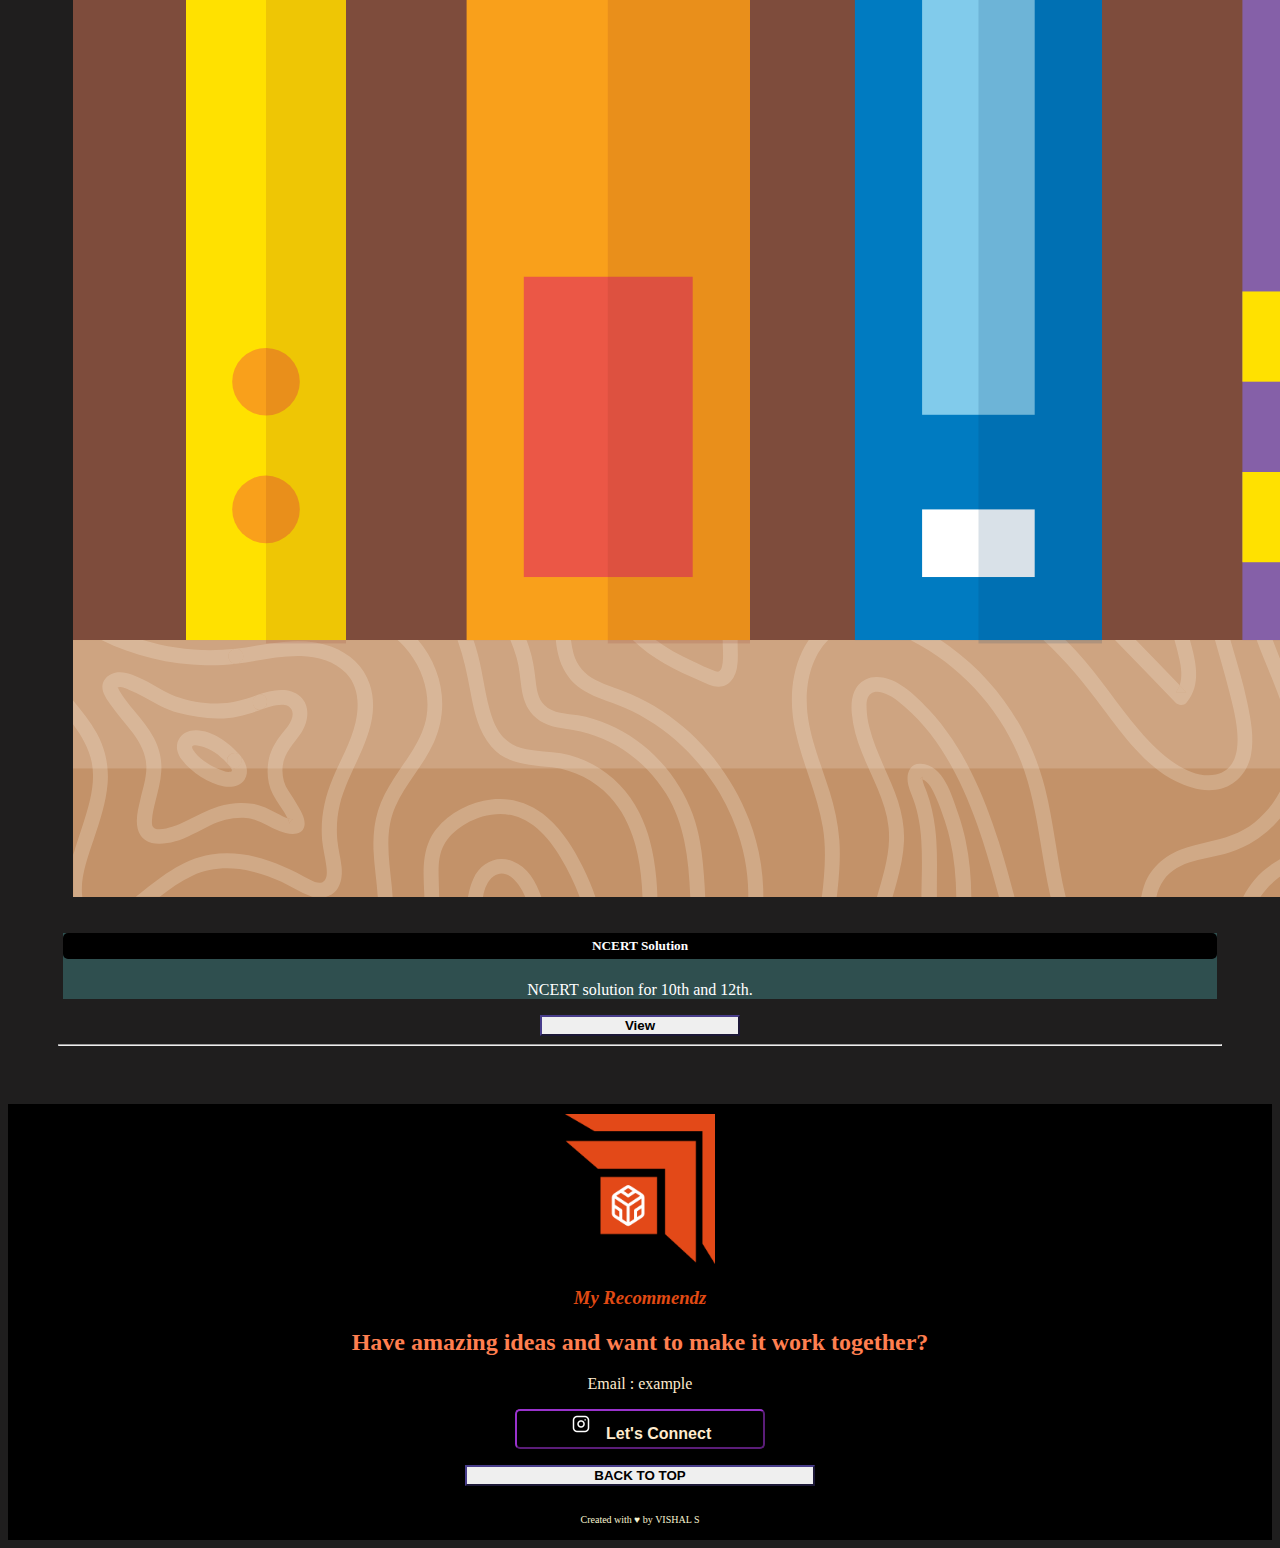
==== commit 511e0dc0: "Update index.html" ====
--- a/index.html
+++ b/index.html
@@ -75,7 +75,7 @@
                 <p class="card-text">Dresses and Footware</p>
               </div>
               <div class="card-footer">
-                <button class="btn button">View</button>
+                <a href="https://instagram.com/girlscorner.india?igshid=cbta1k38llg4"><button class="btn button">View</button>
               </div>
             </div>
           </div>
@@ -137,4 +137,4 @@
 
     
   </body>
-</html>+</html>
--- a/main.css
+++ b/main.css
@@ -171,6 +171,9 @@
 }
 
 @media(max-width: 480px){
+ .align{
+     align-items: center;
+ }   
 .img-logo{
     width:40px;
     height:40px;
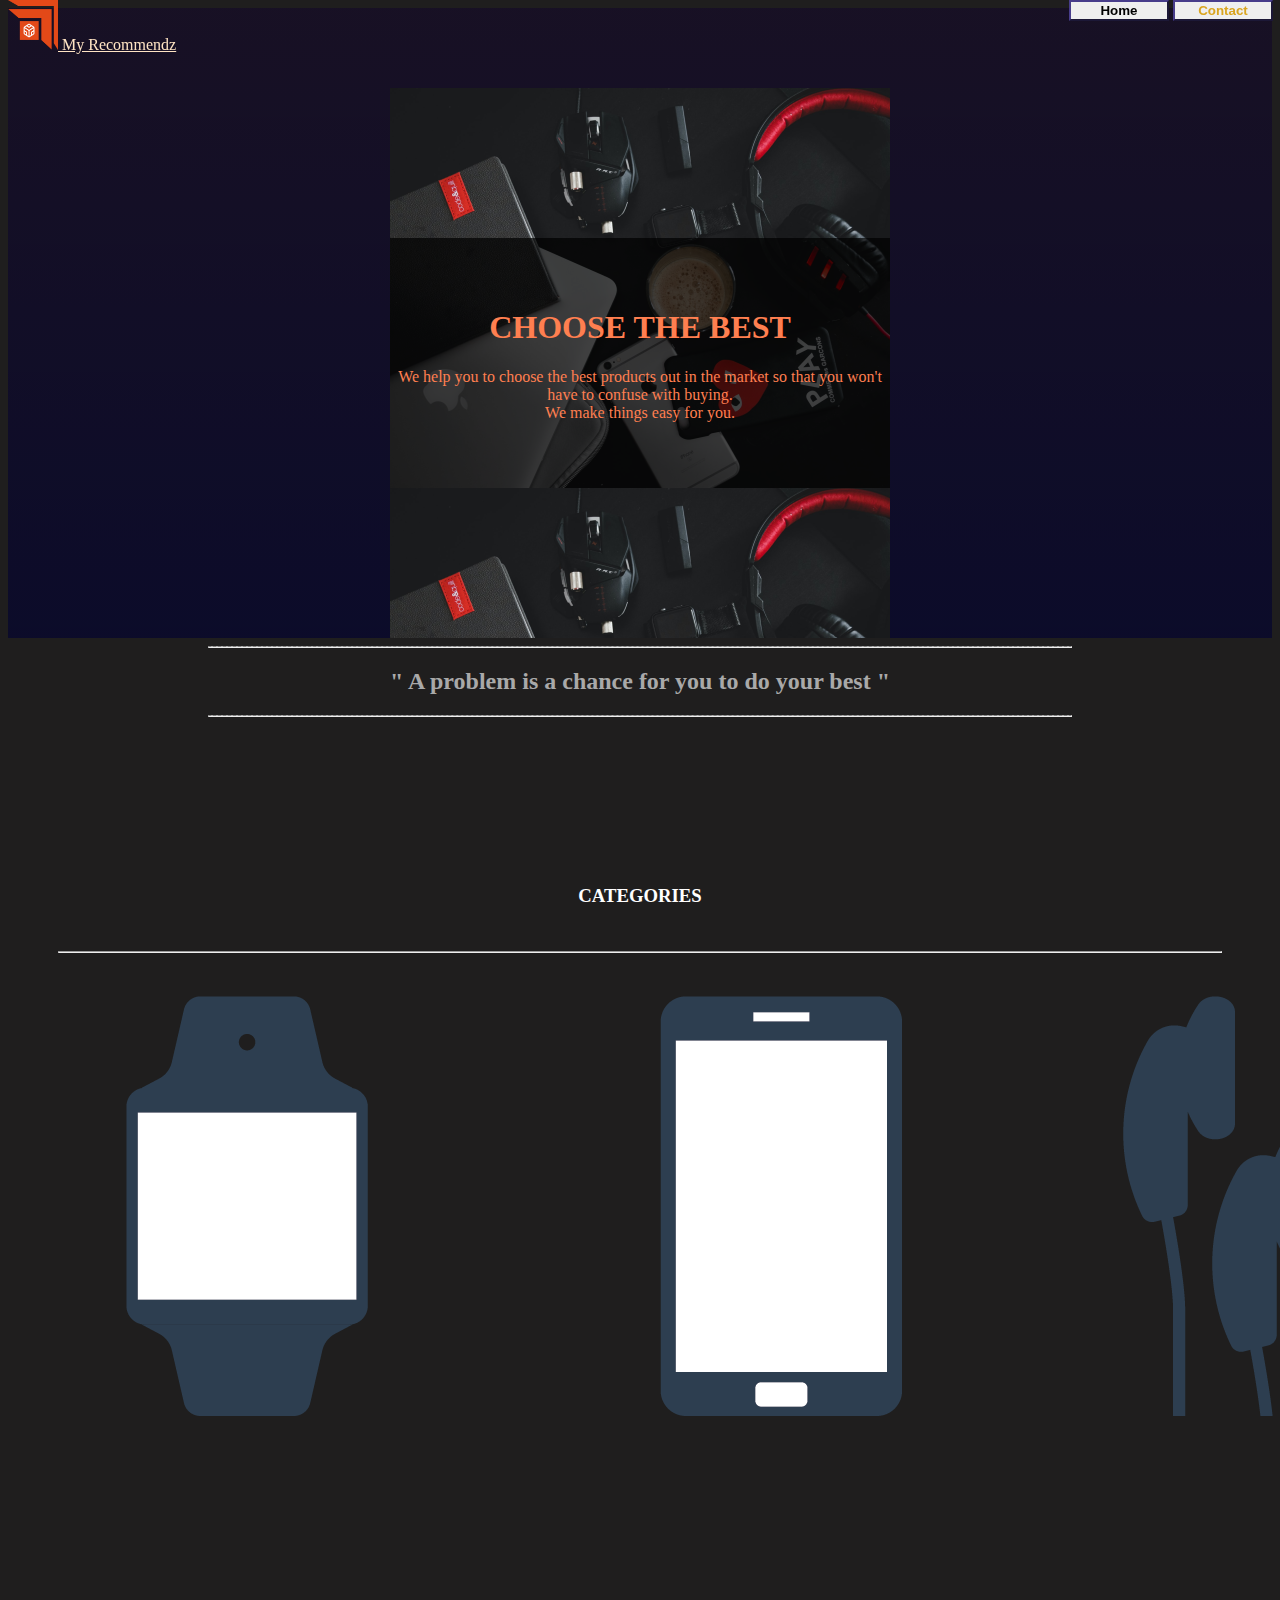
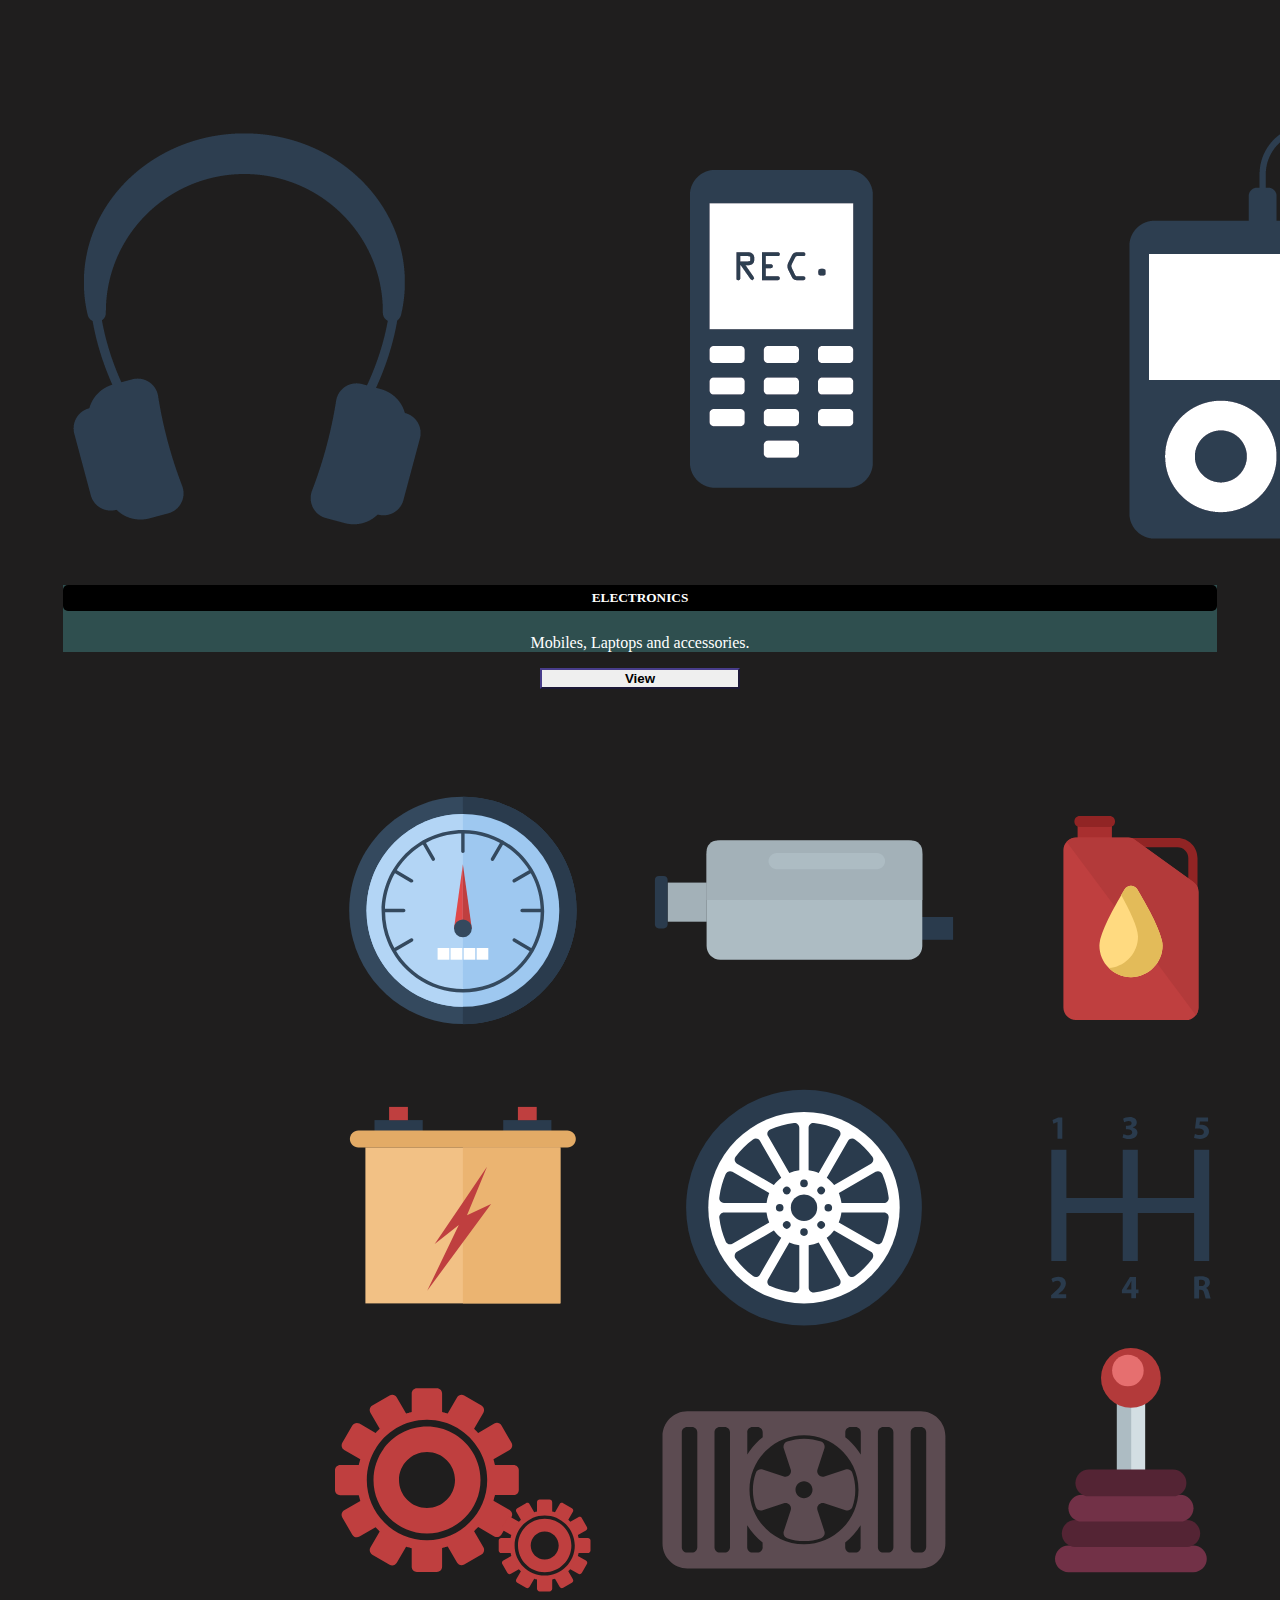
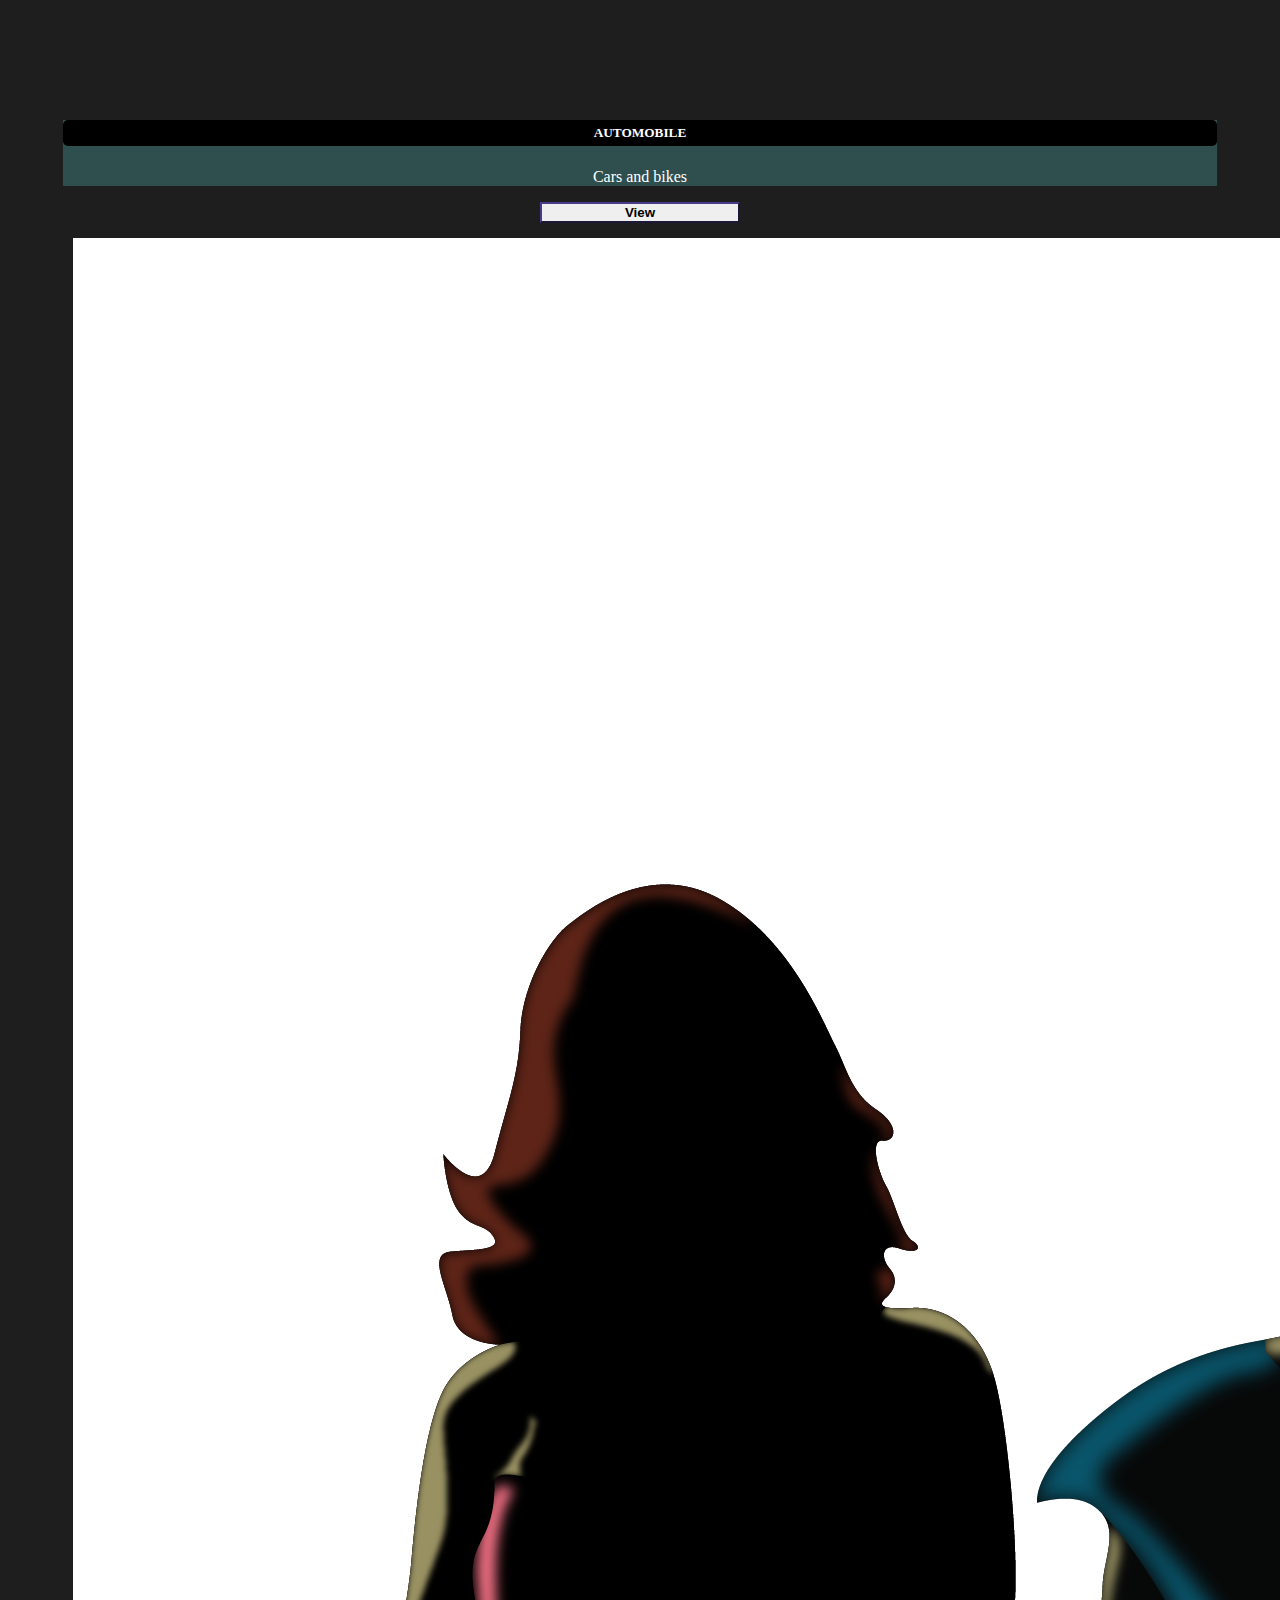
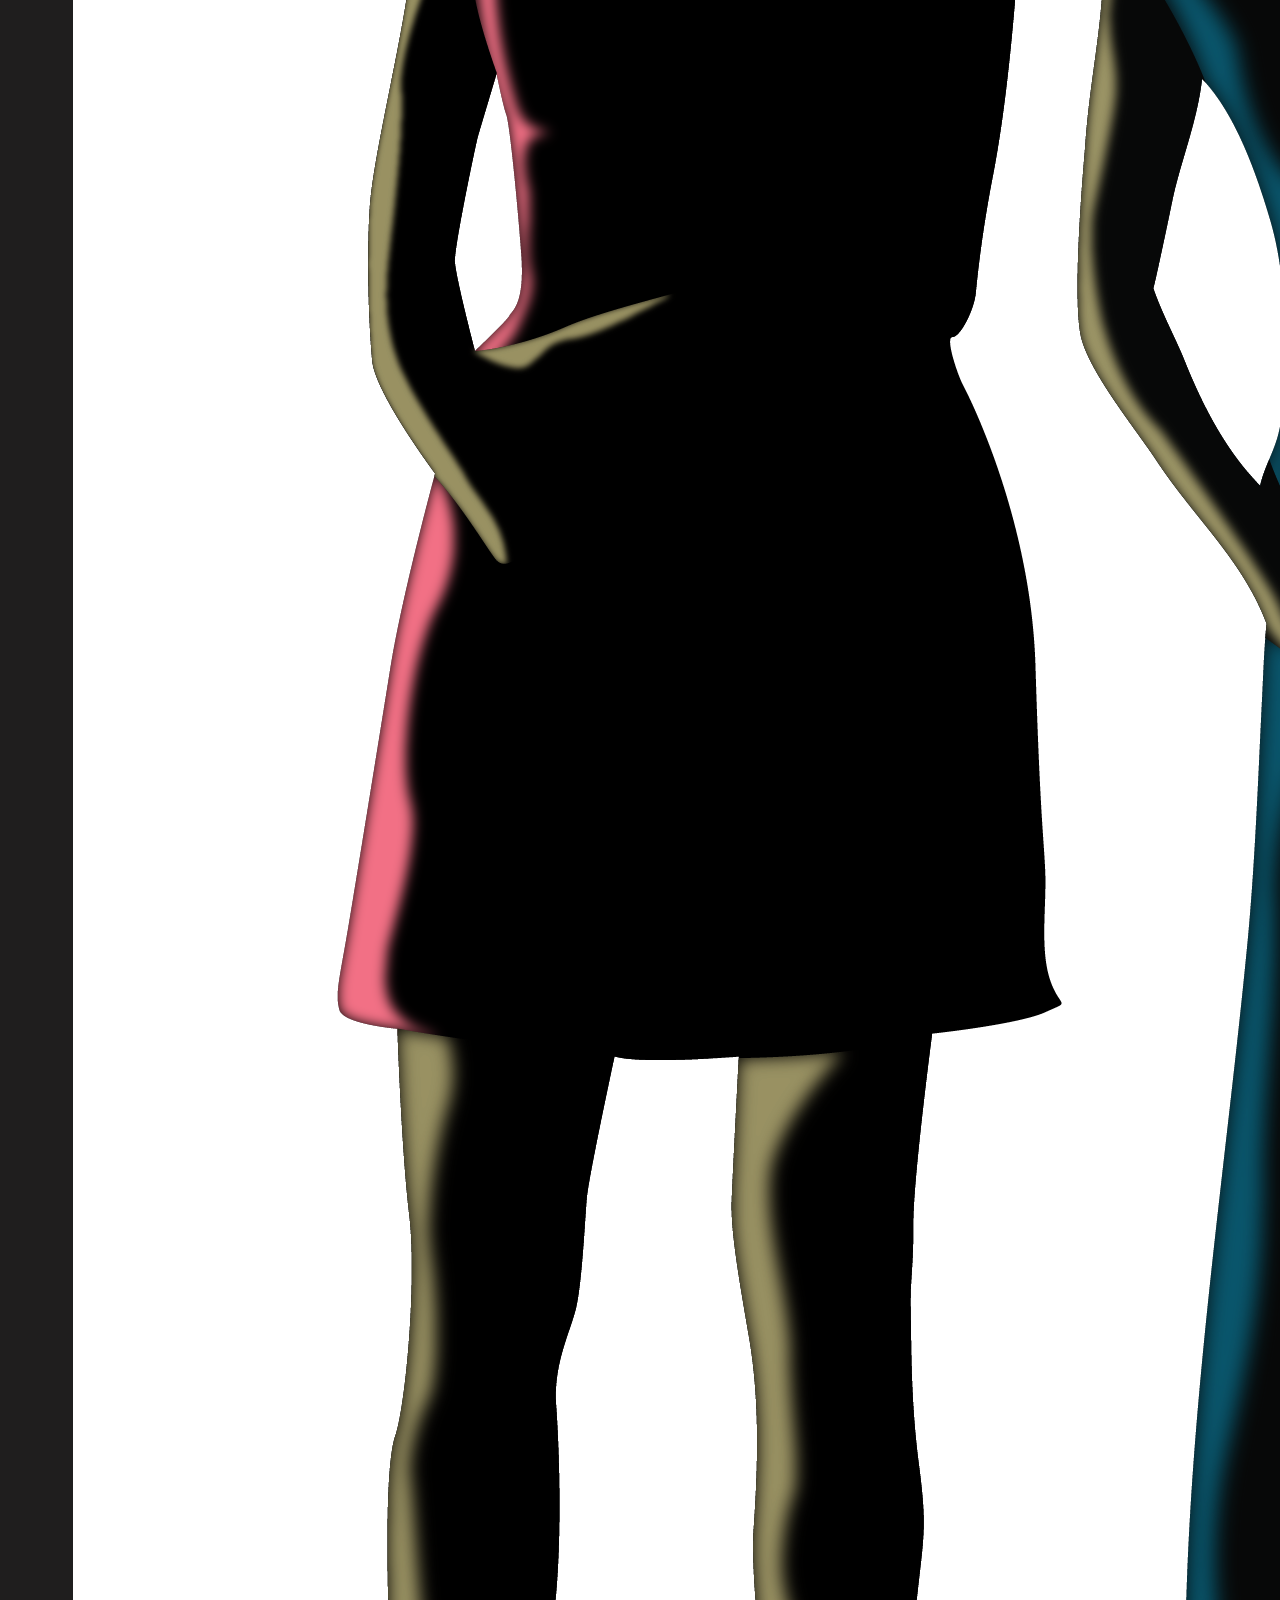
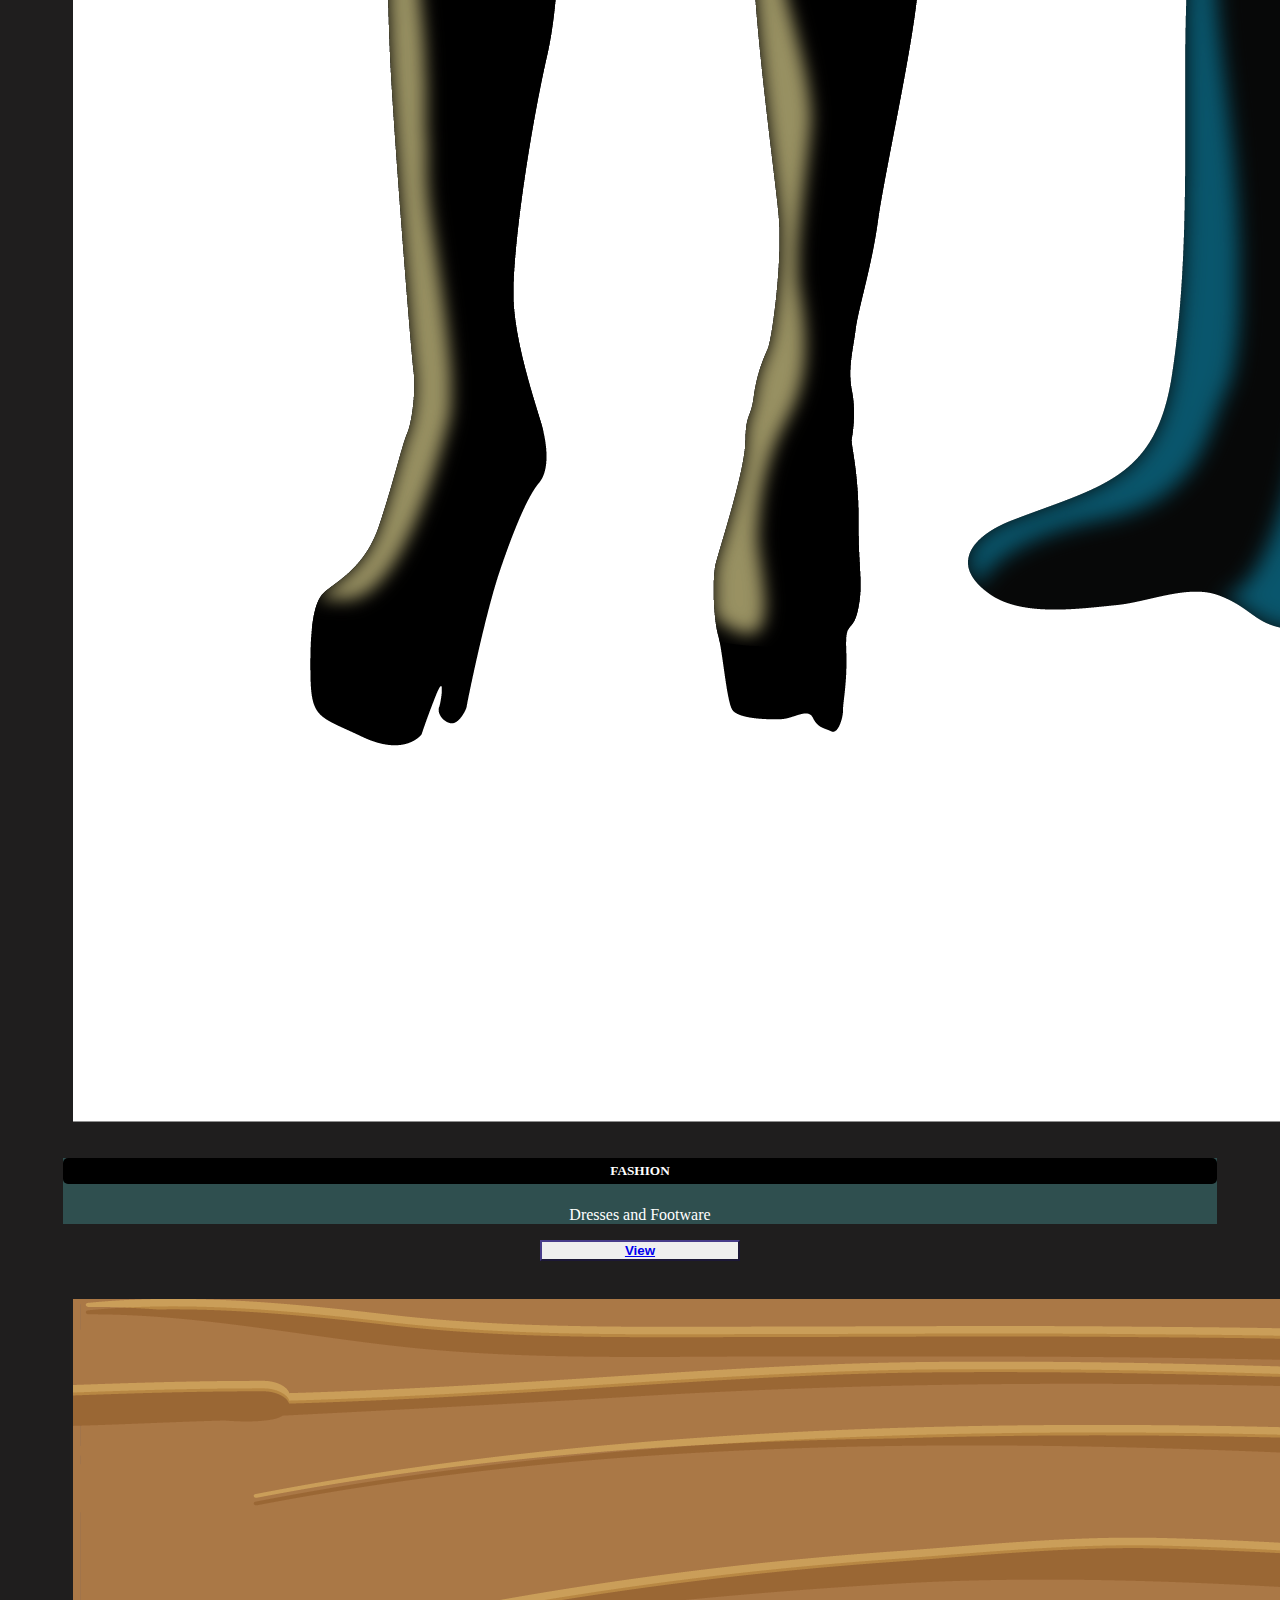
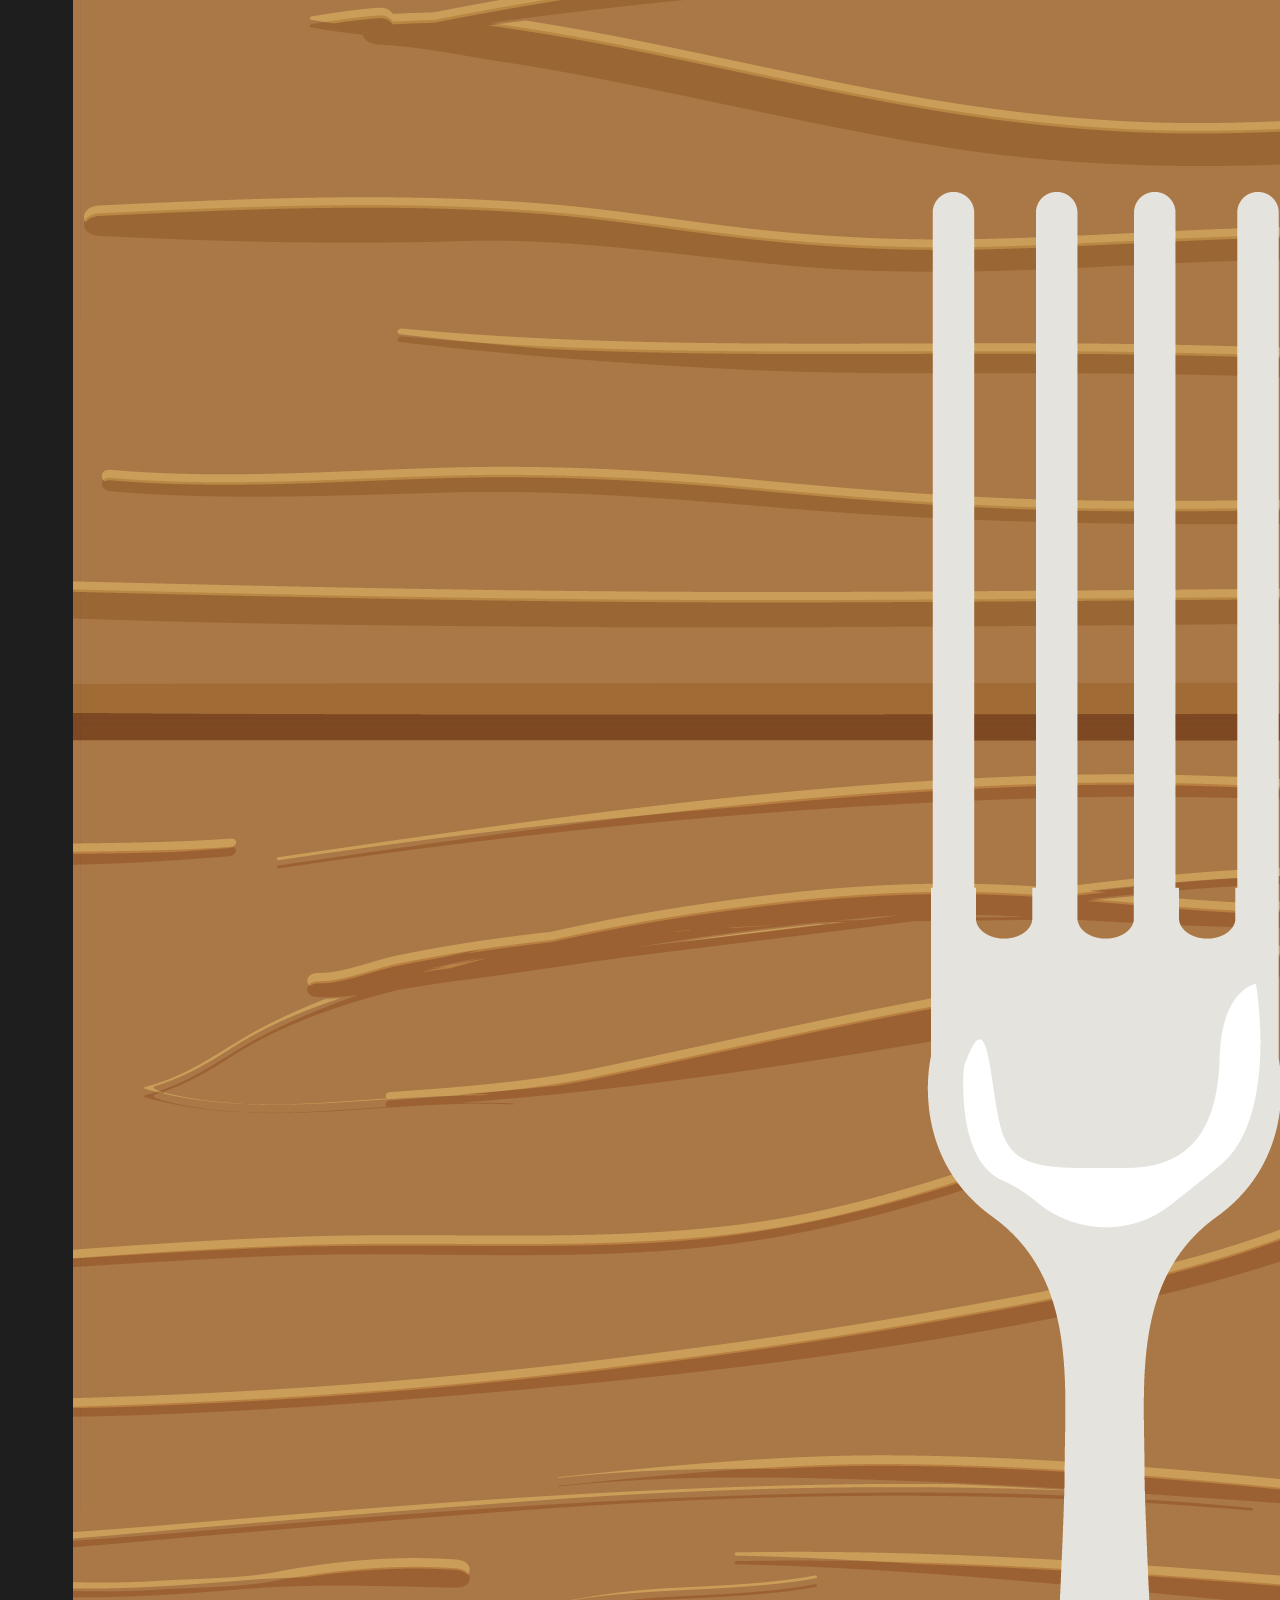
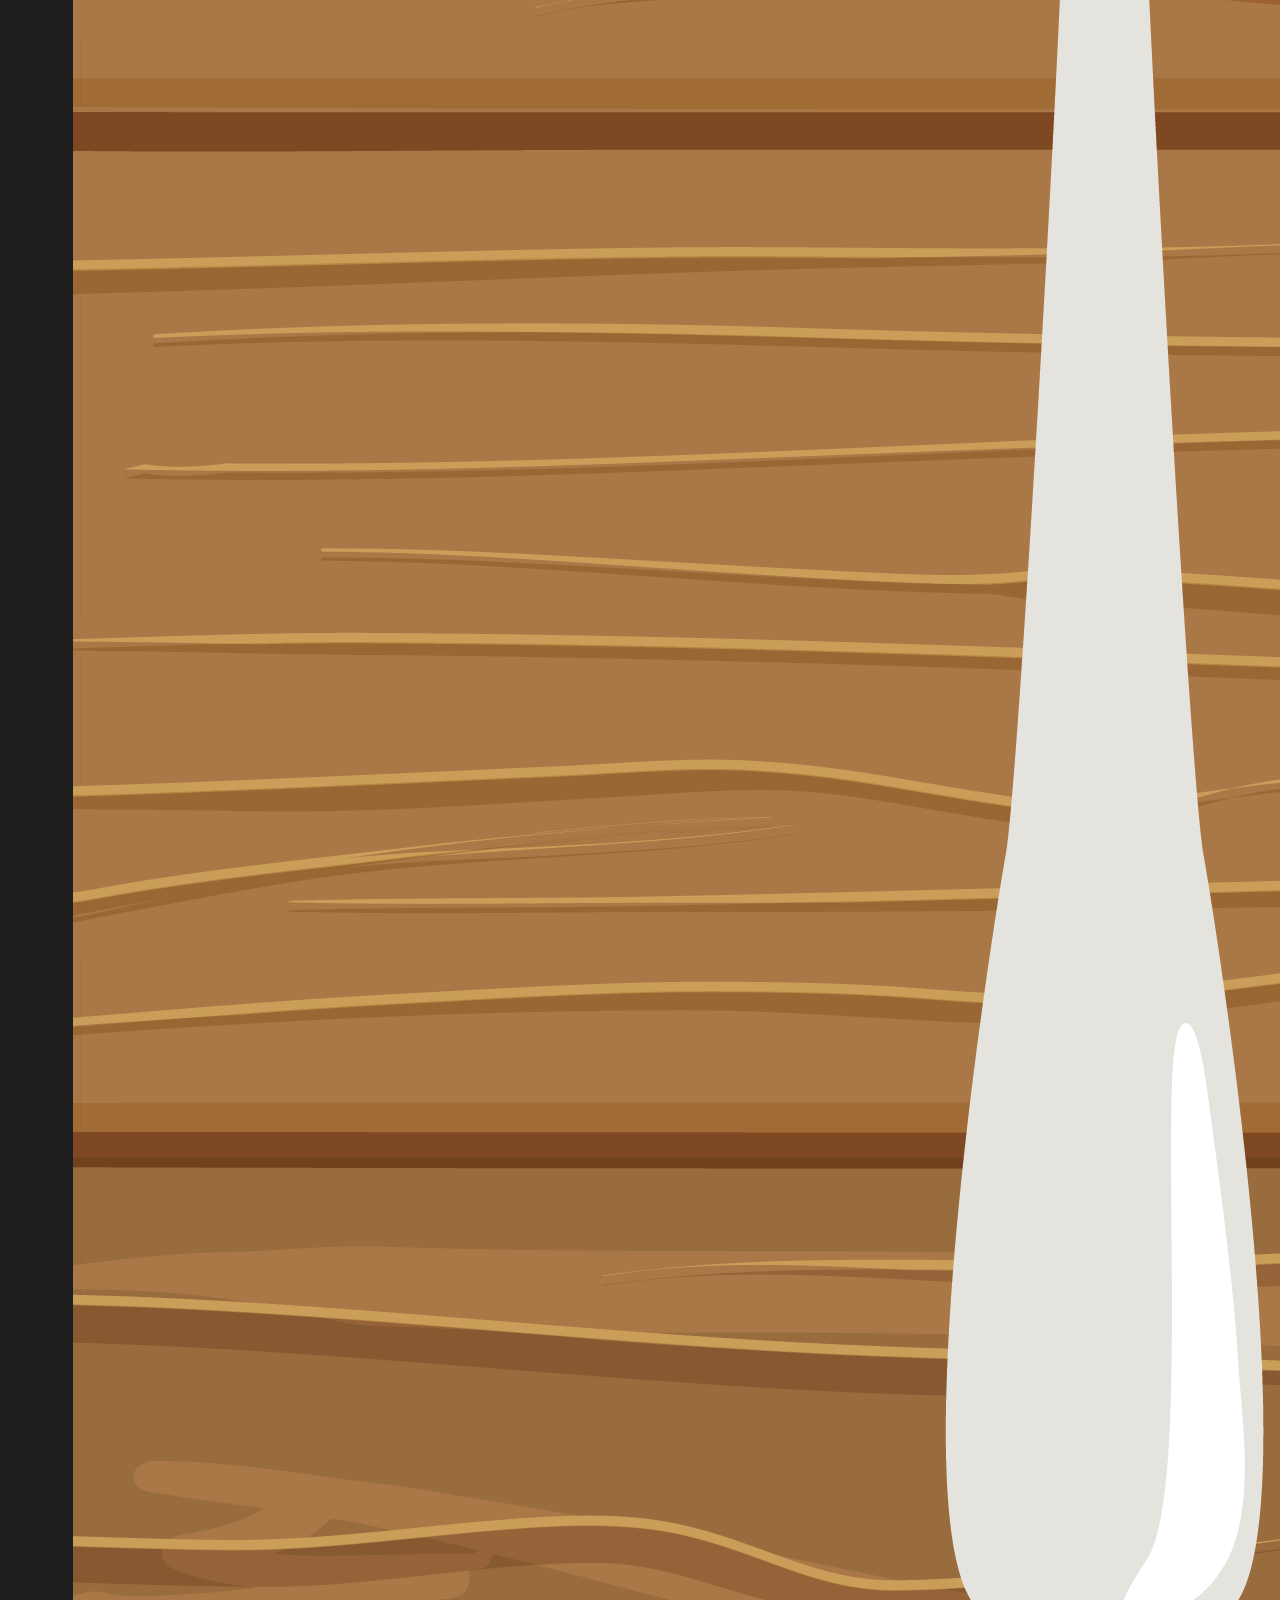
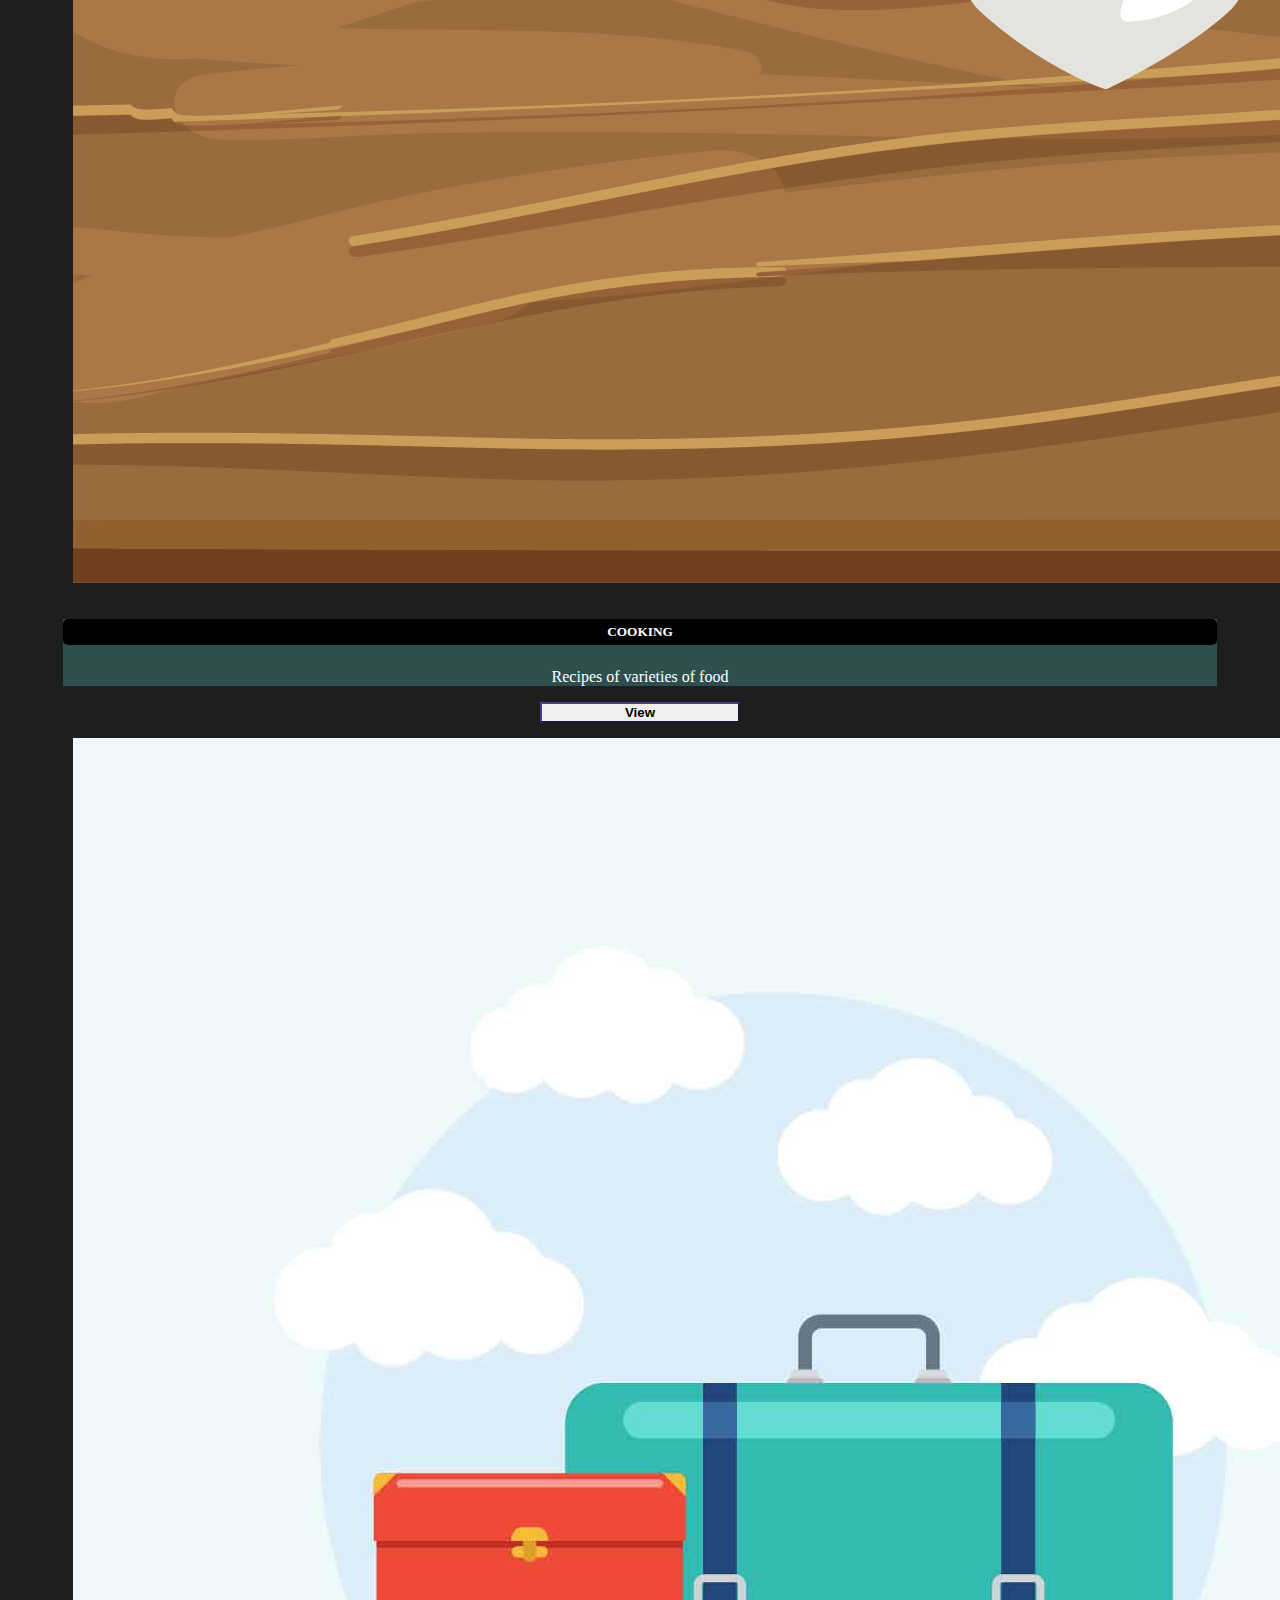
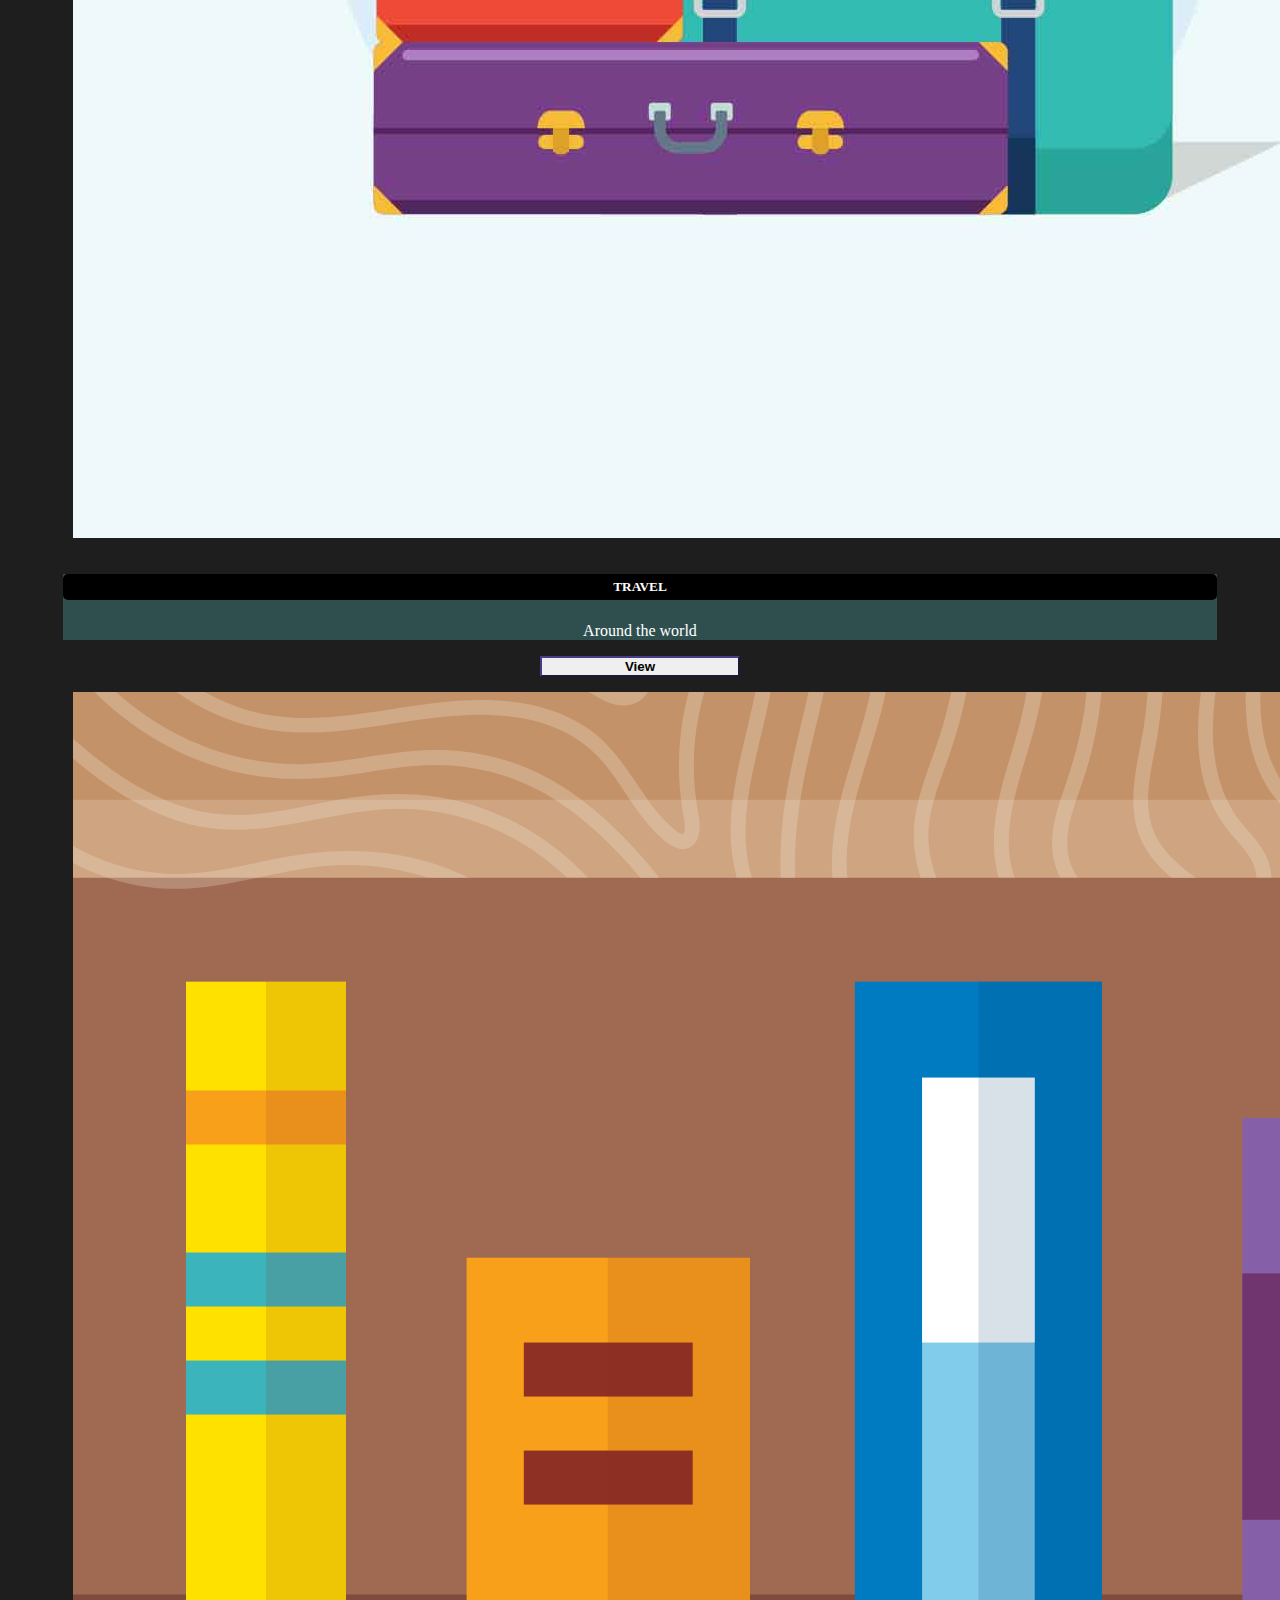
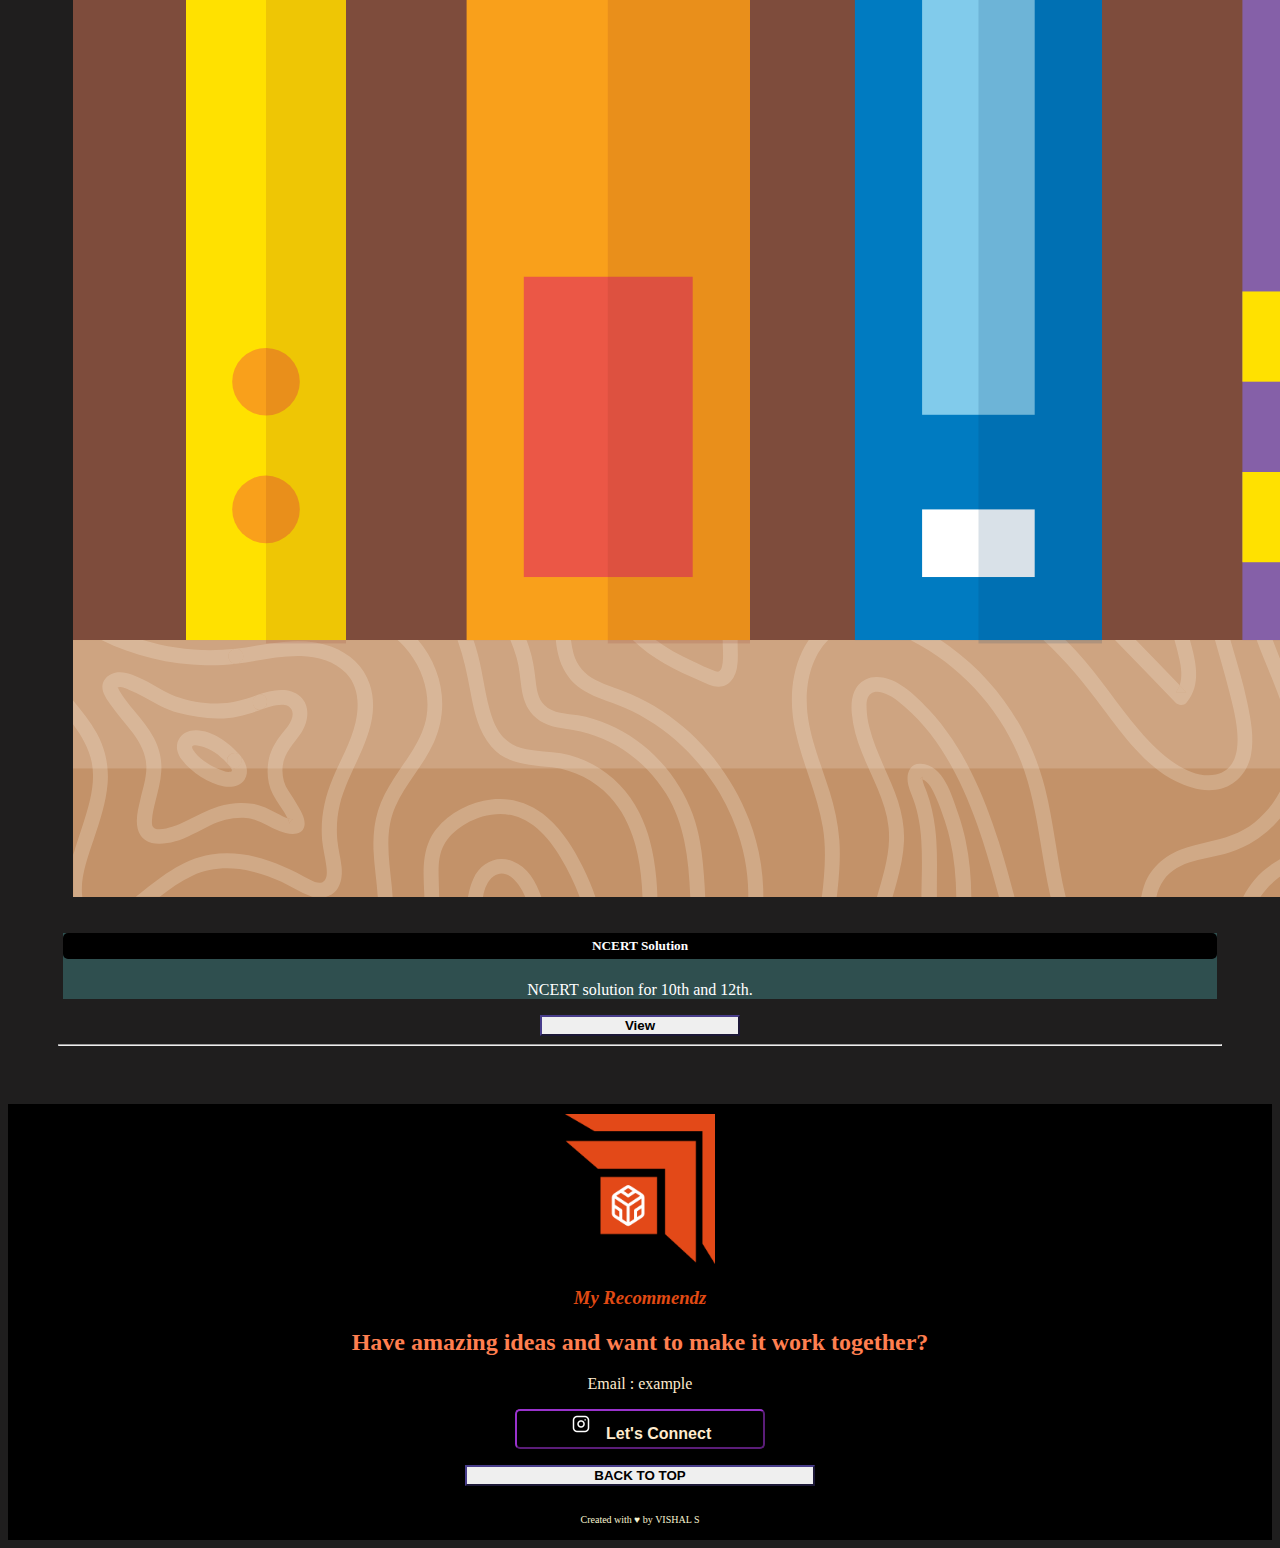
==== commit 14de2966: "Update index.html" ====
--- a/index.html
+++ b/index.html
@@ -75,7 +75,7 @@
                 <p class="card-text">Dresses and Footware</p>
               </div>
               <div class="card-footer">
-                <a href="https://instagram.com/girlscorner.india?igshid=cbta1k38llg4"><button class="btn button">View</button>
+                <button class="btn button"><a href="https://instagram.com/girlscorner.india?igshid=cbta1k38llg4">View</a></button>
               </div>
             </div>
           </div>
